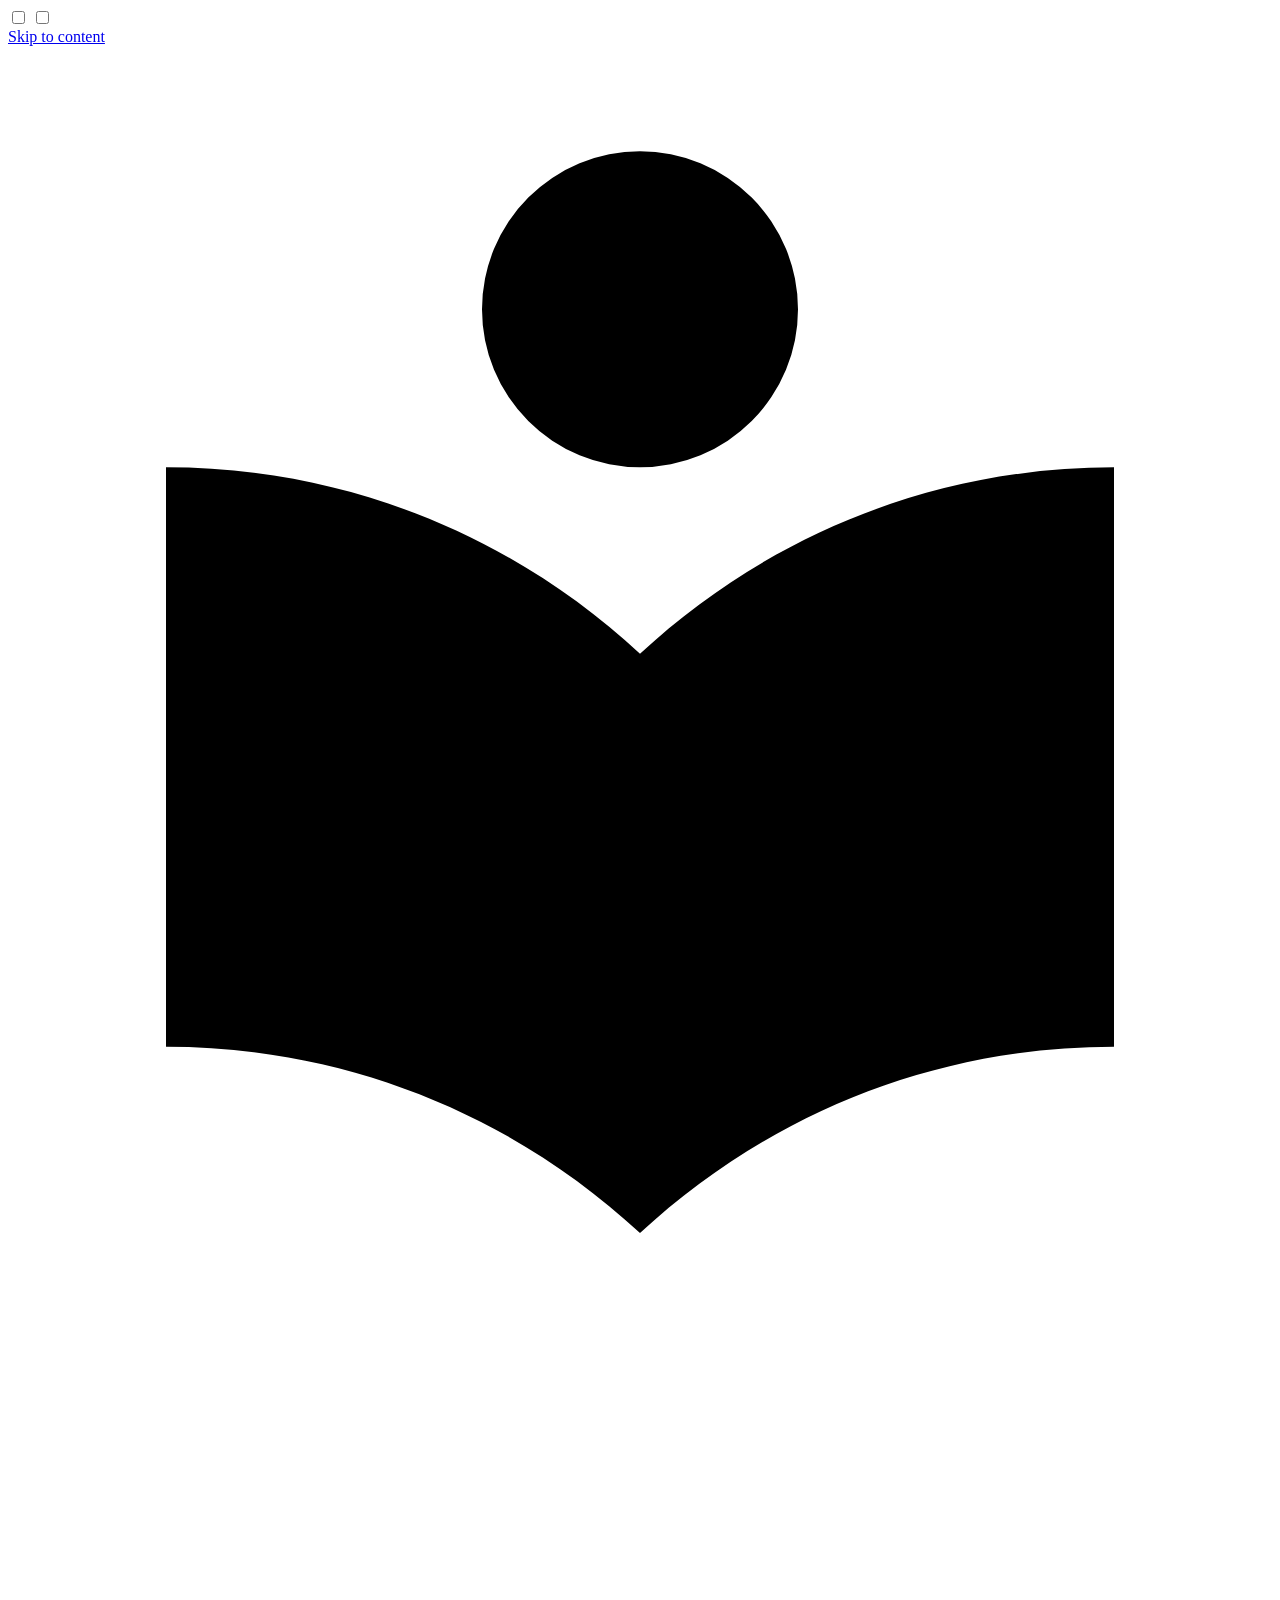
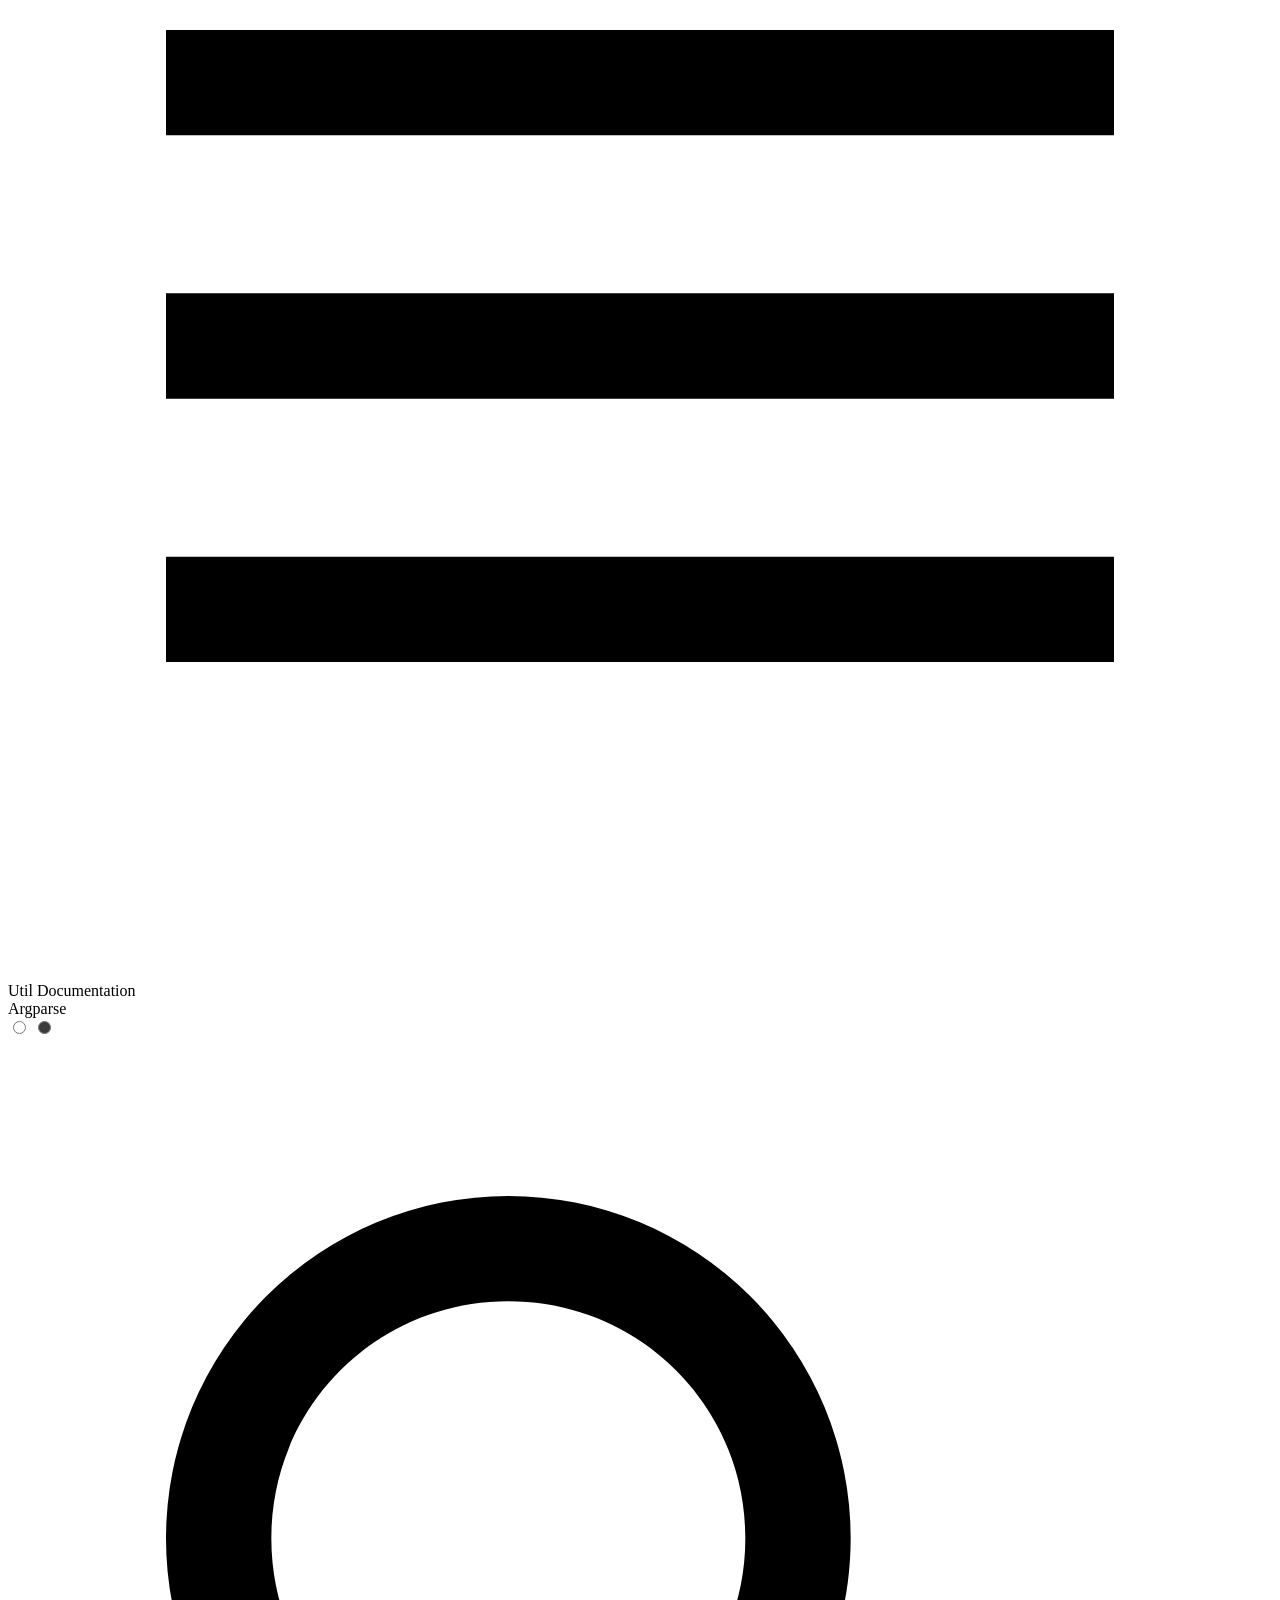
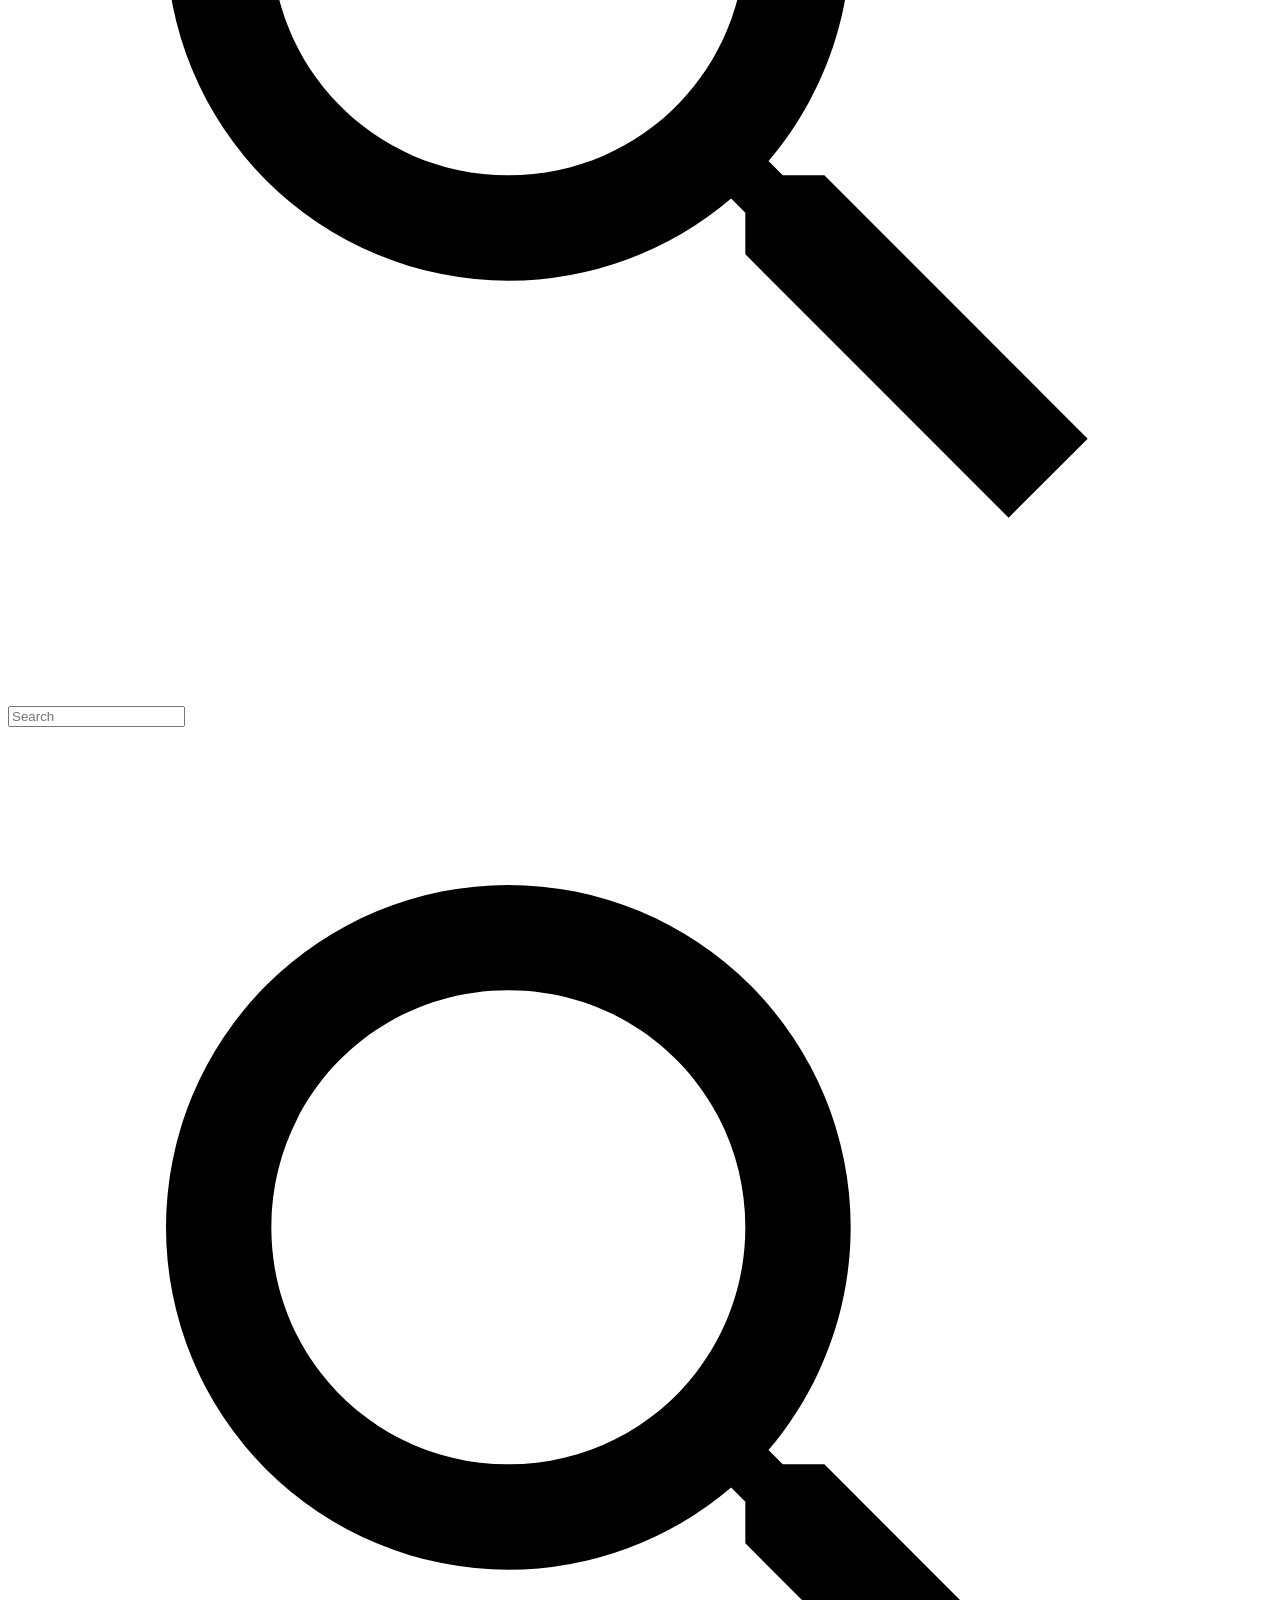
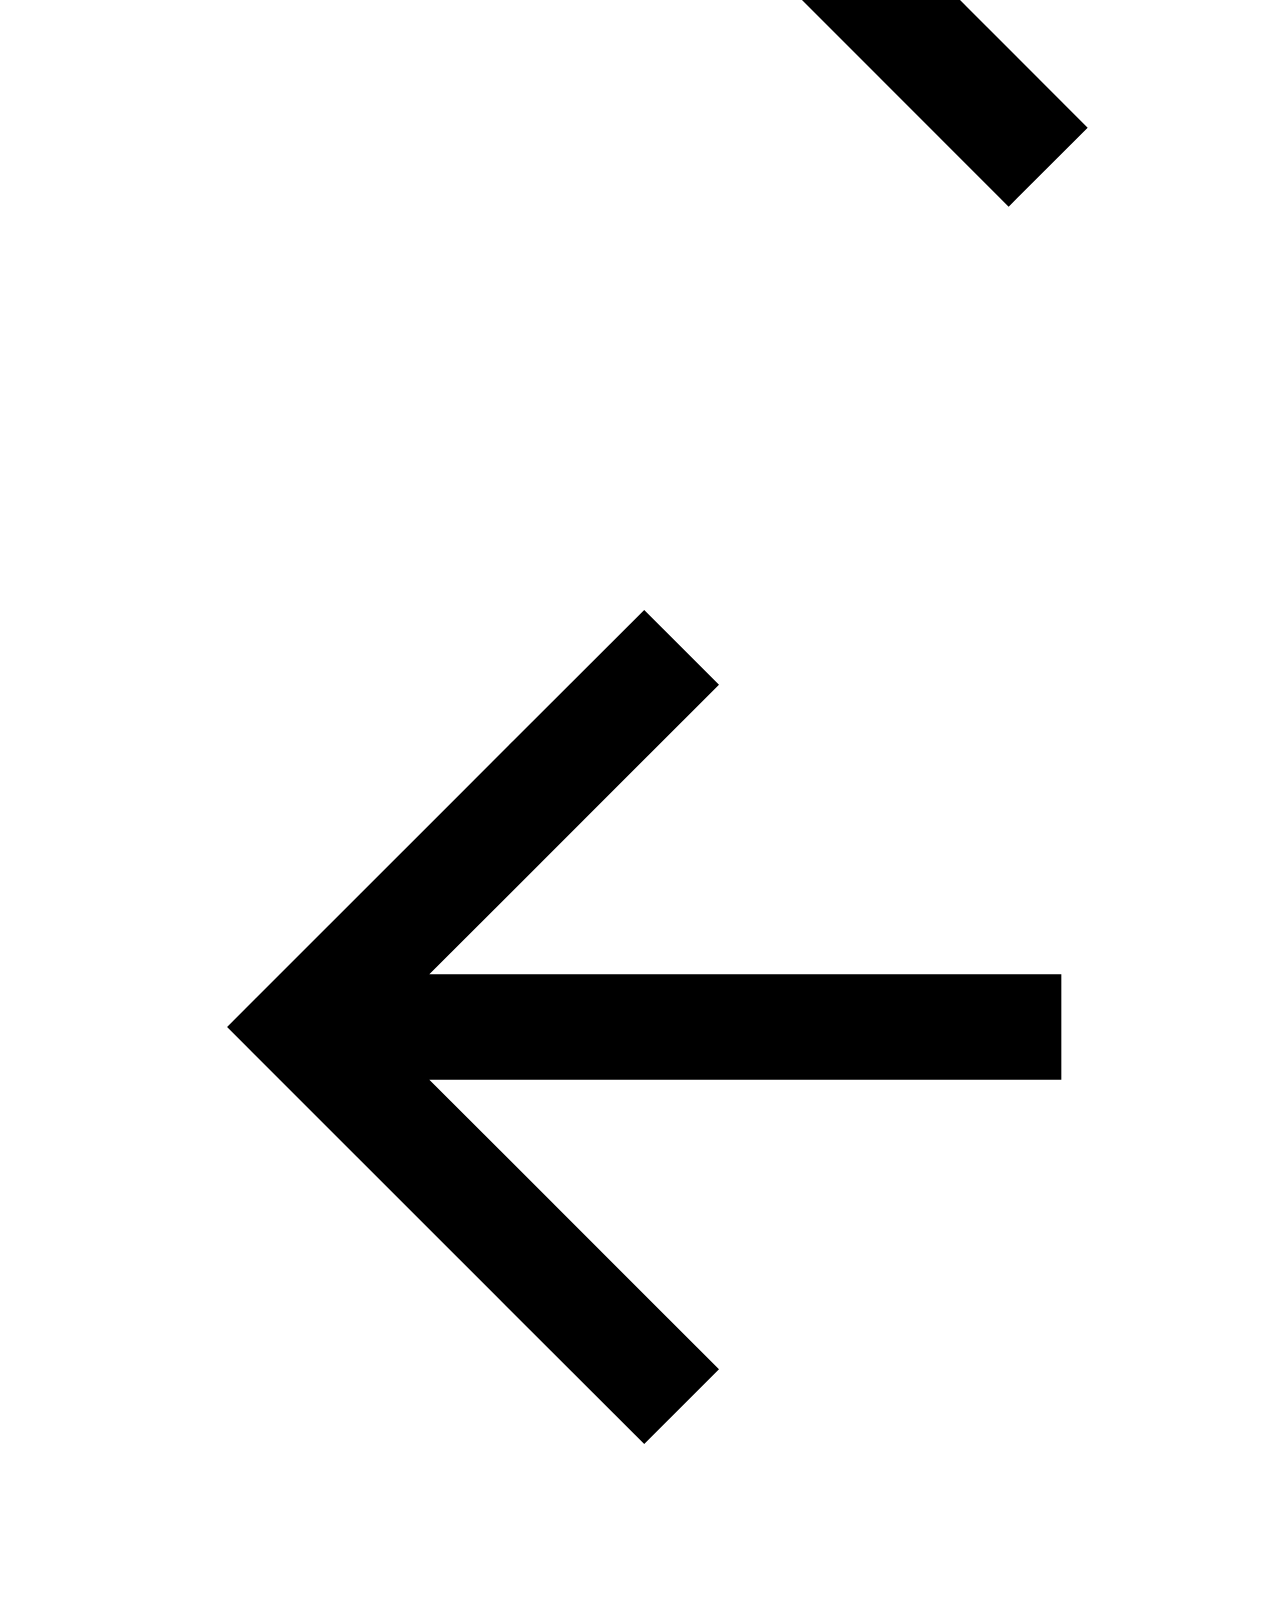
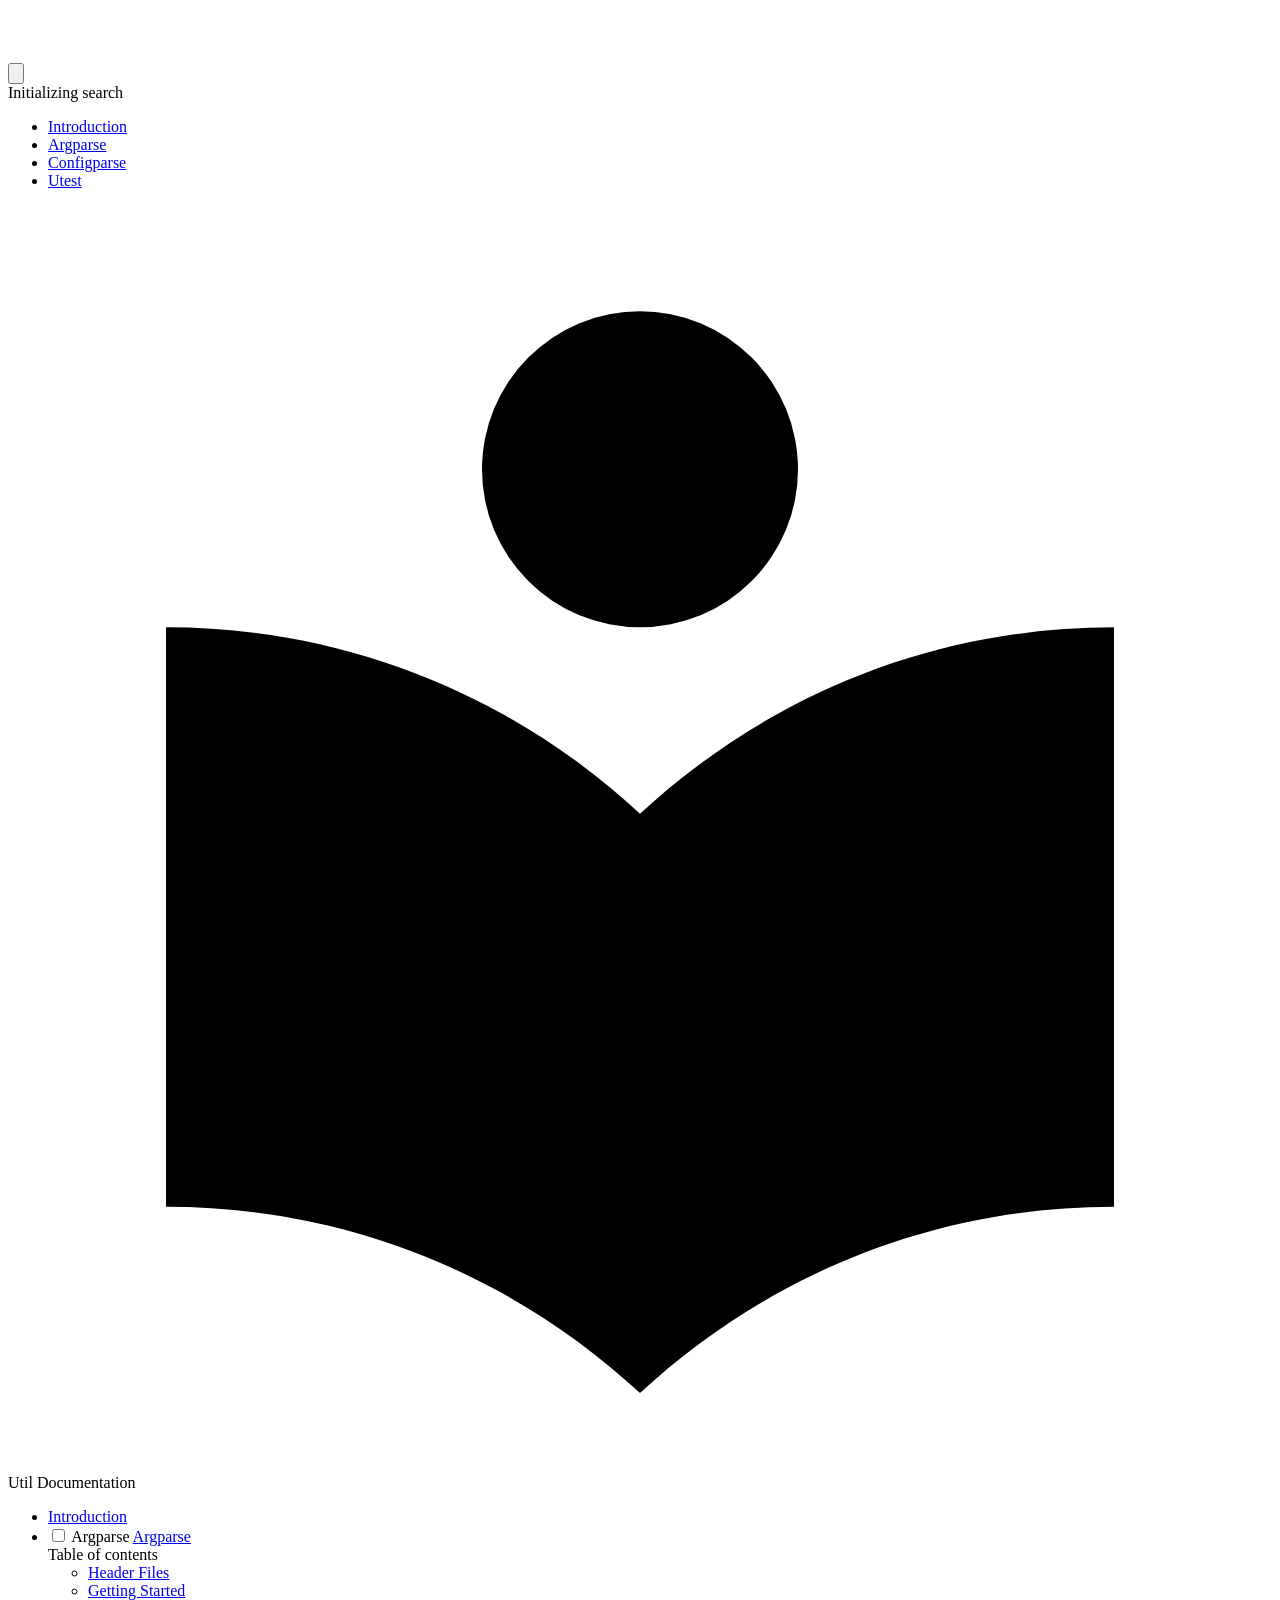
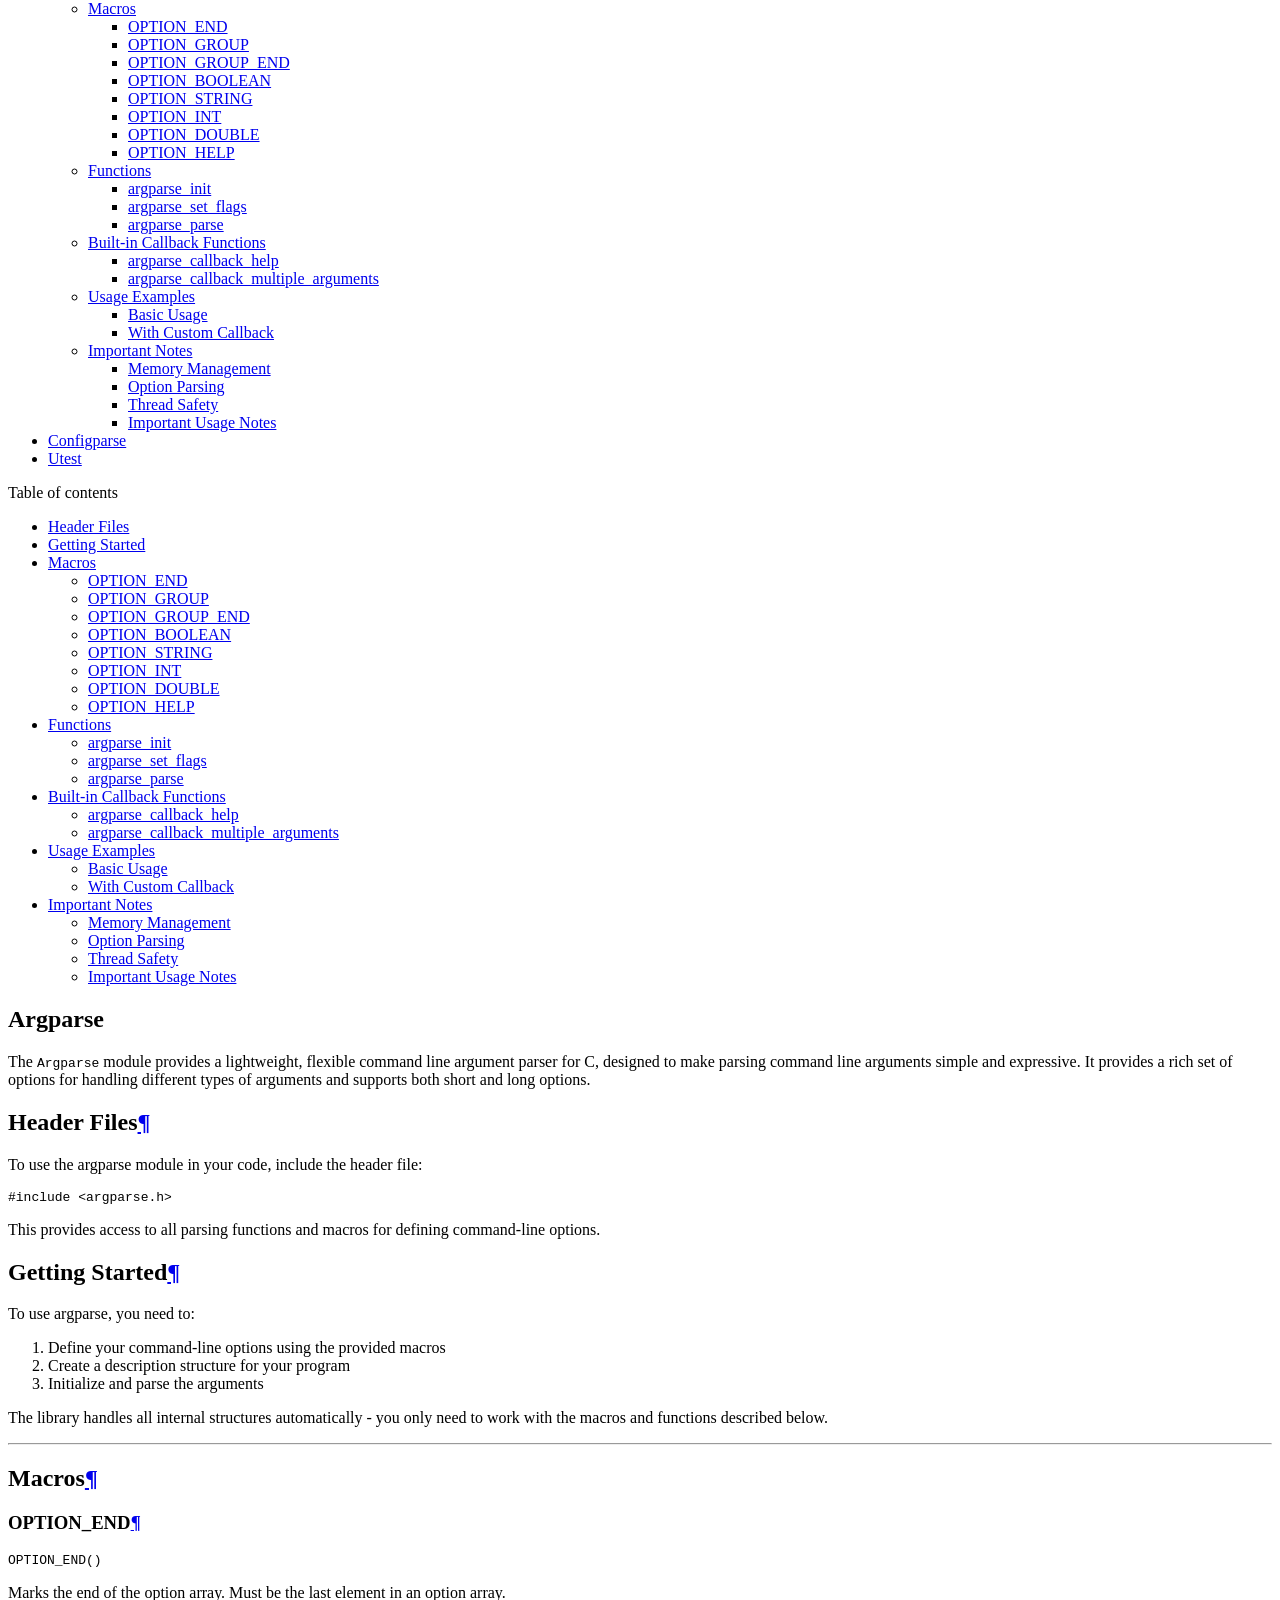
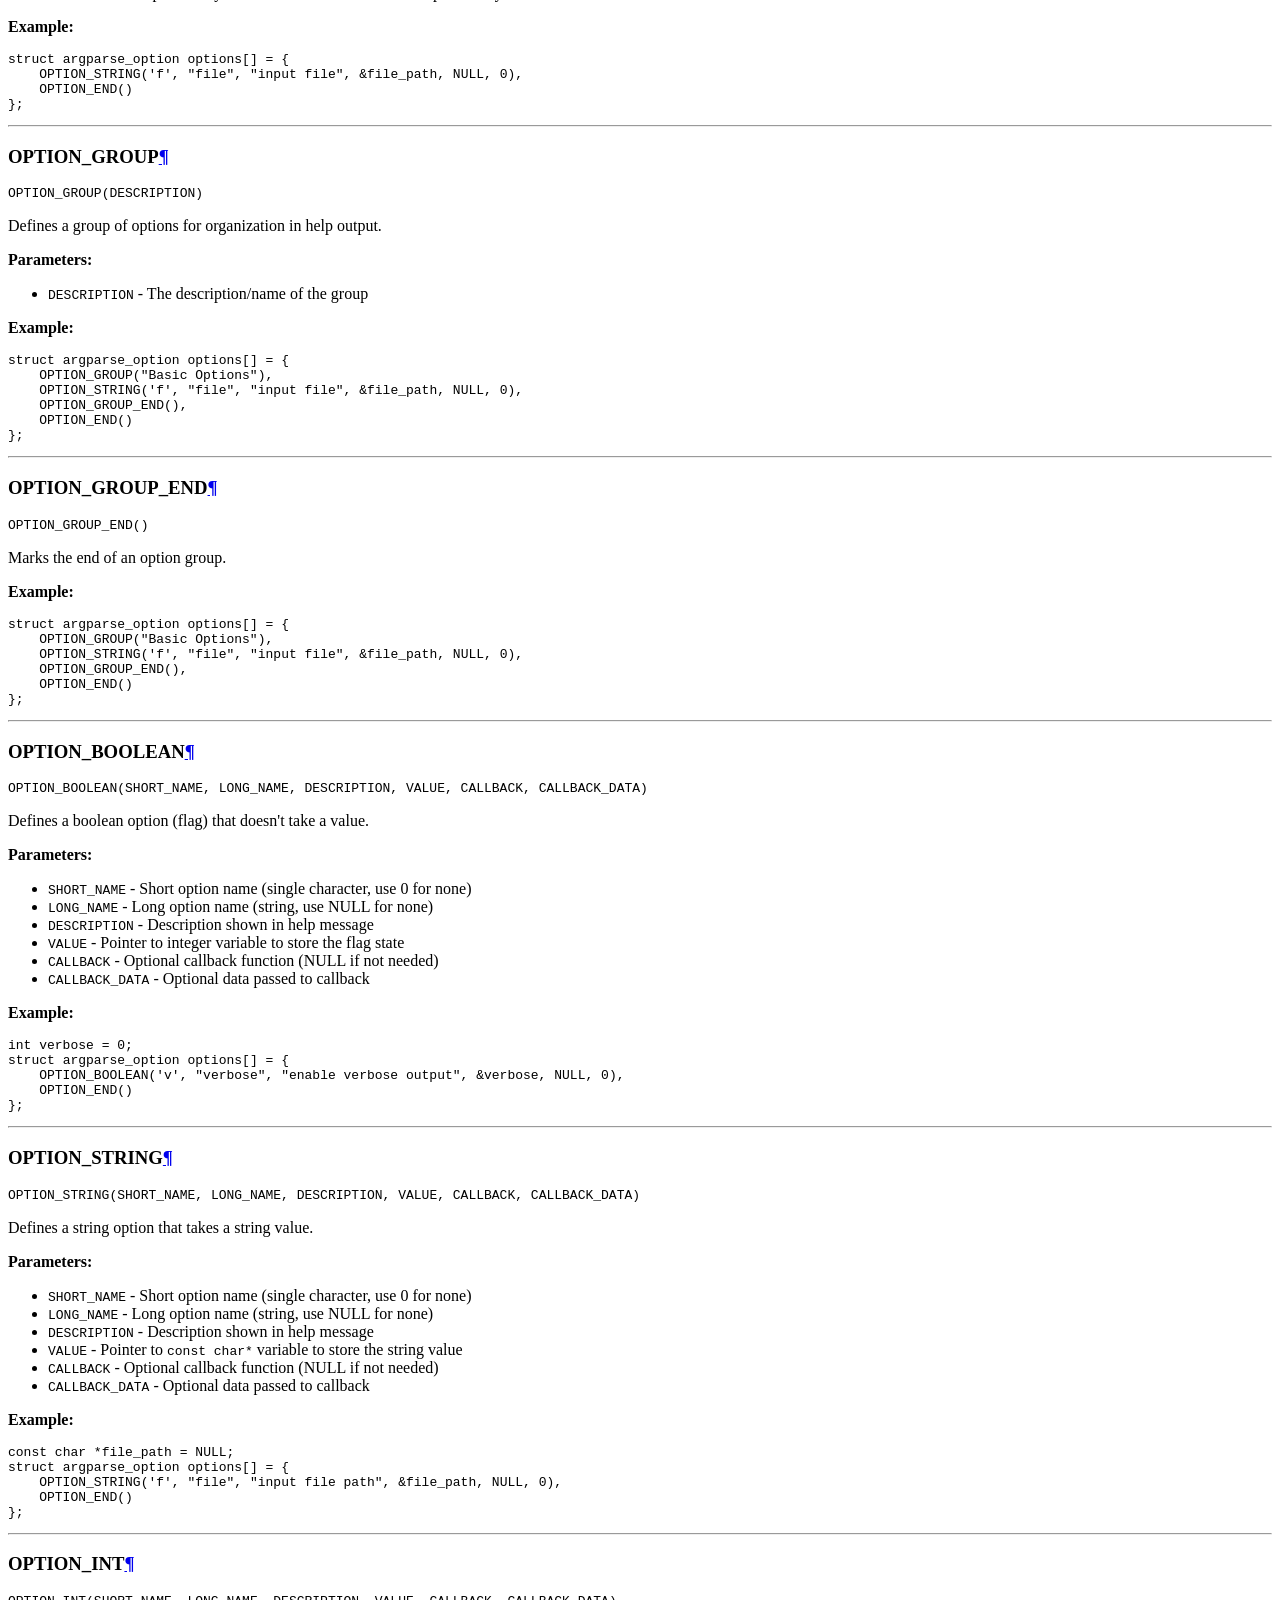
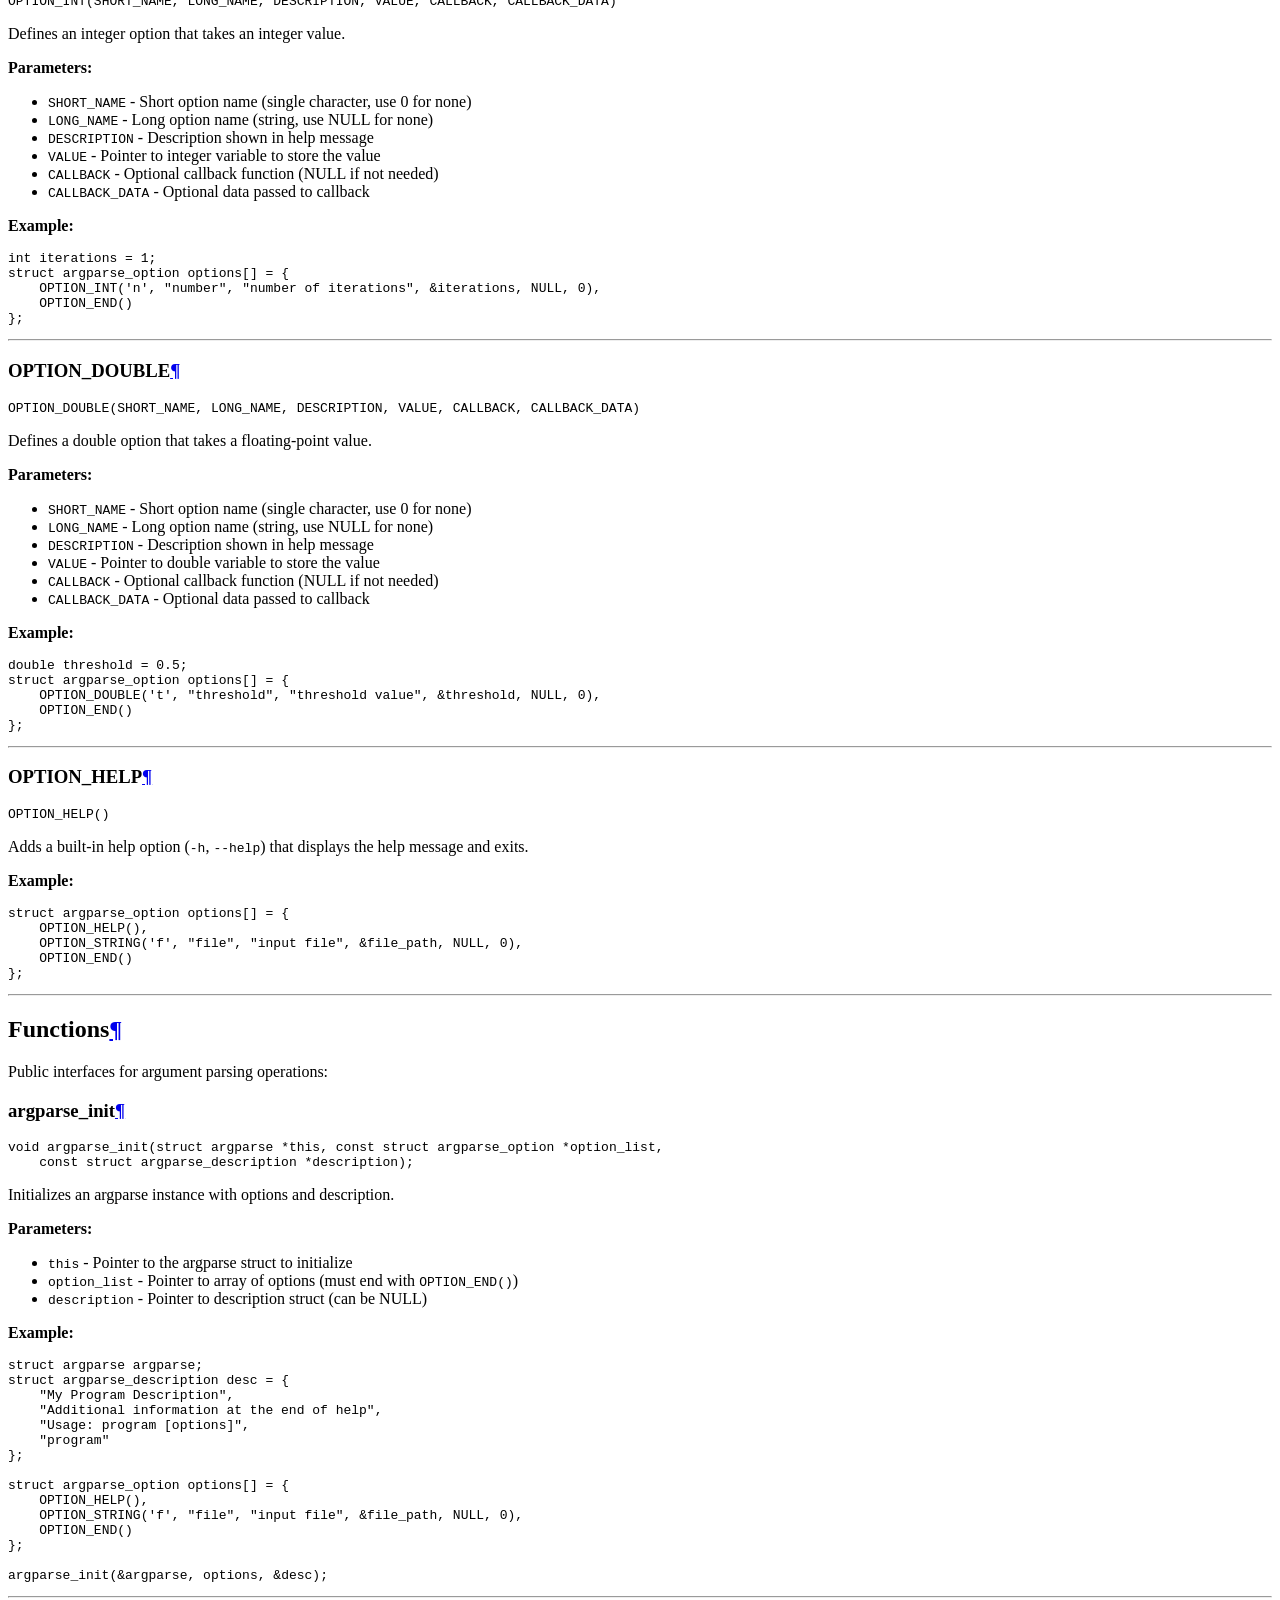
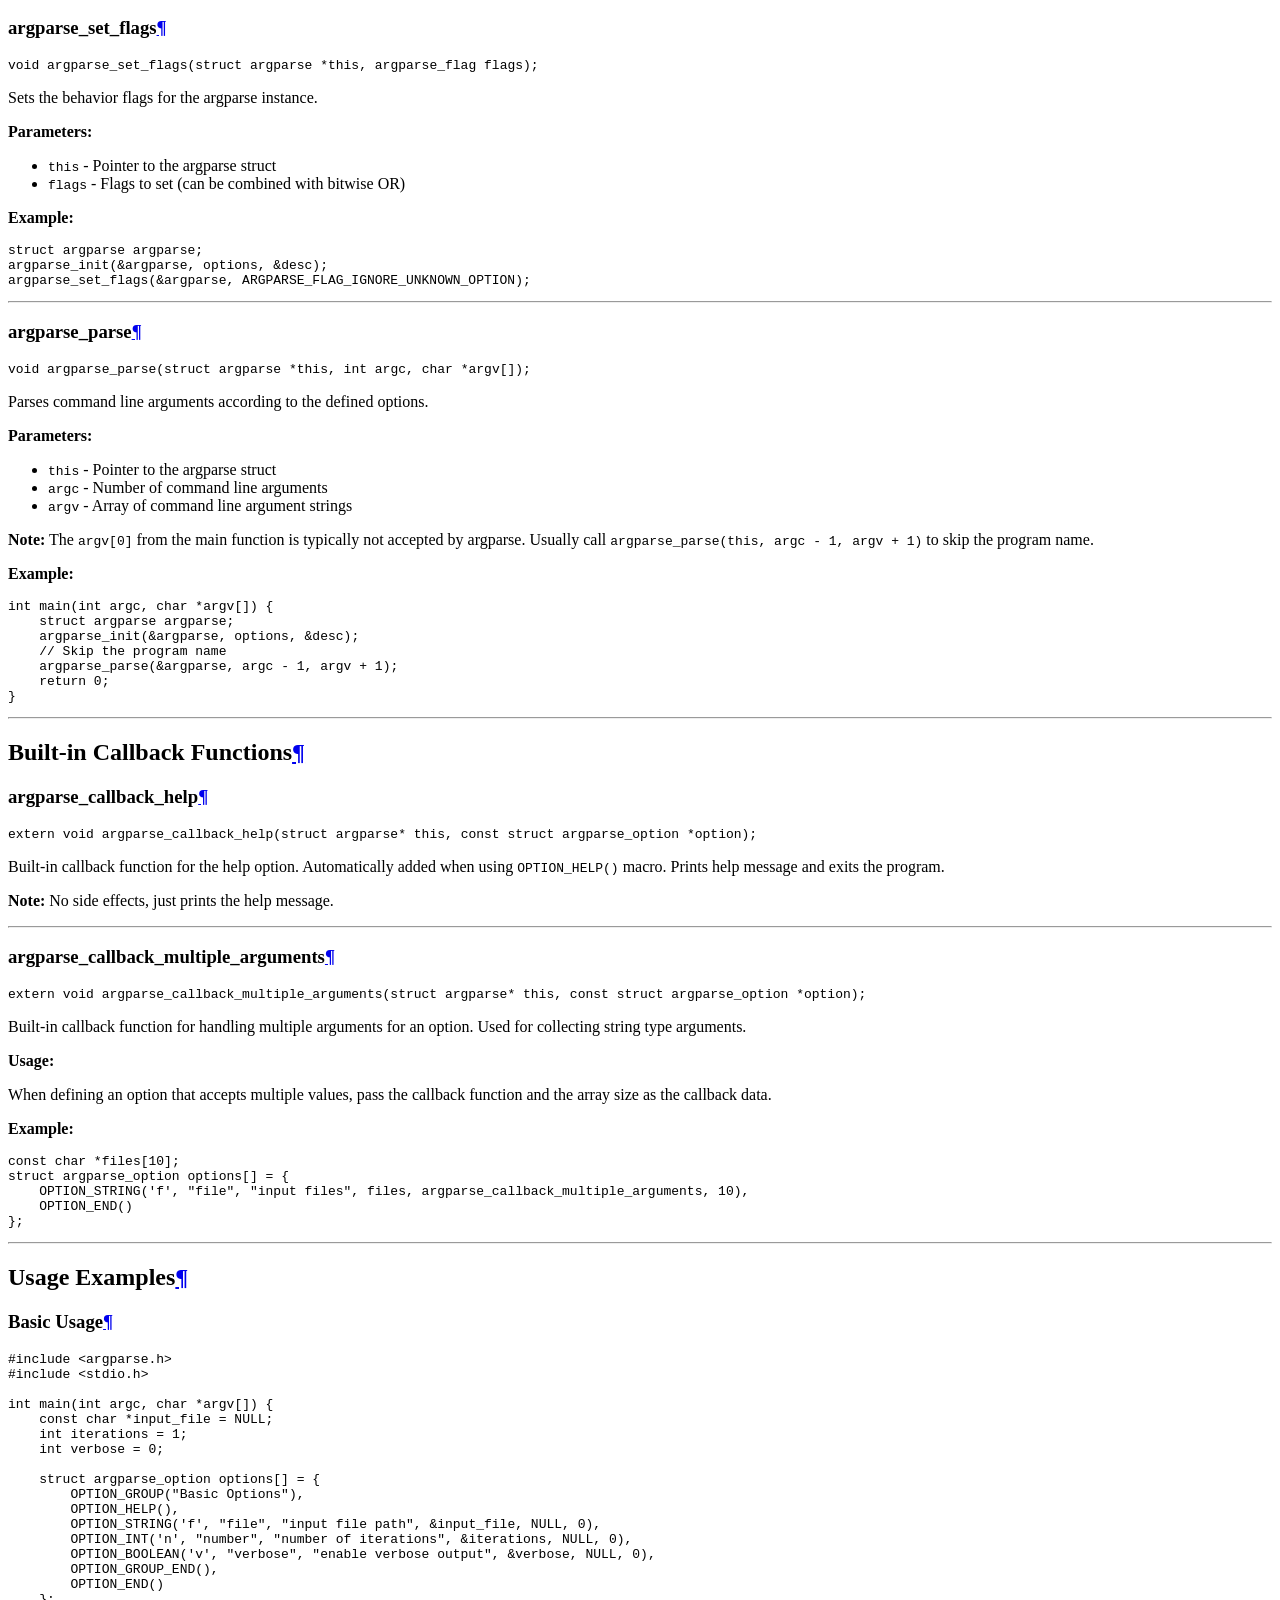
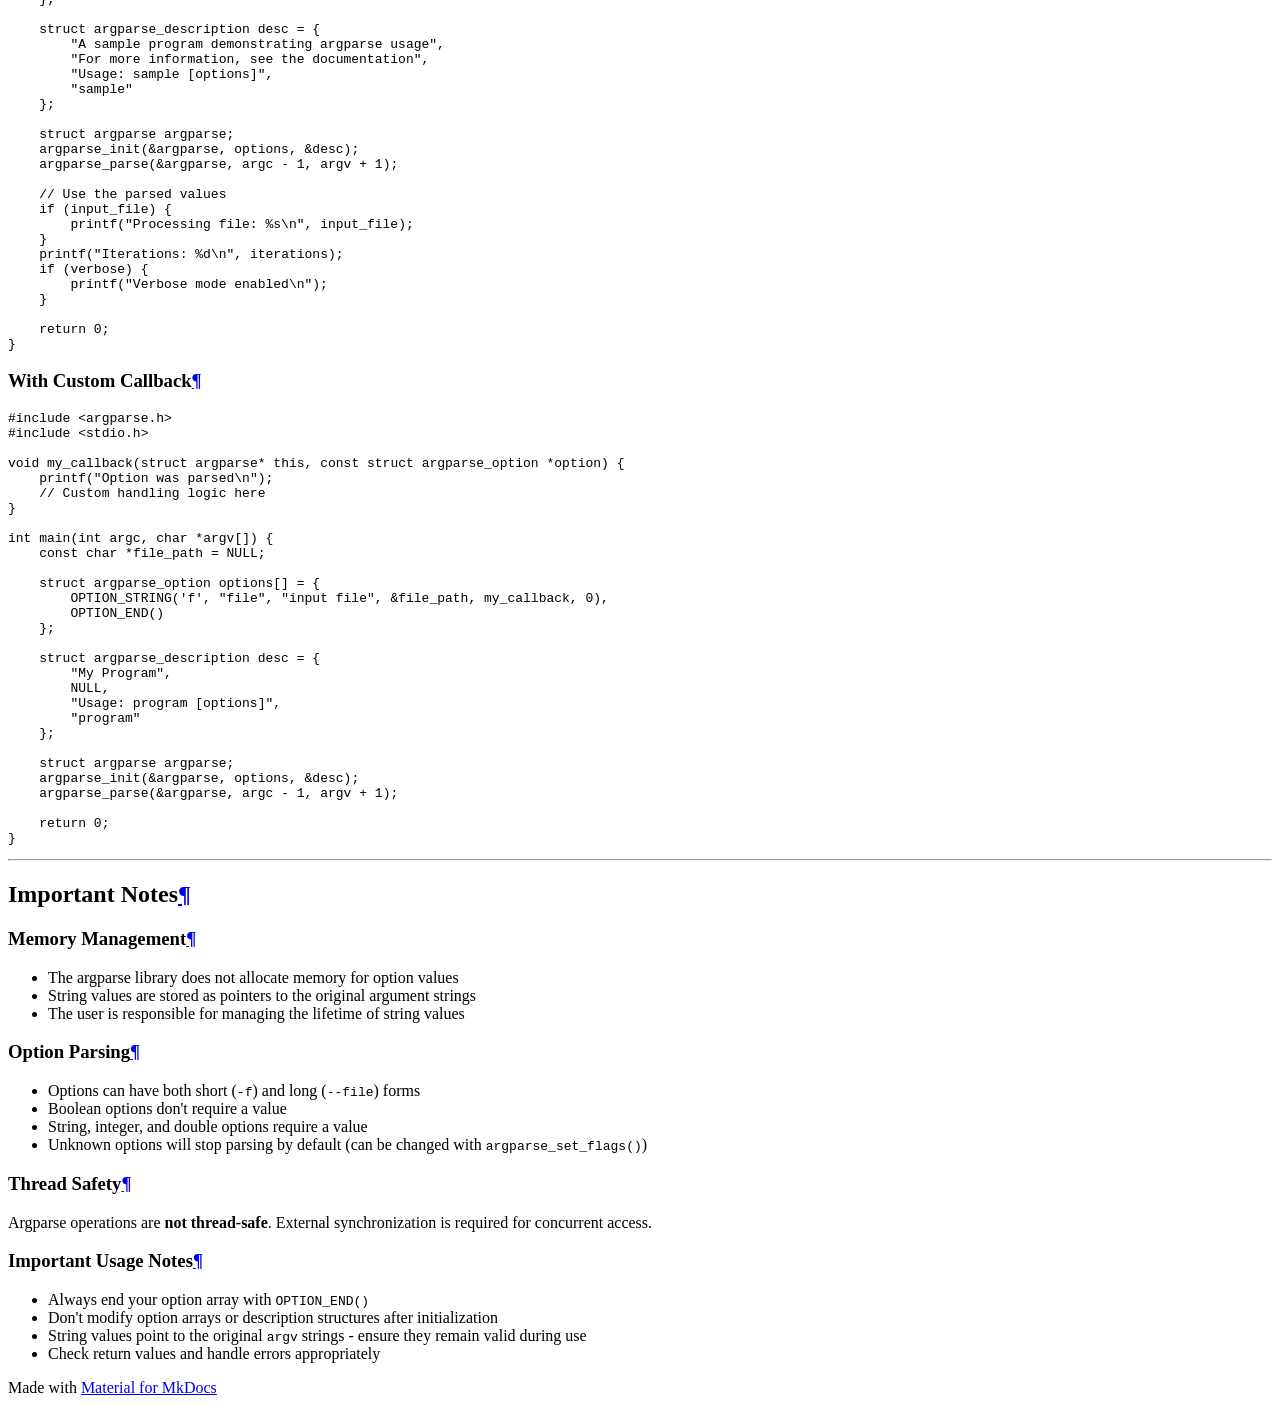
==== argparse/index.html @ 92a948f5 "Deployed 3027ec1 with MkDocs version: 1.6.1" ====
<!doctype html>
<html lang="en" class="no-js">
  <head>
    
      <meta charset="utf-8">
      <meta name="viewport" content="width=device-width,initial-scale=1">
      
        <meta name="description" content="Command-line argument parser with flexible option handling">
      
      
      
      
        <link rel="prev" href="..">
      
      
        <link rel="next" href="../configparse/">
      
      
        
      
      
      <link rel="icon" href="../assets/images/favicon.png">
      <meta name="generator" content="mkdocs-1.6.1, mkdocs-material-9.7.0">
    
    
      
        <title>Argparse - Util Documentation</title>
      
    
    
      <link rel="stylesheet" href="../assets/stylesheets/main.618322db.min.css">
      
        
        <link rel="stylesheet" href="../assets/stylesheets/palette.ab4e12ef.min.css">
      
      


    
    
      
    
    
      
        
        
        <link rel="preconnect" href="https://fonts.gstatic.com" crossorigin>
        <link rel="stylesheet" href="https://fonts.googleapis.com/css?family=Roboto:300,300i,400,400i,700,700i%7CRoboto+Mono:400,400i,700,700i&display=fallback">
        <style>:root{--md-text-font:"Roboto";--md-code-font:"Roboto Mono"}</style>
      
    
    
    <script>__md_scope=new URL("..",location),__md_hash=e=>[...e].reduce(((e,_)=>(e<<5)-e+_.charCodeAt(0)),0),__md_get=(e,_=localStorage,t=__md_scope)=>JSON.parse(_.getItem(t.pathname+"."+e)),__md_set=(e,_,t=localStorage,a=__md_scope)=>{try{t.setItem(a.pathname+"."+e,JSON.stringify(_))}catch(e){}}</script>
    
      

    
    
  </head>
  
  
    
    
      
    
    
    
    
    <body dir="ltr" data-md-color-scheme="default" data-md-color-primary="black" data-md-color-accent="grey">
  
    
    <input class="md-toggle" data-md-toggle="drawer" type="checkbox" id="__drawer" autocomplete="off">
    <input class="md-toggle" data-md-toggle="search" type="checkbox" id="__search" autocomplete="off">
    <label class="md-overlay" for="__drawer"></label>
    <div data-md-component="skip">
      
        
        <a href="#header-files" class="md-skip">
          Skip to content
        </a>
      
    </div>
    <div data-md-component="announce">
      
    </div>
    
    
      

<header class="md-header" data-md-component="header">
  <nav class="md-header__inner md-grid" aria-label="Header">
    <a href=".." title="Util Documentation" class="md-header__button md-logo" aria-label="Util Documentation" data-md-component="logo">
      
  
  <svg xmlns="http://www.w3.org/2000/svg" viewBox="0 0 24 24"><path d="M12 8a3 3 0 0 0 3-3 3 3 0 0 0-3-3 3 3 0 0 0-3 3 3 3 0 0 0 3 3m0 3.54C9.64 9.35 6.5 8 3 8v11c3.5 0 6.64 1.35 9 3.54 2.36-2.19 5.5-3.54 9-3.54V8c-3.5 0-6.64 1.35-9 3.54"/></svg>

    </a>
    <label class="md-header__button md-icon" for="__drawer">
      
      <svg xmlns="http://www.w3.org/2000/svg" viewBox="0 0 24 24"><path d="M3 6h18v2H3zm0 5h18v2H3zm0 5h18v2H3z"/></svg>
    </label>
    <div class="md-header__title" data-md-component="header-title">
      <div class="md-header__ellipsis">
        <div class="md-header__topic">
          <span class="md-ellipsis">
            Util Documentation
          </span>
        </div>
        <div class="md-header__topic" data-md-component="header-topic">
          <span class="md-ellipsis">
            
              Argparse
            
          </span>
        </div>
      </div>
    </div>
    
      
        <form class="md-header__option" data-md-component="palette">
  
    
    
    
    <input class="md-option" data-md-color-media="" data-md-color-scheme="default" data-md-color-primary="black" data-md-color-accent="grey"  aria-label="Switch to dark mode"  type="radio" name="__palette" id="__palette_0">
    
      <label class="md-header__button md-icon" title="Switch to dark mode" for="__palette_1" hidden>
        <svg xmlns="http://www.w3.org/2000/svg" viewBox="0 0 24 24"><path d="M12 8a4 4 0 0 0-4 4 4 4 0 0 0 4 4 4 4 0 0 0 4-4 4 4 0 0 0-4-4m0 10a6 6 0 0 1-6-6 6 6 0 0 1 6-6 6 6 0 0 1 6 6 6 6 0 0 1-6 6m8-9.31V4h-4.69L12 .69 8.69 4H4v4.69L.69 12 4 15.31V20h4.69L12 23.31 15.31 20H20v-4.69L23.31 12z"/></svg>
      </label>
    
  
    
    
    
    <input class="md-option" data-md-color-media="" data-md-color-scheme="slate" data-md-color-primary="grey" data-md-color-accent="grey"  aria-label="Switch to light mode"  type="radio" name="__palette" id="__palette_1">
    
      <label class="md-header__button md-icon" title="Switch to light mode" for="__palette_0" hidden>
        <svg xmlns="http://www.w3.org/2000/svg" viewBox="0 0 24 24"><path d="M12 18c-.89 0-1.74-.2-2.5-.55C11.56 16.5 13 14.42 13 12s-1.44-4.5-3.5-5.45C10.26 6.2 11.11 6 12 6a6 6 0 0 1 6 6 6 6 0 0 1-6 6m8-9.31V4h-4.69L12 .69 8.69 4H4v4.69L.69 12 4 15.31V20h4.69L12 23.31 15.31 20H20v-4.69L23.31 12z"/></svg>
      </label>
    
  
</form>
      
    
    
      <script>var palette=__md_get("__palette");if(palette&&palette.color){if("(prefers-color-scheme)"===palette.color.media){var media=matchMedia("(prefers-color-scheme: light)"),input=document.querySelector(media.matches?"[data-md-color-media='(prefers-color-scheme: light)']":"[data-md-color-media='(prefers-color-scheme: dark)']");palette.color.media=input.getAttribute("data-md-color-media"),palette.color.scheme=input.getAttribute("data-md-color-scheme"),palette.color.primary=input.getAttribute("data-md-color-primary"),palette.color.accent=input.getAttribute("data-md-color-accent")}for(var[key,value]of Object.entries(palette.color))document.body.setAttribute("data-md-color-"+key,value)}</script>
    
    
    
      
      
        <label class="md-header__button md-icon" for="__search">
          
          <svg xmlns="http://www.w3.org/2000/svg" viewBox="0 0 24 24"><path d="M9.5 3A6.5 6.5 0 0 1 16 9.5c0 1.61-.59 3.09-1.56 4.23l.27.27h.79l5 5-1.5 1.5-5-5v-.79l-.27-.27A6.52 6.52 0 0 1 9.5 16 6.5 6.5 0 0 1 3 9.5 6.5 6.5 0 0 1 9.5 3m0 2C7 5 5 7 5 9.5S7 14 9.5 14 14 12 14 9.5 12 5 9.5 5"/></svg>
        </label>
        <div class="md-search" data-md-component="search" role="dialog">
  <label class="md-search__overlay" for="__search"></label>
  <div class="md-search__inner" role="search">
    <form class="md-search__form" name="search">
      <input type="text" class="md-search__input" name="query" aria-label="Search" placeholder="Search" autocapitalize="off" autocorrect="off" autocomplete="off" spellcheck="false" data-md-component="search-query" required>
      <label class="md-search__icon md-icon" for="__search">
        
        <svg xmlns="http://www.w3.org/2000/svg" viewBox="0 0 24 24"><path d="M9.5 3A6.5 6.5 0 0 1 16 9.5c0 1.61-.59 3.09-1.56 4.23l.27.27h.79l5 5-1.5 1.5-5-5v-.79l-.27-.27A6.52 6.52 0 0 1 9.5 16 6.5 6.5 0 0 1 3 9.5 6.5 6.5 0 0 1 9.5 3m0 2C7 5 5 7 5 9.5S7 14 9.5 14 14 12 14 9.5 12 5 9.5 5"/></svg>
        
        <svg xmlns="http://www.w3.org/2000/svg" viewBox="0 0 24 24"><path d="M20 11v2H8l5.5 5.5-1.42 1.42L4.16 12l7.92-7.92L13.5 5.5 8 11z"/></svg>
      </label>
      <nav class="md-search__options" aria-label="Search">
        
        <button type="reset" class="md-search__icon md-icon" title="Clear" aria-label="Clear" tabindex="-1">
          
          <svg xmlns="http://www.w3.org/2000/svg" viewBox="0 0 24 24"><path d="M19 6.41 17.59 5 12 10.59 6.41 5 5 6.41 10.59 12 5 17.59 6.41 19 12 13.41 17.59 19 19 17.59 13.41 12z"/></svg>
        </button>
      </nav>
      
        <div class="md-search__suggest" data-md-component="search-suggest"></div>
      
    </form>
    <div class="md-search__output">
      <div class="md-search__scrollwrap" tabindex="0" data-md-scrollfix>
        <div class="md-search-result" data-md-component="search-result">
          <div class="md-search-result__meta">
            Initializing search
          </div>
          <ol class="md-search-result__list" role="presentation"></ol>
        </div>
      </div>
    </div>
  </div>
</div>
      
    
    
  </nav>
  
</header>
    
    <div class="md-container" data-md-component="container">
      
      
        
          
            
<nav class="md-tabs" aria-label="Tabs" data-md-component="tabs">
  <div class="md-grid">
    <ul class="md-tabs__list">
      
        
  
  
  
  
    <li class="md-tabs__item">
      <a href=".." class="md-tabs__link">
        
  
  
    
  
  Introduction

      </a>
    </li>
  

      
        
  
  
  
    
  
  
    <li class="md-tabs__item md-tabs__item--active">
      <a href="./" class="md-tabs__link">
        
  
  
    
  
  Argparse

      </a>
    </li>
  

      
        
  
  
  
  
    <li class="md-tabs__item">
      <a href="../configparse/" class="md-tabs__link">
        
  
  
    
  
  Configparse

      </a>
    </li>
  

      
        
  
  
  
  
    <li class="md-tabs__item">
      <a href="../utest/" class="md-tabs__link">
        
  
  
    
  
  Utest

      </a>
    </li>
  

      
    </ul>
  </div>
</nav>
          
        
      
      <main class="md-main" data-md-component="main">
        <div class="md-main__inner md-grid">
          
            
              
              <div class="md-sidebar md-sidebar--primary" data-md-component="sidebar" data-md-type="navigation" >
                <div class="md-sidebar__scrollwrap">
                  <div class="md-sidebar__inner">
                    


  


<nav class="md-nav md-nav--primary md-nav--lifted" aria-label="Navigation" data-md-level="0">
  <label class="md-nav__title" for="__drawer">
    <a href=".." title="Util Documentation" class="md-nav__button md-logo" aria-label="Util Documentation" data-md-component="logo">
      
  
  <svg xmlns="http://www.w3.org/2000/svg" viewBox="0 0 24 24"><path d="M12 8a3 3 0 0 0 3-3 3 3 0 0 0-3-3 3 3 0 0 0-3 3 3 3 0 0 0 3 3m0 3.54C9.64 9.35 6.5 8 3 8v11c3.5 0 6.64 1.35 9 3.54 2.36-2.19 5.5-3.54 9-3.54V8c-3.5 0-6.64 1.35-9 3.54"/></svg>

    </a>
    Util Documentation
  </label>
  
  <ul class="md-nav__list" data-md-scrollfix>
    
      
      
  
  
  
  
    <li class="md-nav__item">
      <a href=".." class="md-nav__link">
        
  
  
  <span class="md-ellipsis">
    
  
    Introduction
  

    
  </span>
  
  

      </a>
    </li>
  

    
      
      
  
  
    
  
  
  
    <li class="md-nav__item md-nav__item--active">
      
      <input class="md-nav__toggle md-toggle" type="checkbox" id="__toc">
      
      
      
        <label class="md-nav__link md-nav__link--active" for="__toc">
          
  
  
  <span class="md-ellipsis">
    
  
    Argparse
  

    
  </span>
  
  

          <span class="md-nav__icon md-icon"></span>
        </label>
      
      <a href="./" class="md-nav__link md-nav__link--active">
        
  
  
  <span class="md-ellipsis">
    
  
    Argparse
  

    
  </span>
  
  

      </a>
      
        

<nav class="md-nav md-nav--secondary" aria-label="Table of contents">
  
  
  
  
    <label class="md-nav__title" for="__toc">
      <span class="md-nav__icon md-icon"></span>
      Table of contents
    </label>
    <ul class="md-nav__list" data-md-component="toc" data-md-scrollfix>
      
        <li class="md-nav__item">
  <a href="#header-files" class="md-nav__link">
    <span class="md-ellipsis">
      
        Header Files
      
    </span>
  </a>
  
</li>
      
        <li class="md-nav__item">
  <a href="#getting-started" class="md-nav__link">
    <span class="md-ellipsis">
      
        Getting Started
      
    </span>
  </a>
  
</li>
      
        <li class="md-nav__item">
  <a href="#macros" class="md-nav__link">
    <span class="md-ellipsis">
      
        Macros
      
    </span>
  </a>
  
    <nav class="md-nav" aria-label="Macros">
      <ul class="md-nav__list">
        
          <li class="md-nav__item">
  <a href="#option_end" class="md-nav__link">
    <span class="md-ellipsis">
      
        OPTION_END
      
    </span>
  </a>
  
</li>
        
          <li class="md-nav__item">
  <a href="#option_group" class="md-nav__link">
    <span class="md-ellipsis">
      
        OPTION_GROUP
      
    </span>
  </a>
  
</li>
        
          <li class="md-nav__item">
  <a href="#option_group_end" class="md-nav__link">
    <span class="md-ellipsis">
      
        OPTION_GROUP_END
      
    </span>
  </a>
  
</li>
        
          <li class="md-nav__item">
  <a href="#option_boolean" class="md-nav__link">
    <span class="md-ellipsis">
      
        OPTION_BOOLEAN
      
    </span>
  </a>
  
</li>
        
          <li class="md-nav__item">
  <a href="#option_string" class="md-nav__link">
    <span class="md-ellipsis">
      
        OPTION_STRING
      
    </span>
  </a>
  
</li>
        
          <li class="md-nav__item">
  <a href="#option_int" class="md-nav__link">
    <span class="md-ellipsis">
      
        OPTION_INT
      
    </span>
  </a>
  
</li>
        
          <li class="md-nav__item">
  <a href="#option_double" class="md-nav__link">
    <span class="md-ellipsis">
      
        OPTION_DOUBLE
      
    </span>
  </a>
  
</li>
        
          <li class="md-nav__item">
  <a href="#option_help" class="md-nav__link">
    <span class="md-ellipsis">
      
        OPTION_HELP
      
    </span>
  </a>
  
</li>
        
      </ul>
    </nav>
  
</li>
      
        <li class="md-nav__item">
  <a href="#functions" class="md-nav__link">
    <span class="md-ellipsis">
      
        Functions
      
    </span>
  </a>
  
    <nav class="md-nav" aria-label="Functions">
      <ul class="md-nav__list">
        
          <li class="md-nav__item">
  <a href="#argparse_init" class="md-nav__link">
    <span class="md-ellipsis">
      
        argparse_init
      
    </span>
  </a>
  
</li>
        
          <li class="md-nav__item">
  <a href="#argparse_set_flags" class="md-nav__link">
    <span class="md-ellipsis">
      
        argparse_set_flags
      
    </span>
  </a>
  
</li>
        
          <li class="md-nav__item">
  <a href="#argparse_parse" class="md-nav__link">
    <span class="md-ellipsis">
      
        argparse_parse
      
    </span>
  </a>
  
</li>
        
      </ul>
    </nav>
  
</li>
      
        <li class="md-nav__item">
  <a href="#built-in-callback-functions" class="md-nav__link">
    <span class="md-ellipsis">
      
        Built-in Callback Functions
      
    </span>
  </a>
  
    <nav class="md-nav" aria-label="Built-in Callback Functions">
      <ul class="md-nav__list">
        
          <li class="md-nav__item">
  <a href="#argparse_callback_help" class="md-nav__link">
    <span class="md-ellipsis">
      
        argparse_callback_help
      
    </span>
  </a>
  
</li>
        
          <li class="md-nav__item">
  <a href="#argparse_callback_multiple_arguments" class="md-nav__link">
    <span class="md-ellipsis">
      
        argparse_callback_multiple_arguments
      
    </span>
  </a>
  
</li>
        
      </ul>
    </nav>
  
</li>
      
        <li class="md-nav__item">
  <a href="#usage-examples" class="md-nav__link">
    <span class="md-ellipsis">
      
        Usage Examples
      
    </span>
  </a>
  
    <nav class="md-nav" aria-label="Usage Examples">
      <ul class="md-nav__list">
        
          <li class="md-nav__item">
  <a href="#basic-usage" class="md-nav__link">
    <span class="md-ellipsis">
      
        Basic Usage
      
    </span>
  </a>
  
</li>
        
          <li class="md-nav__item">
  <a href="#with-custom-callback" class="md-nav__link">
    <span class="md-ellipsis">
      
        With Custom Callback
      
    </span>
  </a>
  
</li>
        
      </ul>
    </nav>
  
</li>
      
        <li class="md-nav__item">
  <a href="#important-notes" class="md-nav__link">
    <span class="md-ellipsis">
      
        Important Notes
      
    </span>
  </a>
  
    <nav class="md-nav" aria-label="Important Notes">
      <ul class="md-nav__list">
        
          <li class="md-nav__item">
  <a href="#memory-management" class="md-nav__link">
    <span class="md-ellipsis">
      
        Memory Management
      
    </span>
  </a>
  
</li>
        
          <li class="md-nav__item">
  <a href="#option-parsing" class="md-nav__link">
    <span class="md-ellipsis">
      
        Option Parsing
      
    </span>
  </a>
  
</li>
        
          <li class="md-nav__item">
  <a href="#thread-safety" class="md-nav__link">
    <span class="md-ellipsis">
      
        Thread Safety
      
    </span>
  </a>
  
</li>
        
          <li class="md-nav__item">
  <a href="#important-usage-notes" class="md-nav__link">
    <span class="md-ellipsis">
      
        Important Usage Notes
      
    </span>
  </a>
  
</li>
        
      </ul>
    </nav>
  
</li>
      
    </ul>
  
</nav>
      
    </li>
  

    
      
      
  
  
  
  
    <li class="md-nav__item">
      <a href="../configparse/" class="md-nav__link">
        
  
  
  <span class="md-ellipsis">
    
  
    Configparse
  

    
  </span>
  
  

      </a>
    </li>
  

    
      
      
  
  
  
  
    <li class="md-nav__item">
      <a href="../utest/" class="md-nav__link">
        
  
  
  <span class="md-ellipsis">
    
  
    Utest
  

    
  </span>
  
  

      </a>
    </li>
  

    
  </ul>
</nav>
                  </div>
                </div>
              </div>
            
            
              
              <div class="md-sidebar md-sidebar--secondary" data-md-component="sidebar" data-md-type="toc" >
                <div class="md-sidebar__scrollwrap">
                  <div class="md-sidebar__inner">
                    

<nav class="md-nav md-nav--secondary" aria-label="Table of contents">
  
  
  
  
    <label class="md-nav__title" for="__toc">
      <span class="md-nav__icon md-icon"></span>
      Table of contents
    </label>
    <ul class="md-nav__list" data-md-component="toc" data-md-scrollfix>
      
        <li class="md-nav__item">
  <a href="#header-files" class="md-nav__link">
    <span class="md-ellipsis">
      
        Header Files
      
    </span>
  </a>
  
</li>
      
        <li class="md-nav__item">
  <a href="#getting-started" class="md-nav__link">
    <span class="md-ellipsis">
      
        Getting Started
      
    </span>
  </a>
  
</li>
      
        <li class="md-nav__item">
  <a href="#macros" class="md-nav__link">
    <span class="md-ellipsis">
      
        Macros
      
    </span>
  </a>
  
    <nav class="md-nav" aria-label="Macros">
      <ul class="md-nav__list">
        
          <li class="md-nav__item">
  <a href="#option_end" class="md-nav__link">
    <span class="md-ellipsis">
      
        OPTION_END
      
    </span>
  </a>
  
</li>
        
          <li class="md-nav__item">
  <a href="#option_group" class="md-nav__link">
    <span class="md-ellipsis">
      
        OPTION_GROUP
      
    </span>
  </a>
  
</li>
        
          <li class="md-nav__item">
  <a href="#option_group_end" class="md-nav__link">
    <span class="md-ellipsis">
      
        OPTION_GROUP_END
      
    </span>
  </a>
  
</li>
        
          <li class="md-nav__item">
  <a href="#option_boolean" class="md-nav__link">
    <span class="md-ellipsis">
      
        OPTION_BOOLEAN
      
    </span>
  </a>
  
</li>
        
          <li class="md-nav__item">
  <a href="#option_string" class="md-nav__link">
    <span class="md-ellipsis">
      
        OPTION_STRING
      
    </span>
  </a>
  
</li>
        
          <li class="md-nav__item">
  <a href="#option_int" class="md-nav__link">
    <span class="md-ellipsis">
      
        OPTION_INT
      
    </span>
  </a>
  
</li>
        
          <li class="md-nav__item">
  <a href="#option_double" class="md-nav__link">
    <span class="md-ellipsis">
      
        OPTION_DOUBLE
      
    </span>
  </a>
  
</li>
        
          <li class="md-nav__item">
  <a href="#option_help" class="md-nav__link">
    <span class="md-ellipsis">
      
        OPTION_HELP
      
    </span>
  </a>
  
</li>
        
      </ul>
    </nav>
  
</li>
      
        <li class="md-nav__item">
  <a href="#functions" class="md-nav__link">
    <span class="md-ellipsis">
      
        Functions
      
    </span>
  </a>
  
    <nav class="md-nav" aria-label="Functions">
      <ul class="md-nav__list">
        
          <li class="md-nav__item">
  <a href="#argparse_init" class="md-nav__link">
    <span class="md-ellipsis">
      
        argparse_init
      
    </span>
  </a>
  
</li>
        
          <li class="md-nav__item">
  <a href="#argparse_set_flags" class="md-nav__link">
    <span class="md-ellipsis">
      
        argparse_set_flags
      
    </span>
  </a>
  
</li>
        
          <li class="md-nav__item">
  <a href="#argparse_parse" class="md-nav__link">
    <span class="md-ellipsis">
      
        argparse_parse
      
    </span>
  </a>
  
</li>
        
      </ul>
    </nav>
  
</li>
      
        <li class="md-nav__item">
  <a href="#built-in-callback-functions" class="md-nav__link">
    <span class="md-ellipsis">
      
        Built-in Callback Functions
      
    </span>
  </a>
  
    <nav class="md-nav" aria-label="Built-in Callback Functions">
      <ul class="md-nav__list">
        
          <li class="md-nav__item">
  <a href="#argparse_callback_help" class="md-nav__link">
    <span class="md-ellipsis">
      
        argparse_callback_help
      
    </span>
  </a>
  
</li>
        
          <li class="md-nav__item">
  <a href="#argparse_callback_multiple_arguments" class="md-nav__link">
    <span class="md-ellipsis">
      
        argparse_callback_multiple_arguments
      
    </span>
  </a>
  
</li>
        
      </ul>
    </nav>
  
</li>
      
        <li class="md-nav__item">
  <a href="#usage-examples" class="md-nav__link">
    <span class="md-ellipsis">
      
        Usage Examples
      
    </span>
  </a>
  
    <nav class="md-nav" aria-label="Usage Examples">
      <ul class="md-nav__list">
        
          <li class="md-nav__item">
  <a href="#basic-usage" class="md-nav__link">
    <span class="md-ellipsis">
      
        Basic Usage
      
    </span>
  </a>
  
</li>
        
          <li class="md-nav__item">
  <a href="#with-custom-callback" class="md-nav__link">
    <span class="md-ellipsis">
      
        With Custom Callback
      
    </span>
  </a>
  
</li>
        
      </ul>
    </nav>
  
</li>
      
        <li class="md-nav__item">
  <a href="#important-notes" class="md-nav__link">
    <span class="md-ellipsis">
      
        Important Notes
      
    </span>
  </a>
  
    <nav class="md-nav" aria-label="Important Notes">
      <ul class="md-nav__list">
        
          <li class="md-nav__item">
  <a href="#memory-management" class="md-nav__link">
    <span class="md-ellipsis">
      
        Memory Management
      
    </span>
  </a>
  
</li>
        
          <li class="md-nav__item">
  <a href="#option-parsing" class="md-nav__link">
    <span class="md-ellipsis">
      
        Option Parsing
      
    </span>
  </a>
  
</li>
        
          <li class="md-nav__item">
  <a href="#thread-safety" class="md-nav__link">
    <span class="md-ellipsis">
      
        Thread Safety
      
    </span>
  </a>
  
</li>
        
          <li class="md-nav__item">
  <a href="#important-usage-notes" class="md-nav__link">
    <span class="md-ellipsis">
      
        Important Usage Notes
      
    </span>
  </a>
  
</li>
        
      </ul>
    </nav>
  
</li>
      
    </ul>
  
</nav>
                  </div>
                </div>
              </div>
            
          
          
            <div class="md-content" data-md-component="content">
              
              <article class="md-content__inner md-typeset">
                
                  



  <h1>Argparse</h1>

<p>The <code>Argparse</code> module provides a lightweight, flexible command line argument parser for C, designed to make parsing command line arguments simple and expressive. It provides a rich set of options for handling different types of arguments and supports both short and long options.</p>
<h2 id="header-files">Header Files<a class="headerlink" href="#header-files" title="Permanent link">&para;</a></h2>
<p>To use the argparse module in your code, include the header file:</p>
<div class="highlight"><pre><span></span><code><a id="__codelineno-0-1" name="__codelineno-0-1" href="#__codelineno-0-1"></a><span class="cp">#include</span><span class="w"> </span><span class="cpf">&lt;argparse.h&gt;</span>
</code></pre></div>
<p>This provides access to all parsing functions and macros for defining command-line options.</p>
<h2 id="getting-started">Getting Started<a class="headerlink" href="#getting-started" title="Permanent link">&para;</a></h2>
<p>To use argparse, you need to:</p>
<ol>
<li>Define your command-line options using the provided macros</li>
<li>Create a description structure for your program</li>
<li>Initialize and parse the arguments</li>
</ol>
<p>The library handles all internal structures automatically - you only need to work with the macros and functions described below.</p>
<hr />
<h2 id="macros">Macros<a class="headerlink" href="#macros" title="Permanent link">&para;</a></h2>
<h3 id="option_end">OPTION_END<a class="headerlink" href="#option_end" title="Permanent link">&para;</a></h3>
<div class="highlight"><pre><span></span><code><a id="__codelineno-1-1" name="__codelineno-1-1" href="#__codelineno-1-1"></a><span class="n">OPTION_END</span><span class="p">()</span>
</code></pre></div>
<p>Marks the end of the option array. Must be the last element in an option array.</p>
<p><strong>Example:</strong></p>
<div class="highlight"><pre><span></span><code><a id="__codelineno-2-1" name="__codelineno-2-1" href="#__codelineno-2-1"></a><span class="k">struct</span><span class="w"> </span><span class="nc">argparse_option</span><span class="w"> </span><span class="n">options</span><span class="p">[]</span><span class="w"> </span><span class="o">=</span><span class="w"> </span><span class="p">{</span>
<a id="__codelineno-2-2" name="__codelineno-2-2" href="#__codelineno-2-2"></a><span class="w">    </span><span class="n">OPTION_STRING</span><span class="p">(</span><span class="sc">&#39;f&#39;</span><span class="p">,</span><span class="w"> </span><span class="s">&quot;file&quot;</span><span class="p">,</span><span class="w"> </span><span class="s">&quot;input file&quot;</span><span class="p">,</span><span class="w"> </span><span class="o">&amp;</span><span class="n">file_path</span><span class="p">,</span><span class="w"> </span><span class="nb">NULL</span><span class="p">,</span><span class="w"> </span><span class="mi">0</span><span class="p">),</span>
<a id="__codelineno-2-3" name="__codelineno-2-3" href="#__codelineno-2-3"></a><span class="w">    </span><span class="n">OPTION_END</span><span class="p">()</span>
<a id="__codelineno-2-4" name="__codelineno-2-4" href="#__codelineno-2-4"></a><span class="p">};</span>
</code></pre></div>
<hr />
<h3 id="option_group">OPTION_GROUP<a class="headerlink" href="#option_group" title="Permanent link">&para;</a></h3>
<div class="highlight"><pre><span></span><code><a id="__codelineno-3-1" name="__codelineno-3-1" href="#__codelineno-3-1"></a><span class="n">OPTION_GROUP</span><span class="p">(</span><span class="n">DESCRIPTION</span><span class="p">)</span>
</code></pre></div>
<p>Defines a group of options for organization in help output.</p>
<p><strong>Parameters:</strong></p>
<ul>
<li><code>DESCRIPTION</code> - The description/name of the group</li>
</ul>
<p><strong>Example:</strong></p>
<div class="highlight"><pre><span></span><code><a id="__codelineno-4-1" name="__codelineno-4-1" href="#__codelineno-4-1"></a><span class="k">struct</span><span class="w"> </span><span class="nc">argparse_option</span><span class="w"> </span><span class="n">options</span><span class="p">[]</span><span class="w"> </span><span class="o">=</span><span class="w"> </span><span class="p">{</span>
<a id="__codelineno-4-2" name="__codelineno-4-2" href="#__codelineno-4-2"></a><span class="w">    </span><span class="n">OPTION_GROUP</span><span class="p">(</span><span class="s">&quot;Basic Options&quot;</span><span class="p">),</span>
<a id="__codelineno-4-3" name="__codelineno-4-3" href="#__codelineno-4-3"></a><span class="w">    </span><span class="n">OPTION_STRING</span><span class="p">(</span><span class="sc">&#39;f&#39;</span><span class="p">,</span><span class="w"> </span><span class="s">&quot;file&quot;</span><span class="p">,</span><span class="w"> </span><span class="s">&quot;input file&quot;</span><span class="p">,</span><span class="w"> </span><span class="o">&amp;</span><span class="n">file_path</span><span class="p">,</span><span class="w"> </span><span class="nb">NULL</span><span class="p">,</span><span class="w"> </span><span class="mi">0</span><span class="p">),</span>
<a id="__codelineno-4-4" name="__codelineno-4-4" href="#__codelineno-4-4"></a><span class="w">    </span><span class="n">OPTION_GROUP_END</span><span class="p">(),</span>
<a id="__codelineno-4-5" name="__codelineno-4-5" href="#__codelineno-4-5"></a><span class="w">    </span><span class="n">OPTION_END</span><span class="p">()</span>
<a id="__codelineno-4-6" name="__codelineno-4-6" href="#__codelineno-4-6"></a><span class="p">};</span>
</code></pre></div>
<hr />
<h3 id="option_group_end">OPTION_GROUP_END<a class="headerlink" href="#option_group_end" title="Permanent link">&para;</a></h3>
<div class="highlight"><pre><span></span><code><a id="__codelineno-5-1" name="__codelineno-5-1" href="#__codelineno-5-1"></a><span class="n">OPTION_GROUP_END</span><span class="p">()</span>
</code></pre></div>
<p>Marks the end of an option group.</p>
<p><strong>Example:</strong></p>
<div class="highlight"><pre><span></span><code><a id="__codelineno-6-1" name="__codelineno-6-1" href="#__codelineno-6-1"></a><span class="k">struct</span><span class="w"> </span><span class="nc">argparse_option</span><span class="w"> </span><span class="n">options</span><span class="p">[]</span><span class="w"> </span><span class="o">=</span><span class="w"> </span><span class="p">{</span>
<a id="__codelineno-6-2" name="__codelineno-6-2" href="#__codelineno-6-2"></a><span class="w">    </span><span class="n">OPTION_GROUP</span><span class="p">(</span><span class="s">&quot;Basic Options&quot;</span><span class="p">),</span>
<a id="__codelineno-6-3" name="__codelineno-6-3" href="#__codelineno-6-3"></a><span class="w">    </span><span class="n">OPTION_STRING</span><span class="p">(</span><span class="sc">&#39;f&#39;</span><span class="p">,</span><span class="w"> </span><span class="s">&quot;file&quot;</span><span class="p">,</span><span class="w"> </span><span class="s">&quot;input file&quot;</span><span class="p">,</span><span class="w"> </span><span class="o">&amp;</span><span class="n">file_path</span><span class="p">,</span><span class="w"> </span><span class="nb">NULL</span><span class="p">,</span><span class="w"> </span><span class="mi">0</span><span class="p">),</span>
<a id="__codelineno-6-4" name="__codelineno-6-4" href="#__codelineno-6-4"></a><span class="w">    </span><span class="n">OPTION_GROUP_END</span><span class="p">(),</span>
<a id="__codelineno-6-5" name="__codelineno-6-5" href="#__codelineno-6-5"></a><span class="w">    </span><span class="n">OPTION_END</span><span class="p">()</span>
<a id="__codelineno-6-6" name="__codelineno-6-6" href="#__codelineno-6-6"></a><span class="p">};</span>
</code></pre></div>
<hr />
<h3 id="option_boolean">OPTION_BOOLEAN<a class="headerlink" href="#option_boolean" title="Permanent link">&para;</a></h3>
<div class="highlight"><pre><span></span><code><a id="__codelineno-7-1" name="__codelineno-7-1" href="#__codelineno-7-1"></a><span class="n">OPTION_BOOLEAN</span><span class="p">(</span><span class="n">SHORT_NAME</span><span class="p">,</span><span class="w"> </span><span class="n">LONG_NAME</span><span class="p">,</span><span class="w"> </span><span class="n">DESCRIPTION</span><span class="p">,</span><span class="w"> </span><span class="n">VALUE</span><span class="p">,</span><span class="w"> </span><span class="n">CALLBACK</span><span class="p">,</span><span class="w"> </span><span class="n">CALLBACK_DATA</span><span class="p">)</span>
</code></pre></div>
<p>Defines a boolean option (flag) that doesn't take a value.</p>
<p><strong>Parameters:</strong></p>
<ul>
<li><code>SHORT_NAME</code> - Short option name (single character, use 0 for none)</li>
<li><code>LONG_NAME</code> - Long option name (string, use NULL for none)</li>
<li><code>DESCRIPTION</code> - Description shown in help message</li>
<li><code>VALUE</code> - Pointer to integer variable to store the flag state</li>
<li><code>CALLBACK</code> - Optional callback function (NULL if not needed)</li>
<li><code>CALLBACK_DATA</code> - Optional data passed to callback</li>
</ul>
<p><strong>Example:</strong></p>
<div class="highlight"><pre><span></span><code><a id="__codelineno-8-1" name="__codelineno-8-1" href="#__codelineno-8-1"></a><span class="kt">int</span><span class="w"> </span><span class="n">verbose</span><span class="w"> </span><span class="o">=</span><span class="w"> </span><span class="mi">0</span><span class="p">;</span>
<a id="__codelineno-8-2" name="__codelineno-8-2" href="#__codelineno-8-2"></a><span class="k">struct</span><span class="w"> </span><span class="nc">argparse_option</span><span class="w"> </span><span class="n">options</span><span class="p">[]</span><span class="w"> </span><span class="o">=</span><span class="w"> </span><span class="p">{</span>
<a id="__codelineno-8-3" name="__codelineno-8-3" href="#__codelineno-8-3"></a><span class="w">    </span><span class="n">OPTION_BOOLEAN</span><span class="p">(</span><span class="sc">&#39;v&#39;</span><span class="p">,</span><span class="w"> </span><span class="s">&quot;verbose&quot;</span><span class="p">,</span><span class="w"> </span><span class="s">&quot;enable verbose output&quot;</span><span class="p">,</span><span class="w"> </span><span class="o">&amp;</span><span class="n">verbose</span><span class="p">,</span><span class="w"> </span><span class="nb">NULL</span><span class="p">,</span><span class="w"> </span><span class="mi">0</span><span class="p">),</span>
<a id="__codelineno-8-4" name="__codelineno-8-4" href="#__codelineno-8-4"></a><span class="w">    </span><span class="n">OPTION_END</span><span class="p">()</span>
<a id="__codelineno-8-5" name="__codelineno-8-5" href="#__codelineno-8-5"></a><span class="p">};</span>
</code></pre></div>
<hr />
<h3 id="option_string">OPTION_STRING<a class="headerlink" href="#option_string" title="Permanent link">&para;</a></h3>
<div class="highlight"><pre><span></span><code><a id="__codelineno-9-1" name="__codelineno-9-1" href="#__codelineno-9-1"></a><span class="n">OPTION_STRING</span><span class="p">(</span><span class="n">SHORT_NAME</span><span class="p">,</span><span class="w"> </span><span class="n">LONG_NAME</span><span class="p">,</span><span class="w"> </span><span class="n">DESCRIPTION</span><span class="p">,</span><span class="w"> </span><span class="n">VALUE</span><span class="p">,</span><span class="w"> </span><span class="n">CALLBACK</span><span class="p">,</span><span class="w"> </span><span class="n">CALLBACK_DATA</span><span class="p">)</span>
</code></pre></div>
<p>Defines a string option that takes a string value.</p>
<p><strong>Parameters:</strong></p>
<ul>
<li><code>SHORT_NAME</code> - Short option name (single character, use 0 for none)</li>
<li><code>LONG_NAME</code> - Long option name (string, use NULL for none)</li>
<li><code>DESCRIPTION</code> - Description shown in help message</li>
<li><code>VALUE</code> - Pointer to <code>const char*</code> variable to store the string value</li>
<li><code>CALLBACK</code> - Optional callback function (NULL if not needed)</li>
<li><code>CALLBACK_DATA</code> - Optional data passed to callback</li>
</ul>
<p><strong>Example:</strong></p>
<div class="highlight"><pre><span></span><code><a id="__codelineno-10-1" name="__codelineno-10-1" href="#__codelineno-10-1"></a><span class="k">const</span><span class="w"> </span><span class="kt">char</span><span class="w"> </span><span class="o">*</span><span class="n">file_path</span><span class="w"> </span><span class="o">=</span><span class="w"> </span><span class="nb">NULL</span><span class="p">;</span>
<a id="__codelineno-10-2" name="__codelineno-10-2" href="#__codelineno-10-2"></a><span class="k">struct</span><span class="w"> </span><span class="nc">argparse_option</span><span class="w"> </span><span class="n">options</span><span class="p">[]</span><span class="w"> </span><span class="o">=</span><span class="w"> </span><span class="p">{</span>
<a id="__codelineno-10-3" name="__codelineno-10-3" href="#__codelineno-10-3"></a><span class="w">    </span><span class="n">OPTION_STRING</span><span class="p">(</span><span class="sc">&#39;f&#39;</span><span class="p">,</span><span class="w"> </span><span class="s">&quot;file&quot;</span><span class="p">,</span><span class="w"> </span><span class="s">&quot;input file path&quot;</span><span class="p">,</span><span class="w"> </span><span class="o">&amp;</span><span class="n">file_path</span><span class="p">,</span><span class="w"> </span><span class="nb">NULL</span><span class="p">,</span><span class="w"> </span><span class="mi">0</span><span class="p">),</span>
<a id="__codelineno-10-4" name="__codelineno-10-4" href="#__codelineno-10-4"></a><span class="w">    </span><span class="n">OPTION_END</span><span class="p">()</span>
<a id="__codelineno-10-5" name="__codelineno-10-5" href="#__codelineno-10-5"></a><span class="p">};</span>
</code></pre></div>
<hr />
<h3 id="option_int">OPTION_INT<a class="headerlink" href="#option_int" title="Permanent link">&para;</a></h3>
<div class="highlight"><pre><span></span><code><a id="__codelineno-11-1" name="__codelineno-11-1" href="#__codelineno-11-1"></a><span class="n">OPTION_INT</span><span class="p">(</span><span class="n">SHORT_NAME</span><span class="p">,</span><span class="w"> </span><span class="n">LONG_NAME</span><span class="p">,</span><span class="w"> </span><span class="n">DESCRIPTION</span><span class="p">,</span><span class="w"> </span><span class="n">VALUE</span><span class="p">,</span><span class="w"> </span><span class="n">CALLBACK</span><span class="p">,</span><span class="w"> </span><span class="n">CALLBACK_DATA</span><span class="p">)</span>
</code></pre></div>
<p>Defines an integer option that takes an integer value.</p>
<p><strong>Parameters:</strong></p>
<ul>
<li><code>SHORT_NAME</code> - Short option name (single character, use 0 for none)</li>
<li><code>LONG_NAME</code> - Long option name (string, use NULL for none)</li>
<li><code>DESCRIPTION</code> - Description shown in help message</li>
<li><code>VALUE</code> - Pointer to integer variable to store the value</li>
<li><code>CALLBACK</code> - Optional callback function (NULL if not needed)</li>
<li><code>CALLBACK_DATA</code> - Optional data passed to callback</li>
</ul>
<p><strong>Example:</strong></p>
<div class="highlight"><pre><span></span><code><a id="__codelineno-12-1" name="__codelineno-12-1" href="#__codelineno-12-1"></a><span class="kt">int</span><span class="w"> </span><span class="n">iterations</span><span class="w"> </span><span class="o">=</span><span class="w"> </span><span class="mi">1</span><span class="p">;</span>
<a id="__codelineno-12-2" name="__codelineno-12-2" href="#__codelineno-12-2"></a><span class="k">struct</span><span class="w"> </span><span class="nc">argparse_option</span><span class="w"> </span><span class="n">options</span><span class="p">[]</span><span class="w"> </span><span class="o">=</span><span class="w"> </span><span class="p">{</span>
<a id="__codelineno-12-3" name="__codelineno-12-3" href="#__codelineno-12-3"></a><span class="w">    </span><span class="n">OPTION_INT</span><span class="p">(</span><span class="sc">&#39;n&#39;</span><span class="p">,</span><span class="w"> </span><span class="s">&quot;number&quot;</span><span class="p">,</span><span class="w"> </span><span class="s">&quot;number of iterations&quot;</span><span class="p">,</span><span class="w"> </span><span class="o">&amp;</span><span class="n">iterations</span><span class="p">,</span><span class="w"> </span><span class="nb">NULL</span><span class="p">,</span><span class="w"> </span><span class="mi">0</span><span class="p">),</span>
<a id="__codelineno-12-4" name="__codelineno-12-4" href="#__codelineno-12-4"></a><span class="w">    </span><span class="n">OPTION_END</span><span class="p">()</span>
<a id="__codelineno-12-5" name="__codelineno-12-5" href="#__codelineno-12-5"></a><span class="p">};</span>
</code></pre></div>
<hr />
<h3 id="option_double">OPTION_DOUBLE<a class="headerlink" href="#option_double" title="Permanent link">&para;</a></h3>
<div class="highlight"><pre><span></span><code><a id="__codelineno-13-1" name="__codelineno-13-1" href="#__codelineno-13-1"></a><span class="n">OPTION_DOUBLE</span><span class="p">(</span><span class="n">SHORT_NAME</span><span class="p">,</span><span class="w"> </span><span class="n">LONG_NAME</span><span class="p">,</span><span class="w"> </span><span class="n">DESCRIPTION</span><span class="p">,</span><span class="w"> </span><span class="n">VALUE</span><span class="p">,</span><span class="w"> </span><span class="n">CALLBACK</span><span class="p">,</span><span class="w"> </span><span class="n">CALLBACK_DATA</span><span class="p">)</span>
</code></pre></div>
<p>Defines a double option that takes a floating-point value.</p>
<p><strong>Parameters:</strong></p>
<ul>
<li><code>SHORT_NAME</code> - Short option name (single character, use 0 for none)</li>
<li><code>LONG_NAME</code> - Long option name (string, use NULL for none)</li>
<li><code>DESCRIPTION</code> - Description shown in help message</li>
<li><code>VALUE</code> - Pointer to double variable to store the value</li>
<li><code>CALLBACK</code> - Optional callback function (NULL if not needed)</li>
<li><code>CALLBACK_DATA</code> - Optional data passed to callback</li>
</ul>
<p><strong>Example:</strong></p>
<div class="highlight"><pre><span></span><code><a id="__codelineno-14-1" name="__codelineno-14-1" href="#__codelineno-14-1"></a><span class="kt">double</span><span class="w"> </span><span class="n">threshold</span><span class="w"> </span><span class="o">=</span><span class="w"> </span><span class="mf">0.5</span><span class="p">;</span>
<a id="__codelineno-14-2" name="__codelineno-14-2" href="#__codelineno-14-2"></a><span class="k">struct</span><span class="w"> </span><span class="nc">argparse_option</span><span class="w"> </span><span class="n">options</span><span class="p">[]</span><span class="w"> </span><span class="o">=</span><span class="w"> </span><span class="p">{</span>
<a id="__codelineno-14-3" name="__codelineno-14-3" href="#__codelineno-14-3"></a><span class="w">    </span><span class="n">OPTION_DOUBLE</span><span class="p">(</span><span class="sc">&#39;t&#39;</span><span class="p">,</span><span class="w"> </span><span class="s">&quot;threshold&quot;</span><span class="p">,</span><span class="w"> </span><span class="s">&quot;threshold value&quot;</span><span class="p">,</span><span class="w"> </span><span class="o">&amp;</span><span class="n">threshold</span><span class="p">,</span><span class="w"> </span><span class="nb">NULL</span><span class="p">,</span><span class="w"> </span><span class="mi">0</span><span class="p">),</span>
<a id="__codelineno-14-4" name="__codelineno-14-4" href="#__codelineno-14-4"></a><span class="w">    </span><span class="n">OPTION_END</span><span class="p">()</span>
<a id="__codelineno-14-5" name="__codelineno-14-5" href="#__codelineno-14-5"></a><span class="p">};</span>
</code></pre></div>
<hr />
<h3 id="option_help">OPTION_HELP<a class="headerlink" href="#option_help" title="Permanent link">&para;</a></h3>
<div class="highlight"><pre><span></span><code><a id="__codelineno-15-1" name="__codelineno-15-1" href="#__codelineno-15-1"></a><span class="n">OPTION_HELP</span><span class="p">()</span>
</code></pre></div>
<p>Adds a built-in help option (<code>-h</code>, <code>--help</code>) that displays the help message and exits.</p>
<p><strong>Example:</strong></p>
<div class="highlight"><pre><span></span><code><a id="__codelineno-16-1" name="__codelineno-16-1" href="#__codelineno-16-1"></a><span class="k">struct</span><span class="w"> </span><span class="nc">argparse_option</span><span class="w"> </span><span class="n">options</span><span class="p">[]</span><span class="w"> </span><span class="o">=</span><span class="w"> </span><span class="p">{</span>
<a id="__codelineno-16-2" name="__codelineno-16-2" href="#__codelineno-16-2"></a><span class="w">    </span><span class="n">OPTION_HELP</span><span class="p">(),</span>
<a id="__codelineno-16-3" name="__codelineno-16-3" href="#__codelineno-16-3"></a><span class="w">    </span><span class="n">OPTION_STRING</span><span class="p">(</span><span class="sc">&#39;f&#39;</span><span class="p">,</span><span class="w"> </span><span class="s">&quot;file&quot;</span><span class="p">,</span><span class="w"> </span><span class="s">&quot;input file&quot;</span><span class="p">,</span><span class="w"> </span><span class="o">&amp;</span><span class="n">file_path</span><span class="p">,</span><span class="w"> </span><span class="nb">NULL</span><span class="p">,</span><span class="w"> </span><span class="mi">0</span><span class="p">),</span>
<a id="__codelineno-16-4" name="__codelineno-16-4" href="#__codelineno-16-4"></a><span class="w">    </span><span class="n">OPTION_END</span><span class="p">()</span>
<a id="__codelineno-16-5" name="__codelineno-16-5" href="#__codelineno-16-5"></a><span class="p">};</span>
</code></pre></div>
<hr />
<h2 id="functions">Functions<a class="headerlink" href="#functions" title="Permanent link">&para;</a></h2>
<p>Public interfaces for argument parsing operations:</p>
<h3 id="argparse_init">argparse_init<a class="headerlink" href="#argparse_init" title="Permanent link">&para;</a></h3>
<div class="highlight"><pre><span></span><code><a id="__codelineno-17-1" name="__codelineno-17-1" href="#__codelineno-17-1"></a><span class="kt">void</span><span class="w"> </span><span class="nf">argparse_init</span><span class="p">(</span><span class="k">struct</span><span class="w"> </span><span class="nc">argparse</span><span class="w"> </span><span class="o">*</span><span class="n">this</span><span class="p">,</span><span class="w"> </span><span class="k">const</span><span class="w"> </span><span class="k">struct</span><span class="w"> </span><span class="nc">argparse_option</span><span class="w"> </span><span class="o">*</span><span class="n">option_list</span><span class="p">,</span><span class="w"> </span>
<a id="__codelineno-17-2" name="__codelineno-17-2" href="#__codelineno-17-2"></a><span class="w">    </span><span class="k">const</span><span class="w"> </span><span class="k">struct</span><span class="w"> </span><span class="nc">argparse_description</span><span class="w"> </span><span class="o">*</span><span class="n">description</span><span class="p">);</span>
</code></pre></div>
<p>Initializes an argparse instance with options and description.</p>
<p><strong>Parameters:</strong></p>
<ul>
<li><code>this</code> - Pointer to the argparse struct to initialize</li>
<li><code>option_list</code> - Pointer to array of options (must end with <code>OPTION_END()</code>)</li>
<li><code>description</code> - Pointer to description struct (can be NULL)</li>
</ul>
<p><strong>Example:</strong></p>
<div class="highlight"><pre><span></span><code><a id="__codelineno-18-1" name="__codelineno-18-1" href="#__codelineno-18-1"></a><span class="k">struct</span><span class="w"> </span><span class="nc">argparse</span><span class="w"> </span><span class="n">argparse</span><span class="p">;</span>
<a id="__codelineno-18-2" name="__codelineno-18-2" href="#__codelineno-18-2"></a><span class="k">struct</span><span class="w"> </span><span class="nc">argparse_description</span><span class="w"> </span><span class="n">desc</span><span class="w"> </span><span class="o">=</span><span class="w"> </span><span class="p">{</span>
<a id="__codelineno-18-3" name="__codelineno-18-3" href="#__codelineno-18-3"></a><span class="w">    </span><span class="s">&quot;My Program Description&quot;</span><span class="p">,</span>
<a id="__codelineno-18-4" name="__codelineno-18-4" href="#__codelineno-18-4"></a><span class="w">    </span><span class="s">&quot;Additional information at the end of help&quot;</span><span class="p">,</span>
<a id="__codelineno-18-5" name="__codelineno-18-5" href="#__codelineno-18-5"></a><span class="w">    </span><span class="s">&quot;Usage: program [options]&quot;</span><span class="p">,</span>
<a id="__codelineno-18-6" name="__codelineno-18-6" href="#__codelineno-18-6"></a><span class="w">    </span><span class="s">&quot;program&quot;</span>
<a id="__codelineno-18-7" name="__codelineno-18-7" href="#__codelineno-18-7"></a><span class="p">};</span>
<a id="__codelineno-18-8" name="__codelineno-18-8" href="#__codelineno-18-8"></a>
<a id="__codelineno-18-9" name="__codelineno-18-9" href="#__codelineno-18-9"></a><span class="k">struct</span><span class="w"> </span><span class="nc">argparse_option</span><span class="w"> </span><span class="n">options</span><span class="p">[]</span><span class="w"> </span><span class="o">=</span><span class="w"> </span><span class="p">{</span>
<a id="__codelineno-18-10" name="__codelineno-18-10" href="#__codelineno-18-10"></a><span class="w">    </span><span class="n">OPTION_HELP</span><span class="p">(),</span>
<a id="__codelineno-18-11" name="__codelineno-18-11" href="#__codelineno-18-11"></a><span class="w">    </span><span class="n">OPTION_STRING</span><span class="p">(</span><span class="sc">&#39;f&#39;</span><span class="p">,</span><span class="w"> </span><span class="s">&quot;file&quot;</span><span class="p">,</span><span class="w"> </span><span class="s">&quot;input file&quot;</span><span class="p">,</span><span class="w"> </span><span class="o">&amp;</span><span class="n">file_path</span><span class="p">,</span><span class="w"> </span><span class="nb">NULL</span><span class="p">,</span><span class="w"> </span><span class="mi">0</span><span class="p">),</span>
<a id="__codelineno-18-12" name="__codelineno-18-12" href="#__codelineno-18-12"></a><span class="w">    </span><span class="n">OPTION_END</span><span class="p">()</span>
<a id="__codelineno-18-13" name="__codelineno-18-13" href="#__codelineno-18-13"></a><span class="p">};</span>
<a id="__codelineno-18-14" name="__codelineno-18-14" href="#__codelineno-18-14"></a>
<a id="__codelineno-18-15" name="__codelineno-18-15" href="#__codelineno-18-15"></a><span class="n">argparse_init</span><span class="p">(</span><span class="o">&amp;</span><span class="n">argparse</span><span class="p">,</span><span class="w"> </span><span class="n">options</span><span class="p">,</span><span class="w"> </span><span class="o">&amp;</span><span class="n">desc</span><span class="p">);</span>
</code></pre></div>
<hr />
<h3 id="argparse_set_flags">argparse_set_flags<a class="headerlink" href="#argparse_set_flags" title="Permanent link">&para;</a></h3>
<div class="highlight"><pre><span></span><code><a id="__codelineno-19-1" name="__codelineno-19-1" href="#__codelineno-19-1"></a><span class="kt">void</span><span class="w"> </span><span class="nf">argparse_set_flags</span><span class="p">(</span><span class="k">struct</span><span class="w"> </span><span class="nc">argparse</span><span class="w"> </span><span class="o">*</span><span class="n">this</span><span class="p">,</span><span class="w"> </span><span class="n">argparse_flag</span><span class="w"> </span><span class="n">flags</span><span class="p">);</span>
</code></pre></div>
<p>Sets the behavior flags for the argparse instance.</p>
<p><strong>Parameters:</strong></p>
<ul>
<li><code>this</code> - Pointer to the argparse struct</li>
<li><code>flags</code> - Flags to set (can be combined with bitwise OR)</li>
</ul>
<p><strong>Example:</strong></p>
<div class="highlight"><pre><span></span><code><a id="__codelineno-20-1" name="__codelineno-20-1" href="#__codelineno-20-1"></a><span class="k">struct</span><span class="w"> </span><span class="nc">argparse</span><span class="w"> </span><span class="n">argparse</span><span class="p">;</span>
<a id="__codelineno-20-2" name="__codelineno-20-2" href="#__codelineno-20-2"></a><span class="n">argparse_init</span><span class="p">(</span><span class="o">&amp;</span><span class="n">argparse</span><span class="p">,</span><span class="w"> </span><span class="n">options</span><span class="p">,</span><span class="w"> </span><span class="o">&amp;</span><span class="n">desc</span><span class="p">);</span>
<a id="__codelineno-20-3" name="__codelineno-20-3" href="#__codelineno-20-3"></a><span class="n">argparse_set_flags</span><span class="p">(</span><span class="o">&amp;</span><span class="n">argparse</span><span class="p">,</span><span class="w"> </span><span class="n">ARGPARSE_FLAG_IGNORE_UNKNOWN_OPTION</span><span class="p">);</span>
</code></pre></div>
<hr />
<h3 id="argparse_parse">argparse_parse<a class="headerlink" href="#argparse_parse" title="Permanent link">&para;</a></h3>
<div class="highlight"><pre><span></span><code><a id="__codelineno-21-1" name="__codelineno-21-1" href="#__codelineno-21-1"></a><span class="kt">void</span><span class="w"> </span><span class="nf">argparse_parse</span><span class="p">(</span><span class="k">struct</span><span class="w"> </span><span class="nc">argparse</span><span class="w"> </span><span class="o">*</span><span class="n">this</span><span class="p">,</span><span class="w"> </span><span class="kt">int</span><span class="w"> </span><span class="n">argc</span><span class="p">,</span><span class="w"> </span><span class="kt">char</span><span class="w"> </span><span class="o">*</span><span class="n">argv</span><span class="p">[]);</span>
</code></pre></div>
<p>Parses command line arguments according to the defined options.</p>
<p><strong>Parameters:</strong></p>
<ul>
<li><code>this</code> - Pointer to the argparse struct</li>
<li><code>argc</code> - Number of command line arguments</li>
<li><code>argv</code> - Array of command line argument strings</li>
</ul>
<p><strong>Note:</strong> The <code>argv[0]</code> from the main function is typically not accepted by argparse. Usually call <code>argparse_parse(this, argc - 1, argv + 1)</code> to skip the program name.</p>
<p><strong>Example:</strong></p>
<div class="highlight"><pre><span></span><code><a id="__codelineno-22-1" name="__codelineno-22-1" href="#__codelineno-22-1"></a><span class="kt">int</span><span class="w"> </span><span class="nf">main</span><span class="p">(</span><span class="kt">int</span><span class="w"> </span><span class="n">argc</span><span class="p">,</span><span class="w"> </span><span class="kt">char</span><span class="w"> </span><span class="o">*</span><span class="n">argv</span><span class="p">[])</span><span class="w"> </span><span class="p">{</span>
<a id="__codelineno-22-2" name="__codelineno-22-2" href="#__codelineno-22-2"></a><span class="w">    </span><span class="k">struct</span><span class="w"> </span><span class="nc">argparse</span><span class="w"> </span><span class="n">argparse</span><span class="p">;</span>
<a id="__codelineno-22-3" name="__codelineno-22-3" href="#__codelineno-22-3"></a><span class="w">    </span><span class="n">argparse_init</span><span class="p">(</span><span class="o">&amp;</span><span class="n">argparse</span><span class="p">,</span><span class="w"> </span><span class="n">options</span><span class="p">,</span><span class="w"> </span><span class="o">&amp;</span><span class="n">desc</span><span class="p">);</span>
<a id="__codelineno-22-4" name="__codelineno-22-4" href="#__codelineno-22-4"></a><span class="w">    </span><span class="c1">// Skip the program name</span>
<a id="__codelineno-22-5" name="__codelineno-22-5" href="#__codelineno-22-5"></a><span class="w">    </span><span class="n">argparse_parse</span><span class="p">(</span><span class="o">&amp;</span><span class="n">argparse</span><span class="p">,</span><span class="w"> </span><span class="n">argc</span><span class="w"> </span><span class="o">-</span><span class="w"> </span><span class="mi">1</span><span class="p">,</span><span class="w"> </span><span class="n">argv</span><span class="w"> </span><span class="o">+</span><span class="w"> </span><span class="mi">1</span><span class="p">);</span>
<a id="__codelineno-22-6" name="__codelineno-22-6" href="#__codelineno-22-6"></a><span class="w">    </span><span class="k">return</span><span class="w"> </span><span class="mi">0</span><span class="p">;</span>
<a id="__codelineno-22-7" name="__codelineno-22-7" href="#__codelineno-22-7"></a><span class="p">}</span>
</code></pre></div>
<hr />
<h2 id="built-in-callback-functions">Built-in Callback Functions<a class="headerlink" href="#built-in-callback-functions" title="Permanent link">&para;</a></h2>
<h3 id="argparse_callback_help">argparse_callback_help<a class="headerlink" href="#argparse_callback_help" title="Permanent link">&para;</a></h3>
<div class="highlight"><pre><span></span><code><a id="__codelineno-23-1" name="__codelineno-23-1" href="#__codelineno-23-1"></a><span class="k">extern</span><span class="w"> </span><span class="kt">void</span><span class="w"> </span><span class="nf">argparse_callback_help</span><span class="p">(</span><span class="k">struct</span><span class="w"> </span><span class="nc">argparse</span><span class="o">*</span><span class="w"> </span><span class="n">this</span><span class="p">,</span><span class="w"> </span><span class="k">const</span><span class="w"> </span><span class="k">struct</span><span class="w"> </span><span class="nc">argparse_option</span><span class="w"> </span><span class="o">*</span><span class="n">option</span><span class="p">);</span>
</code></pre></div>
<p>Built-in callback function for the help option. Automatically added when using <code>OPTION_HELP()</code> macro. Prints help message and exits the program.</p>
<p><strong>Note:</strong> No side effects, just prints the help message.</p>
<hr />
<h3 id="argparse_callback_multiple_arguments">argparse_callback_multiple_arguments<a class="headerlink" href="#argparse_callback_multiple_arguments" title="Permanent link">&para;</a></h3>
<div class="highlight"><pre><span></span><code><a id="__codelineno-24-1" name="__codelineno-24-1" href="#__codelineno-24-1"></a><span class="k">extern</span><span class="w"> </span><span class="kt">void</span><span class="w"> </span><span class="nf">argparse_callback_multiple_arguments</span><span class="p">(</span><span class="k">struct</span><span class="w"> </span><span class="nc">argparse</span><span class="o">*</span><span class="w"> </span><span class="n">this</span><span class="p">,</span><span class="w"> </span><span class="k">const</span><span class="w"> </span><span class="k">struct</span><span class="w"> </span><span class="nc">argparse_option</span><span class="w"> </span><span class="o">*</span><span class="n">option</span><span class="p">);</span>
</code></pre></div>
<p>Built-in callback function for handling multiple arguments for an option. Used for collecting string type arguments.</p>
<p><strong>Usage:</strong></p>
<p>When defining an option that accepts multiple values, pass the callback function and the array size as the callback data.</p>
<p><strong>Example:</strong></p>
<div class="highlight"><pre><span></span><code><a id="__codelineno-25-1" name="__codelineno-25-1" href="#__codelineno-25-1"></a><span class="k">const</span><span class="w"> </span><span class="kt">char</span><span class="w"> </span><span class="o">*</span><span class="n">files</span><span class="p">[</span><span class="mi">10</span><span class="p">];</span>
<a id="__codelineno-25-2" name="__codelineno-25-2" href="#__codelineno-25-2"></a><span class="k">struct</span><span class="w"> </span><span class="nc">argparse_option</span><span class="w"> </span><span class="n">options</span><span class="p">[]</span><span class="w"> </span><span class="o">=</span><span class="w"> </span><span class="p">{</span>
<a id="__codelineno-25-3" name="__codelineno-25-3" href="#__codelineno-25-3"></a><span class="w">    </span><span class="n">OPTION_STRING</span><span class="p">(</span><span class="sc">&#39;f&#39;</span><span class="p">,</span><span class="w"> </span><span class="s">&quot;file&quot;</span><span class="p">,</span><span class="w"> </span><span class="s">&quot;input files&quot;</span><span class="p">,</span><span class="w"> </span><span class="n">files</span><span class="p">,</span><span class="w"> </span><span class="n">argparse_callback_multiple_arguments</span><span class="p">,</span><span class="w"> </span><span class="mi">10</span><span class="p">),</span>
<a id="__codelineno-25-4" name="__codelineno-25-4" href="#__codelineno-25-4"></a><span class="w">    </span><span class="n">OPTION_END</span><span class="p">()</span>
<a id="__codelineno-25-5" name="__codelineno-25-5" href="#__codelineno-25-5"></a><span class="p">};</span>
</code></pre></div>
<hr />
<h2 id="usage-examples">Usage Examples<a class="headerlink" href="#usage-examples" title="Permanent link">&para;</a></h2>
<h3 id="basic-usage">Basic Usage<a class="headerlink" href="#basic-usage" title="Permanent link">&para;</a></h3>
<div class="highlight"><pre><span></span><code><a id="__codelineno-26-1" name="__codelineno-26-1" href="#__codelineno-26-1"></a><span class="cp">#include</span><span class="w"> </span><span class="cpf">&lt;argparse.h&gt;</span>
<a id="__codelineno-26-2" name="__codelineno-26-2" href="#__codelineno-26-2"></a><span class="cp">#include</span><span class="w"> </span><span class="cpf">&lt;stdio.h&gt;</span>
<a id="__codelineno-26-3" name="__codelineno-26-3" href="#__codelineno-26-3"></a>
<a id="__codelineno-26-4" name="__codelineno-26-4" href="#__codelineno-26-4"></a><span class="kt">int</span><span class="w"> </span><span class="nf">main</span><span class="p">(</span><span class="kt">int</span><span class="w"> </span><span class="n">argc</span><span class="p">,</span><span class="w"> </span><span class="kt">char</span><span class="w"> </span><span class="o">*</span><span class="n">argv</span><span class="p">[])</span><span class="w"> </span><span class="p">{</span>
<a id="__codelineno-26-5" name="__codelineno-26-5" href="#__codelineno-26-5"></a><span class="w">    </span><span class="k">const</span><span class="w"> </span><span class="kt">char</span><span class="w"> </span><span class="o">*</span><span class="n">input_file</span><span class="w"> </span><span class="o">=</span><span class="w"> </span><span class="nb">NULL</span><span class="p">;</span>
<a id="__codelineno-26-6" name="__codelineno-26-6" href="#__codelineno-26-6"></a><span class="w">    </span><span class="kt">int</span><span class="w"> </span><span class="n">iterations</span><span class="w"> </span><span class="o">=</span><span class="w"> </span><span class="mi">1</span><span class="p">;</span>
<a id="__codelineno-26-7" name="__codelineno-26-7" href="#__codelineno-26-7"></a><span class="w">    </span><span class="kt">int</span><span class="w"> </span><span class="n">verbose</span><span class="w"> </span><span class="o">=</span><span class="w"> </span><span class="mi">0</span><span class="p">;</span>
<a id="__codelineno-26-8" name="__codelineno-26-8" href="#__codelineno-26-8"></a>
<a id="__codelineno-26-9" name="__codelineno-26-9" href="#__codelineno-26-9"></a><span class="w">    </span><span class="k">struct</span><span class="w"> </span><span class="nc">argparse_option</span><span class="w"> </span><span class="n">options</span><span class="p">[]</span><span class="w"> </span><span class="o">=</span><span class="w"> </span><span class="p">{</span>
<a id="__codelineno-26-10" name="__codelineno-26-10" href="#__codelineno-26-10"></a><span class="w">        </span><span class="n">OPTION_GROUP</span><span class="p">(</span><span class="s">&quot;Basic Options&quot;</span><span class="p">),</span>
<a id="__codelineno-26-11" name="__codelineno-26-11" href="#__codelineno-26-11"></a><span class="w">        </span><span class="n">OPTION_HELP</span><span class="p">(),</span>
<a id="__codelineno-26-12" name="__codelineno-26-12" href="#__codelineno-26-12"></a><span class="w">        </span><span class="n">OPTION_STRING</span><span class="p">(</span><span class="sc">&#39;f&#39;</span><span class="p">,</span><span class="w"> </span><span class="s">&quot;file&quot;</span><span class="p">,</span><span class="w"> </span><span class="s">&quot;input file path&quot;</span><span class="p">,</span><span class="w"> </span><span class="o">&amp;</span><span class="n">input_file</span><span class="p">,</span><span class="w"> </span><span class="nb">NULL</span><span class="p">,</span><span class="w"> </span><span class="mi">0</span><span class="p">),</span>
<a id="__codelineno-26-13" name="__codelineno-26-13" href="#__codelineno-26-13"></a><span class="w">        </span><span class="n">OPTION_INT</span><span class="p">(</span><span class="sc">&#39;n&#39;</span><span class="p">,</span><span class="w"> </span><span class="s">&quot;number&quot;</span><span class="p">,</span><span class="w"> </span><span class="s">&quot;number of iterations&quot;</span><span class="p">,</span><span class="w"> </span><span class="o">&amp;</span><span class="n">iterations</span><span class="p">,</span><span class="w"> </span><span class="nb">NULL</span><span class="p">,</span><span class="w"> </span><span class="mi">0</span><span class="p">),</span>
<a id="__codelineno-26-14" name="__codelineno-26-14" href="#__codelineno-26-14"></a><span class="w">        </span><span class="n">OPTION_BOOLEAN</span><span class="p">(</span><span class="sc">&#39;v&#39;</span><span class="p">,</span><span class="w"> </span><span class="s">&quot;verbose&quot;</span><span class="p">,</span><span class="w"> </span><span class="s">&quot;enable verbose output&quot;</span><span class="p">,</span><span class="w"> </span><span class="o">&amp;</span><span class="n">verbose</span><span class="p">,</span><span class="w"> </span><span class="nb">NULL</span><span class="p">,</span><span class="w"> </span><span class="mi">0</span><span class="p">),</span>
<a id="__codelineno-26-15" name="__codelineno-26-15" href="#__codelineno-26-15"></a><span class="w">        </span><span class="n">OPTION_GROUP_END</span><span class="p">(),</span>
<a id="__codelineno-26-16" name="__codelineno-26-16" href="#__codelineno-26-16"></a><span class="w">        </span><span class="n">OPTION_END</span><span class="p">()</span>
<a id="__codelineno-26-17" name="__codelineno-26-17" href="#__codelineno-26-17"></a><span class="w">    </span><span class="p">};</span>
<a id="__codelineno-26-18" name="__codelineno-26-18" href="#__codelineno-26-18"></a>
<a id="__codelineno-26-19" name="__codelineno-26-19" href="#__codelineno-26-19"></a><span class="w">    </span><span class="k">struct</span><span class="w"> </span><span class="nc">argparse_description</span><span class="w"> </span><span class="n">desc</span><span class="w"> </span><span class="o">=</span><span class="w"> </span><span class="p">{</span>
<a id="__codelineno-26-20" name="__codelineno-26-20" href="#__codelineno-26-20"></a><span class="w">        </span><span class="s">&quot;A sample program demonstrating argparse usage&quot;</span><span class="p">,</span>
<a id="__codelineno-26-21" name="__codelineno-26-21" href="#__codelineno-26-21"></a><span class="w">        </span><span class="s">&quot;For more information, see the documentation&quot;</span><span class="p">,</span>
<a id="__codelineno-26-22" name="__codelineno-26-22" href="#__codelineno-26-22"></a><span class="w">        </span><span class="s">&quot;Usage: sample [options]&quot;</span><span class="p">,</span>
<a id="__codelineno-26-23" name="__codelineno-26-23" href="#__codelineno-26-23"></a><span class="w">        </span><span class="s">&quot;sample&quot;</span>
<a id="__codelineno-26-24" name="__codelineno-26-24" href="#__codelineno-26-24"></a><span class="w">    </span><span class="p">};</span>
<a id="__codelineno-26-25" name="__codelineno-26-25" href="#__codelineno-26-25"></a>
<a id="__codelineno-26-26" name="__codelineno-26-26" href="#__codelineno-26-26"></a><span class="w">    </span><span class="k">struct</span><span class="w"> </span><span class="nc">argparse</span><span class="w"> </span><span class="n">argparse</span><span class="p">;</span>
<a id="__codelineno-26-27" name="__codelineno-26-27" href="#__codelineno-26-27"></a><span class="w">    </span><span class="n">argparse_init</span><span class="p">(</span><span class="o">&amp;</span><span class="n">argparse</span><span class="p">,</span><span class="w"> </span><span class="n">options</span><span class="p">,</span><span class="w"> </span><span class="o">&amp;</span><span class="n">desc</span><span class="p">);</span>
<a id="__codelineno-26-28" name="__codelineno-26-28" href="#__codelineno-26-28"></a><span class="w">    </span><span class="n">argparse_parse</span><span class="p">(</span><span class="o">&amp;</span><span class="n">argparse</span><span class="p">,</span><span class="w"> </span><span class="n">argc</span><span class="w"> </span><span class="o">-</span><span class="w"> </span><span class="mi">1</span><span class="p">,</span><span class="w"> </span><span class="n">argv</span><span class="w"> </span><span class="o">+</span><span class="w"> </span><span class="mi">1</span><span class="p">);</span>
<a id="__codelineno-26-29" name="__codelineno-26-29" href="#__codelineno-26-29"></a>
<a id="__codelineno-26-30" name="__codelineno-26-30" href="#__codelineno-26-30"></a><span class="w">    </span><span class="c1">// Use the parsed values</span>
<a id="__codelineno-26-31" name="__codelineno-26-31" href="#__codelineno-26-31"></a><span class="w">    </span><span class="k">if</span><span class="w"> </span><span class="p">(</span><span class="n">input_file</span><span class="p">)</span><span class="w"> </span><span class="p">{</span>
<a id="__codelineno-26-32" name="__codelineno-26-32" href="#__codelineno-26-32"></a><span class="w">        </span><span class="n">printf</span><span class="p">(</span><span class="s">&quot;Processing file: %s</span><span class="se">\n</span><span class="s">&quot;</span><span class="p">,</span><span class="w"> </span><span class="n">input_file</span><span class="p">);</span>
<a id="__codelineno-26-33" name="__codelineno-26-33" href="#__codelineno-26-33"></a><span class="w">    </span><span class="p">}</span>
<a id="__codelineno-26-34" name="__codelineno-26-34" href="#__codelineno-26-34"></a><span class="w">    </span><span class="n">printf</span><span class="p">(</span><span class="s">&quot;Iterations: %d</span><span class="se">\n</span><span class="s">&quot;</span><span class="p">,</span><span class="w"> </span><span class="n">iterations</span><span class="p">);</span>
<a id="__codelineno-26-35" name="__codelineno-26-35" href="#__codelineno-26-35"></a><span class="w">    </span><span class="k">if</span><span class="w"> </span><span class="p">(</span><span class="n">verbose</span><span class="p">)</span><span class="w"> </span><span class="p">{</span>
<a id="__codelineno-26-36" name="__codelineno-26-36" href="#__codelineno-26-36"></a><span class="w">        </span><span class="n">printf</span><span class="p">(</span><span class="s">&quot;Verbose mode enabled</span><span class="se">\n</span><span class="s">&quot;</span><span class="p">);</span>
<a id="__codelineno-26-37" name="__codelineno-26-37" href="#__codelineno-26-37"></a><span class="w">    </span><span class="p">}</span>
<a id="__codelineno-26-38" name="__codelineno-26-38" href="#__codelineno-26-38"></a>
<a id="__codelineno-26-39" name="__codelineno-26-39" href="#__codelineno-26-39"></a><span class="w">    </span><span class="k">return</span><span class="w"> </span><span class="mi">0</span><span class="p">;</span>
<a id="__codelineno-26-40" name="__codelineno-26-40" href="#__codelineno-26-40"></a><span class="p">}</span>
</code></pre></div>
<h3 id="with-custom-callback">With Custom Callback<a class="headerlink" href="#with-custom-callback" title="Permanent link">&para;</a></h3>
<div class="highlight"><pre><span></span><code><a id="__codelineno-27-1" name="__codelineno-27-1" href="#__codelineno-27-1"></a><span class="cp">#include</span><span class="w"> </span><span class="cpf">&lt;argparse.h&gt;</span>
<a id="__codelineno-27-2" name="__codelineno-27-2" href="#__codelineno-27-2"></a><span class="cp">#include</span><span class="w"> </span><span class="cpf">&lt;stdio.h&gt;</span>
<a id="__codelineno-27-3" name="__codelineno-27-3" href="#__codelineno-27-3"></a>
<a id="__codelineno-27-4" name="__codelineno-27-4" href="#__codelineno-27-4"></a><span class="kt">void</span><span class="w"> </span><span class="nf">my_callback</span><span class="p">(</span><span class="k">struct</span><span class="w"> </span><span class="nc">argparse</span><span class="o">*</span><span class="w"> </span><span class="n">this</span><span class="p">,</span><span class="w"> </span><span class="k">const</span><span class="w"> </span><span class="k">struct</span><span class="w"> </span><span class="nc">argparse_option</span><span class="w"> </span><span class="o">*</span><span class="n">option</span><span class="p">)</span><span class="w"> </span><span class="p">{</span>
<a id="__codelineno-27-5" name="__codelineno-27-5" href="#__codelineno-27-5"></a><span class="w">    </span><span class="n">printf</span><span class="p">(</span><span class="s">&quot;Option was parsed</span><span class="se">\n</span><span class="s">&quot;</span><span class="p">);</span>
<a id="__codelineno-27-6" name="__codelineno-27-6" href="#__codelineno-27-6"></a><span class="w">    </span><span class="c1">// Custom handling logic here</span>
<a id="__codelineno-27-7" name="__codelineno-27-7" href="#__codelineno-27-7"></a><span class="p">}</span>
<a id="__codelineno-27-8" name="__codelineno-27-8" href="#__codelineno-27-8"></a>
<a id="__codelineno-27-9" name="__codelineno-27-9" href="#__codelineno-27-9"></a><span class="kt">int</span><span class="w"> </span><span class="nf">main</span><span class="p">(</span><span class="kt">int</span><span class="w"> </span><span class="n">argc</span><span class="p">,</span><span class="w"> </span><span class="kt">char</span><span class="w"> </span><span class="o">*</span><span class="n">argv</span><span class="p">[])</span><span class="w"> </span><span class="p">{</span>
<a id="__codelineno-27-10" name="__codelineno-27-10" href="#__codelineno-27-10"></a><span class="w">    </span><span class="k">const</span><span class="w"> </span><span class="kt">char</span><span class="w"> </span><span class="o">*</span><span class="n">file_path</span><span class="w"> </span><span class="o">=</span><span class="w"> </span><span class="nb">NULL</span><span class="p">;</span>
<a id="__codelineno-27-11" name="__codelineno-27-11" href="#__codelineno-27-11"></a>
<a id="__codelineno-27-12" name="__codelineno-27-12" href="#__codelineno-27-12"></a><span class="w">    </span><span class="k">struct</span><span class="w"> </span><span class="nc">argparse_option</span><span class="w"> </span><span class="n">options</span><span class="p">[]</span><span class="w"> </span><span class="o">=</span><span class="w"> </span><span class="p">{</span>
<a id="__codelineno-27-13" name="__codelineno-27-13" href="#__codelineno-27-13"></a><span class="w">        </span><span class="n">OPTION_STRING</span><span class="p">(</span><span class="sc">&#39;f&#39;</span><span class="p">,</span><span class="w"> </span><span class="s">&quot;file&quot;</span><span class="p">,</span><span class="w"> </span><span class="s">&quot;input file&quot;</span><span class="p">,</span><span class="w"> </span><span class="o">&amp;</span><span class="n">file_path</span><span class="p">,</span><span class="w"> </span><span class="n">my_callback</span><span class="p">,</span><span class="w"> </span><span class="mi">0</span><span class="p">),</span>
<a id="__codelineno-27-14" name="__codelineno-27-14" href="#__codelineno-27-14"></a><span class="w">        </span><span class="n">OPTION_END</span><span class="p">()</span>
<a id="__codelineno-27-15" name="__codelineno-27-15" href="#__codelineno-27-15"></a><span class="w">    </span><span class="p">};</span>
<a id="__codelineno-27-16" name="__codelineno-27-16" href="#__codelineno-27-16"></a>
<a id="__codelineno-27-17" name="__codelineno-27-17" href="#__codelineno-27-17"></a><span class="w">    </span><span class="k">struct</span><span class="w"> </span><span class="nc">argparse_description</span><span class="w"> </span><span class="n">desc</span><span class="w"> </span><span class="o">=</span><span class="w"> </span><span class="p">{</span>
<a id="__codelineno-27-18" name="__codelineno-27-18" href="#__codelineno-27-18"></a><span class="w">        </span><span class="s">&quot;My Program&quot;</span><span class="p">,</span>
<a id="__codelineno-27-19" name="__codelineno-27-19" href="#__codelineno-27-19"></a><span class="w">        </span><span class="nb">NULL</span><span class="p">,</span>
<a id="__codelineno-27-20" name="__codelineno-27-20" href="#__codelineno-27-20"></a><span class="w">        </span><span class="s">&quot;Usage: program [options]&quot;</span><span class="p">,</span>
<a id="__codelineno-27-21" name="__codelineno-27-21" href="#__codelineno-27-21"></a><span class="w">        </span><span class="s">&quot;program&quot;</span>
<a id="__codelineno-27-22" name="__codelineno-27-22" href="#__codelineno-27-22"></a><span class="w">    </span><span class="p">};</span>
<a id="__codelineno-27-23" name="__codelineno-27-23" href="#__codelineno-27-23"></a>
<a id="__codelineno-27-24" name="__codelineno-27-24" href="#__codelineno-27-24"></a><span class="w">    </span><span class="k">struct</span><span class="w"> </span><span class="nc">argparse</span><span class="w"> </span><span class="n">argparse</span><span class="p">;</span>
<a id="__codelineno-27-25" name="__codelineno-27-25" href="#__codelineno-27-25"></a><span class="w">    </span><span class="n">argparse_init</span><span class="p">(</span><span class="o">&amp;</span><span class="n">argparse</span><span class="p">,</span><span class="w"> </span><span class="n">options</span><span class="p">,</span><span class="w"> </span><span class="o">&amp;</span><span class="n">desc</span><span class="p">);</span>
<a id="__codelineno-27-26" name="__codelineno-27-26" href="#__codelineno-27-26"></a><span class="w">    </span><span class="n">argparse_parse</span><span class="p">(</span><span class="o">&amp;</span><span class="n">argparse</span><span class="p">,</span><span class="w"> </span><span class="n">argc</span><span class="w"> </span><span class="o">-</span><span class="w"> </span><span class="mi">1</span><span class="p">,</span><span class="w"> </span><span class="n">argv</span><span class="w"> </span><span class="o">+</span><span class="w"> </span><span class="mi">1</span><span class="p">);</span>
<a id="__codelineno-27-27" name="__codelineno-27-27" href="#__codelineno-27-27"></a>
<a id="__codelineno-27-28" name="__codelineno-27-28" href="#__codelineno-27-28"></a><span class="w">    </span><span class="k">return</span><span class="w"> </span><span class="mi">0</span><span class="p">;</span>
<a id="__codelineno-27-29" name="__codelineno-27-29" href="#__codelineno-27-29"></a><span class="p">}</span>
</code></pre></div>
<hr />
<h2 id="important-notes">Important Notes<a class="headerlink" href="#important-notes" title="Permanent link">&para;</a></h2>
<h3 id="memory-management">Memory Management<a class="headerlink" href="#memory-management" title="Permanent link">&para;</a></h3>
<ul>
<li>The argparse library does not allocate memory for option values</li>
<li>String values are stored as pointers to the original argument strings</li>
<li>The user is responsible for managing the lifetime of string values</li>
</ul>
<h3 id="option-parsing">Option Parsing<a class="headerlink" href="#option-parsing" title="Permanent link">&para;</a></h3>
<ul>
<li>Options can have both short (<code>-f</code>) and long (<code>--file</code>) forms</li>
<li>Boolean options don't require a value</li>
<li>String, integer, and double options require a value</li>
<li>Unknown options will stop parsing by default (can be changed with <code>argparse_set_flags()</code>)</li>
</ul>
<h3 id="thread-safety">Thread Safety<a class="headerlink" href="#thread-safety" title="Permanent link">&para;</a></h3>
<p>Argparse operations are <strong>not thread-safe</strong>. External synchronization is required for concurrent access.</p>
<h3 id="important-usage-notes">Important Usage Notes<a class="headerlink" href="#important-usage-notes" title="Permanent link">&para;</a></h3>
<ul>
<li>Always end your option array with <code>OPTION_END()</code></li>
<li>Don't modify option arrays or description structures after initialization</li>
<li>String values point to the original <code>argv</code> strings - ensure they remain valid during use</li>
<li>Check return values and handle errors appropriately</li>
</ul>







  
  






                
              </article>
            </div>
          
          
<script>var target=document.getElementById(location.hash.slice(1));target&&target.name&&(target.checked=target.name.startsWith("__tabbed_"))</script>
        </div>
        
      </main>
      
        <footer class="md-footer">
  
  <div class="md-footer-meta md-typeset">
    <div class="md-footer-meta__inner md-grid">
      <div class="md-copyright">
  
  
    Made with
    <a href="https://squidfunk.github.io/mkdocs-material/" target="_blank" rel="noopener">
      Material for MkDocs
    </a>
  
</div>
      
    </div>
  </div>
</footer>
      
    </div>
    <div class="md-dialog" data-md-component="dialog">
      <div class="md-dialog__inner md-typeset"></div>
    </div>
    
    
    
      
      
      <script id="__config" type="application/json">{"annotate": null, "base": "..", "features": ["navigation.tabs", "navigation.sections", "navigation.expand", "navigation.toc.integrate", "search.suggest", "search.highlight"], "search": "../assets/javascripts/workers/search.7a47a382.min.js", "tags": null, "translations": {"clipboard.copied": "Copied to clipboard", "clipboard.copy": "Copy to clipboard", "search.result.more.one": "1 more on this page", "search.result.more.other": "# more on this page", "search.result.none": "No matching documents", "search.result.one": "1 matching document", "search.result.other": "# matching documents", "search.result.placeholder": "Type to start searching", "search.result.term.missing": "Missing", "select.version": "Select version"}, "version": null}</script>
    
    
      <script src="../assets/javascripts/bundle.e71a0d61.min.js"></script>
      
    
  </body>
</html>
---- assets/stylesheets/main.618322db.min.css ----
@charset "UTF-8";html{-webkit-text-size-adjust:none;-moz-text-size-adjust:none;text-size-adjust:none;box-sizing:border-box}*,:after,:before{box-sizing:inherit}@media (prefers-reduced-motion){*,:after,:before{transition:none!important}}body{margin:0}a,button,input,label{-webkit-tap-highlight-color:transparent}a{color:inherit;text-decoration:none}hr{border:0;box-sizing:initial;display:block;height:.05rem;overflow:visible;padding:0}small{font-size:80%}sub,sup{line-height:1em}img{border-style:none}table{border-collapse:initial;border-spacing:0}td,th{font-weight:400;vertical-align:top}button{background:#0000;border:0;font-family:inherit;font-size:inherit;margin:0;padding:0}input{border:0;outline:none}:root{--md-primary-fg-color:#4051b5;--md-primary-fg-color--light:#5d6cc0;--md-primary-fg-color--dark:#303fa1;--md-primary-bg-color:#fff;--md-primary-bg-color--light:#ffffffb3;--md-accent-fg-color:#526cfe;--md-accent-fg-color--transparent:#526cfe1a;--md-accent-bg-color:#fff;--md-accent-bg-color--light:#ffffffb3}[data-md-color-scheme=default]{color-scheme:light}[data-md-color-scheme=default] img[src$="#gh-dark-mode-only"],[data-md-color-scheme=default] img[src$="#only-dark"]{display:none}:root,[data-md-color-scheme=default]{--md-hue:225deg;--md-default-fg-color:#000000de;--md-default-fg-color--light:#0000008a;--md-default-fg-color--lighter:#00000052;--md-default-fg-color--lightest:#00000012;--md-default-bg-color:#fff;--md-default-bg-color--light:#ffffffb3;--md-default-bg-color--lighter:#ffffff4d;--md-default-bg-color--lightest:#ffffff1f;--md-code-fg-color:#36464e;--md-code-bg-color:#f5f5f5;--md-code-bg-color--light:#f5f5f5b3;--md-code-bg-color--lighter:#f5f5f54d;--md-code-hl-color:#4287ff;--md-code-hl-color--light:#4287ff1a;--md-code-hl-number-color:#d52a2a;--md-code-hl-special-color:#db1457;--md-code-hl-function-color:#a846b9;--md-code-hl-constant-color:#6e59d9;--md-code-hl-keyword-color:#3f6ec6;--md-code-hl-string-color:#1c7d4d;--md-code-hl-name-color:var(--md-code-fg-color);--md-code-hl-operator-color:var(--md-default-fg-color--light);--md-code-hl-punctuation-color:var(--md-default-fg-color--light);--md-code-hl-comment-color:var(--md-default-fg-color--light);--md-code-hl-generic-color:var(--md-default-fg-color--light);--md-code-hl-variable-color:var(--md-default-fg-color--light);--md-typeset-color:var(--md-default-fg-color);--md-typeset-a-color:var(--md-primary-fg-color);--md-typeset-del-color:#f5503d26;--md-typeset-ins-color:#0bd57026;--md-typeset-kbd-color:#fafafa;--md-typeset-kbd-accent-color:#fff;--md-typeset-kbd-border-color:#b8b8b8;--md-typeset-mark-color:#ffff0080;--md-typeset-table-color:#0000001f;--md-typeset-table-color--light:rgba(0,0,0,.035);--md-admonition-fg-color:var(--md-default-fg-color);--md-admonition-bg-color:var(--md-default-bg-color);--md-warning-fg-color:#000000de;--md-warning-bg-color:#ff9;--md-footer-fg-color:#fff;--md-footer-fg-color--light:#ffffffb3;--md-footer-fg-color--lighter:#ffffff73;--md-footer-bg-color:#000000de;--md-footer-bg-color--dark:#00000052;--md-shadow-z1:0 0.2rem 0.5rem #0000000d,0 0 0.05rem #0000001a;--md-shadow-z2:0 0.2rem 0.5rem #0000001a,0 0 0.05rem #00000040;--md-shadow-z3:0 0.2rem 0.5rem #0003,0 0 0.05rem #00000059}.md-icon svg{fill:currentcolor;display:block;height:1.2rem;width:1.2rem}body{-webkit-font-smoothing:antialiased;-moz-osx-font-smoothing:grayscale;--md-text-font-family:var(--md-text-font,_),-apple-system,BlinkMacSystemFont,Helvetica,Arial,sans-serif;--md-code-font-family:var(--md-code-font,_),SFMono-Regular,Consolas,Menlo,monospace}aside,body,input{font-feature-settings:"kern","liga";color:var(--md-typeset-color);font-family:var(--md-text-font-family)}code,kbd,pre{font-feature-settings:"kern";font-family:var(--md-code-font-family)}:root{--md-typeset-table-sort-icon:url('data:image/svg+xml;charset=utf-8,<svg xmlns="http://www.w3.org/2000/svg" viewBox="0 0 24 24"><path d="m18 21-4-4h3V7h-3l4-4 4 4h-3v10h3M2 19v-2h10v2M2 13v-2h7v2M2 7V5h4v2z"/></svg>');--md-typeset-table-sort-icon--asc:url('data:image/svg+xml;charset=utf-8,<svg xmlns="http://www.w3.org/2000/svg" viewBox="0 0 24 24"><path d="M19 17h3l-4 4-4-4h3V3h2M2 17h10v2H2M6 5v2H2V5m0 6h7v2H2z"/></svg>');--md-typeset-table-sort-icon--desc:url('data:image/svg+xml;charset=utf-8,<svg xmlns="http://www.w3.org/2000/svg" viewBox="0 0 24 24"><path d="M19 7h3l-4-4-4 4h3v14h2M2 17h10v2H2M6 5v2H2V5m0 6h7v2H2z"/></svg>')}.md-typeset{-webkit-print-color-adjust:exact;color-adjust:exact;font-size:.8rem;line-height:1.6;overflow-wrap:break-word}@media print{.md-typeset{font-size:.68rem}}.md-typeset blockquote,.md-typeset dl,.md-typeset figure,.md-typeset ol,.md-typeset pre,.md-typeset ul{margin-bottom:1em;margin-top:1em}.md-typeset h1{color:var(--md-default-fg-color--light);font-size:2em;line-height:1.3;margin:0 0 1.25em}.md-typeset h1,.md-typeset h2{font-weight:300;letter-spacing:-.01em}.md-typeset h2{font-size:1.5625em;line-height:1.4;margin:1.6em 0 .64em}.md-typeset h3{font-size:1.25em;font-weight:400;letter-spacing:-.01em;line-height:1.5;margin:1.6em 0 .8em}.md-typeset h2+h3{margin-top:.8em}.md-typeset h4{font-weight:700;letter-spacing:-.01em;margin:1em 0}.md-typeset h5,.md-typeset h6{color:var(--md-default-fg-color--light);font-size:.8em;font-weight:700;letter-spacing:-.01em;margin:1.25em 0}.md-typeset h5{text-transform:uppercase}.md-typeset h5 code{text-transform:none}.md-typeset hr{border-bottom:.05rem solid var(--md-default-fg-color--lightest);display:flow-root;margin:1.5em 0}.md-typeset a{color:var(--md-typeset-a-color);word-break:break-word}.md-typeset a,.md-typeset a:before{transition:color 125ms}.md-typeset a:focus,.md-typeset a:hover{color:var(--md-accent-fg-color)}.md-typeset a:focus code,.md-typeset a:hover code{background-color:var(--md-accent-fg-color--transparent);color:var(--md-accent-fg-color)}.md-typeset a code{color:var(--md-typeset-a-color)}.md-typeset a.focus-visible{outline-color:var(--md-accent-fg-color);outline-offset:.2rem}.md-typeset code,.md-typeset kbd,.md-typeset pre{color:var(--md-code-fg-color);direction:ltr;font-variant-ligatures:none;transition:background-color 125ms}@media print{.md-typeset code,.md-typeset kbd,.md-typeset pre{white-space:pre-wrap}}.md-typeset code{background-color:var(--md-code-bg-color);border-radius:.1rem;-webkit-box-decoration-break:clone;box-decoration-break:clone;font-size:.85em;padding:0 .2941176471em;transition:color 125ms,background-color 125ms;word-break:break-word}.md-typeset code:not(.focus-visible){-webkit-tap-highlight-color:transparent;outline:none}.md-typeset pre{display:flow-root;line-height:1.4;position:relative}.md-typeset pre>code{-webkit-box-decoration-break:slice;box-decoration-break:slice;box-shadow:none;display:block;margin:0;outline-color:var(--md-accent-fg-color);overflow:auto;padding:.7720588235em 1.1764705882em;scrollbar-color:var(--md-default-fg-color--lighter) #0000;scrollbar-width:thin;touch-action:auto;word-break:normal}.md-typeset pre>code:hover{scrollbar-color:var(--md-accent-fg-color) #0000}.md-typeset pre>code::-webkit-scrollbar{height:.2rem;width:.2rem}.md-typeset pre>code::-webkit-scrollbar-thumb{background-color:var(--md-default-fg-color--lighter)}.md-typeset pre>code::-webkit-scrollbar-thumb:hover{background-color:var(--md-accent-fg-color)}.md-typeset kbd{background-color:var(--md-typeset-kbd-color);border-radius:.1rem;box-shadow:0 .1rem 0 .05rem var(--md-typeset-kbd-border-color),0 .1rem 0 var(--md-typeset-kbd-border-color),0 -.1rem .2rem var(--md-typeset-kbd-accent-color) inset;color:var(--md-default-fg-color);display:inline-block;font-size:.75em;padding:0 .6666666667em;vertical-align:text-top;word-break:break-word}.md-typeset mark{background-color:var(--md-typeset-mark-color);-webkit-box-decoration-break:clone;box-decoration-break:clone;color:inherit;word-break:break-word}.md-typeset abbr{cursor:help;text-decoration:none}.md-typeset [data-preview],.md-typeset abbr{border-bottom:.05rem dotted var(--md-default-fg-color--light)}.md-typeset small{opacity:.75}[dir=ltr] .md-typeset sub,[dir=ltr] .md-typeset sup{margin-left:.078125em}[dir=rtl] .md-typeset sub,[dir=rtl] .md-typeset sup{margin-right:.078125em}[dir=ltr] .md-typeset blockquote{padding-left:.6rem}[dir=rtl] .md-typeset blockquote{padding-right:.6rem}[dir=ltr] .md-typeset blockquote{border-left:.2rem solid var(--md-default-fg-color--lighter)}[dir=rtl] .md-typeset blockquote{border-right:.2rem solid var(--md-default-fg-color--lighter)}.md-typeset blockquote{color:var(--md-default-fg-color--light);margin-left:0;margin-right:0}.md-typeset ul{list-style-type:disc}.md-typeset ul[type]{list-style-type:revert-layer}[dir=ltr] .md-typeset ol,[dir=ltr] .md-typeset ul{margin-left:.625em}[dir=rtl] .md-typeset ol,[dir=rtl] .md-typeset ul{margin-right:.625em}.md-typeset ol,.md-typeset ul{padding:0}.md-typeset ol:not([hidden]),.md-typeset ul:not([hidden]){display:flow-root}.md-typeset ol ol,.md-typeset ul ol{list-style-type:lower-alpha}.md-typeset ol ol ol,.md-typeset ul ol ol{list-style-type:lower-roman}.md-typeset ol ol ol ol,.md-typeset ul ol ol ol{list-style-type:upper-alpha}.md-typeset ol ol ol ol ol,.md-typeset ul ol ol ol ol{list-style-type:upper-roman}.md-typeset ol[type],.md-typeset ul[type]{list-style-type:revert-layer}[dir=ltr] .md-typeset ol li,[dir=ltr] .md-typeset ul li{margin-left:1.25em}[dir=rtl] .md-typeset ol li,[dir=rtl] .md-typeset ul li{margin-right:1.25em}.md-typeset ol li,.md-typeset ul li{margin-bottom:.5em}.md-typeset ol li blockquote,.md-typeset ol li p,.md-typeset ul li blockquote,.md-typeset ul li p{margin:.5em 0}.md-typeset ol li:last-child,.md-typeset ul li:last-child{margin-bottom:0}[dir=ltr] .md-typeset ol li ol,[dir=ltr] .md-typeset ol li ul,[dir=ltr] .md-typeset ul li ol,[dir=ltr] .md-typeset ul li ul{margin-left:.625em}[dir=rtl] .md-typeset ol li ol,[dir=rtl] .md-typeset ol li ul,[dir=rtl] .md-typeset ul li ol,[dir=rtl] .md-typeset ul li ul{margin-right:.625em}.md-typeset ol li ol,.md-typeset ol li ul,.md-typeset ul li ol,.md-typeset ul li ul{margin-bottom:.5em;margin-top:.5em}[dir=ltr] .md-typeset dd{margin-left:1.875em}[dir=rtl] .md-typeset dd{margin-right:1.875em}.md-typeset dd{margin-bottom:1.5em;margin-top:1em}.md-typeset img,.md-typeset svg,.md-typeset video{height:auto;max-width:100%}.md-typeset img[align=left]{margin:1em 1em 1em 0}.md-typeset img[align=right]{margin:1em 0 1em 1em}.md-typeset img[align]:only-child{margin-top:0}.md-typeset figure{display:flow-root;margin:1em auto;max-width:100%;text-align:center;width:fit-content}.md-typeset figure img{display:block;margin:0 auto}.md-typeset figcaption{font-style:italic;margin:1em auto;max-width:24rem}.md-typeset iframe{max-width:100%}.md-typeset table:not([class]){background-color:var(--md-default-bg-color);border:.05rem solid var(--md-typeset-table-color);border-radius:.1rem;display:inline-block;font-size:.64rem;max-width:100%;overflow:auto;touch-action:auto}@media print{.md-typeset table:not([class]){display:table}}.md-typeset table:not([class])+*{margin-top:1.5em}.md-typeset table:not([class]) td>:first-child,.md-typeset table:not([class]) th>:first-child{margin-top:0}.md-typeset table:not([class]) td>:last-child,.md-typeset table:not([class]) th>:last-child{margin-bottom:0}.md-typeset table:not([class]) td:not([align]),.md-typeset table:not([class]) th:not([align]){text-align:left}[dir=rtl] .md-typeset table:not([class]) td:not([align]),[dir=rtl] .md-typeset table:not([class]) th:not([align]){text-align:right}.md-typeset table:not([class]) th{font-weight:700;min-width:5rem;padding:.9375em 1.25em;vertical-align:top}.md-typeset table:not([class]) td{border-top:.05rem solid var(--md-typeset-table-color);padding:.9375em 1.25em;vertical-align:top}.md-typeset table:not([class]) tbody tr{transition:background-color 125ms}.md-typeset table:not([class]) tbody tr:hover{background-color:var(--md-typeset-table-color--light);box-shadow:0 .05rem 0 var(--md-default-bg-color) inset}.md-typeset table:not([class]) a{word-break:normal}.md-typeset table th[role=columnheader]{cursor:pointer}[dir=ltr] .md-typeset table th[role=columnheader]:after{margin-left:.5em}[dir=rtl] .md-typeset table th[role=columnheader]:after{margin-right:.5em}.md-typeset table th[role=columnheader]:after{content:"";display:inline-block;height:1.2em;-webkit-mask-image:var(--md-typeset-table-sort-icon);mask-image:var(--md-typeset-table-sort-icon);-webkit-mask-repeat:no-repeat;mask-repeat:no-repeat;-webkit-mask-size:contain;mask-size:contain;transition:background-color 125ms;vertical-align:text-bottom;width:1.2em}.md-typeset table th[role=columnheader]:hover:after{background-color:var(--md-default-fg-color--lighter)}.md-typeset table th[role=columnheader][aria-sort=ascending]:after{background-color:var(--md-default-fg-color--light);-webkit-mask-image:var(--md-typeset-table-sort-icon--asc);mask-image:var(--md-typeset-table-sort-icon--asc)}.md-typeset table th[role=columnheader][aria-sort=descending]:after{background-color:var(--md-default-fg-color--light);-webkit-mask-image:var(--md-typeset-table-sort-icon--desc);mask-image:var(--md-typeset-table-sort-icon--desc)}.md-typeset__scrollwrap{margin:1em -.8rem;overflow-x:auto;touch-action:auto}.md-typeset__table{display:inline-block;margin-bottom:.5em;padding:0 .8rem}@media print{.md-typeset__table{display:block}}html .md-typeset__table table{display:table;margin:0;overflow:hidden;width:100%}@media screen and (max-width:44.984375em){.md-content__inner>pre{margin:1em -.8rem}.md-content__inner>pre code{border-radius:0}}.md-typeset .md-author{border-radius:100%;display:block;flex-shrink:0;height:1.6rem;overflow:hidden;position:relative;transition:color 125ms,transform 125ms;width:1.6rem}.md-typeset .md-author img{display:block}.md-typeset .md-author--more{background:var(--md-default-fg-color--lightest);color:var(--md-default-fg-color--lighter);font-size:.6rem;font-weight:700;line-height:1.6rem;text-align:center}.md-typeset .md-author--long{height:2.4rem;width:2.4rem}.md-typeset a.md-author{transform:scale(1)}.md-typeset a.md-author img{border-radius:100%;filter:grayscale(100%) opacity(75%);transition:filter 125ms}.md-typeset a.md-author:focus,.md-typeset a.md-author:hover{transform:scale(1.1);z-index:1}.md-typeset a.md-author:focus img,.md-typeset a.md-author:hover img{filter:grayscale(0)}.md-banner{background-color:var(--md-footer-bg-color);color:var(--md-footer-fg-color);overflow:auto}@media print{.md-banner{display:none}}.md-banner--warning{background-color:var(--md-warning-bg-color);color:var(--md-warning-fg-color)}.md-banner__inner{font-size:.7rem;margin:.6rem auto;padding:0 .8rem}[dir=ltr] .md-banner__button{float:right}[dir=rtl] .md-banner__button{float:left}.md-banner__button{color:inherit;cursor:pointer;transition:opacity .25s}.no-js .md-banner__button{display:none}.md-banner__button:hover{opacity:.7}html{font-size:125%;height:100%;overflow-x:hidden}@media screen and (min-width:100em){html{font-size:137.5%}}@media screen and (min-width:125em){html{font-size:150%}}body{background-color:var(--md-default-bg-color);display:flex;flex-direction:column;font-size:.5rem;min-height:100%;position:relative;width:100%}@media print{body{display:block}}@media screen and (max-width:59.984375em){body[data-md-scrolllock]{position:fixed}}.md-grid{margin-left:auto;margin-right:auto;max-width:61rem}.md-container{display:flex;flex-direction:column;flex-grow:1}@media print{.md-container{display:block}}.md-main{flex-grow:1}.md-main__inner{display:flex;height:100%;margin-top:1.5rem}.md-ellipsis{overflow:hidden;text-overflow:ellipsis}.md-toggle{display:none}.md-option{height:0;opacity:0;position:absolute;width:0}.md-option:checked+label:not([hidden]){display:block}.md-option.focus-visible+label{outline-color:var(--md-accent-fg-color);outline-style:auto}.md-skip{background-color:var(--md-default-fg-color);border-radius:.1rem;color:var(--md-default-bg-color);font-size:.64rem;margin:.5rem;opacity:0;outline-color:var(--md-accent-fg-color);padding:.3rem .5rem;position:fixed;transform:translateY(.4rem);z-index:-1}.md-skip:focus{opacity:1;transform:translateY(0);transition:transform .25s cubic-bezier(.4,0,.2,1),opacity 175ms 75ms;z-index:10}@page{margin:25mm}:root{--md-clipboard-icon:url('data:image/svg+xml;charset=utf-8,<svg xmlns="http://www.w3.org/2000/svg" viewBox="0 0 24 24"><path d="M19 21H8V7h11m0-2H8a2 2 0 0 0-2 2v14a2 2 0 0 0 2 2h11a2 2 0 0 0 2-2V7a2 2 0 0 0-2-2m-3-4H4a2 2 0 0 0-2 2v14h2V3h12z"/></svg>')}.md-clipboard{border-radius:.1rem;color:var(--md-default-fg-color--lightest);cursor:pointer;height:1.5em;outline-color:var(--md-accent-fg-color);outline-offset:.1rem;transition:color .25s;width:1.5em;z-index:1}@media print{.md-clipboard{display:none}}.md-clipboard:not(.focus-visible){-webkit-tap-highlight-color:transparent;outline:none}:hover>.md-clipboard{color:var(--md-default-fg-color--light)}.md-clipboard:focus,.md-clipboard:hover{color:var(--md-accent-fg-color)}.md-clipboard:after{background-color:currentcolor;content:"";display:block;height:1.125em;margin:0 auto;-webkit-mask-image:var(--md-clipboard-icon);mask-image:var(--md-clipboard-icon);-webkit-mask-position:center;mask-position:center;-webkit-mask-repeat:no-repeat;mask-repeat:no-repeat;-webkit-mask-size:contain;mask-size:contain;width:1.125em}.md-clipboard--inline{cursor:pointer}.md-clipboard--inline code{transition:color .25s,background-color .25s}.md-clipboard--inline:focus code,.md-clipboard--inline:hover code{background-color:var(--md-accent-fg-color--transparent);color:var(--md-accent-fg-color)}:root{--md-code-select-icon:url('data:image/svg+xml;charset=utf-8,<svg xmlns="http://www.w3.org/2000/svg" viewBox="0 0 24 24"><path d="M19 19h-4v2h4c1.1 0 2-.9 2-2v-4h-2m0-12h-4v2h4v4h2V5c0-1.1-.9-2-2-2M5 5h4V3H5c-1.1 0-2 .9-2 2v4h2m0 6H3v4c0 1.1.9 2 2 2h4v-2H5zm2-4h2v2H7zm4 0h2v2h-2zm4 0h2v2h-2zM7 7h2v2H7zm4 0h2v2h-2zm4 0h2v2h-2zm-8 8h2v2H7zm4 0h2v2h-2zm4 0h2v2h-2z"/></svg>');--md-code-copy-icon:url('data:image/svg+xml;charset=utf-8,<svg xmlns="http://www.w3.org/2000/svg" viewBox="0 0 24 24"><path d="M19 21H8V7h11m0-2H8a2 2 0 0 0-2 2v14a2 2 0 0 0 2 2h11a2 2 0 0 0 2-2V7a2 2 0 0 0-2-2m-3-4H4a2 2 0 0 0-2 2v14h2V3h12z"/></svg>')}.md-typeset .md-code__content{display:grid}.md-code__nav{background-color:var(--md-code-bg-color--lighter);border-radius:.1rem;display:flex;gap:.2rem;padding:.2rem;position:absolute;right:.25em;top:.25em;transition:background-color .25s;z-index:1}:hover>.md-code__nav{background-color:var(--md-code-bg-color--light)}.md-code__button{color:var(--md-default-fg-color--lightest);cursor:pointer;display:block;height:1.5em;outline-color:var(--md-accent-fg-color);outline-offset:.1rem;transition:color .25s;width:1.5em}:hover>*>.md-code__button{color:var(--md-default-fg-color--light)}.md-code__button.focus-visible,.md-code__button:hover{color:var(--md-accent-fg-color)}.md-code__button--active{color:var(--md-default-fg-color)!important}.md-code__button:after{background-color:currentcolor;content:"";display:block;height:1.125em;margin:0 auto;-webkit-mask-position:center;mask-position:center;-webkit-mask-repeat:no-repeat;mask-repeat:no-repeat;-webkit-mask-size:contain;mask-size:contain;width:1.125em}.md-code__button[data-md-type=select]:after{-webkit-mask-image:var(--md-code-select-icon);mask-image:var(--md-code-select-icon)}.md-code__button[data-md-type=copy]:after{-webkit-mask-image:var(--md-code-copy-icon);mask-image:var(--md-code-copy-icon)}@keyframes consent{0%{opacity:0;transform:translateY(100%)}to{opacity:1;transform:translateY(0)}}@keyframes overlay{0%{opacity:0}to{opacity:1}}.md-consent__overlay{animation:overlay .25s both;-webkit-backdrop-filter:blur(.1rem);backdrop-filter:blur(.1rem);background-color:#0000008a;height:100%;opacity:1;position:fixed;top:0;width:100%;z-index:5}.md-consent__inner{animation:consent .5s cubic-bezier(.1,.7,.1,1) both;background-color:var(--md-default-bg-color);border:0;border-radius:.1rem;bottom:0;box-shadow:0 0 .2rem #0000001a,0 .2rem .4rem #0003;max-height:100%;overflow:auto;padding:0;position:fixed;width:100%;z-index:5}.md-consent__form{padding:.8rem}.md-consent__settings{display:none;margin:1em 0}input:checked+.md-consent__settings{display:block}.md-consent__controls{margin-bottom:.8rem}.md-typeset .md-consent__controls .md-button{display:inline}@media screen and (max-width:44.984375em){.md-typeset .md-consent__controls .md-button{display:block;margin-top:.4rem;text-align:center;width:100%}}.md-consent label{cursor:pointer}.md-content{flex-grow:1;min-width:0}.md-content__inner{margin:0 .8rem 1.2rem;padding-top:.6rem}@media screen and (min-width:76.25em){[dir=ltr] .md-sidebar--primary:not([hidden])~.md-content>.md-content__inner{margin-left:1.2rem}[dir=ltr] .md-sidebar--secondary:not([hidden])~.md-content>.md-content__inner,[dir=rtl] .md-sidebar--primary:not([hidden])~.md-content>.md-content__inner{margin-right:1.2rem}[dir=rtl] .md-sidebar--secondary:not([hidden])~.md-content>.md-content__inner{margin-left:1.2rem}}.md-content__inner:before{content:"";display:block;height:.4rem}.md-content__inner>:last-child{margin-bottom:0}[dir=ltr] .md-content__button{float:right}[dir=rtl] .md-content__button{float:left}[dir=ltr] .md-content__button{margin-left:.4rem}[dir=rtl] .md-content__button{margin-right:.4rem}.md-content__button{margin:.4rem 0;padding:0}@media print{.md-content__button{display:none}}.md-typeset .md-content__button{color:var(--md-default-fg-color--lighter)}.md-content__button svg{display:inline;vertical-align:top}[dir=rtl] .md-content__button svg{transform:scaleX(-1)}[dir=ltr] .md-dialog{right:.8rem}[dir=rtl] .md-dialog{left:.8rem}.md-dialog{background-color:var(--md-default-fg-color);border-radius:.1rem;bottom:.8rem;box-shadow:var(--md-shadow-z3);min-width:11.1rem;opacity:0;padding:.4rem .6rem;pointer-events:none;position:fixed;transform:translateY(100%);transition:transform 0ms .4s,opacity .4s;z-index:4}@media print{.md-dialog{display:none}}.md-dialog--active{opacity:1;pointer-events:auto;transform:translateY(0);transition:transform .4s cubic-bezier(.075,.85,.175,1),opacity .4s}.md-dialog__inner{color:var(--md-default-bg-color);font-size:.7rem}.md-feedback{margin:2em 0 1em;text-align:center}.md-feedback fieldset{border:none;margin:0;padding:0}.md-feedback__title{font-weight:700;margin:1em auto}.md-feedback__inner{position:relative}.md-feedback__list{display:flex;flex-wrap:wrap;place-content:baseline center;position:relative}.md-feedback__list:hover .md-icon:not(:disabled){color:var(--md-default-fg-color--lighter)}:disabled .md-feedback__list{min-height:1.8rem}.md-feedback__icon{color:var(--md-default-fg-color--light);cursor:pointer;flex-shrink:0;margin:0 .1rem;transition:color 125ms}.md-feedback__icon:not(:disabled).md-icon:hover{color:var(--md-accent-fg-color)}.md-feedback__icon:disabled{color:var(--md-default-fg-color--lightest);pointer-events:none}.md-feedback__note{opacity:0;position:relative;transform:translateY(.4rem);transition:transform .4s cubic-bezier(.1,.7,.1,1),opacity .15s}.md-feedback__note>*{margin:0 auto;max-width:16rem}:disabled .md-feedback__note{opacity:1;transform:translateY(0)}@media print{.md-feedback{display:none}}.md-footer{background-color:var(--md-footer-bg-color);color:var(--md-footer-fg-color)}@media print{.md-footer{display:none}}.md-footer__inner{justify-content:space-between;overflow:auto;padding:.2rem}.md-footer__inner:not([hidden]){display:flex}.md-footer__link{align-items:end;display:flex;flex-grow:0.01;margin-bottom:.4rem;margin-top:1rem;max-width:100%;outline-color:var(--md-accent-fg-color);overflow:hidden;transition:opacity .25s}.md-footer__link:focus,.md-footer__link:hover{opacity:.7}[dir=rtl] .md-footer__link svg{transform:scaleX(-1)}@media screen and (max-width:44.984375em){.md-footer__link--prev{flex-shrink:0}.md-footer__link--prev .md-footer__title{display:none}}[dir=ltr] .md-footer__link--next{margin-left:auto}[dir=rtl] .md-footer__link--next{margin-right:auto}.md-footer__link--next{text-align:right}[dir=rtl] .md-footer__link--next{text-align:left}.md-footer__title{flex-grow:1;font-size:.9rem;margin-bottom:.7rem;max-width:calc(100% - 2.4rem);padding:0 1rem;white-space:nowrap}.md-footer__button{margin:.2rem;padding:.4rem}.md-footer__direction{font-size:.64rem;opacity:.7}.md-footer-meta{background-color:var(--md-footer-bg-color--dark)}.md-footer-meta__inner{display:flex;flex-wrap:wrap;justify-content:space-between;padding:.2rem}html .md-footer-meta.md-typeset a{color:var(--md-footer-fg-color--light)}html .md-footer-meta.md-typeset a:focus,html .md-footer-meta.md-typeset a:hover{color:var(--md-footer-fg-color)}.md-copyright{color:var(--md-footer-fg-color--lighter);font-size:.64rem;margin:auto .6rem;padding:.4rem 0;width:100%}@media screen and (min-width:45em){.md-copyright{width:auto}}.md-copyright__highlight{color:var(--md-footer-fg-color--light)}.md-social{display:inline-flex;gap:.2rem;margin:0 .4rem;padding:.2rem 0 .6rem}@media screen and (min-width:45em){.md-social{padding:.6rem 0}}.md-social__link{display:inline-block;height:1.6rem;text-align:center;width:1.6rem}.md-social__link:before{line-height:1.9}.md-social__link svg{fill:currentcolor;max-height:.8rem;vertical-align:-25%}.md-typeset .md-button{border:.1rem solid;border-radius:.1rem;color:var(--md-primary-fg-color);cursor:pointer;display:inline-block;font-weight:700;padding:.625em 2em;transition:color 125ms,background-color 125ms,border-color 125ms}.md-typeset .md-button--primary{background-color:var(--md-primary-fg-color);border-color:var(--md-primary-fg-color);color:var(--md-primary-bg-color)}.md-typeset .md-button:focus,.md-typeset .md-button:hover{background-color:var(--md-accent-fg-color);border-color:var(--md-accent-fg-color);color:var(--md-accent-bg-color)}[dir=ltr] .md-typeset .md-input{border-top-left-radius:.1rem}[dir=ltr] .md-typeset .md-input,[dir=rtl] .md-typeset .md-input{border-top-right-radius:.1rem}[dir=rtl] .md-typeset .md-input{border-top-left-radius:.1rem}.md-typeset .md-input{border-bottom:.1rem solid var(--md-default-fg-color--lighter);box-shadow:var(--md-shadow-z1);font-size:.8rem;height:1.8rem;padding:0 .6rem;transition:border .25s,box-shadow .25s}.md-typeset .md-input:focus,.md-typeset .md-input:hover{border-bottom-color:var(--md-accent-fg-color);box-shadow:var(--md-shadow-z2)}.md-typeset .md-input--stretch{width:100%}.md-header{background-color:var(--md-primary-fg-color);box-shadow:0 0 .2rem #0000,0 .2rem .4rem #0000;color:var(--md-primary-bg-color);display:block;left:0;position:sticky;right:0;top:0;z-index:4}@media print{.md-header{display:none}}.md-header[hidden]{transform:translateY(-100%);transition:transform .25s cubic-bezier(.8,0,.6,1),box-shadow .25s}.md-header--shadow{box-shadow:0 0 .2rem #0000001a,0 .2rem .4rem #0003;transition:transform .25s cubic-bezier(.1,.7,.1,1),box-shadow .25s}.md-header__inner{align-items:center;display:flex;padding:0 .2rem}.md-header__button{color:currentcolor;cursor:pointer;margin:.2rem;outline-color:var(--md-accent-fg-color);padding:.4rem;position:relative;transition:opacity .25s;vertical-align:middle;z-index:1}.md-header__button:hover{opacity:.7}.md-header__button:not([hidden]){display:inline-block}.md-header__button:not(.focus-visible){-webkit-tap-highlight-color:transparent;outline:none}.md-header__button.md-logo{margin:.2rem;padding:.4rem}@media screen and (max-width:76.234375em){.md-header__button.md-logo{display:none}}.md-header__button.md-logo img,.md-header__button.md-logo svg{fill:currentcolor;display:block;height:1.2rem;width:auto}@media screen and (min-width:60em){.md-header__button[for=__search]{display:none}}.no-js .md-header__button[for=__search]{display:none}[dir=rtl] .md-header__button[for=__search] svg{transform:scaleX(-1)}@media screen and (min-width:76.25em){.md-header__button[for=__drawer]{display:none}}.md-header__topic{display:flex;max-width:100%;position:absolute;transition:transform .4s cubic-bezier(.1,.7,.1,1),opacity .15s;white-space:nowrap}.md-header__topic+.md-header__topic{opacity:0;pointer-events:none;transform:translateX(1.25rem);transition:transform .4s cubic-bezier(1,.7,.1,.1),opacity .15s;z-index:-1}[dir=rtl] .md-header__topic+.md-header__topic{transform:translateX(-1.25rem)}.md-header__topic:first-child{font-weight:700}[dir=ltr] .md-header__title{margin-left:1rem;margin-right:.4rem}[dir=rtl] .md-header__title{margin-left:.4rem;margin-right:1rem}.md-header__title{flex-grow:1;font-size:.9rem;height:2.4rem;line-height:2.4rem}.md-header__title--active .md-header__topic{opacity:0;pointer-events:none;transform:translateX(-1.25rem);transition:transform .4s cubic-bezier(1,.7,.1,.1),opacity .15s;z-index:-1}[dir=rtl] .md-header__title--active .md-header__topic{transform:translateX(1.25rem)}.md-header__title--active .md-header__topic+.md-header__topic{opacity:1;pointer-events:auto;transform:translateX(0);transition:transform .4s cubic-bezier(.1,.7,.1,1),opacity .15s;z-index:0}.md-header__title>.md-header__ellipsis{height:100%;position:relative;width:100%}.md-header__option{display:flex;flex-shrink:0;max-width:100%;transition:max-width 0ms .25s,opacity .25s .25s;white-space:nowrap}[data-md-toggle=search]:checked~.md-header .md-header__option{max-width:0;opacity:0;transition:max-width 0ms,opacity 0ms}.md-header__option>input{bottom:0}.md-header__source{display:none}@media screen and (min-width:60em){[dir=ltr] .md-header__source{margin-left:1rem}[dir=rtl] .md-header__source{margin-right:1rem}.md-header__source{display:block;max-width:11.7rem;width:11.7rem}}@media screen and (min-width:76.25em){[dir=ltr] .md-header__source{margin-left:1.4rem}[dir=rtl] .md-header__source{margin-right:1.4rem}}.md-meta{color:var(--md-default-fg-color--light);font-size:.7rem;line-height:1.3}.md-meta__list{display:inline-flex;flex-wrap:wrap;list-style:none;margin:0;padding:0}.md-meta__item:not(:last-child):after{content:"·";margin-left:.2rem;margin-right:.2rem}.md-meta__link{color:var(--md-typeset-a-color)}.md-meta__link:focus,.md-meta__link:hover{color:var(--md-accent-fg-color)}.md-draft{background-color:#ff1744;border-radius:.125em;color:#fff;display:inline-block;font-weight:700;padding-left:.5714285714em;padding-right:.5714285714em}:root{--md-nav-icon--prev:url('data:image/svg+xml;charset=utf-8,<svg xmlns="http://www.w3.org/2000/svg" viewBox="0 0 24 24"><path d="M20 11v2H8l5.5 5.5-1.42 1.42L4.16 12l7.92-7.92L13.5 5.5 8 11z"/></svg>');--md-nav-icon--next:url('data:image/svg+xml;charset=utf-8,<svg xmlns="http://www.w3.org/2000/svg" viewBox="0 0 24 24"><path d="M8.59 16.58 13.17 12 8.59 7.41 10 6l6 6-6 6z"/></svg>');--md-toc-icon:url('data:image/svg+xml;charset=utf-8,<svg xmlns="http://www.w3.org/2000/svg" viewBox="0 0 24 24"><path d="M3 9h14V7H3zm0 4h14v-2H3zm0 4h14v-2H3zm16 0h2v-2h-2zm0-10v2h2V7zm0 6h2v-2h-2z"/></svg>')}.md-nav{font-size:.7rem;line-height:1.3}.md-nav__title{color:var(--md-default-fg-color--light);display:block;font-weight:700;overflow:hidden;padding:0 .6rem;text-overflow:ellipsis}.md-nav__title .md-nav__button{display:none}.md-nav__title .md-nav__button img{height:100%;width:auto}.md-nav__title .md-nav__button.md-logo img,.md-nav__title .md-nav__button.md-logo svg{fill:currentcolor;display:block;height:2.4rem;max-width:100%;object-fit:contain;width:auto}.md-nav__list{list-style:none;margin:0;padding:0}.md-nav__link{align-items:flex-start;display:flex;gap:.4rem;margin-top:.625em;scroll-snap-align:start;transition:color 125ms}.md-nav__link--passed,.md-nav__link--passed code{color:var(--md-default-fg-color--light)}.md-nav__item .md-nav__link--active,.md-nav__item .md-nav__link--active code{color:var(--md-typeset-a-color)}.md-nav__link .md-ellipsis{position:relative}.md-nav__link .md-ellipsis code{word-break:normal}[dir=ltr] .md-nav__link .md-icon:last-child{margin-left:auto}[dir=rtl] .md-nav__link .md-icon:last-child{margin-right:auto}.md-nav__link .md-typeset{font-size:.7rem;line-height:1.3}.md-nav__link svg{fill:currentcolor;flex-shrink:0;height:1.3em;position:relative}.md-nav__link[for]:focus,.md-nav__link[for]:hover,.md-nav__link[href]:focus,.md-nav__link[href]:hover{color:var(--md-accent-fg-color);cursor:pointer}.md-nav__link[for]:focus code,.md-nav__link[for]:hover code,.md-nav__link[href]:focus code,.md-nav__link[href]:hover code{background-color:var(--md-accent-fg-color--transparent);color:var(--md-accent-fg-color)}.md-nav__link.focus-visible{outline-color:var(--md-accent-fg-color);outline-offset:.2rem}.md-nav--primary .md-nav__link[for=__toc]{display:none}.md-nav--primary .md-nav__link[for=__toc] .md-icon:after{background-color:currentcolor;display:block;height:100%;-webkit-mask-image:var(--md-toc-icon);mask-image:var(--md-toc-icon);width:100%}.md-nav--primary .md-nav__link[for=__toc]~.md-nav{display:none}.md-nav__container>.md-nav__link{margin-top:0}.md-nav__container>.md-nav__link:first-child{flex-grow:1;min-width:0}.md-nav__icon{flex-shrink:0}.md-nav__source{display:none}@media screen and (max-width:76.234375em){.md-nav--primary,.md-nav--primary .md-nav{background-color:var(--md-default-bg-color);display:flex;flex-direction:column;height:100%;left:0;position:absolute;right:0;top:0;z-index:1}.md-nav--primary .md-nav__item,.md-nav--primary .md-nav__title{font-size:.8rem;line-height:1.5}.md-nav--primary .md-nav__title{background-color:var(--md-default-fg-color--lightest);color:var(--md-default-fg-color--light);cursor:pointer;height:5.6rem;line-height:2.4rem;padding:3rem .8rem .2rem;position:relative;white-space:nowrap}[dir=ltr] .md-nav--primary .md-nav__title .md-nav__icon{left:.4rem}[dir=rtl] .md-nav--primary .md-nav__title .md-nav__icon{right:.4rem}.md-nav--primary .md-nav__title .md-nav__icon{display:block;height:1.2rem;margin:.2rem;position:absolute;top:.4rem;width:1.2rem}.md-nav--primary .md-nav__title .md-nav__icon:after{background-color:currentcolor;content:"";display:block;height:100%;-webkit-mask-image:var(--md-nav-icon--prev);mask-image:var(--md-nav-icon--prev);-webkit-mask-position:center;mask-position:center;-webkit-mask-repeat:no-repeat;mask-repeat:no-repeat;-webkit-mask-size:contain;mask-size:contain;width:100%}.md-nav--primary .md-nav__title~.md-nav__list{background-color:var(--md-default-bg-color);box-shadow:0 .05rem 0 var(--md-default-fg-color--lightest) inset;overflow-y:auto;scroll-snap-type:y mandatory;touch-action:pan-y}.md-nav--primary .md-nav__title~.md-nav__list>:first-child{border-top:0}.md-nav--primary .md-nav__title[for=__drawer]{background-color:var(--md-primary-fg-color);color:var(--md-primary-bg-color);font-weight:700}.md-nav--primary .md-nav__title .md-logo{display:block;left:.2rem;margin:.2rem;padding:.4rem;position:absolute;right:.2rem;top:.2rem}.md-nav--primary .md-nav__list{flex:1}.md-nav--primary .md-nav__item{border-top:.05rem solid var(--md-default-fg-color--lightest)}.md-nav--primary .md-nav__item--active>.md-nav__link{color:var(--md-typeset-a-color)}.md-nav--primary .md-nav__item--active>.md-nav__link:focus,.md-nav--primary .md-nav__item--active>.md-nav__link:hover{color:var(--md-accent-fg-color)}.md-nav--primary .md-nav__link{margin-top:0;padding:.6rem .8rem}.md-nav--primary .md-nav__link svg{margin-top:.1em}.md-nav--primary .md-nav__link>.md-nav__link{padding:0}[dir=ltr] .md-nav--primary .md-nav__link .md-nav__icon{margin-right:-.2rem}[dir=rtl] .md-nav--primary .md-nav__link .md-nav__icon{margin-left:-.2rem}.md-nav--primary .md-nav__link .md-nav__icon{font-size:1.2rem;height:1.2rem;width:1.2rem}.md-nav--primary .md-nav__link .md-nav__icon:after{background-color:currentcolor;content:"";display:block;height:100%;-webkit-mask-image:var(--md-nav-icon--next);mask-image:var(--md-nav-icon--next);-webkit-mask-position:center;mask-position:center;-webkit-mask-repeat:no-repeat;mask-repeat:no-repeat;-webkit-mask-size:contain;mask-size:contain;width:100%}[dir=rtl] .md-nav--primary .md-nav__icon:after{transform:scale(-1)}.md-nav--primary .md-nav--secondary .md-nav{background-color:initial;position:static}[dir=ltr] .md-nav--primary .md-nav--secondary .md-nav .md-nav__link{padding-left:1.4rem}[dir=rtl] .md-nav--primary .md-nav--secondary .md-nav .md-nav__link{padding-right:1.4rem}[dir=ltr] .md-nav--primary .md-nav--secondary .md-nav .md-nav .md-nav__link{padding-left:2rem}[dir=rtl] .md-nav--primary .md-nav--secondary .md-nav .md-nav .md-nav__link{padding-right:2rem}[dir=ltr] .md-nav--primary .md-nav--secondary .md-nav .md-nav .md-nav .md-nav__link{padding-left:2.6rem}[dir=rtl] .md-nav--primary .md-nav--secondary .md-nav .md-nav .md-nav .md-nav__link{padding-right:2.6rem}[dir=ltr] .md-nav--primary .md-nav--secondary .md-nav .md-nav .md-nav .md-nav .md-nav__link{padding-left:3.2rem}[dir=rtl] .md-nav--primary .md-nav--secondary .md-nav .md-nav .md-nav .md-nav .md-nav__link{padding-right:3.2rem}.md-nav--secondary{background-color:initial}.md-nav__toggle~.md-nav{display:flex;opacity:0;transform:translateX(100%);transition:transform .25s cubic-bezier(.8,0,.6,1),opacity 125ms 50ms}[dir=rtl] .md-nav__toggle~.md-nav{transform:translateX(-100%)}.md-nav__toggle:checked~.md-nav{opacity:1;transform:translateX(0);transition:transform .25s cubic-bezier(.4,0,.2,1),opacity 125ms 125ms}.md-nav__toggle:checked~.md-nav>.md-nav__list{-webkit-backface-visibility:hidden;backface-visibility:hidden}}@media screen and (max-width:59.984375em){.md-nav--primary .md-nav__link[for=__toc]{display:flex}.md-nav--primary .md-nav__link[for=__toc] .md-icon:after{content:""}.md-nav--primary .md-nav__link[for=__toc]+.md-nav__link{display:none}.md-nav--primary .md-nav__link[for=__toc]~.md-nav{display:flex}.md-nav__source{background-color:var(--md-primary-fg-color--dark);color:var(--md-primary-bg-color);display:block;padding:0 .2rem}}@media screen and (min-width:60em) and (max-width:76.234375em){.md-nav--integrated .md-nav__link[for=__toc]{display:flex}.md-nav--integrated .md-nav__link[for=__toc] .md-icon:after{content:""}.md-nav--integrated .md-nav__link[for=__toc]+.md-nav__link{display:none}.md-nav--integrated .md-nav__link[for=__toc]~.md-nav{display:flex}}@media screen and (min-width:60em){.md-nav{margin-bottom:-.4rem}.md-nav--secondary .md-nav__title{background:var(--md-default-bg-color);box-shadow:0 0 .4rem .4rem var(--md-default-bg-color);position:sticky;top:0;z-index:1}.md-nav--secondary .md-nav__title[for=__toc]{scroll-snap-align:start}.md-nav--secondary .md-nav__title .md-nav__icon{display:none}[dir=ltr] .md-nav--secondary .md-nav__list{padding-left:.6rem}[dir=rtl] .md-nav--secondary .md-nav__list{padding-right:.6rem}.md-nav--secondary .md-nav__list{padding-bottom:.4rem}[dir=ltr] .md-nav--secondary .md-nav__item>.md-nav__link{margin-right:.4rem}[dir=rtl] .md-nav--secondary .md-nav__item>.md-nav__link{margin-left:.4rem}}@media screen and (min-width:76.25em){.md-nav{margin-bottom:-.4rem;transition:max-height .25s cubic-bezier(.86,0,.07,1)}.md-nav--primary .md-nav__title{background:var(--md-default-bg-color);box-shadow:0 0 .4rem .4rem var(--md-default-bg-color);position:sticky;top:0;z-index:1}.md-nav--primary .md-nav__title[for=__drawer]{scroll-snap-align:start}.md-nav--primary .md-nav__title .md-nav__icon{display:none}[dir=ltr] .md-nav--primary .md-nav__list{padding-left:.6rem}[dir=rtl] .md-nav--primary .md-nav__list{padding-right:.6rem}.md-nav--primary .md-nav__list{padding-bottom:.4rem}[dir=ltr] .md-nav--primary .md-nav__item>.md-nav__link{margin-right:.4rem}[dir=rtl] .md-nav--primary .md-nav__item>.md-nav__link{margin-left:.4rem}.md-nav__toggle~.md-nav{display:grid;grid-template-rows:minmax(.4rem,0fr);opacity:0;transition:grid-template-rows .25s cubic-bezier(.86,0,.07,1),opacity .25s,visibility 0ms .25s;visibility:collapse}.md-nav__toggle~.md-nav>.md-nav__list{overflow:hidden}.md-nav__toggle.md-toggle--indeterminate~.md-nav,.md-nav__toggle:checked~.md-nav{grid-template-rows:minmax(.4rem,1fr);opacity:1;transition:grid-template-rows .25s cubic-bezier(.86,0,.07,1),opacity .15s .1s,visibility 0ms;visibility:visible}.md-nav__toggle.md-toggle--indeterminate~.md-nav{transition:none}.md-nav__item--nested>.md-nav>.md-nav__title{display:none}.md-nav__item--section{display:block;margin:1.25em 0}.md-nav__item--section:last-child{margin-bottom:0}.md-nav__item--section>.md-nav__link{font-weight:700}.md-nav__item--section>.md-nav__link[for]{color:var(--md-default-fg-color--light)}.md-nav__item--section>.md-nav__link:not(.md-nav__container){pointer-events:none}.md-nav__item--section>.md-nav__link .md-icon,.md-nav__item--section>.md-nav__link>[for]{display:none}[dir=ltr] .md-nav__item--section>.md-nav{margin-left:-.6rem}[dir=rtl] .md-nav__item--section>.md-nav{margin-right:-.6rem}.md-nav__item--section>.md-nav{display:block;opacity:1;visibility:visible}.md-nav__item--section>.md-nav>.md-nav__list>.md-nav__item{padding:0}.md-nav__icon{border-radius:100%;height:.9rem;transition:background-color .25s;width:.9rem}.md-nav__icon:hover{background-color:var(--md-accent-fg-color--transparent)}.md-nav__icon:after{background-color:currentcolor;border-radius:100%;content:"";display:inline-block;height:100%;-webkit-mask-image:var(--md-nav-icon--next);mask-image:var(--md-nav-icon--next);-webkit-mask-position:center;mask-position:center;-webkit-mask-repeat:no-repeat;mask-repeat:no-repeat;-webkit-mask-size:contain;mask-size:contain;transition:transform .25s;vertical-align:-.1rem;width:100%}[dir=rtl] .md-nav__icon:after{transform:rotate(180deg)}.md-nav__item--nested .md-nav__toggle:checked~.md-nav__link .md-nav__icon:after,.md-nav__item--nested .md-toggle--indeterminate~.md-nav__link .md-nav__icon:after{transform:rotate(90deg)}.md-nav--lifted>.md-nav__list>.md-nav__item,.md-nav--lifted>.md-nav__title{display:none}.md-nav--lifted>.md-nav__list>.md-nav__item--active{display:block}.md-nav--lifted>.md-nav__list>.md-nav__item--active>.md-nav__link{background:var(--md-default-bg-color);box-shadow:0 0 .4rem .4rem var(--md-default-bg-color);margin-top:0;position:sticky;top:0;z-index:1}.md-nav--lifted>.md-nav__list>.md-nav__item--active>.md-nav__link:not(.md-nav__container){pointer-events:none}.md-nav--lifted>.md-nav__list>.md-nav__item--active.md-nav__item--section{margin:0}[dir=ltr] .md-nav--lifted>.md-nav__list>.md-nav__item>.md-nav:not(.md-nav--secondary){margin-left:-.6rem}[dir=rtl] .md-nav--lifted>.md-nav__list>.md-nav__item>.md-nav:not(.md-nav--secondary){margin-right:-.6rem}.md-nav--lifted>.md-nav__list>.md-nav__item>[for]{color:var(--md-default-fg-color--light)}.md-nav--lifted .md-nav[data-md-level="1"]{grid-template-rows:minmax(.4rem,1fr);opacity:1;visibility:visible}[dir=ltr] .md-nav--integrated>.md-nav__list>.md-nav__item--active .md-nav--secondary{border-left:.05rem solid var(--md-primary-fg-color)}[dir=rtl] .md-nav--integrated>.md-nav__list>.md-nav__item--active .md-nav--secondary{border-right:.05rem solid var(--md-primary-fg-color)}.md-nav--integrated>.md-nav__list>.md-nav__item--active .md-nav--secondary{display:block;margin-bottom:1.25em;opacity:1;visibility:visible}.md-nav--integrated>.md-nav__list>.md-nav__item--active .md-nav--secondary>.md-nav__list{overflow:visible;padding-bottom:0}.md-nav--integrated>.md-nav__list>.md-nav__item--active .md-nav--secondary>.md-nav__title{display:none}}.md-pagination{font-size:.8rem;font-weight:700;gap:.4rem}.md-pagination,.md-pagination>*{align-items:center;display:flex;justify-content:center}.md-pagination>*{border-radius:.2rem;height:1.8rem;min-width:1.8rem;text-align:center}.md-pagination__current{background-color:var(--md-default-fg-color--lightest);color:var(--md-default-fg-color--light)}.md-pagination__link{transition:color 125ms,background-color 125ms}.md-pagination__link:focus,.md-pagination__link:hover{background-color:var(--md-accent-fg-color--transparent);color:var(--md-accent-fg-color)}.md-pagination__link:focus svg,.md-pagination__link:hover svg{color:var(--md-accent-fg-color)}.md-pagination__link.focus-visible{outline-color:var(--md-accent-fg-color);outline-offset:.2rem}.md-pagination__link svg{fill:currentcolor;color:var(--md-default-fg-color--lighter);display:block;max-height:100%;width:1.2rem}:root{--md-path-icon:url('data:image/svg+xml;charset=utf-8,<svg xmlns="http://www.w3.org/2000/svg" viewBox="0 0 24 24"><path d="M8.59 16.58 13.17 12 8.59 7.41 10 6l6 6-6 6z"/></svg>')}.md-path{font-size:.7rem;margin:0 .8rem;overflow:auto;padding-top:1.2rem}.md-path:not([hidden]){display:block}@media screen and (min-width:76.25em){.md-path{margin:0 1.2rem}}.md-path__list{align-items:center;display:flex;gap:.2rem;list-style:none;margin:0;padding:0}.md-path__item:not(:first-child){display:inline-flex;gap:.2rem;white-space:nowrap}.md-path__item:not(:first-child):before{background-color:var(--md-default-fg-color--lighter);content:"";display:inline;height:.8rem;-webkit-mask-image:var(--md-path-icon);mask-image:var(--md-path-icon);width:.8rem}.md-path__link{align-items:center;color:var(--md-default-fg-color--light);display:flex}.md-path__link:focus,.md-path__link:hover{color:var(--md-accent-fg-color)}:root{--md-post-pin-icon:url('data:image/svg+xml;charset=utf-8,<svg xmlns="http://www.w3.org/2000/svg" viewBox="0 0 24 24"><path d="M16 12V4h1V2H7v2h1v8l-2 2v2h5.2v6h1.6v-6H18v-2z"/></svg>')}.md-post__back{border-bottom:.05rem solid var(--md-default-fg-color--lightest);margin-bottom:1.2rem;padding-bottom:1.2rem}@media screen and (max-width:76.234375em){.md-post__back{display:none}}[dir=rtl] .md-post__back svg{transform:scaleX(-1)}.md-post__authors{display:flex;flex-direction:column;gap:.6rem;margin:0 .6rem 1.2rem}.md-post .md-post__meta a{transition:color 125ms}.md-post .md-post__meta a:focus,.md-post .md-post__meta a:hover{color:var(--md-accent-fg-color)}.md-post__title{color:var(--md-default-fg-color--light);font-weight:700}.md-post--excerpt{margin-bottom:3.2rem}.md-post--excerpt .md-post__header{align-items:center;display:flex;gap:.6rem;min-height:1.6rem}.md-post--excerpt .md-post__authors{align-items:center;display:inline-flex;flex-direction:row;gap:.2rem;margin:0;min-height:2.4rem}[dir=ltr] .md-post--excerpt .md-post__meta .md-meta__list{margin-right:.4rem}[dir=rtl] .md-post--excerpt .md-post__meta .md-meta__list{margin-left:.4rem}.md-post--excerpt .md-post__content>:first-child{--md-scroll-margin:6rem;margin-top:0}.md-post>.md-nav--secondary{margin:1em 0}.md-pin{background:var(--md-default-fg-color--lightest);border-radius:1rem;margin-top:-.05rem;padding:.2rem}.md-pin:after{background-color:currentcolor;content:"";display:block;height:.6rem;margin:0 auto;-webkit-mask-image:var(--md-post-pin-icon);mask-image:var(--md-post-pin-icon);-webkit-mask-position:center;mask-position:center;-webkit-mask-repeat:no-repeat;mask-repeat:no-repeat;-webkit-mask-size:contain;mask-size:contain;width:.6rem}.md-profile{align-items:center;display:flex;font-size:.7rem;gap:.6rem;line-height:1.4;width:100%}.md-profile__description{flex-grow:1}.md-content--post{display:flex}@media screen and (max-width:76.234375em){.md-content--post{flex-flow:column-reverse}}.md-content--post>.md-content__inner{flex-grow:1;min-width:0}@media screen and (min-width:76.25em){[dir=ltr] .md-content--post>.md-content__inner{margin-left:1.2rem}[dir=rtl] .md-content--post>.md-content__inner{margin-right:1.2rem}}@media screen and (max-width:76.234375em){.md-sidebar.md-sidebar--post{padding:0;position:static;width:100%}.md-sidebar.md-sidebar--post .md-sidebar__scrollwrap{overflow:visible}.md-sidebar.md-sidebar--post .md-sidebar__inner{padding:0}.md-sidebar.md-sidebar--post .md-post__meta{margin-left:.6rem;margin-right:.6rem}.md-sidebar.md-sidebar--post .md-nav__item{border:none;display:inline}.md-sidebar.md-sidebar--post .md-nav__list{display:inline-flex;flex-wrap:wrap;gap:.6rem;padding-bottom:.6rem;padding-top:.6rem}.md-sidebar.md-sidebar--post .md-nav__link{padding:0}.md-sidebar.md-sidebar--post .md-nav{height:auto;margin-bottom:0;position:static}}:root{--md-progress-value:0;--md-progress-delay:400ms}.md-progress{background:var(--md-primary-bg-color);height:.075rem;opacity:min(clamp(0,var(--md-progress-value),1),clamp(0,100 - var(--md-progress-value),1));position:fixed;top:0;transform:scaleX(calc(var(--md-progress-value)*1%));transform-origin:left;transition:transform .5s cubic-bezier(.19,1,.22,1),opacity .25s var(--md-progress-delay);width:100%;z-index:4}:root{--md-search-result-icon:url('data:image/svg+xml;charset=utf-8,<svg xmlns="http://www.w3.org/2000/svg" viewBox="0 0 24 24"><path d="M14 2H6a2 2 0 0 0-2 2v16a2 2 0 0 0 2 2h7c-.41-.25-.8-.56-1.14-.9-.33-.33-.61-.7-.86-1.1H6V4h7v5h5v1.18c.71.16 1.39.43 2 .82V8zm6.31 16.9c1.33-2.11.69-4.9-1.4-6.22-2.11-1.33-4.91-.68-6.22 1.4-1.34 2.11-.69 4.89 1.4 6.22 1.46.93 3.32.93 4.79.02L22 23.39 23.39 22zm-3.81.1a2.5 2.5 0 0 1-2.5-2.5 2.5 2.5 0 0 1 2.5-2.5 2.5 2.5 0 0 1 2.5 2.5 2.5 2.5 0 0 1-2.5 2.5"/></svg>')}.md-search{position:relative}@media screen and (min-width:60em){.md-search{padding:.2rem 0}}.no-js .md-search{display:none}.md-search__overlay{opacity:0;z-index:1}@media screen and (max-width:59.984375em){[dir=ltr] .md-search__overlay{left:-2.2rem}[dir=rtl] .md-search__overlay{right:-2.2rem}.md-search__overlay{background-color:var(--md-default-bg-color);border-radius:1rem;height:2rem;overflow:hidden;pointer-events:none;position:absolute;top:-1rem;transform-origin:center;transition:transform .3s .1s,opacity .2s .2s;width:2rem}[data-md-toggle=search]:checked~.md-header .md-search__overlay{opacity:1;transition:transform .4s,opacity .1s}}@media screen and (min-width:60em){[dir=ltr] .md-search__overlay{left:0}[dir=rtl] .md-search__overlay{right:0}.md-search__overlay{background-color:#0000008a;cursor:pointer;height:0;position:fixed;top:0;transition:width 0ms .25s,height 0ms .25s,opacity .25s;width:0}[data-md-toggle=search]:checked~.md-header .md-search__overlay{height:200vh;opacity:1;transition:width 0ms,height 0ms,opacity .25s;width:100%}}@media screen and (max-width:29.984375em){[data-md-toggle=search]:checked~.md-header .md-search__overlay{transform:scale(45)}}@media screen and (min-width:30em) and (max-width:44.984375em){[data-md-toggle=search]:checked~.md-header .md-search__overlay{transform:scale(60)}}@media screen and (min-width:45em) and (max-width:59.984375em){[data-md-toggle=search]:checked~.md-header .md-search__overlay{transform:scale(75)}}.md-search__inner{-webkit-backface-visibility:hidden;backface-visibility:hidden}@media screen and (max-width:59.984375em){[dir=ltr] .md-search__inner{left:0}[dir=rtl] .md-search__inner{right:0}.md-search__inner{height:0;opacity:0;overflow:hidden;position:fixed;top:0;transform:translateX(5%);transition:width 0ms .3s,height 0ms .3s,transform .15s cubic-bezier(.4,0,.2,1) .15s,opacity .15s .15s;width:0;z-index:2}[dir=rtl] .md-search__inner{transform:translateX(-5%)}[data-md-toggle=search]:checked~.md-header .md-search__inner{height:100%;opacity:1;transform:translateX(0);transition:width 0ms 0ms,height 0ms 0ms,transform .15s cubic-bezier(.1,.7,.1,1) .15s,opacity .15s .15s;width:100%}}@media screen and (min-width:60em){[dir=ltr] .md-search__inner{float:right}[dir=rtl] .md-search__inner{float:left}.md-search__inner{padding:.1rem 0;position:relative;transition:width .25s cubic-bezier(.1,.7,.1,1);width:11.7rem}}@media screen and (min-width:60em) and (max-width:76.234375em){[data-md-toggle=search]:checked~.md-header .md-search__inner{width:23.4rem}}@media screen and (min-width:76.25em){[data-md-toggle=search]:checked~.md-header .md-search__inner{width:34.4rem}}.md-search__form{background-color:var(--md-default-bg-color);box-shadow:0 0 .6rem #0000;height:2.4rem;position:relative;transition:color .25s,background-color .25s;z-index:2}@media screen and (min-width:60em){.md-search__form{background-color:#00000042;border-radius:.1rem;height:1.8rem}.md-search__form:hover{background-color:#ffffff1f}}[data-md-toggle=search]:checked~.md-header .md-search__form{background-color:var(--md-default-bg-color);border-radius:.1rem .1rem 0 0;box-shadow:0 0 .6rem #00000012;color:var(--md-default-fg-color)}[dir=ltr] .md-search__input{padding-left:3.6rem;padding-right:2.2rem}[dir=rtl] .md-search__input{padding-left:2.2rem;padding-right:3.6rem}.md-search__input{background:#0000;font-size:.9rem;height:100%;position:relative;text-overflow:ellipsis;width:100%;z-index:2}.md-search__input::placeholder{transition:color .25s}.md-search__input::placeholder,.md-search__input~.md-search__icon{color:var(--md-default-fg-color--light)}.md-search__input::-ms-clear{display:none}@media screen and (max-width:59.984375em){.md-search__input{font-size:.9rem;height:2.4rem;width:100%}}@media screen and (min-width:60em){[dir=ltr] .md-search__input{padding-left:2.2rem}[dir=rtl] .md-search__input{padding-right:2.2rem}.md-search__input{color:inherit;font-size:.8rem}.md-search__input::placeholder{color:var(--md-primary-bg-color--light)}.md-search__input+.md-search__icon{color:var(--md-primary-bg-color)}[data-md-toggle=search]:checked~.md-header .md-search__input{text-overflow:clip}[data-md-toggle=search]:checked~.md-header .md-search__input+.md-search__icon{color:var(--md-default-fg-color--light)}[data-md-toggle=search]:checked~.md-header .md-search__input::placeholder{color:#0000}}.md-search__icon{cursor:pointer;display:inline-block;height:1.2rem;transition:color .25s,opacity .25s;width:1.2rem}.md-search__icon:hover{opacity:.7}[dir=ltr] .md-search__icon[for=__search]{left:.5rem}[dir=rtl] .md-search__icon[for=__search]{right:.5rem}.md-search__icon[for=__search]{position:absolute;top:.3rem;z-index:2}[dir=rtl] .md-search__icon[for=__search] svg{transform:scaleX(-1)}@media screen and (max-width:59.984375em){[dir=ltr] .md-search__icon[for=__search]{left:.8rem}[dir=rtl] .md-search__icon[for=__search]{right:.8rem}.md-search__icon[for=__search]{top:.6rem}.md-search__icon[for=__search] svg:first-child{display:none}}@media screen and (min-width:60em){.md-search__icon[for=__search]{pointer-events:none}.md-search__icon[for=__search] svg:last-child{display:none}}[dir=ltr] .md-search__options{right:.5rem}[dir=rtl] .md-search__options{left:.5rem}.md-search__options{pointer-events:none;position:absolute;top:.3rem;z-index:2}@media screen and (max-width:59.984375em){[dir=ltr] .md-search__options{right:.8rem}[dir=rtl] .md-search__options{left:.8rem}.md-search__options{top:.6rem}}[dir=ltr] .md-search__options>.md-icon{margin-left:.2rem}[dir=rtl] .md-search__options>.md-icon{margin-right:.2rem}.md-search__options>.md-icon{color:var(--md-default-fg-color--light);opacity:0;transform:scale(.75);transition:transform .15s cubic-bezier(.1,.7,.1,1),opacity .15s}.md-search__options>.md-icon:not(.focus-visible){-webkit-tap-highlight-color:transparent;outline:none}[data-md-toggle=search]:checked~.md-header .md-search__input:valid~.md-search__options>.md-icon{opacity:1;pointer-events:auto;transform:scale(1)}[data-md-toggle=search]:checked~.md-header .md-search__input:valid~.md-search__options>.md-icon:hover{opacity:.7}[dir=ltr] .md-search__suggest{padding-left:3.6rem;padding-right:2.2rem}[dir=rtl] .md-search__suggest{padding-left:2.2rem;padding-right:3.6rem}.md-search__suggest{align-items:center;color:var(--md-default-fg-color--lighter);display:flex;font-size:.9rem;height:100%;opacity:0;position:absolute;top:0;transition:opacity 50ms;white-space:nowrap;width:100%}@media screen and (min-width:60em){[dir=ltr] .md-search__suggest{padding-left:2.2rem}[dir=rtl] .md-search__suggest{padding-right:2.2rem}.md-search__suggest{font-size:.8rem}}[data-md-toggle=search]:checked~.md-header .md-search__suggest{opacity:1;transition:opacity .3s .1s}[dir=ltr] .md-search__output{border-bottom-left-radius:.1rem}[dir=ltr] .md-search__output,[dir=rtl] .md-search__output{border-bottom-right-radius:.1rem}[dir=rtl] .md-search__output{border-bottom-left-radius:.1rem}.md-search__output{overflow:hidden;position:absolute;width:100%;z-index:1}@media screen and (max-width:59.984375em){.md-search__output{bottom:0;top:2.4rem}}@media screen and (min-width:60em){.md-search__output{opacity:0;top:1.9rem;transition:opacity .4s}[data-md-toggle=search]:checked~.md-header .md-search__output{box-shadow:var(--md-shadow-z3);opacity:1}}.md-search__scrollwrap{-webkit-backface-visibility:hidden;backface-visibility:hidden;background-color:var(--md-default-bg-color);height:100%;overflow-y:auto;touch-action:pan-y}@media (-webkit-max-device-pixel-ratio:1),(max-resolution:1dppx){.md-search__scrollwrap{transform:translateZ(0)}}@media screen and (min-width:60em) and (max-width:76.234375em){.md-search__scrollwrap{width:23.4rem}}@media screen and (min-width:76.25em){.md-search__scrollwrap{width:34.4rem}}@media screen and (min-width:60em){.md-search__scrollwrap{max-height:0;scrollbar-color:var(--md-default-fg-color--lighter) #0000;scrollbar-width:thin}[data-md-toggle=search]:checked~.md-header .md-search__scrollwrap{max-height:75vh}.md-search__scrollwrap:hover{scrollbar-color:var(--md-accent-fg-color) #0000}.md-search__scrollwrap::-webkit-scrollbar{height:.2rem;width:.2rem}.md-search__scrollwrap::-webkit-scrollbar-thumb{background-color:var(--md-default-fg-color--lighter)}.md-search__scrollwrap::-webkit-scrollbar-thumb:hover{background-color:var(--md-accent-fg-color)}}.md-search-result{color:var(--md-default-fg-color);word-break:break-word}.md-search-result__meta{background-color:var(--md-default-fg-color--lightest);color:var(--md-default-fg-color--light);font-size:.64rem;line-height:1.8rem;padding:0 .8rem;scroll-snap-align:start}@media screen and (min-width:60em){[dir=ltr] .md-search-result__meta{padding-left:2.2rem}[dir=rtl] .md-search-result__meta{padding-right:2.2rem}}.md-search-result__list{list-style:none;margin:0;padding:0;-webkit-user-select:none;user-select:none}.md-search-result__item{box-shadow:0 -.05rem var(--md-default-fg-color--lightest)}.md-search-result__item:first-child{box-shadow:none}.md-search-result__link{display:block;outline:none;scroll-snap-align:start;transition:background-color .25s}.md-search-result__link:focus,.md-search-result__link:hover{background-color:var(--md-accent-fg-color--transparent)}.md-search-result__link:last-child p:last-child{margin-bottom:.6rem}.md-search-result__more>summary{cursor:pointer;display:block;outline:none;position:sticky;scroll-snap-align:start;top:0;z-index:1}.md-search-result__more>summary::marker{display:none}.md-search-result__more>summary::-webkit-details-marker{display:none}.md-search-result__more>summary>div{color:var(--md-typeset-a-color);font-size:.64rem;padding:.75em .8rem;transition:color .25s,background-color .25s}@media screen and (min-width:60em){[dir=ltr] .md-search-result__more>summary>div{padding-left:2.2rem}[dir=rtl] .md-search-result__more>summary>div{padding-right:2.2rem}}.md-search-result__more>summary:focus>div,.md-search-result__more>summary:hover>div{background-color:var(--md-accent-fg-color--transparent);color:var(--md-accent-fg-color)}.md-search-result__more[open]>summary{background-color:var(--md-default-bg-color)}.md-search-result__article{overflow:hidden;padding:0 .8rem;position:relative}@media screen and (min-width:60em){[dir=ltr] .md-search-result__article{padding-left:2.2rem}[dir=rtl] .md-search-result__article{padding-right:2.2rem}}[dir=ltr] .md-search-result__icon{left:0}[dir=rtl] .md-search-result__icon{right:0}.md-search-result__icon{color:var(--md-default-fg-color--light);height:1.2rem;margin:.5rem;position:absolute;width:1.2rem}@media screen and (max-width:59.984375em){.md-search-result__icon{display:none}}.md-search-result__icon:after{background-color:currentcolor;content:"";display:inline-block;height:100%;-webkit-mask-image:var(--md-search-result-icon);mask-image:var(--md-search-result-icon);-webkit-mask-position:center;mask-position:center;-webkit-mask-repeat:no-repeat;mask-repeat:no-repeat;-webkit-mask-size:contain;mask-size:contain;width:100%}[dir=rtl] .md-search-result__icon:after{transform:scaleX(-1)}.md-search-result .md-typeset{color:var(--md-default-fg-color--light);font-size:.64rem;line-height:1.6}.md-search-result .md-typeset h1{color:var(--md-default-fg-color);font-size:.8rem;font-weight:400;line-height:1.4;margin:.55rem 0}.md-search-result .md-typeset h1 mark{text-decoration:none}.md-search-result .md-typeset h2{color:var(--md-default-fg-color);font-size:.64rem;font-weight:700;line-height:1.6;margin:.5em 0}.md-search-result .md-typeset h2 mark{text-decoration:none}.md-search-result__terms{color:var(--md-default-fg-color);display:block;font-size:.64rem;font-style:italic;margin:.5em 0}.md-search-result mark{background-color:initial;color:var(--md-accent-fg-color);text-decoration:underline}.md-select{position:relative;z-index:1}.md-select__inner{background-color:var(--md-default-bg-color);border-radius:.1rem;box-shadow:var(--md-shadow-z2);color:var(--md-default-fg-color);left:50%;margin-top:.2rem;max-height:0;opacity:0;position:absolute;top:calc(100% - .2rem);transform:translate3d(-50%,.3rem,0);transition:transform .25s 375ms,opacity .25s .25s,max-height 0ms .5s}.md-select:focus-within .md-select__inner,.md-select:hover .md-select__inner{max-height:10rem;opacity:1;transform:translate3d(-50%,0,0);transition:transform .25s cubic-bezier(.1,.7,.1,1),opacity .25s,max-height 0ms}.md-select__inner:after{border-bottom:.2rem solid #0000;border-bottom-color:var(--md-default-bg-color);border-left:.2rem solid #0000;border-right:.2rem solid #0000;border-top:0;content:"";height:0;left:50%;margin-left:-.2rem;margin-top:-.2rem;position:absolute;top:0;width:0}.md-select__list{border-radius:.1rem;font-size:.8rem;list-style-type:none;margin:0;max-height:inherit;overflow:auto;padding:0}.md-select__item{line-height:1.8rem}[dir=ltr] .md-select__link{padding-left:.6rem;padding-right:1.2rem}[dir=rtl] .md-select__link{padding-left:1.2rem;padding-right:.6rem}.md-select__link{cursor:pointer;display:block;outline:none;scroll-snap-align:start;transition:background-color .25s,color .25s;width:100%}.md-select__link:focus,.md-select__link:hover{color:var(--md-accent-fg-color)}.md-select__link:focus{background-color:var(--md-default-fg-color--lightest)}.md-sidebar{align-self:flex-start;flex-shrink:0;padding:1.2rem 0;position:sticky;top:2.4rem;width:12.1rem}@media print{.md-sidebar{display:none}}@media screen and (max-width:76.234375em){[dir=ltr] .md-sidebar--primary{left:-12.1rem}[dir=rtl] .md-sidebar--primary{right:-12.1rem}.md-sidebar--primary{background-color:var(--md-default-bg-color);display:block;height:100%;position:fixed;top:0;transform:translateX(0);transition:transform .25s cubic-bezier(.4,0,.2,1),box-shadow .25s;width:12.1rem;z-index:5}[data-md-toggle=drawer]:checked~.md-container .md-sidebar--primary{box-shadow:var(--md-shadow-z3);transform:translateX(12.1rem)}[dir=rtl] [data-md-toggle=drawer]:checked~.md-container .md-sidebar--primary{transform:translateX(-12.1rem)}.md-sidebar--primary .md-sidebar__scrollwrap{bottom:0;left:0;margin:0;overflow:hidden;position:absolute;right:0;scroll-snap-type:none;top:0}}@media screen and (min-width:76.25em){.md-sidebar{height:0}.no-js .md-sidebar{height:auto}.md-header--lifted~.md-container .md-sidebar{top:4.8rem}}.md-sidebar--secondary{display:none;order:2}@media screen and (min-width:60em){.md-sidebar--secondary{height:0}.no-js .md-sidebar--secondary{height:auto}.md-sidebar--secondary:not([hidden]){display:block}.md-sidebar--secondary .md-sidebar__scrollwrap{touch-action:pan-y}}.md-sidebar__scrollwrap{-webkit-backface-visibility:hidden;backface-visibility:hidden;margin:0 .2rem;overflow-y:auto;scrollbar-color:var(--md-default-fg-color--lighter) #0000}@media screen and (min-width:60em){.md-sidebar__scrollwrap{scrollbar-gutter:stable;scrollbar-width:thin}}.md-sidebar__scrollwrap::-webkit-scrollbar{height:.2rem;width:.2rem}.md-sidebar__scrollwrap:focus-within,.md-sidebar__scrollwrap:hover{scrollbar-color:var(--md-accent-fg-color) #0000}.md-sidebar__scrollwrap:focus-within::-webkit-scrollbar-thumb,.md-sidebar__scrollwrap:hover::-webkit-scrollbar-thumb{background-color:var(--md-default-fg-color--lighter)}.md-sidebar__scrollwrap:focus-within::-webkit-scrollbar-thumb:hover,.md-sidebar__scrollwrap:hover::-webkit-scrollbar-thumb:hover{background-color:var(--md-accent-fg-color)}@supports selector(::-webkit-scrollbar){.md-sidebar__scrollwrap{scrollbar-gutter:auto}[dir=ltr] .md-sidebar__inner{padding-right:calc(100% - 11.5rem)}[dir=rtl] .md-sidebar__inner{padding-left:calc(100% - 11.5rem)}}@media screen and (max-width:76.234375em){.md-overlay{background-color:#0000008a;height:0;opacity:0;position:fixed;top:0;transition:width 0ms .25s,height 0ms .25s,opacity .25s;width:0;z-index:5}[data-md-toggle=drawer]:checked~.md-overlay{height:100%;opacity:1;transition:width 0ms,height 0ms,opacity .25s;width:100%}}@keyframes facts{0%{height:0}to{height:.65rem}}@keyframes fact{0%{opacity:0;transform:translateY(100%)}50%{opacity:0}to{opacity:1;transform:translateY(0)}}:root{--md-source-forks-icon:url('data:image/svg+xml;charset=utf-8,<svg xmlns="http://www.w3.org/2000/svg" viewBox="0 0 16 16"><path d="M5 5.372v.878c0 .414.336.75.75.75h4.5a.75.75 0 0 0 .75-.75v-.878a2.25 2.25 0 1 1 1.5 0v.878a2.25 2.25 0 0 1-2.25 2.25h-1.5v2.128a2.251 2.251 0 1 1-1.5 0V8.5h-1.5A2.25 2.25 0 0 1 3.5 6.25v-.878a2.25 2.25 0 1 1 1.5 0M5 3.25a.75.75 0 1 0-1.5 0 .75.75 0 0 0 1.5 0m6.75.75a.75.75 0 1 0 0-1.5.75.75 0 0 0 0 1.5m-3 8.75a.75.75 0 1 0-1.5 0 .75.75 0 0 0 1.5 0"/></svg>');--md-source-repositories-icon:url('data:image/svg+xml;charset=utf-8,<svg xmlns="http://www.w3.org/2000/svg" viewBox="0 0 16 16"><path d="M2 2.5A2.5 2.5 0 0 1 4.5 0h8.75a.75.75 0 0 1 .75.75v12.5a.75.75 0 0 1-.75.75h-2.5a.75.75 0 0 1 0-1.5h1.75v-2h-8a1 1 0 0 0-.714 1.7.75.75 0 1 1-1.072 1.05A2.5 2.5 0 0 1 2 11.5Zm10.5-1h-8a1 1 0 0 0-1 1v6.708A2.5 2.5 0 0 1 4.5 9h8ZM5 12.25a.25.25 0 0 1 .25-.25h3.5a.25.25 0 0 1 .25.25v3.25a.25.25 0 0 1-.4.2l-1.45-1.087a.25.25 0 0 0-.3 0L5.4 15.7a.25.25 0 0 1-.4-.2Z"/></svg>');--md-source-stars-icon:url('data:image/svg+xml;charset=utf-8,<svg xmlns="http://www.w3.org/2000/svg" viewBox="0 0 16 16"><path d="M8 .25a.75.75 0 0 1 .673.418l1.882 3.815 4.21.612a.75.75 0 0 1 .416 1.279l-3.046 2.97.719 4.192a.751.751 0 0 1-1.088.791L8 12.347l-3.766 1.98a.75.75 0 0 1-1.088-.79l.72-4.194L.818 6.374a.75.75 0 0 1 .416-1.28l4.21-.611L7.327.668A.75.75 0 0 1 8 .25m0 2.445L6.615 5.5a.75.75 0 0 1-.564.41l-3.097.45 2.24 2.184a.75.75 0 0 1 .216.664l-.528 3.084 2.769-1.456a.75.75 0 0 1 .698 0l2.77 1.456-.53-3.084a.75.75 0 0 1 .216-.664l2.24-2.183-3.096-.45a.75.75 0 0 1-.564-.41z"/></svg>');--md-source-version-icon:url('data:image/svg+xml;charset=utf-8,<svg xmlns="http://www.w3.org/2000/svg" viewBox="0 0 16 16"><path d="M1 7.775V2.75C1 1.784 1.784 1 2.75 1h5.025c.464 0 .91.184 1.238.513l6.25 6.25a1.75 1.75 0 0 1 0 2.474l-5.026 5.026a1.75 1.75 0 0 1-2.474 0l-6.25-6.25A1.75 1.75 0 0 1 1 7.775m1.5 0c0 .066.026.13.073.177l6.25 6.25a.25.25 0 0 0 .354 0l5.025-5.025a.25.25 0 0 0 0-.354l-6.25-6.25a.25.25 0 0 0-.177-.073H2.75a.25.25 0 0 0-.25.25ZM6 5a1 1 0 1 1 0 2 1 1 0 0 1 0-2"/></svg>')}.md-source{-webkit-backface-visibility:hidden;backface-visibility:hidden;display:block;font-size:.65rem;line-height:1.2;outline-color:var(--md-accent-fg-color);transition:opacity .25s;white-space:nowrap}.md-source:hover{opacity:.7}.md-source__icon{display:inline-block;height:2.4rem;vertical-align:middle;width:2rem}[dir=ltr] .md-source__icon svg{margin-left:.6rem}[dir=rtl] .md-source__icon svg{margin-right:.6rem}.md-source__icon svg{margin-top:.6rem}[dir=ltr] .md-source__icon+.md-source__repository{padding-left:2rem}[dir=rtl] .md-source__icon+.md-source__repository{padding-right:2rem}[dir=ltr] .md-source__icon+.md-source__repository{margin-left:-2rem}[dir=rtl] .md-source__icon+.md-source__repository{margin-right:-2rem}[dir=ltr] .md-source__repository{margin-left:.6rem}[dir=rtl] .md-source__repository{margin-right:.6rem}.md-source__repository{display:inline-block;max-width:calc(100% - 1.2rem);overflow:hidden;text-overflow:ellipsis;vertical-align:middle}.md-source__facts{display:flex;font-size:.55rem;gap:.4rem;list-style-type:none;margin:.1rem 0 0;opacity:.75;overflow:hidden;padding:0;width:100%}.md-source__repository--active .md-source__facts{animation:facts .25s ease-in}.md-source__fact{overflow:hidden;text-overflow:ellipsis}.md-source__repository--active .md-source__fact{animation:fact .4s ease-out}[dir=ltr] .md-source__fact:before{margin-right:.1rem}[dir=rtl] .md-source__fact:before{margin-left:.1rem}.md-source__fact:before{background-color:currentcolor;content:"";display:inline-block;height:.6rem;-webkit-mask-position:center;mask-position:center;-webkit-mask-repeat:no-repeat;mask-repeat:no-repeat;-webkit-mask-size:contain;mask-size:contain;vertical-align:text-top;width:.6rem}.md-source__fact:nth-child(1n+2){flex-shrink:0}.md-source__fact--version:before{-webkit-mask-image:var(--md-source-version-icon);mask-image:var(--md-source-version-icon)}.md-source__fact--stars:before{-webkit-mask-image:var(--md-source-stars-icon);mask-image:var(--md-source-stars-icon)}.md-source__fact--forks:before{-webkit-mask-image:var(--md-source-forks-icon);mask-image:var(--md-source-forks-icon)}.md-source__fact--repositories:before{-webkit-mask-image:var(--md-source-repositories-icon);mask-image:var(--md-source-repositories-icon)}.md-source-file{margin:1em 0}[dir=ltr] .md-source-file__fact{margin-right:.6rem}[dir=rtl] .md-source-file__fact{margin-left:.6rem}.md-source-file__fact{align-items:center;color:var(--md-default-fg-color--light);display:inline-flex;font-size:.68rem;gap:.3rem}.md-source-file__fact .md-icon{flex-shrink:0;margin-bottom:.05rem}[dir=ltr] .md-source-file__fact .md-author{float:left}[dir=rtl] .md-source-file__fact .md-author{float:right}.md-source-file__fact .md-author{margin-right:.2rem}.md-source-file__fact svg{width:.9rem}:root{--md-status:url('data:image/svg+xml;charset=utf-8,<svg xmlns="http://www.w3.org/2000/svg" viewBox="0 0 24 24"><path d="M11 9h2V7h-2m1 13c-4.41 0-8-3.59-8-8s3.59-8 8-8 8 3.59 8 8-3.59 8-8 8m0-18A10 10 0 0 0 2 12a10 10 0 0 0 10 10 10 10 0 0 0 10-10A10 10 0 0 0 12 2m-1 15h2v-6h-2z"/></svg>');--md-status--new:url('data:image/svg+xml;charset=utf-8,<svg xmlns="http://www.w3.org/2000/svg" viewBox="0 0 24 24"><path d="m23 12-2.44-2.78.34-3.68-3.61-.82-1.89-3.18L12 3 8.6 1.54 6.71 4.72l-3.61.81.34 3.68L1 12l2.44 2.78-.34 3.69 3.61.82 1.89 3.18L12 21l3.4 1.46 1.89-3.18 3.61-.82-.34-3.68zm-10 5h-2v-2h2zm0-4h-2V7h2z"/></svg>');--md-status--deprecated:url('data:image/svg+xml;charset=utf-8,<svg xmlns="http://www.w3.org/2000/svg" viewBox="0 0 24 24"><path d="M9 3v1H4v2h1v13a2 2 0 0 0 2 2h10a2 2 0 0 0 2-2V6h1V4h-5V3zm0 5h2v9H9zm4 0h2v9h-2z"/></svg>');--md-status--encrypted:url('data:image/svg+xml;charset=utf-8,<svg xmlns="http://www.w3.org/2000/svg" viewBox="0 0 24 24"><path d="M12 1 3 5v6c0 5.55 3.84 10.74 9 12 5.16-1.26 9-6.45 9-12V5zm0 6c1.4 0 2.8 1.1 2.8 2.5V11c.6 0 1.2.6 1.2 1.3v3.5c0 .6-.6 1.2-1.3 1.2H9.2c-.6 0-1.2-.6-1.2-1.3v-3.5c0-.6.6-1.2 1.2-1.2V9.5C9.2 8.1 10.6 7 12 7m0 1.2c-.8 0-1.5.5-1.5 1.3V11h3V9.5c0-.8-.7-1.3-1.5-1.3"/></svg>')}.md-status:after{background-color:var(--md-default-fg-color--light);content:"";display:inline-block;height:1.125em;-webkit-mask-image:var(--md-status);mask-image:var(--md-status);-webkit-mask-position:center;mask-position:center;-webkit-mask-repeat:no-repeat;mask-repeat:no-repeat;-webkit-mask-size:contain;mask-size:contain;vertical-align:text-bottom;width:1.125em}.md-status:hover:after{background-color:currentcolor}.md-status--new:after{-webkit-mask-image:var(--md-status--new);mask-image:var(--md-status--new)}.md-status--deprecated:after{-webkit-mask-image:var(--md-status--deprecated);mask-image:var(--md-status--deprecated)}.md-status--encrypted:after{-webkit-mask-image:var(--md-status--encrypted);mask-image:var(--md-status--encrypted)}.md-tabs{background-color:var(--md-primary-fg-color);color:var(--md-primary-bg-color);display:block;line-height:1.3;overflow:auto;width:100%;z-index:3}@media print{.md-tabs{display:none}}@media screen and (max-width:76.234375em){.md-tabs{display:none}}.md-tabs[hidden]{pointer-events:none}[dir=ltr] .md-tabs__list{margin-left:.2rem}[dir=rtl] .md-tabs__list{margin-right:.2rem}.md-tabs__list{contain:content;display:flex;list-style:none;margin:0;overflow:auto;padding:0;scrollbar-width:none;white-space:nowrap}.md-tabs__list::-webkit-scrollbar{display:none}.md-tabs__item{height:2.4rem;padding-left:.6rem;padding-right:.6rem}.md-tabs__item--active .md-tabs__link{color:inherit;opacity:1}.md-tabs__link{-webkit-backface-visibility:hidden;backface-visibility:hidden;display:flex;font-size:.7rem;margin-top:.8rem;opacity:.7;outline-color:var(--md-accent-fg-color);outline-offset:.2rem;transition:transform .4s cubic-bezier(.1,.7,.1,1),opacity .25s}.md-tabs__link:focus,.md-tabs__link:hover{color:inherit;opacity:1}[dir=ltr] .md-tabs__link svg{margin-right:.4rem}[dir=rtl] .md-tabs__link svg{margin-left:.4rem}.md-tabs__link svg{fill:currentcolor;height:1.3em}.md-tabs__item:nth-child(2) .md-tabs__link{transition-delay:20ms}.md-tabs__item:nth-child(3) .md-tabs__link{transition-delay:40ms}.md-tabs__item:nth-child(4) .md-tabs__link{transition-delay:60ms}.md-tabs__item:nth-child(5) .md-tabs__link{transition-delay:80ms}.md-tabs__item:nth-child(6) .md-tabs__link{transition-delay:.1s}.md-tabs__item:nth-child(7) .md-tabs__link{transition-delay:.12s}.md-tabs__item:nth-child(8) .md-tabs__link{transition-delay:.14s}.md-tabs__item:nth-child(9) .md-tabs__link{transition-delay:.16s}.md-tabs__item:nth-child(10) .md-tabs__link{transition-delay:.18s}.md-tabs__item:nth-child(11) .md-tabs__link{transition-delay:.2s}.md-tabs__item:nth-child(12) .md-tabs__link{transition-delay:.22s}.md-tabs__item:nth-child(13) .md-tabs__link{transition-delay:.24s}.md-tabs__item:nth-child(14) .md-tabs__link{transition-delay:.26s}.md-tabs__item:nth-child(15) .md-tabs__link{transition-delay:.28s}.md-tabs__item:nth-child(16) .md-tabs__link{transition-delay:.3s}.md-tabs[hidden] .md-tabs__link{opacity:0;transform:translateY(50%);transition:transform 0ms .1s,opacity .1s}:root{--md-tag-icon:url('data:image/svg+xml;charset=utf-8,<svg xmlns="http://www.w3.org/2000/svg" viewBox="0 0 24 24"><path d="m5.41 21 .71-4h-4l.35-2h4l1.06-6h-4l.35-2h4l.71-4h2l-.71 4h6l.71-4h2l-.71 4h4l-.35 2h-4l-1.06 6h4l-.35 2h-4l-.71 4h-2l.71-4h-6l-.71 4zM9.53 9l-1.06 6h6l1.06-6z"/></svg>')}.md-typeset .md-tags:not([hidden]){display:inline-flex;flex-wrap:wrap;gap:.5em;margin-bottom:.75em;margin-top:-.125em}.md-typeset .md-tag{align-items:center;background:var(--md-default-fg-color--lightest);border-radius:2.4rem;display:inline-flex;font-size:.64rem;font-size:min(.8em,.64rem);font-weight:700;gap:.5em;letter-spacing:normal;line-height:1.6;padding:.3125em .78125em}.md-typeset .md-tag[href]{-webkit-tap-highlight-color:transparent;color:inherit;outline:none;transition:color 125ms,background-color 125ms}.md-typeset .md-tag[href]:focus,.md-typeset .md-tag[href]:hover{background-color:var(--md-accent-fg-color);color:var(--md-accent-bg-color)}[id]>.md-typeset .md-tag{vertical-align:text-top}.md-typeset .md-tag-shadow{opacity:.5}.md-typeset .md-tag-icon:before{background-color:var(--md-default-fg-color--lighter);content:"";display:inline-block;height:1.2em;-webkit-mask-image:var(--md-tag-icon);mask-image:var(--md-tag-icon);-webkit-mask-position:center;mask-position:center;-webkit-mask-repeat:no-repeat;mask-repeat:no-repeat;-webkit-mask-size:contain;mask-size:contain;transition:background-color 125ms;vertical-align:text-bottom;width:1.2em}.md-typeset .md-tag-icon[href]:focus:before,.md-typeset .md-tag-icon[href]:hover:before{background-color:var(--md-accent-bg-color)}@keyframes pulse{0%{transform:scale(.95)}75%{transform:scale(1)}to{transform:scale(.95)}}:root{--md-annotation-bg-icon:url('data:image/svg+xml;charset=utf-8,<svg xmlns="http://www.w3.org/2000/svg" viewBox="0 0 24 24"><path d="M12 2A10 10 0 0 0 2 12a10 10 0 0 0 10 10 10 10 0 0 0 10-10A10 10 0 0 0 12 2"/></svg>');--md-annotation-icon:url('data:image/svg+xml;charset=utf-8,<svg xmlns="http://www.w3.org/2000/svg" viewBox="0 0 24 24"><path d="M17 13h-4v4h-2v-4H7v-2h4V7h2v4h4m-5-9A10 10 0 0 0 2 12a10 10 0 0 0 10 10 10 10 0 0 0 10-10A10 10 0 0 0 12 2"/></svg>')}.md-tooltip{-webkit-backface-visibility:hidden;backface-visibility:hidden;background-color:var(--md-default-bg-color);border-radius:.1rem;box-shadow:var(--md-shadow-z2);color:var(--md-default-fg-color);font-family:var(--md-text-font-family);left:clamp(var(--md-tooltip-0,0rem) + .8rem,var(--md-tooltip-x),100vw + var(--md-tooltip-0,0rem) + .8rem - var(--md-tooltip-width) - 2 * .8rem);max-width:calc(100vw - 1.6rem);opacity:0;position:absolute;top:var(--md-tooltip-y);transform:translateY(-.4rem);transition:transform 0ms .25s,opacity .25s,z-index .25s;width:var(--md-tooltip-width);z-index:0}.md-tooltip--active{opacity:1;transform:translateY(0);transition:transform .25s cubic-bezier(.1,.7,.1,1),opacity .25s,z-index 0ms;z-index:2}.md-tooltip--inline{font-weight:700;-webkit-user-select:none;user-select:none;width:auto}.md-tooltip--inline:not(.md-tooltip--active){transform:translateY(.2rem) scale(.9)}.md-tooltip--inline .md-tooltip__inner{font-size:.5rem;padding:.2rem .4rem}[hidden]+.md-tooltip--inline{display:none}.focus-visible>.md-tooltip,.md-tooltip:target{outline:var(--md-accent-fg-color) auto}.md-tooltip__inner{font-size:.64rem;padding:.8rem}.md-tooltip__inner.md-typeset>:first-child{margin-top:0}.md-tooltip__inner.md-typeset>:last-child{margin-bottom:0}.md-annotation{font-style:normal;font-weight:400;outline:none;text-align:initial;vertical-align:text-bottom;white-space:normal}[dir=rtl] .md-annotation{direction:rtl}code .md-annotation{font-family:var(--md-code-font-family);font-size:inherit}.md-annotation:not([hidden]){display:inline-block;line-height:1.25}.md-annotation__index{border-radius:.01px;cursor:pointer;display:inline-block;margin-left:.4ch;margin-right:.4ch;outline:none;overflow:hidden;position:relative;-webkit-user-select:none;user-select:none;vertical-align:text-top;z-index:0}.md-annotation .md-annotation__index{transition:z-index .25s}@media screen{.md-annotation__index{width:2.2ch}[data-md-visible]>.md-annotation__index{animation:pulse 2s infinite}.md-annotation__index:before{background:var(--md-default-bg-color);-webkit-mask-image:var(--md-annotation-bg-icon);mask-image:var(--md-annotation-bg-icon)}.md-annotation__index:after,.md-annotation__index:before{content:"";height:2.2ch;-webkit-mask-position:center;mask-position:center;-webkit-mask-repeat:no-repeat;mask-repeat:no-repeat;-webkit-mask-size:contain;mask-size:contain;position:absolute;top:-.1ch;width:2.2ch;z-index:-1}.md-annotation__index:after{background-color:var(--md-default-fg-color--lighter);-webkit-mask-image:var(--md-annotation-icon);mask-image:var(--md-annotation-icon);transform:scale(1.0001);transition:background-color .25s,transform .25s}.md-tooltip--active+.md-annotation__index:after{transform:rotate(45deg)}.md-tooltip--active+.md-annotation__index:after,:hover>.md-annotation__index:after{background-color:var(--md-accent-fg-color)}}.md-tooltip--active+.md-annotation__index{animation-play-state:paused;transition-duration:0ms;z-index:2}.md-annotation__index [data-md-annotation-id]{display:inline-block}@media print{.md-annotation__index [data-md-annotation-id]{background:var(--md-default-fg-color--lighter);border-radius:2ch;color:var(--md-default-bg-color);font-weight:700;padding:0 .6ch;white-space:nowrap}.md-annotation__index [data-md-annotation-id]:after{content:attr(data-md-annotation-id)}}.md-typeset .md-annotation-list{counter-reset:annotation;list-style:none!important}.md-typeset .md-annotation-list li{position:relative}[dir=ltr] .md-typeset .md-annotation-list li:before{left:-2.125em}[dir=rtl] .md-typeset .md-annotation-list li:before{right:-2.125em}.md-typeset .md-annotation-list li:before{background:var(--md-default-fg-color--lighter);border-radius:2ch;color:var(--md-default-bg-color);content:counter(annotation);counter-increment:annotation;font-size:.8875em;font-weight:700;height:2ch;line-height:1.25;min-width:2ch;padding:0 .6ch;position:absolute;text-align:center;top:.25em}:root{--md-tooltip-width:20rem;--md-tooltip-tail:0.3rem}.md-tooltip2{-webkit-backface-visibility:hidden;backface-visibility:hidden;color:var(--md-default-fg-color);font-family:var(--md-text-font-family);opacity:0;pointer-events:none;position:absolute;top:calc(var(--md-tooltip-host-y) + var(--md-tooltip-y));transform:translateY(-.4rem);transform-origin:calc(var(--md-tooltip-host-x) + var(--md-tooltip-x)) 0;transition:transform 0ms .25s,opacity .25s,z-index .25s;width:100%;z-index:0}.md-tooltip2:before{border-left:var(--md-tooltip-tail) solid #0000;border-right:var(--md-tooltip-tail) solid #0000;content:"";display:block;left:clamp(1.5 * .8rem,var(--md-tooltip-host-x) + var(--md-tooltip-x) - var(--md-tooltip-tail),100vw - 2 * var(--md-tooltip-tail) - 1.5 * .8rem);position:absolute;z-index:1}.md-tooltip2--top:before{border-top:var(--md-tooltip-tail) solid var(--md-default-bg-color);bottom:calc(var(--md-tooltip-tail)*-1 + .025rem);filter:drop-shadow(0 1px 0 hsla(0,0%,0%,.05))}.md-tooltip2--bottom:before{border-bottom:var(--md-tooltip-tail) solid var(--md-default-bg-color);filter:drop-shadow(0 -1px 0 hsla(0,0%,0%,.05));top:calc(var(--md-tooltip-tail)*-1 + .025rem)}.md-tooltip2--active{opacity:1;transform:translateY(0);transition:transform .4s cubic-bezier(0,1,.5,1),opacity .25s,z-index 0ms;z-index:2}.md-tooltip2__inner{scrollbar-gutter:stable;background-color:var(--md-default-bg-color);border-radius:.1rem;box-shadow:var(--md-shadow-z2);left:clamp(.8rem,var(--md-tooltip-host-x) - .8rem,100vw - var(--md-tooltip-width) - .8rem);max-height:40vh;max-width:calc(100vw - 1.6rem);position:relative;scrollbar-width:thin}.md-tooltip2__inner::-webkit-scrollbar{height:.2rem;width:.2rem}.md-tooltip2__inner::-webkit-scrollbar-thumb{background-color:var(--md-default-fg-color--lighter)}.md-tooltip2__inner::-webkit-scrollbar-thumb:hover{background-color:var(--md-accent-fg-color)}[role=dialog]>.md-tooltip2__inner{font-size:.64rem;overflow:auto;padding:0 .8rem;pointer-events:auto;width:var(--md-tooltip-width)}[role=dialog]>.md-tooltip2__inner:after,[role=dialog]>.md-tooltip2__inner:before{content:"";display:block;height:.8rem;position:sticky;width:100%;z-index:10}[role=dialog]>.md-tooltip2__inner:before{background:linear-gradient(var(--md-default-bg-color),#0000 75%);top:0}[role=dialog]>.md-tooltip2__inner:after{background:linear-gradient(#0000,var(--md-default-bg-color) 75%);bottom:0}[role=tooltip]>.md-tooltip2__inner{font-size:.5rem;font-weight:700;left:clamp(.8rem,var(--md-tooltip-host-x) + var(--md-tooltip-x) - var(--md-tooltip-width)/2,100vw - var(--md-tooltip-width) - .8rem);max-width:min(100vw - 2 * .8rem,400px);padding:.2rem .4rem;-webkit-user-select:none;user-select:none;width:fit-content}.md-tooltip2__inner.md-typeset>:first-child{margin-top:0}.md-tooltip2__inner.md-typeset>:last-child{margin-bottom:0}[dir=ltr] .md-top{margin-left:50%}[dir=rtl] .md-top{margin-right:50%}.md-top{background-color:var(--md-default-bg-color);border-radius:1.6rem;box-shadow:var(--md-shadow-z2);color:var(--md-default-fg-color--light);cursor:pointer;display:block;font-size:.7rem;outline:none;padding:.4rem .8rem;position:fixed;top:3.2rem;transform:translate(-50%);transition:color 125ms,background-color 125ms,transform 125ms cubic-bezier(.4,0,.2,1),opacity 125ms;z-index:2}@media print{.md-top{display:none}}[dir=rtl] .md-top{transform:translate(50%)}.md-top[hidden]{opacity:0;pointer-events:none;transform:translate(-50%,.2rem);transition-duration:0ms}[dir=rtl] .md-top[hidden]{transform:translate(50%,.2rem)}.md-top:focus,.md-top:hover{background-color:var(--md-accent-fg-color);color:var(--md-accent-bg-color)}.md-top svg{display:inline-block;vertical-align:-.5em}@keyframes hoverfix{0%{pointer-events:none}}:root{--md-version-icon:url('data:image/svg+xml;charset=utf-8,<svg xmlns="http://www.w3.org/2000/svg" viewBox="0 0 320 512"><!--! Font Awesome Free 7.1.0 by @fontawesome - https://fontawesome.com License - https://fontawesome.com/license/free (Icons: CC BY 4.0, Fonts: SIL OFL 1.1, Code: MIT License) Copyright 2025 Fonticons, Inc.--><path d="M140.3 376.8c12.6 10.2 31.1 9.5 42.8-2.2l128-128c9.2-9.2 11.9-22.9 6.9-34.9S301.4 192 288.5 192h-256c-12.9 0-24.6 7.8-29.6 19.8s-2.2 25.7 7 34.8l128 128z"/></svg>')}.md-version{flex-shrink:0;font-size:.8rem;height:2.4rem}[dir=ltr] .md-version__current{margin-left:1.4rem;margin-right:.4rem}[dir=rtl] .md-version__current{margin-left:.4rem;margin-right:1.4rem}.md-version__current{color:inherit;cursor:pointer;outline:none;position:relative;top:.05rem}[dir=ltr] .md-version__current:after{margin-left:.4rem}[dir=rtl] .md-version__current:after{margin-right:.4rem}.md-version__current:after{background-color:currentcolor;content:"";display:inline-block;height:.6rem;-webkit-mask-image:var(--md-version-icon);mask-image:var(--md-version-icon);-webkit-mask-position:center;mask-position:center;-webkit-mask-repeat:no-repeat;mask-repeat:no-repeat;-webkit-mask-size:contain;mask-size:contain;width:.4rem}.md-version__alias{margin-left:.3rem;opacity:.7}.md-version__list{background-color:var(--md-default-bg-color);border-radius:.1rem;box-shadow:var(--md-shadow-z2);color:var(--md-default-fg-color);list-style-type:none;margin:.2rem .8rem;max-height:0;opacity:0;overflow:auto;padding:0;position:absolute;scroll-snap-type:y mandatory;top:.15rem;transition:max-height 0ms .5s,opacity .25s .25s;z-index:3}.md-version:focus-within .md-version__list,.md-version:hover .md-version__list{max-height:10rem;opacity:1;transition:max-height 0ms,opacity .25s}@media (hover:none),(pointer:coarse){.md-version:hover .md-version__list{animation:hoverfix .25s forwards}.md-version:focus-within .md-version__list{animation:none}}.md-version__item{line-height:1.8rem}[dir=ltr] .md-version__link{padding-left:.6rem;padding-right:1.2rem}[dir=rtl] .md-version__link{padding-left:1.2rem;padding-right:.6rem}.md-version__link{cursor:pointer;display:block;outline:none;scroll-snap-align:start;transition:color .25s,background-color .25s;white-space:nowrap;width:100%}.md-version__link:focus,.md-version__link:hover{color:var(--md-accent-fg-color)}.md-version__link:focus{background-color:var(--md-default-fg-color--lightest)}:root{--md-admonition-icon--note:url('data:image/svg+xml;charset=utf-8,<svg xmlns="http://www.w3.org/2000/svg" viewBox="0 0 24 24"><path d="M12 2C6.47 2 2 6.47 2 12s4.47 10 10 10 10-4.47 10-10S17.53 2 12 2m3.1 5.07c.14 0 .28.05.4.16l1.27 1.27c.23.22.23.57 0 .78l-1 1-2.05-2.05 1-1c.1-.11.24-.16.38-.16m-1.97 1.74 2.06 2.06-6.06 6.06H7.07v-2.06z"/></svg>');--md-admonition-icon--abstract:url('data:image/svg+xml;charset=utf-8,<svg xmlns="http://www.w3.org/2000/svg" viewBox="0 0 24 24"><path d="M17 9H7V7h10m0 6H7v-2h10m-3 6H7v-2h7M12 3a1 1 0 0 1 1 1 1 1 0 0 1-1 1 1 1 0 0 1-1-1 1 1 0 0 1 1-1m7 0h-4.18C14.4 1.84 13.3 1 12 1s-2.4.84-2.82 2H5a2 2 0 0 0-2 2v14a2 2 0 0 0 2 2h14a2 2 0 0 0 2-2V5a2 2 0 0 0-2-2"/></svg>');--md-admonition-icon--info:url('data:image/svg+xml;charset=utf-8,<svg xmlns="http://www.w3.org/2000/svg" viewBox="0 0 24 24"><path d="M13 9h-2V7h2m0 10h-2v-6h2m-1-9A10 10 0 0 0 2 12a10 10 0 0 0 10 10 10 10 0 0 0 10-10A10 10 0 0 0 12 2"/></svg>');--md-admonition-icon--tip:url('data:image/svg+xml;charset=utf-8,<svg xmlns="http://www.w3.org/2000/svg" viewBox="0 0 24 24"><path d="M17.66 11.2c-.23-.3-.51-.56-.77-.82-.67-.6-1.43-1.03-2.07-1.66C13.33 7.26 13 4.85 13.95 3c-.95.23-1.78.75-2.49 1.32-2.59 2.08-3.61 5.75-2.39 8.9.04.1.08.2.08.33 0 .22-.15.42-.35.5-.23.1-.47.04-.66-.12a.6.6 0 0 1-.14-.17c-1.13-1.43-1.31-3.48-.55-5.12C5.78 10 4.87 12.3 5 14.47c.06.5.12 1 .29 1.5.14.6.41 1.2.71 1.73 1.08 1.73 2.95 2.97 4.96 3.22 2.14.27 4.43-.12 6.07-1.6 1.83-1.66 2.47-4.32 1.53-6.6l-.13-.26c-.21-.46-.77-1.26-.77-1.26m-3.16 6.3c-.28.24-.74.5-1.1.6-1.12.4-2.24-.16-2.9-.82 1.19-.28 1.9-1.16 2.11-2.05.17-.8-.15-1.46-.28-2.23-.12-.74-.1-1.37.17-2.06.19.38.39.76.63 1.06.77 1 1.98 1.44 2.24 2.8.04.14.06.28.06.43.03.82-.33 1.72-.93 2.27"/></svg>');--md-admonition-icon--success:url('data:image/svg+xml;charset=utf-8,<svg xmlns="http://www.w3.org/2000/svg" viewBox="0 0 24 24"><path d="M21 7 9 19l-5.5-5.5 1.41-1.41L9 16.17 19.59 5.59z"/></svg>');--md-admonition-icon--question:url('data:image/svg+xml;charset=utf-8,<svg xmlns="http://www.w3.org/2000/svg" viewBox="0 0 24 24"><path d="m15.07 11.25-.9.92C13.45 12.89 13 13.5 13 15h-2v-.5c0-1.11.45-2.11 1.17-2.83l1.24-1.26c.37-.36.59-.86.59-1.41a2 2 0 0 0-2-2 2 2 0 0 0-2 2H8a4 4 0 0 1 4-4 4 4 0 0 1 4 4 3.2 3.2 0 0 1-.93 2.25M13 19h-2v-2h2M12 2A10 10 0 0 0 2 12a10 10 0 0 0 10 10 10 10 0 0 0 10-10c0-5.53-4.5-10-10-10"/></svg>');--md-admonition-icon--warning:url('data:image/svg+xml;charset=utf-8,<svg xmlns="http://www.w3.org/2000/svg" viewBox="0 0 24 24"><path d="M13 14h-2V9h2m0 9h-2v-2h2M1 21h22L12 2z"/></svg>');--md-admonition-icon--failure:url('data:image/svg+xml;charset=utf-8,<svg xmlns="http://www.w3.org/2000/svg" viewBox="0 0 24 24"><path d="M19 6.41 17.59 5 12 10.59 6.41 5 5 6.41 10.59 12 5 17.59 6.41 19 12 13.41 17.59 19 19 17.59 13.41 12z"/></svg>');--md-admonition-icon--danger:url('data:image/svg+xml;charset=utf-8,<svg xmlns="http://www.w3.org/2000/svg" viewBox="0 0 24 24"><path d="m11.5 20 4.86-9.73H13V4l-5 9.73h3.5zM12 2c2.75 0 5.1 1 7.05 2.95S22 9.25 22 12s-1 5.1-2.95 7.05S14.75 22 12 22s-5.1-1-7.05-2.95S2 14.75 2 12s1-5.1 2.95-7.05S9.25 2 12 2"/></svg>');--md-admonition-icon--bug:url('data:image/svg+xml;charset=utf-8,<svg xmlns="http://www.w3.org/2000/svg" viewBox="0 0 24 24"><path d="M11 13h2v1h-2zm10-8v6c0 5.5-3.8 10.7-9 12-5.2-1.3-9-6.5-9-12V5l9-4zm-4 5h-2.2c-.2-.6-.6-1.1-1.1-1.5l1.2-1.2-.7-.7L12.8 8H12c-.2 0-.5 0-.7.1L9.9 6.6l-.8.8 1.2 1.2c-.5.3-.9.8-1.1 1.4H7v1h2v1H7v1h2v1H7v1h2.2c.4 1.2 1.5 2 2.8 2s2.4-.8 2.8-2H17v-1h-2v-1h2v-1h-2v-1h2zm-6 2h2v-1h-2z"/></svg>');--md-admonition-icon--example:url('data:image/svg+xml;charset=utf-8,<svg xmlns="http://www.w3.org/2000/svg" viewBox="0 0 24 24"><path d="M7 2v2h1v14a4 4 0 0 0 4 4 4 4 0 0 0 4-4V4h1V2zm4 14c-.6 0-1-.4-1-1s.4-1 1-1 1 .4 1 1-.4 1-1 1m2-4c-.6 0-1-.4-1-1s.4-1 1-1 1 .4 1 1-.4 1-1 1m1-5h-4V4h4z"/></svg>');--md-admonition-icon--quote:url('data:image/svg+xml;charset=utf-8,<svg xmlns="http://www.w3.org/2000/svg" viewBox="0 0 24 24"><path d="M14 17h3l2-4V7h-6v6h3M6 17h3l2-4V7H5v6h3z"/></svg>')}.md-typeset .admonition,.md-typeset details{background-color:var(--md-admonition-bg-color);border:.075rem solid #448aff;border-radius:.2rem;box-shadow:var(--md-shadow-z1);color:var(--md-admonition-fg-color);display:flow-root;font-size:.64rem;margin:1.5625em 0;padding:0 .6rem;page-break-inside:avoid;transition:box-shadow 125ms}@media print{.md-typeset .admonition,.md-typeset details{box-shadow:none}}.md-typeset .admonition:focus-within,.md-typeset details:focus-within{box-shadow:0 0 0 .2rem #448aff1a}.md-typeset .admonition>*,.md-typeset details>*{box-sizing:border-box}.md-typeset .admonition .admonition,.md-typeset .admonition details,.md-typeset details .admonition,.md-typeset details details{margin-bottom:1em;margin-top:1em}.md-typeset .admonition .md-typeset__scrollwrap,.md-typeset details .md-typeset__scrollwrap{margin:1em -.6rem}.md-typeset .admonition .md-typeset__table,.md-typeset details .md-typeset__table{padding:0 .6rem}.md-typeset .admonition>.tabbed-set:only-child,.md-typeset details>.tabbed-set:only-child{margin-top:0}html .md-typeset .admonition>:last-child,html .md-typeset details>:last-child{margin-bottom:.6rem}[dir=ltr] .md-typeset .admonition-title,[dir=ltr] .md-typeset summary{padding-left:2rem;padding-right:.6rem}[dir=rtl] .md-typeset .admonition-title,[dir=rtl] .md-typeset summary{padding-left:.6rem;padding-right:2rem}[dir=ltr] .md-typeset .admonition-title,[dir=ltr] .md-typeset summary{border-left-width:.2rem}[dir=rtl] .md-typeset .admonition-title,[dir=rtl] .md-typeset summary{border-right-width:.2rem}[dir=ltr] .md-typeset .admonition-title,[dir=ltr] .md-typeset summary{border-top-left-radius:.1rem}[dir=ltr] .md-typeset .admonition-title,[dir=ltr] .md-typeset summary,[dir=rtl] .md-typeset .admonition-title,[dir=rtl] .md-typeset summary{border-top-right-radius:.1rem}[dir=rtl] .md-typeset .admonition-title,[dir=rtl] .md-typeset summary{border-top-left-radius:.1rem}.md-typeset .admonition-title,.md-typeset summary{background-color:#448aff1a;border:none;font-weight:700;margin:0 -.6rem;padding-bottom:.4rem;padding-top:.4rem;position:relative}html .md-typeset .admonition-title:last-child,html .md-typeset summary:last-child{margin-bottom:0}[dir=ltr] .md-typeset .admonition-title:before,[dir=ltr] .md-typeset summary:before{left:.6rem}[dir=rtl] .md-typeset .admonition-title:before,[dir=rtl] .md-typeset summary:before{right:.6rem}.md-typeset .admonition-title:before,.md-typeset summary:before{background-color:#448aff;content:"";height:1rem;-webkit-mask-image:var(--md-admonition-icon--note);mask-image:var(--md-admonition-icon--note);-webkit-mask-position:center;mask-position:center;-webkit-mask-repeat:no-repeat;mask-repeat:no-repeat;-webkit-mask-size:contain;mask-size:contain;position:absolute;top:.625em;width:1rem}.md-typeset .admonition-title code,.md-typeset summary code{box-shadow:0 0 0 .05rem var(--md-default-fg-color--lightest)}.md-typeset .admonition.note,.md-typeset details.note{border-color:#448aff}.md-typeset .admonition.note:focus-within,.md-typeset details.note:focus-within{box-shadow:0 0 0 .2rem #448aff1a}.md-typeset .note>.admonition-title,.md-typeset .note>summary{background-color:#448aff1a}.md-typeset .note>.admonition-title:before,.md-typeset .note>summary:before{background-color:#448aff;-webkit-mask-image:var(--md-admonition-icon--note);mask-image:var(--md-admonition-icon--note)}.md-typeset .note>.admonition-title:after,.md-typeset .note>summary:after{color:#448aff}.md-typeset .admonition.abstract,.md-typeset details.abstract{border-color:#00b0ff}.md-typeset .admonition.abstract:focus-within,.md-typeset details.abstract:focus-within{box-shadow:0 0 0 .2rem #00b0ff1a}.md-typeset .abstract>.admonition-title,.md-typeset .abstract>summary{background-color:#00b0ff1a}.md-typeset .abstract>.admonition-title:before,.md-typeset .abstract>summary:before{background-color:#00b0ff;-webkit-mask-image:var(--md-admonition-icon--abstract);mask-image:var(--md-admonition-icon--abstract)}.md-typeset .abstract>.admonition-title:after,.md-typeset .abstract>summary:after{color:#00b0ff}.md-typeset .admonition.info,.md-typeset details.info{border-color:#00b8d4}.md-typeset .admonition.info:focus-within,.md-typeset details.info:focus-within{box-shadow:0 0 0 .2rem #00b8d41a}.md-typeset .info>.admonition-title,.md-typeset .info>summary{background-color:#00b8d41a}.md-typeset .info>.admonition-title:before,.md-typeset .info>summary:before{background-color:#00b8d4;-webkit-mask-image:var(--md-admonition-icon--info);mask-image:var(--md-admonition-icon--info)}.md-typeset .info>.admonition-title:after,.md-typeset .info>summary:after{color:#00b8d4}.md-typeset .admonition.tip,.md-typeset details.tip{border-color:#00bfa5}.md-typeset .admonition.tip:focus-within,.md-typeset details.tip:focus-within{box-shadow:0 0 0 .2rem #00bfa51a}.md-typeset .tip>.admonition-title,.md-typeset .tip>summary{background-color:#00bfa51a}.md-typeset .tip>.admonition-title:before,.md-typeset .tip>summary:before{background-color:#00bfa5;-webkit-mask-image:var(--md-admonition-icon--tip);mask-image:var(--md-admonition-icon--tip)}.md-typeset .tip>.admonition-title:after,.md-typeset .tip>summary:after{color:#00bfa5}.md-typeset .admonition.success,.md-typeset details.success{border-color:#00c853}.md-typeset .admonition.success:focus-within,.md-typeset details.success:focus-within{box-shadow:0 0 0 .2rem #00c8531a}.md-typeset .success>.admonition-title,.md-typeset .success>summary{background-color:#00c8531a}.md-typeset .success>.admonition-title:before,.md-typeset .success>summary:before{background-color:#00c853;-webkit-mask-image:var(--md-admonition-icon--success);mask-image:var(--md-admonition-icon--success)}.md-typeset .success>.admonition-title:after,.md-typeset .success>summary:after{color:#00c853}.md-typeset .admonition.question,.md-typeset details.question{border-color:#64dd17}.md-typeset .admonition.question:focus-within,.md-typeset details.question:focus-within{box-shadow:0 0 0 .2rem #64dd171a}.md-typeset .question>.admonition-title,.md-typeset .question>summary{background-color:#64dd171a}.md-typeset .question>.admonition-title:before,.md-typeset .question>summary:before{background-color:#64dd17;-webkit-mask-image:var(--md-admonition-icon--question);mask-image:var(--md-admonition-icon--question)}.md-typeset .question>.admonition-title:after,.md-typeset .question>summary:after{color:#64dd17}.md-typeset .admonition.warning,.md-typeset details.warning{border-color:#ff9100}.md-typeset .admonition.warning:focus-within,.md-typeset details.warning:focus-within{box-shadow:0 0 0 .2rem #ff91001a}.md-typeset .warning>.admonition-title,.md-typeset .warning>summary{background-color:#ff91001a}.md-typeset .warning>.admonition-title:before,.md-typeset .warning>summary:before{background-color:#ff9100;-webkit-mask-image:var(--md-admonition-icon--warning);mask-image:var(--md-admonition-icon--warning)}.md-typeset .warning>.admonition-title:after,.md-typeset .warning>summary:after{color:#ff9100}.md-typeset .admonition.failure,.md-typeset details.failure{border-color:#ff5252}.md-typeset .admonition.failure:focus-within,.md-typeset details.failure:focus-within{box-shadow:0 0 0 .2rem #ff52521a}.md-typeset .failure>.admonition-title,.md-typeset .failure>summary{background-color:#ff52521a}.md-typeset .failure>.admonition-title:before,.md-typeset .failure>summary:before{background-color:#ff5252;-webkit-mask-image:var(--md-admonition-icon--failure);mask-image:var(--md-admonition-icon--failure)}.md-typeset .failure>.admonition-title:after,.md-typeset .failure>summary:after{color:#ff5252}.md-typeset .admonition.danger,.md-typeset details.danger{border-color:#ff1744}.md-typeset .admonition.danger:focus-within,.md-typeset details.danger:focus-within{box-shadow:0 0 0 .2rem #ff17441a}.md-typeset .danger>.admonition-title,.md-typeset .danger>summary{background-color:#ff17441a}.md-typeset .danger>.admonition-title:before,.md-typeset .danger>summary:before{background-color:#ff1744;-webkit-mask-image:var(--md-admonition-icon--danger);mask-image:var(--md-admonition-icon--danger)}.md-typeset .danger>.admonition-title:after,.md-typeset .danger>summary:after{color:#ff1744}.md-typeset .admonition.bug,.md-typeset details.bug{border-color:#f50057}.md-typeset .admonition.bug:focus-within,.md-typeset details.bug:focus-within{box-shadow:0 0 0 .2rem #f500571a}.md-typeset .bug>.admonition-title,.md-typeset .bug>summary{background-color:#f500571a}.md-typeset .bug>.admonition-title:before,.md-typeset .bug>summary:before{background-color:#f50057;-webkit-mask-image:var(--md-admonition-icon--bug);mask-image:var(--md-admonition-icon--bug)}.md-typeset .bug>.admonition-title:after,.md-typeset .bug>summary:after{color:#f50057}.md-typeset .admonition.example,.md-typeset details.example{border-color:#7c4dff}.md-typeset .admonition.example:focus-within,.md-typeset details.example:focus-within{box-shadow:0 0 0 .2rem #7c4dff1a}.md-typeset .example>.admonition-title,.md-typeset .example>summary{background-color:#7c4dff1a}.md-typeset .example>.admonition-title:before,.md-typeset .example>summary:before{background-color:#7c4dff;-webkit-mask-image:var(--md-admonition-icon--example);mask-image:var(--md-admonition-icon--example)}.md-typeset .example>.admonition-title:after,.md-typeset .example>summary:after{color:#7c4dff}.md-typeset .admonition.quote,.md-typeset details.quote{border-color:#9e9e9e}.md-typeset .admonition.quote:focus-within,.md-typeset details.quote:focus-within{box-shadow:0 0 0 .2rem #9e9e9e1a}.md-typeset .quote>.admonition-title,.md-typeset .quote>summary{background-color:#9e9e9e1a}.md-typeset .quote>.admonition-title:before,.md-typeset .quote>summary:before{background-color:#9e9e9e;-webkit-mask-image:var(--md-admonition-icon--quote);mask-image:var(--md-admonition-icon--quote)}.md-typeset .quote>.admonition-title:after,.md-typeset .quote>summary:after{color:#9e9e9e}:root{--md-footnotes-icon:url('data:image/svg+xml;charset=utf-8,<svg xmlns="http://www.w3.org/2000/svg" viewBox="0 0 24 24"><path d="M19 7v4H5.83l3.58-3.59L8 6l-6 6 6 6 1.41-1.42L5.83 13H21V7z"/></svg>')}.md-typeset .footnote{color:var(--md-default-fg-color--light);font-size:.64rem}[dir=ltr] .md-typeset .footnote>ol{margin-left:0}[dir=rtl] .md-typeset .footnote>ol{margin-right:0}.md-typeset .footnote>ol>li{transition:color 125ms}.md-typeset .footnote>ol>li:target{color:var(--md-default-fg-color)}.md-typeset .footnote>ol>li:focus-within .footnote-backref{opacity:1;transform:translateX(0);transition:none}.md-typeset .footnote>ol>li:hover .footnote-backref,.md-typeset .footnote>ol>li:target .footnote-backref{opacity:1;transform:translateX(0)}.md-typeset .footnote>ol>li>:first-child{margin-top:0}.md-typeset .footnote-ref{font-size:.75em;font-weight:700}html .md-typeset .footnote-ref{outline-offset:.1rem}.md-typeset [id^="fnref:"]:target>.footnote-ref{outline:auto}.md-typeset .footnote-backref{color:var(--md-typeset-a-color);display:inline-block;font-size:0;opacity:0;transform:translateX(.25rem);transition:color .25s,transform .25s .25s,opacity 125ms .25s;vertical-align:text-bottom}@media print{.md-typeset .footnote-backref{color:var(--md-typeset-a-color);opacity:1;transform:translateX(0)}}[dir=rtl] .md-typeset .footnote-backref{transform:translateX(-.25rem)}.md-typeset .footnote-backref:hover{color:var(--md-accent-fg-color)}.md-typeset .footnote-backref:before{background-color:currentcolor;content:"";display:inline-block;height:.8rem;-webkit-mask-image:var(--md-footnotes-icon);mask-image:var(--md-footnotes-icon);-webkit-mask-position:center;mask-position:center;-webkit-mask-repeat:no-repeat;mask-repeat:no-repeat;-webkit-mask-size:contain;mask-size:contain;width:.8rem}[dir=rtl] .md-typeset .footnote-backref:before{transform:scaleX(-1)}[dir=ltr] .md-typeset .headerlink{margin-left:.5rem}[dir=rtl] .md-typeset .headerlink{margin-right:.5rem}.md-typeset .headerlink{color:var(--md-default-fg-color--lighter);display:inline-block;opacity:0;transition:color .25s,opacity 125ms}@media print{.md-typeset .headerlink{display:none}}.md-typeset .headerlink:focus,.md-typeset :hover>.headerlink,.md-typeset :target>.headerlink{opacity:1;transition:color .25s,opacity 125ms}.md-typeset .headerlink:focus,.md-typeset .headerlink:hover,.md-typeset :target>.headerlink{color:var(--md-accent-fg-color)}.md-typeset :target{--md-scroll-margin:3.6rem;--md-scroll-offset:0rem;scroll-margin-top:calc(var(--md-scroll-margin) - var(--md-scroll-offset))}@media screen and (min-width:76.25em){.md-header--lifted~.md-container .md-typeset :target{--md-scroll-margin:6rem}}.md-typeset h1:target,.md-typeset h2:target,.md-typeset h3:target{--md-scroll-offset:0.2rem}.md-typeset h4:target{--md-scroll-offset:0.15rem}.md-typeset div.arithmatex{overflow:auto}@media screen and (max-width:44.984375em){.md-typeset div.arithmatex{margin:0 -.8rem}.md-typeset div.arithmatex>*{width:min-content}}.md-typeset div.arithmatex>*{margin-left:auto!important;margin-right:auto!important;padding:0 .8rem;touch-action:auto}.md-typeset div.arithmatex>* mjx-container{margin:0!important}.md-typeset div.arithmatex mjx-assistive-mml{height:0}.md-typeset .katex-html svg{max-width:revert}.md-typeset del.critic{background-color:var(--md-typeset-del-color)}.md-typeset del.critic,.md-typeset ins.critic{-webkit-box-decoration-break:clone;box-decoration-break:clone}.md-typeset ins.critic{background-color:var(--md-typeset-ins-color)}.md-typeset .critic.comment{-webkit-box-decoration-break:clone;box-decoration-break:clone;color:var(--md-code-hl-comment-color)}.md-typeset .critic.comment:before{content:"/* "}.md-typeset .critic.comment:after{content:" */"}.md-typeset .critic.block{box-shadow:none;display:block;margin:1em 0;overflow:auto;padding-left:.8rem;padding-right:.8rem}.md-typeset .critic.block>:first-child{margin-top:.5em}.md-typeset .critic.block>:last-child{margin-bottom:.5em}:root{--md-details-icon:url('data:image/svg+xml;charset=utf-8,<svg xmlns="http://www.w3.org/2000/svg" viewBox="0 0 24 24"><path d="M8.59 16.58 13.17 12 8.59 7.41 10 6l6 6-6 6z"/></svg>')}.md-typeset details{display:flow-root;overflow:visible;padding-top:0}.md-typeset details[open]>summary:after{transform:rotate(90deg)}.md-typeset details:not([open]){box-shadow:none;padding-bottom:0}.md-typeset details:not([open])>summary{border-radius:.1rem}[dir=ltr] .md-typeset summary{padding-right:1.8rem}[dir=rtl] .md-typeset summary{padding-left:1.8rem}[dir=ltr] .md-typeset summary{border-top-left-radius:.1rem}[dir=ltr] .md-typeset summary,[dir=rtl] .md-typeset summary{border-top-right-radius:.1rem}[dir=rtl] .md-typeset summary{border-top-left-radius:.1rem}.md-typeset summary{cursor:pointer;display:block;min-height:1rem;overflow:hidden}.md-typeset summary.focus-visible{outline-color:var(--md-accent-fg-color);outline-offset:.2rem}.md-typeset summary:not(.focus-visible){-webkit-tap-highlight-color:transparent;outline:none}[dir=ltr] .md-typeset summary:after{right:.4rem}[dir=rtl] .md-typeset summary:after{left:.4rem}.md-typeset summary:after{background-color:currentcolor;content:"";height:1rem;-webkit-mask-image:var(--md-details-icon);mask-image:var(--md-details-icon);-webkit-mask-position:center;mask-position:center;-webkit-mask-repeat:no-repeat;mask-repeat:no-repeat;-webkit-mask-size:contain;mask-size:contain;position:absolute;top:.625em;transform:rotate(0deg);transition:transform .25s;width:1rem}[dir=rtl] .md-typeset summary:after{transform:rotate(180deg)}.md-typeset summary::marker{display:none}.md-typeset summary::-webkit-details-marker{display:none}.md-typeset .emojione,.md-typeset .gemoji,.md-typeset .twemoji{--md-icon-size:1.125em;display:inline-flex;height:var(--md-icon-size);vertical-align:text-top}.md-typeset .emojione svg,.md-typeset .gemoji svg,.md-typeset .twemoji svg{fill:currentcolor;max-height:100%;width:var(--md-icon-size)}.md-typeset .lg,.md-typeset .xl,.md-typeset .xxl,.md-typeset .xxxl{vertical-align:text-bottom}.md-typeset .middle{vertical-align:middle}.md-typeset .lg{--md-icon-size:1.5em}.md-typeset .xl{--md-icon-size:2.25em}.md-typeset .xxl{--md-icon-size:3em}.md-typeset .xxxl{--md-icon-size:4em}.highlight .o,.highlight .ow{color:var(--md-code-hl-operator-color)}.highlight .p{color:var(--md-code-hl-punctuation-color)}.highlight .cpf,.highlight .l,.highlight .s,.highlight .s1,.highlight .s2,.highlight .sb,.highlight .sc,.highlight .si,.highlight .ss{color:var(--md-code-hl-string-color)}.highlight .cp,.highlight .se,.highlight .sh,.highlight .sr,.highlight .sx{color:var(--md-code-hl-special-color)}.highlight .il,.highlight .m,.highlight .mb,.highlight .mf,.highlight .mh,.highlight .mi,.highlight .mo{color:var(--md-code-hl-number-color)}.highlight .k,.highlight .kd,.highlight .kn,.highlight .kp,.highlight .kr,.highlight .kt{color:var(--md-code-hl-keyword-color)}.highlight .kc,.highlight .n{color:var(--md-code-hl-name-color)}.highlight .bp,.highlight .nb,.highlight .no{color:var(--md-code-hl-constant-color)}.highlight .nc,.highlight .ne,.highlight .nf,.highlight .nn{color:var(--md-code-hl-function-color)}.highlight .nd,.highlight .ni,.highlight .nl,.highlight .nt{color:var(--md-code-hl-keyword-color)}.highlight .c,.highlight .c1,.highlight .ch,.highlight .cm,.highlight .cs,.highlight .sd{color:var(--md-code-hl-comment-color)}.highlight .na,.highlight .nv,.highlight .vc,.highlight .vg,.highlight .vi{color:var(--md-code-hl-variable-color)}.highlight .ge,.highlight .gh,.highlight .go,.highlight .gp,.highlight .gr,.highlight .gs,.highlight .gt,.highlight .gu{color:var(--md-code-hl-generic-color)}.highlight .gd,.highlight .gi{border-radius:.1rem;margin:0 -.125em;padding:0 .125em}.highlight .gd{background-color:var(--md-typeset-del-color)}.highlight .gi{background-color:var(--md-typeset-ins-color)}.highlight .hll{background-color:var(--md-code-hl-color--light);box-shadow:2px 0 0 0 var(--md-code-hl-color) inset;display:block;margin:0 -1.1764705882em;padding:0 1.1764705882em}.highlight span.filename{background-color:var(--md-code-bg-color);border-bottom:.05rem solid var(--md-default-fg-color--lightest);border-top-left-radius:.1rem;border-top-right-radius:.1rem;display:flow-root;font-size:.85em;font-weight:700;margin-top:1em;padding:.6617647059em 1.1764705882em;position:relative}.highlight span.filename+pre{margin-top:0}.highlight span.filename+pre>code{border-top-left-radius:0;border-top-right-radius:0}.highlight [data-linenos]:before{background-color:var(--md-code-bg-color);box-shadow:-.05rem 0 var(--md-default-fg-color--lightest) inset;color:var(--md-default-fg-color--light);content:attr(data-linenos);float:left;left:-1.1764705882em;margin-left:-1.1764705882em;margin-right:1.1764705882em;padding-left:1.1764705882em;position:sticky;-webkit-user-select:none;user-select:none;z-index:3}.highlight code a[id]{position:absolute;visibility:hidden}.highlight code[data-md-copying]{display:initial}.highlight code[data-md-copying] .hll{display:contents}.highlight code[data-md-copying] .md-annotation{display:none}.highlighttable{display:flow-root}.highlighttable tbody,.highlighttable td{display:block;padding:0}.highlighttable tr{display:flex}.highlighttable pre{margin:0}.highlighttable th.filename{flex-grow:1;padding:0;text-align:left}.highlighttable th.filename span.filename{margin-top:0}.highlighttable .linenos{background-color:var(--md-code-bg-color);border-bottom-left-radius:.1rem;border-top-left-radius:.1rem;font-size:.85em;padding:.7720588235em 0 .7720588235em 1.1764705882em;-webkit-user-select:none;user-select:none}.highlighttable .linenodiv{box-shadow:-.05rem 0 var(--md-default-fg-color--lightest) inset}.highlighttable .linenodiv pre{color:var(--md-default-fg-color--light);text-align:right}.highlighttable .linenodiv span[class]{padding-right:.5882352941em}.highlighttable .code{flex:1;min-width:0}.linenodiv a{color:inherit}.md-typeset .highlighttable{direction:ltr;margin:1em 0}.md-typeset .highlighttable>tbody>tr>.code>div>pre>code{border-bottom-left-radius:0;border-top-left-radius:0}.md-typeset .highlight+.result{border:.05rem solid var(--md-code-bg-color);border-bottom-left-radius:.1rem;border-bottom-right-radius:.1rem;border-top-width:.1rem;margin-top:-1.125em;overflow:visible;padding:0 1em}.md-typeset .highlight+.result:after{clear:both;content:"";display:block}@media screen and (max-width:44.984375em){.md-content__inner>.highlight{margin:1em -.8rem}.md-content__inner>.highlight>.filename,.md-content__inner>.highlight>.highlighttable>tbody>tr>.code>div>pre>code,.md-content__inner>.highlight>.highlighttable>tbody>tr>.filename span.filename,.md-content__inner>.highlight>.highlighttable>tbody>tr>.linenos,.md-content__inner>.highlight>pre>code{border-radius:0}.md-content__inner>.highlight+.result{border-left-width:0;border-radius:0;border-right-width:0;margin-left:-.8rem;margin-right:-.8rem}}.md-typeset .keys kbd:after,.md-typeset .keys kbd:before{-moz-osx-font-smoothing:initial;-webkit-font-smoothing:initial;color:inherit;margin:0;position:relative}.md-typeset .keys span{color:var(--md-default-fg-color--light);padding:0 .2em}.md-typeset .keys .key-alt:before,.md-typeset .keys .key-left-alt:before,.md-typeset .keys .key-right-alt:before{content:"⎇";padding-right:.4em}.md-typeset .keys .key-command:before,.md-typeset .keys .key-left-command:before,.md-typeset .keys .key-right-command:before{content:"⌘";padding-right:.4em}.md-typeset .keys .key-control:before,.md-typeset .keys .key-left-control:before,.md-typeset .keys .key-right-control:before{content:"⌃";padding-right:.4em}.md-typeset .keys .key-left-meta:before,.md-typeset .keys .key-meta:before,.md-typeset .keys .key-right-meta:before{content:"◆";padding-right:.4em}.md-typeset .keys .key-left-option:before,.md-typeset .keys .key-option:before,.md-typeset .keys .key-right-option:before{content:"⌥";padding-right:.4em}.md-typeset .keys .key-left-shift:before,.md-typeset .keys .key-right-shift:before,.md-typeset .keys .key-shift:before{content:"⇧";padding-right:.4em}.md-typeset .keys .key-left-super:before,.md-typeset .keys .key-right-super:before,.md-typeset .keys .key-super:before{content:"❖";padding-right:.4em}.md-typeset .keys .key-left-windows:before,.md-typeset .keys .key-right-windows:before,.md-typeset .keys .key-windows:before{content:"⊞";padding-right:.4em}.md-typeset .keys .key-arrow-down:before{content:"↓";padding-right:.4em}.md-typeset .keys .key-arrow-left:before{content:"←";padding-right:.4em}.md-typeset .keys .key-arrow-right:before{content:"→";padding-right:.4em}.md-typeset .keys .key-arrow-up:before{content:"↑";padding-right:.4em}.md-typeset .keys .key-backspace:before{content:"⌫";padding-right:.4em}.md-typeset .keys .key-backtab:before{content:"⇤";padding-right:.4em}.md-typeset .keys .key-caps-lock:before{content:"⇪";padding-right:.4em}.md-typeset .keys .key-clear:before{content:"⌧";padding-right:.4em}.md-typeset .keys .key-context-menu:before{content:"☰";padding-right:.4em}.md-typeset .keys .key-delete:before{content:"⌦";padding-right:.4em}.md-typeset .keys .key-eject:before{content:"⏏";padding-right:.4em}.md-typeset .keys .key-end:before{content:"⤓";padding-right:.4em}.md-typeset .keys .key-escape:before{content:"⎋";padding-right:.4em}.md-typeset .keys .key-home:before{content:"⤒";padding-right:.4em}.md-typeset .keys .key-insert:before{content:"⎀";padding-right:.4em}.md-typeset .keys .key-page-down:before{content:"⇟";padding-right:.4em}.md-typeset .keys .key-page-up:before{content:"⇞";padding-right:.4em}.md-typeset .keys .key-print-screen:before{content:"⎙";padding-right:.4em}.md-typeset .keys .key-tab:after{content:"⇥";padding-left:.4em}.md-typeset .keys .key-num-enter:after{content:"⌤";padding-left:.4em}.md-typeset .keys .key-enter:after{content:"⏎";padding-left:.4em}:root{--md-tabbed-icon--prev:url('data:image/svg+xml;charset=utf-8,<svg xmlns="http://www.w3.org/2000/svg" viewBox="0 0 24 24"><path d="M15.41 16.58 10.83 12l4.58-4.59L14 6l-6 6 6 6z"/></svg>');--md-tabbed-icon--next:url('data:image/svg+xml;charset=utf-8,<svg xmlns="http://www.w3.org/2000/svg" viewBox="0 0 24 24"><path d="M8.59 16.58 13.17 12 8.59 7.41 10 6l6 6-6 6z"/></svg>')}.md-typeset .tabbed-set{border-radius:.1rem;display:flex;flex-flow:column wrap;margin:1em 0;position:relative}.md-typeset .tabbed-set>input{height:0;opacity:0;position:absolute;width:0}.md-typeset .tabbed-set>input:target{--md-scroll-offset:0.625em}.md-typeset .tabbed-set>input.focus-visible~.tabbed-labels:before{background-color:var(--md-accent-fg-color)}.md-typeset .tabbed-labels{-ms-overflow-style:none;box-shadow:0 -.05rem var(--md-default-fg-color--lightest) inset;display:flex;max-width:100%;overflow:auto;scrollbar-width:none}@media print{.md-typeset .tabbed-labels{display:contents}}@media screen{.js .md-typeset .tabbed-labels{position:relative}.js .md-typeset .tabbed-labels:before{background:var(--md-default-fg-color);bottom:0;content:"";display:block;height:2px;left:0;position:absolute;transform:translateX(var(--md-indicator-x));transition:width 225ms,background-color .25s,transform .25s;transition-timing-function:cubic-bezier(.4,0,.2,1);width:var(--md-indicator-width)}}.md-typeset .tabbed-labels::-webkit-scrollbar{display:none}.md-typeset .tabbed-labels>label{border-bottom:.1rem solid #0000;border-radius:.1rem .1rem 0 0;color:var(--md-default-fg-color--light);cursor:pointer;flex-shrink:0;font-size:.64rem;font-weight:700;padding:.78125em 1.25em .625em;scroll-margin-inline-start:1rem;transition:background-color .25s,color .25s;white-space:nowrap;width:auto}@media print{.md-typeset .tabbed-labels>label:first-child{order:1}.md-typeset .tabbed-labels>label:nth-child(2){order:2}.md-typeset .tabbed-labels>label:nth-child(3){order:3}.md-typeset .tabbed-labels>label:nth-child(4){order:4}.md-typeset .tabbed-labels>label:nth-child(5){order:5}.md-typeset .tabbed-labels>label:nth-child(6){order:6}.md-typeset .tabbed-labels>label:nth-child(7){order:7}.md-typeset .tabbed-labels>label:nth-child(8){order:8}.md-typeset .tabbed-labels>label:nth-child(9){order:9}.md-typeset .tabbed-labels>label:nth-child(10){order:10}.md-typeset .tabbed-labels>label:nth-child(11){order:11}.md-typeset .tabbed-labels>label:nth-child(12){order:12}.md-typeset .tabbed-labels>label:nth-child(13){order:13}.md-typeset .tabbed-labels>label:nth-child(14){order:14}.md-typeset .tabbed-labels>label:nth-child(15){order:15}.md-typeset .tabbed-labels>label:nth-child(16){order:16}.md-typeset .tabbed-labels>label:nth-child(17){order:17}.md-typeset .tabbed-labels>label:nth-child(18){order:18}.md-typeset .tabbed-labels>label:nth-child(19){order:19}.md-typeset .tabbed-labels>label:nth-child(20){order:20}}.md-typeset .tabbed-labels>label:hover{color:var(--md-default-fg-color)}.md-typeset .tabbed-labels>label>[href]:first-child{color:inherit}.md-typeset .tabbed-labels--linked>label{padding:0}.md-typeset .tabbed-labels--linked>label>a{display:block;padding:.78125em 1.25em .625em}.md-typeset .tabbed-content{width:100%}@media print{.md-typeset .tabbed-content{display:contents}}.md-typeset .tabbed-block{display:none}@media print{.md-typeset .tabbed-block{display:block}.md-typeset .tabbed-block:first-child{order:1}.md-typeset .tabbed-block:nth-child(2){order:2}.md-typeset .tabbed-block:nth-child(3){order:3}.md-typeset .tabbed-block:nth-child(4){order:4}.md-typeset .tabbed-block:nth-child(5){order:5}.md-typeset .tabbed-block:nth-child(6){order:6}.md-typeset .tabbed-block:nth-child(7){order:7}.md-typeset .tabbed-block:nth-child(8){order:8}.md-typeset .tabbed-block:nth-child(9){order:9}.md-typeset .tabbed-block:nth-child(10){order:10}.md-typeset .tabbed-block:nth-child(11){order:11}.md-typeset .tabbed-block:nth-child(12){order:12}.md-typeset .tabbed-block:nth-child(13){order:13}.md-typeset .tabbed-block:nth-child(14){order:14}.md-typeset .tabbed-block:nth-child(15){order:15}.md-typeset .tabbed-block:nth-child(16){order:16}.md-typeset .tabbed-block:nth-child(17){order:17}.md-typeset .tabbed-block:nth-child(18){order:18}.md-typeset .tabbed-block:nth-child(19){order:19}.md-typeset .tabbed-block:nth-child(20){order:20}}.md-typeset .tabbed-block>.highlight:first-child>pre,.md-typeset .tabbed-block>pre:first-child{margin:0}.md-typeset .tabbed-block>.highlight:first-child>pre>code,.md-typeset .tabbed-block>pre:first-child>code{border-top-left-radius:0;border-top-right-radius:0}.md-typeset .tabbed-block>.highlight:first-child>.filename{border-top-left-radius:0;border-top-right-radius:0;margin:0}.md-typeset .tabbed-block>.highlight:first-child>.highlighttable{margin:0}.md-typeset .tabbed-block>.highlight:first-child>.highlighttable>tbody>tr>.filename span.filename,.md-typeset .tabbed-block>.highlight:first-child>.highlighttable>tbody>tr>.linenos{border-top-left-radius:0;border-top-right-radius:0;margin:0}.md-typeset .tabbed-block>.highlight:first-child>.highlighttable>tbody>tr>.code>div>pre>code{border-top-left-radius:0;border-top-right-radius:0}.md-typeset .tabbed-block>.highlight:first-child+.result{margin-top:-.125em}.md-typeset .tabbed-block>.tabbed-set{margin:0}.md-typeset .tabbed-button{align-self:center;border-radius:100%;color:var(--md-default-fg-color--light);cursor:pointer;display:block;height:.9rem;margin-top:.1rem;pointer-events:auto;transition:background-color .25s;width:.9rem}.md-typeset .tabbed-button:hover{background-color:var(--md-accent-fg-color--transparent);color:var(--md-accent-fg-color)}.md-typeset .tabbed-button:after{background-color:currentcolor;content:"";display:block;height:100%;-webkit-mask-image:var(--md-tabbed-icon--prev);mask-image:var(--md-tabbed-icon--prev);-webkit-mask-position:center;mask-position:center;-webkit-mask-repeat:no-repeat;mask-repeat:no-repeat;-webkit-mask-size:contain;mask-size:contain;transition:background-color .25s,transform .25s;width:100%}.md-typeset .tabbed-control{background:linear-gradient(to right,var(--md-default-bg-color) 60%,#0000);display:flex;height:1.9rem;justify-content:start;pointer-events:none;position:absolute;transition:opacity 125ms;width:1.2rem}[dir=rtl] .md-typeset .tabbed-control{transform:rotate(180deg)}.md-typeset .tabbed-control[hidden]{opacity:0}.md-typeset .tabbed-control--next{background:linear-gradient(to left,var(--md-default-bg-color) 60%,#0000);justify-content:end;right:0}.md-typeset .tabbed-control--next .tabbed-button:after{-webkit-mask-image:var(--md-tabbed-icon--next);mask-image:var(--md-tabbed-icon--next)}@media screen and (max-width:44.984375em){[dir=ltr] .md-content__inner>.tabbed-set .tabbed-labels{padding-left:.8rem}[dir=rtl] .md-content__inner>.tabbed-set .tabbed-labels{padding-right:.8rem}.md-content__inner>.tabbed-set .tabbed-labels{margin:0 -.8rem;max-width:100vw;scroll-padding-inline-start:.8rem}[dir=ltr] .md-content__inner>.tabbed-set .tabbed-labels:after{padding-right:.8rem}[dir=rtl] .md-content__inner>.tabbed-set .tabbed-labels:after{padding-left:.8rem}.md-content__inner>.tabbed-set .tabbed-labels:after{content:""}[dir=ltr] .md-content__inner>.tabbed-set .tabbed-labels~.tabbed-control--prev{padding-left:.8rem}[dir=rtl] .md-content__inner>.tabbed-set .tabbed-labels~.tabbed-control--prev{padding-right:.8rem}[dir=ltr] .md-content__inner>.tabbed-set .tabbed-labels~.tabbed-control--prev{margin-left:-.8rem}[dir=rtl] .md-content__inner>.tabbed-set .tabbed-labels~.tabbed-control--prev{margin-right:-.8rem}.md-content__inner>.tabbed-set .tabbed-labels~.tabbed-control--prev{width:2rem}[dir=ltr] .md-content__inner>.tabbed-set .tabbed-labels~.tabbed-control--next{padding-right:.8rem}[dir=rtl] .md-content__inner>.tabbed-set .tabbed-labels~.tabbed-control--next{padding-left:.8rem}[dir=ltr] .md-content__inner>.tabbed-set .tabbed-labels~.tabbed-control--next{margin-right:-.8rem}[dir=rtl] .md-content__inner>.tabbed-set .tabbed-labels~.tabbed-control--next{margin-left:-.8rem}.md-content__inner>.tabbed-set .tabbed-labels~.tabbed-control--next{width:2rem}}@media screen{.md-typeset .tabbed-set>input:first-child:checked~.tabbed-labels>:first-child,.md-typeset .tabbed-set>input:nth-child(10):checked~.tabbed-labels>:nth-child(10),.md-typeset .tabbed-set>input:nth-child(11):checked~.tabbed-labels>:nth-child(11),.md-typeset .tabbed-set>input:nth-child(12):checked~.tabbed-labels>:nth-child(12),.md-typeset .tabbed-set>input:nth-child(13):checked~.tabbed-labels>:nth-child(13),.md-typeset .tabbed-set>input:nth-child(14):checked~.tabbed-labels>:nth-child(14),.md-typeset .tabbed-set>input:nth-child(15):checked~.tabbed-labels>:nth-child(15),.md-typeset .tabbed-set>input:nth-child(16):checked~.tabbed-labels>:nth-child(16),.md-typeset .tabbed-set>input:nth-child(17):checked~.tabbed-labels>:nth-child(17),.md-typeset .tabbed-set>input:nth-child(18):checked~.tabbed-labels>:nth-child(18),.md-typeset .tabbed-set>input:nth-child(19):checked~.tabbed-labels>:nth-child(19),.md-typeset .tabbed-set>input:nth-child(2):checked~.tabbed-labels>:nth-child(2),.md-typeset .tabbed-set>input:nth-child(20):checked~.tabbed-labels>:nth-child(20),.md-typeset .tabbed-set>input:nth-child(3):checked~.tabbed-labels>:nth-child(3),.md-typeset .tabbed-set>input:nth-child(4):checked~.tabbed-labels>:nth-child(4),.md-typeset .tabbed-set>input:nth-child(5):checked~.tabbed-labels>:nth-child(5),.md-typeset .tabbed-set>input:nth-child(6):checked~.tabbed-labels>:nth-child(6),.md-typeset .tabbed-set>input:nth-child(7):checked~.tabbed-labels>:nth-child(7),.md-typeset .tabbed-set>input:nth-child(8):checked~.tabbed-labels>:nth-child(8),.md-typeset .tabbed-set>input:nth-child(9):checked~.tabbed-labels>:nth-child(9){color:var(--md-default-fg-color)}.md-typeset .no-js .tabbed-set>input:first-child:checked~.tabbed-labels>:first-child,.md-typeset .no-js .tabbed-set>input:nth-child(10):checked~.tabbed-labels>:nth-child(10),.md-typeset .no-js .tabbed-set>input:nth-child(11):checked~.tabbed-labels>:nth-child(11),.md-typeset .no-js .tabbed-set>input:nth-child(12):checked~.tabbed-labels>:nth-child(12),.md-typeset .no-js .tabbed-set>input:nth-child(13):checked~.tabbed-labels>:nth-child(13),.md-typeset .no-js .tabbed-set>input:nth-child(14):checked~.tabbed-labels>:nth-child(14),.md-typeset .no-js .tabbed-set>input:nth-child(15):checked~.tabbed-labels>:nth-child(15),.md-typeset .no-js .tabbed-set>input:nth-child(16):checked~.tabbed-labels>:nth-child(16),.md-typeset .no-js .tabbed-set>input:nth-child(17):checked~.tabbed-labels>:nth-child(17),.md-typeset .no-js .tabbed-set>input:nth-child(18):checked~.tabbed-labels>:nth-child(18),.md-typeset .no-js .tabbed-set>input:nth-child(19):checked~.tabbed-labels>:nth-child(19),.md-typeset .no-js .tabbed-set>input:nth-child(2):checked~.tabbed-labels>:nth-child(2),.md-typeset .no-js .tabbed-set>input:nth-child(20):checked~.tabbed-labels>:nth-child(20),.md-typeset .no-js .tabbed-set>input:nth-child(3):checked~.tabbed-labels>:nth-child(3),.md-typeset .no-js .tabbed-set>input:nth-child(4):checked~.tabbed-labels>:nth-child(4),.md-typeset .no-js .tabbed-set>input:nth-child(5):checked~.tabbed-labels>:nth-child(5),.md-typeset .no-js .tabbed-set>input:nth-child(6):checked~.tabbed-labels>:nth-child(6),.md-typeset .no-js .tabbed-set>input:nth-child(7):checked~.tabbed-labels>:nth-child(7),.md-typeset .no-js .tabbed-set>input:nth-child(8):checked~.tabbed-labels>:nth-child(8),.md-typeset .no-js .tabbed-set>input:nth-child(9):checked~.tabbed-labels>:nth-child(9),.md-typeset [role=dialog] .tabbed-set>input:first-child:checked~.tabbed-labels>:first-child,.md-typeset [role=dialog] .tabbed-set>input:nth-child(10):checked~.tabbed-labels>:nth-child(10),.md-typeset [role=dialog] .tabbed-set>input:nth-child(11):checked~.tabbed-labels>:nth-child(11),.md-typeset [role=dialog] .tabbed-set>input:nth-child(12):checked~.tabbed-labels>:nth-child(12),.md-typeset [role=dialog] .tabbed-set>input:nth-child(13):checked~.tabbed-labels>:nth-child(13),.md-typeset [role=dialog] .tabbed-set>input:nth-child(14):checked~.tabbed-labels>:nth-child(14),.md-typeset [role=dialog] .tabbed-set>input:nth-child(15):checked~.tabbed-labels>:nth-child(15),.md-typeset [role=dialog] .tabbed-set>input:nth-child(16):checked~.tabbed-labels>:nth-child(16),.md-typeset [role=dialog] .tabbed-set>input:nth-child(17):checked~.tabbed-labels>:nth-child(17),.md-typeset [role=dialog] .tabbed-set>input:nth-child(18):checked~.tabbed-labels>:nth-child(18),.md-typeset [role=dialog] .tabbed-set>input:nth-child(19):checked~.tabbed-labels>:nth-child(19),.md-typeset [role=dialog] .tabbed-set>input:nth-child(2):checked~.tabbed-labels>:nth-child(2),.md-typeset [role=dialog] .tabbed-set>input:nth-child(20):checked~.tabbed-labels>:nth-child(20),.md-typeset [role=dialog] .tabbed-set>input:nth-child(3):checked~.tabbed-labels>:nth-child(3),.md-typeset [role=dialog] .tabbed-set>input:nth-child(4):checked~.tabbed-labels>:nth-child(4),.md-typeset [role=dialog] .tabbed-set>input:nth-child(5):checked~.tabbed-labels>:nth-child(5),.md-typeset [role=dialog] .tabbed-set>input:nth-child(6):checked~.tabbed-labels>:nth-child(6),.md-typeset [role=dialog] .tabbed-set>input:nth-child(7):checked~.tabbed-labels>:nth-child(7),.md-typeset [role=dialog] .tabbed-set>input:nth-child(8):checked~.tabbed-labels>:nth-child(8),.md-typeset [role=dialog] .tabbed-set>input:nth-child(9):checked~.tabbed-labels>:nth-child(9),.no-js .md-typeset .tabbed-set>input:first-child:checked~.tabbed-labels>:first-child,.no-js .md-typeset .tabbed-set>input:nth-child(10):checked~.tabbed-labels>:nth-child(10),.no-js .md-typeset .tabbed-set>input:nth-child(11):checked~.tabbed-labels>:nth-child(11),.no-js .md-typeset .tabbed-set>input:nth-child(12):checked~.tabbed-labels>:nth-child(12),.no-js .md-typeset .tabbed-set>input:nth-child(13):checked~.tabbed-labels>:nth-child(13),.no-js .md-typeset .tabbed-set>input:nth-child(14):checked~.tabbed-labels>:nth-child(14),.no-js .md-typeset .tabbed-set>input:nth-child(15):checked~.tabbed-labels>:nth-child(15),.no-js .md-typeset .tabbed-set>input:nth-child(16):checked~.tabbed-labels>:nth-child(16),.no-js .md-typeset .tabbed-set>input:nth-child(17):checked~.tabbed-labels>:nth-child(17),.no-js .md-typeset .tabbed-set>input:nth-child(18):checked~.tabbed-labels>:nth-child(18),.no-js .md-typeset .tabbed-set>input:nth-child(19):checked~.tabbed-labels>:nth-child(19),.no-js .md-typeset .tabbed-set>input:nth-child(2):checked~.tabbed-labels>:nth-child(2),.no-js .md-typeset .tabbed-set>input:nth-child(20):checked~.tabbed-labels>:nth-child(20),.no-js .md-typeset .tabbed-set>input:nth-child(3):checked~.tabbed-labels>:nth-child(3),.no-js .md-typeset .tabbed-set>input:nth-child(4):checked~.tabbed-labels>:nth-child(4),.no-js .md-typeset .tabbed-set>input:nth-child(5):checked~.tabbed-labels>:nth-child(5),.no-js .md-typeset .tabbed-set>input:nth-child(6):checked~.tabbed-labels>:nth-child(6),.no-js .md-typeset .tabbed-set>input:nth-child(7):checked~.tabbed-labels>:nth-child(7),.no-js .md-typeset .tabbed-set>input:nth-child(8):checked~.tabbed-labels>:nth-child(8),.no-js .md-typeset .tabbed-set>input:nth-child(9):checked~.tabbed-labels>:nth-child(9),[role=dialog] .md-typeset .tabbed-set>input:first-child:checked~.tabbed-labels>:first-child,[role=dialog] .md-typeset .tabbed-set>input:nth-child(10):checked~.tabbed-labels>:nth-child(10),[role=dialog] .md-typeset .tabbed-set>input:nth-child(11):checked~.tabbed-labels>:nth-child(11),[role=dialog] .md-typeset .tabbed-set>input:nth-child(12):checked~.tabbed-labels>:nth-child(12),[role=dialog] .md-typeset .tabbed-set>input:nth-child(13):checked~.tabbed-labels>:nth-child(13),[role=dialog] .md-typeset .tabbed-set>input:nth-child(14):checked~.tabbed-labels>:nth-child(14),[role=dialog] .md-typeset .tabbed-set>input:nth-child(15):checked~.tabbed-labels>:nth-child(15),[role=dialog] .md-typeset .tabbed-set>input:nth-child(16):checked~.tabbed-labels>:nth-child(16),[role=dialog] .md-typeset .tabbed-set>input:nth-child(17):checked~.tabbed-labels>:nth-child(17),[role=dialog] .md-typeset .tabbed-set>input:nth-child(18):checked~.tabbed-labels>:nth-child(18),[role=dialog] .md-typeset .tabbed-set>input:nth-child(19):checked~.tabbed-labels>:nth-child(19),[role=dialog] .md-typeset .tabbed-set>input:nth-child(2):checked~.tabbed-labels>:nth-child(2),[role=dialog] .md-typeset .tabbed-set>input:nth-child(20):checked~.tabbed-labels>:nth-child(20),[role=dialog] .md-typeset .tabbed-set>input:nth-child(3):checked~.tabbed-labels>:nth-child(3),[role=dialog] .md-typeset .tabbed-set>input:nth-child(4):checked~.tabbed-labels>:nth-child(4),[role=dialog] .md-typeset .tabbed-set>input:nth-child(5):checked~.tabbed-labels>:nth-child(5),[role=dialog] .md-typeset .tabbed-set>input:nth-child(6):checked~.tabbed-labels>:nth-child(6),[role=dialog] .md-typeset .tabbed-set>input:nth-child(7):checked~.tabbed-labels>:nth-child(7),[role=dialog] .md-typeset .tabbed-set>input:nth-child(8):checked~.tabbed-labels>:nth-child(8),[role=dialog] .md-typeset .tabbed-set>input:nth-child(9):checked~.tabbed-labels>:nth-child(9){border-color:var(--md-default-fg-color)}}.md-typeset .tabbed-set>input:first-child.focus-visible~.tabbed-labels>:first-child,.md-typeset .tabbed-set>input:nth-child(10).focus-visible~.tabbed-labels>:nth-child(10),.md-typeset .tabbed-set>input:nth-child(11).focus-visible~.tabbed-labels>:nth-child(11),.md-typeset .tabbed-set>input:nth-child(12).focus-visible~.tabbed-labels>:nth-child(12),.md-typeset .tabbed-set>input:nth-child(13).focus-visible~.tabbed-labels>:nth-child(13),.md-typeset .tabbed-set>input:nth-child(14).focus-visible~.tabbed-labels>:nth-child(14),.md-typeset .tabbed-set>input:nth-child(15).focus-visible~.tabbed-labels>:nth-child(15),.md-typeset .tabbed-set>input:nth-child(16).focus-visible~.tabbed-labels>:nth-child(16),.md-typeset .tabbed-set>input:nth-child(17).focus-visible~.tabbed-labels>:nth-child(17),.md-typeset .tabbed-set>input:nth-child(18).focus-visible~.tabbed-labels>:nth-child(18),.md-typeset .tabbed-set>input:nth-child(19).focus-visible~.tabbed-labels>:nth-child(19),.md-typeset .tabbed-set>input:nth-child(2).focus-visible~.tabbed-labels>:nth-child(2),.md-typeset .tabbed-set>input:nth-child(20).focus-visible~.tabbed-labels>:nth-child(20),.md-typeset .tabbed-set>input:nth-child(3).focus-visible~.tabbed-labels>:nth-child(3),.md-typeset .tabbed-set>input:nth-child(4).focus-visible~.tabbed-labels>:nth-child(4),.md-typeset .tabbed-set>input:nth-child(5).focus-visible~.tabbed-labels>:nth-child(5),.md-typeset .tabbed-set>input:nth-child(6).focus-visible~.tabbed-labels>:nth-child(6),.md-typeset .tabbed-set>input:nth-child(7).focus-visible~.tabbed-labels>:nth-child(7),.md-typeset .tabbed-set>input:nth-child(8).focus-visible~.tabbed-labels>:nth-child(8),.md-typeset .tabbed-set>input:nth-child(9).focus-visible~.tabbed-labels>:nth-child(9){color:var(--md-accent-fg-color)}.md-typeset .tabbed-set>input:first-child:checked~.tabbed-content>:first-child,.md-typeset .tabbed-set>input:nth-child(10):checked~.tabbed-content>:nth-child(10),.md-typeset .tabbed-set>input:nth-child(11):checked~.tabbed-content>:nth-child(11),.md-typeset .tabbed-set>input:nth-child(12):checked~.tabbed-content>:nth-child(12),.md-typeset .tabbed-set>input:nth-child(13):checked~.tabbed-content>:nth-child(13),.md-typeset .tabbed-set>input:nth-child(14):checked~.tabbed-content>:nth-child(14),.md-typeset .tabbed-set>input:nth-child(15):checked~.tabbed-content>:nth-child(15),.md-typeset .tabbed-set>input:nth-child(16):checked~.tabbed-content>:nth-child(16),.md-typeset .tabbed-set>input:nth-child(17):checked~.tabbed-content>:nth-child(17),.md-typeset .tabbed-set>input:nth-child(18):checked~.tabbed-content>:nth-child(18),.md-typeset .tabbed-set>input:nth-child(19):checked~.tabbed-content>:nth-child(19),.md-typeset .tabbed-set>input:nth-child(2):checked~.tabbed-content>:nth-child(2),.md-typeset .tabbed-set>input:nth-child(20):checked~.tabbed-content>:nth-child(20),.md-typeset .tabbed-set>input:nth-child(3):checked~.tabbed-content>:nth-child(3),.md-typeset .tabbed-set>input:nth-child(4):checked~.tabbed-content>:nth-child(4),.md-typeset .tabbed-set>input:nth-child(5):checked~.tabbed-content>:nth-child(5),.md-typeset .tabbed-set>input:nth-child(6):checked~.tabbed-content>:nth-child(6),.md-typeset .tabbed-set>input:nth-child(7):checked~.tabbed-content>:nth-child(7),.md-typeset .tabbed-set>input:nth-child(8):checked~.tabbed-content>:nth-child(8),.md-typeset .tabbed-set>input:nth-child(9):checked~.tabbed-content>:nth-child(9){display:block}:root{--md-tasklist-icon:url('data:image/svg+xml;charset=utf-8,<svg xmlns="http://www.w3.org/2000/svg" viewBox="0 0 24 24"><path d="M1 12C1 5.925 5.925 1 12 1s11 4.925 11 11-4.925 11-11 11S1 18.075 1 12m16.28-2.72a.75.75 0 0 0-.018-1.042.75.75 0 0 0-1.042-.018l-5.97 5.97-2.47-2.47a.75.75 0 0 0-1.042.018.75.75 0 0 0-.018 1.042l3 3a.75.75 0 0 0 1.06 0Z"/></svg>');--md-tasklist-icon--checked:url('data:image/svg+xml;charset=utf-8,<svg xmlns="http://www.w3.org/2000/svg" viewBox="0 0 24 24"><path d="M1 12C1 5.925 5.925 1 12 1s11 4.925 11 11-4.925 11-11 11S1 18.075 1 12m16.28-2.72a.75.75 0 0 0-.018-1.042.75.75 0 0 0-1.042-.018l-5.97 5.97-2.47-2.47a.75.75 0 0 0-1.042.018.75.75 0 0 0-.018 1.042l3 3a.75.75 0 0 0 1.06 0Z"/></svg>')}.md-typeset .task-list-item{list-style-type:none;position:relative}[dir=ltr] .md-typeset .task-list-item [type=checkbox]{left:-2em}[dir=rtl] .md-typeset .task-list-item [type=checkbox]{right:-2em}.md-typeset .task-list-item [type=checkbox]{position:absolute;top:.45em}.md-typeset .task-list-control [type=checkbox]{opacity:0;z-index:-1}[dir=ltr] .md-typeset .task-list-indicator:before{left:-1.5em}[dir=rtl] .md-typeset .task-list-indicator:before{right:-1.5em}.md-typeset .task-list-indicator:before{background-color:var(--md-default-fg-color--lightest);content:"";height:1.25em;-webkit-mask-image:var(--md-tasklist-icon);mask-image:var(--md-tasklist-icon);-webkit-mask-position:center;mask-position:center;-webkit-mask-repeat:no-repeat;mask-repeat:no-repeat;-webkit-mask-size:contain;mask-size:contain;position:absolute;top:.15em;width:1.25em}.md-typeset [type=checkbox]:checked+.task-list-indicator:before{background-color:#00e676;-webkit-mask-image:var(--md-tasklist-icon--checked);mask-image:var(--md-tasklist-icon--checked)}@media print{.giscus,[id=__comments]{display:none}}:root>*{--md-mermaid-font-family:var(--md-text-font-family),sans-serif;--md-mermaid-edge-color:var(--md-code-fg-color);--md-mermaid-node-bg-color:var(--md-accent-fg-color--transparent);--md-mermaid-node-fg-color:var(--md-accent-fg-color);--md-mermaid-label-bg-color:var(--md-default-bg-color);--md-mermaid-label-fg-color:var(--md-code-fg-color);--md-mermaid-sequence-actor-bg-color:var(--md-mermaid-label-bg-color);--md-mermaid-sequence-actor-fg-color:var(--md-mermaid-label-fg-color);--md-mermaid-sequence-actor-border-color:var(--md-mermaid-node-fg-color);--md-mermaid-sequence-actor-line-color:var(--md-default-fg-color--lighter);--md-mermaid-sequence-actorman-bg-color:var(--md-mermaid-label-bg-color);--md-mermaid-sequence-actorman-line-color:var(--md-mermaid-node-fg-color);--md-mermaid-sequence-box-bg-color:var(--md-mermaid-node-bg-color);--md-mermaid-sequence-box-fg-color:var(--md-mermaid-edge-color);--md-mermaid-sequence-label-bg-color:var(--md-mermaid-node-bg-color);--md-mermaid-sequence-label-fg-color:var(--md-mermaid-node-fg-color);--md-mermaid-sequence-loop-bg-color:var(--md-mermaid-node-bg-color);--md-mermaid-sequence-loop-fg-color:var(--md-mermaid-edge-color);--md-mermaid-sequence-loop-border-color:var(--md-mermaid-node-fg-color);--md-mermaid-sequence-message-fg-color:var(--md-mermaid-edge-color);--md-mermaid-sequence-message-line-color:var(--md-mermaid-edge-color);--md-mermaid-sequence-note-bg-color:var(--md-mermaid-label-bg-color);--md-mermaid-sequence-note-fg-color:var(--md-mermaid-edge-color);--md-mermaid-sequence-note-border-color:var(--md-mermaid-label-fg-color);--md-mermaid-sequence-number-bg-color:var(--md-mermaid-node-fg-color);--md-mermaid-sequence-number-fg-color:var(--md-accent-bg-color)}.mermaid{line-height:normal;margin:1em 0}.md-typeset .grid{grid-gap:.4rem;display:grid;grid-template-columns:repeat(auto-fit,minmax(min(100%,16rem),1fr));margin:1em 0}.md-typeset .grid.cards>ol,.md-typeset .grid.cards>ul{display:contents}.md-typeset .grid.cards>ol>li,.md-typeset .grid.cards>ul>li,.md-typeset .grid>.card{border:.05rem solid var(--md-default-fg-color--lightest);border-radius:.1rem;display:block;margin:0;padding:.8rem;transition:border .25s,box-shadow .25s}.md-typeset .grid.cards>ol>li:focus-within,.md-typeset .grid.cards>ol>li:hover,.md-typeset .grid.cards>ul>li:focus-within,.md-typeset .grid.cards>ul>li:hover,.md-typeset .grid>.card:focus-within,.md-typeset .grid>.card:hover{border-color:#0000;box-shadow:var(--md-shadow-z2)}.md-typeset .grid.cards>ol>li>hr,.md-typeset .grid.cards>ul>li>hr,.md-typeset .grid>.card>hr{margin-bottom:1em;margin-top:1em}.md-typeset .grid.cards>ol>li>:first-child,.md-typeset .grid.cards>ul>li>:first-child,.md-typeset .grid>.card>:first-child{margin-top:0}.md-typeset .grid.cards>ol>li>:last-child,.md-typeset .grid.cards>ul>li>:last-child,.md-typeset .grid>.card>:last-child{margin-bottom:0}.md-typeset .grid>*,.md-typeset .grid>.admonition,.md-typeset .grid>.highlight>*,.md-typeset .grid>.highlighttable,.md-typeset .grid>.md-typeset details,.md-typeset .grid>details,.md-typeset .grid>pre{margin-bottom:0;margin-top:0}.md-typeset .grid>.highlight>pre:only-child,.md-typeset .grid>.highlight>pre>code,.md-typeset .grid>.highlighttable,.md-typeset .grid>.highlighttable>tbody,.md-typeset .grid>.highlighttable>tbody>tr,.md-typeset .grid>.highlighttable>tbody>tr>.code,.md-typeset .grid>.highlighttable>tbody>tr>.code>.highlight,.md-typeset .grid>.highlighttable>tbody>tr>.code>.highlight>pre,.md-typeset .grid>.highlighttable>tbody>tr>.code>.highlight>pre>code{height:100%}.md-typeset .grid>.tabbed-set{margin-bottom:0;margin-top:0}@media screen and (min-width:45em){[dir=ltr] .md-typeset .inline{float:left}[dir=rtl] .md-typeset .inline{float:right}[dir=ltr] .md-typeset .inline{margin-right:.8rem}[dir=rtl] .md-typeset .inline{margin-left:.8rem}.md-typeset .inline{margin-bottom:.8rem;margin-top:0;width:11.7rem}[dir=ltr] .md-typeset .inline.end{float:right}[dir=rtl] .md-typeset .inline.end{float:left}[dir=ltr] .md-typeset .inline.end{margin-left:.8rem;margin-right:0}[dir=rtl] .md-typeset .inline.end{margin-left:0;margin-right:.8rem}}
---- assets/stylesheets/palette.ab4e12ef.min.css ----
@media screen{[data-md-color-scheme=slate]{--md-default-fg-color:hsla(var(--md-hue),15%,90%,0.82);--md-default-fg-color--light:hsla(var(--md-hue),15%,90%,0.56);--md-default-fg-color--lighter:hsla(var(--md-hue),15%,90%,0.32);--md-default-fg-color--lightest:hsla(var(--md-hue),15%,90%,0.12);--md-default-bg-color:hsla(var(--md-hue),15%,14%,1);--md-default-bg-color--light:hsla(var(--md-hue),15%,14%,0.54);--md-default-bg-color--lighter:hsla(var(--md-hue),15%,14%,0.26);--md-default-bg-color--lightest:hsla(var(--md-hue),15%,14%,0.07);--md-code-fg-color:hsla(var(--md-hue),18%,86%,0.82);--md-code-bg-color:hsla(var(--md-hue),15%,18%,1);--md-code-bg-color--light:hsla(var(--md-hue),15%,18%,0.9);--md-code-bg-color--lighter:hsla(var(--md-hue),15%,18%,0.54);--md-code-hl-color:#2977ff;--md-code-hl-color--light:#2977ff1a;--md-code-hl-number-color:#e6695b;--md-code-hl-special-color:#f06090;--md-code-hl-function-color:#c973d9;--md-code-hl-constant-color:#9383e2;--md-code-hl-keyword-color:#6791e0;--md-code-hl-string-color:#2fb170;--md-code-hl-name-color:var(--md-code-fg-color);--md-code-hl-operator-color:var(--md-default-fg-color--light);--md-code-hl-punctuation-color:var(--md-default-fg-color--light);--md-code-hl-comment-color:var(--md-default-fg-color--light);--md-code-hl-generic-color:var(--md-default-fg-color--light);--md-code-hl-variable-color:var(--md-default-fg-color--light);--md-typeset-color:var(--md-default-fg-color);--md-typeset-a-color:var(--md-primary-fg-color);--md-typeset-kbd-color:hsla(var(--md-hue),15%,90%,0.12);--md-typeset-kbd-accent-color:hsla(var(--md-hue),15%,90%,0.2);--md-typeset-kbd-border-color:hsla(var(--md-hue),15%,14%,1);--md-typeset-mark-color:#4287ff4d;--md-typeset-table-color:hsla(var(--md-hue),15%,95%,0.12);--md-typeset-table-color--light:hsla(var(--md-hue),15%,95%,0.035);--md-admonition-fg-color:var(--md-default-fg-color);--md-admonition-bg-color:var(--md-default-bg-color);--md-footer-bg-color:hsla(var(--md-hue),15%,10%,0.87);--md-footer-bg-color--dark:hsla(var(--md-hue),15%,8%,1);--md-shadow-z1:0 0.2rem 0.5rem #0000000d,0 0 0.05rem #0000001a;--md-shadow-z2:0 0.2rem 0.5rem #00000040,0 0 0.05rem #00000040;--md-shadow-z3:0 0.2rem 0.5rem #0006,0 0 0.05rem #00000059;color-scheme:dark}[data-md-color-scheme=slate] img[src$="#gh-light-mode-only"],[data-md-color-scheme=slate] img[src$="#only-light"]{display:none}[data-md-color-scheme=slate][data-md-color-primary=pink]{--md-typeset-a-color:#ed5487}[data-md-color-scheme=slate][data-md-color-primary=purple]{--md-typeset-a-color:#c46fd3}[data-md-color-scheme=slate][data-md-color-primary=deep-purple]{--md-typeset-a-color:#a47bea}[data-md-color-scheme=slate][data-md-color-primary=indigo]{--md-typeset-a-color:#5488e8}[data-md-color-scheme=slate][data-md-color-primary=teal]{--md-typeset-a-color:#00ccb8}[data-md-color-scheme=slate][data-md-color-primary=green]{--md-typeset-a-color:#71c174}[data-md-color-scheme=slate][data-md-color-primary=deep-orange]{--md-typeset-a-color:#ff764d}[data-md-color-scheme=slate][data-md-color-primary=brown]{--md-typeset-a-color:#c1775c}[data-md-color-scheme=slate][data-md-color-primary=black],[data-md-color-scheme=slate][data-md-color-primary=blue-grey],[data-md-color-scheme=slate][data-md-color-primary=grey],[data-md-color-scheme=slate][data-md-color-primary=white]{--md-typeset-a-color:#5e8bde}[data-md-color-switching] *,[data-md-color-switching] :after,[data-md-color-switching] :before{transition-duration:0ms!important}}[data-md-color-accent=red]{--md-accent-fg-color:#ff1947;--md-accent-fg-color--transparent:#ff19471a;--md-accent-bg-color:#fff;--md-accent-bg-color--light:#ffffffb3}[data-md-color-accent=pink]{--md-accent-fg-color:#f50056;--md-accent-fg-color--transparent:#f500561a;--md-accent-bg-color:#fff;--md-accent-bg-color--light:#ffffffb3}[data-md-color-accent=purple]{--md-accent-fg-color:#df41fb;--md-accent-fg-color--transparent:#df41fb1a;--md-accent-bg-color:#fff;--md-accent-bg-color--light:#ffffffb3}[data-md-color-accent=deep-purple]{--md-accent-fg-color:#7c4dff;--md-accent-fg-color--transparent:#7c4dff1a;--md-accent-bg-color:#fff;--md-accent-bg-color--light:#ffffffb3}[data-md-color-accent=indigo]{--md-accent-fg-color:#526cfe;--md-accent-fg-color--transparent:#526cfe1a;--md-accent-bg-color:#fff;--md-accent-bg-color--light:#ffffffb3}[data-md-color-accent=blue]{--md-accent-fg-color:#4287ff;--md-accent-fg-color--transparent:#4287ff1a;--md-accent-bg-color:#fff;--md-accent-bg-color--light:#ffffffb3}[data-md-color-accent=light-blue]{--md-accent-fg-color:#0091eb;--md-accent-fg-color--transparent:#0091eb1a;--md-accent-bg-color:#fff;--md-accent-bg-color--light:#ffffffb3}[data-md-color-accent=cyan]{--md-accent-fg-color:#00bad6;--md-accent-fg-color--transparent:#00bad61a;--md-accent-bg-color:#fff;--md-accent-bg-color--light:#ffffffb3}[data-md-color-accent=teal]{--md-accent-fg-color:#00bda4;--md-accent-fg-color--transparent:#00bda41a;--md-accent-bg-color:#fff;--md-accent-bg-color--light:#ffffffb3}[data-md-color-accent=green]{--md-accent-fg-color:#00c753;--md-accent-fg-color--transparent:#00c7531a;--md-accent-bg-color:#fff;--md-accent-bg-color--light:#ffffffb3}[data-md-color-accent=light-green]{--md-accent-fg-color:#63de17;--md-accent-fg-color--transparent:#63de171a;--md-accent-bg-color:#fff;--md-accent-bg-color--light:#ffffffb3}[data-md-color-accent=lime]{--md-accent-fg-color:#b0eb00;--md-accent-fg-color--transparent:#b0eb001a;--md-accent-bg-color:#000000de;--md-accent-bg-color--light:#0000008a}[data-md-color-accent=yellow]{--md-accent-fg-color:#ffd500;--md-accent-fg-color--transparent:#ffd5001a;--md-accent-bg-color:#000000de;--md-accent-bg-color--light:#0000008a}[data-md-color-accent=amber]{--md-accent-fg-color:#fa0;--md-accent-fg-color--transparent:#ffaa001a;--md-accent-bg-color:#000000de;--md-accent-bg-color--light:#0000008a}[data-md-color-accent=orange]{--md-accent-fg-color:#ff9100;--md-accent-fg-color--transparent:#ff91001a;--md-accent-bg-color:#000000de;--md-accent-bg-color--light:#0000008a}[data-md-color-accent=deep-orange]{--md-accent-fg-color:#ff6e42;--md-accent-fg-color--transparent:#ff6e421a;--md-accent-bg-color:#fff;--md-accent-bg-color--light:#ffffffb3}[data-md-color-primary=red]{--md-primary-fg-color:#ef5552;--md-primary-fg-color--light:#e57171;--md-primary-fg-color--dark:#e53734;--md-primary-bg-color:#fff;--md-primary-bg-color--light:#ffffffb3}[data-md-color-primary=pink]{--md-primary-fg-color:#e92063;--md-primary-fg-color--light:#ec417a;--md-primary-fg-color--dark:#c3185d;--md-primary-bg-color:#fff;--md-primary-bg-color--light:#ffffffb3}[data-md-color-primary=purple]{--md-primary-fg-color:#ab47bd;--md-primary-fg-color--light:#bb69c9;--md-primary-fg-color--dark:#8c24a8;--md-primary-bg-color:#fff;--md-primary-bg-color--light:#ffffffb3}[data-md-color-primary=deep-purple]{--md-primary-fg-color:#7e56c2;--md-primary-fg-color--light:#9574cd;--md-primary-fg-color--dark:#673ab6;--md-primary-bg-color:#fff;--md-primary-bg-color--light:#ffffffb3}[data-md-color-primary=indigo]{--md-primary-fg-color:#4051b5;--md-primary-fg-color--light:#5d6cc0;--md-primary-fg-color--dark:#303fa1;--md-primary-bg-color:#fff;--md-primary-bg-color--light:#ffffffb3}[data-md-color-primary=blue]{--md-primary-fg-color:#2094f3;--md-primary-fg-color--light:#42a5f5;--md-primary-fg-color--dark:#1975d2;--md-primary-bg-color:#fff;--md-primary-bg-color--light:#ffffffb3}[data-md-color-primary=light-blue]{--md-primary-fg-color:#02a6f2;--md-primary-fg-color--light:#28b5f6;--md-primary-fg-color--dark:#0287cf;--md-primary-bg-color:#fff;--md-primary-bg-color--light:#ffffffb3}[data-md-color-primary=cyan]{--md-primary-fg-color:#00bdd6;--md-primary-fg-color--light:#25c5da;--md-primary-fg-color--dark:#0097a8;--md-primary-bg-color:#fff;--md-primary-bg-color--light:#ffffffb3}[data-md-color-primary=teal]{--md-primary-fg-color:#009485;--md-primary-fg-color--light:#26a699;--md-primary-fg-color--dark:#007a6c;--md-primary-bg-color:#fff;--md-primary-bg-color--light:#ffffffb3}[data-md-color-primary=green]{--md-primary-fg-color:#4cae4f;--md-primary-fg-color--light:#68bb6c;--md-primary-fg-color--dark:#398e3d;--md-primary-bg-color:#fff;--md-primary-bg-color--light:#ffffffb3}[data-md-color-primary=light-green]{--md-primary-fg-color:#8bc34b;--md-primary-fg-color--light:#9ccc66;--md-primary-fg-color--dark:#689f38;--md-primary-bg-color:#fff;--md-primary-bg-color--light:#ffffffb3}[data-md-color-primary=lime]{--md-primary-fg-color:#cbdc38;--md-primary-fg-color--light:#d3e156;--md-primary-fg-color--dark:#b0b52c;--md-primary-bg-color:#000000de;--md-primary-bg-color--light:#0000008a}[data-md-color-primary=yellow]{--md-primary-fg-color:#ffec3d;--md-primary-fg-color--light:#ffee57;--md-primary-fg-color--dark:#fbc02d;--md-primary-bg-color:#000000de;--md-primary-bg-color--light:#0000008a}[data-md-color-primary=amber]{--md-primary-fg-color:#ffc105;--md-primary-fg-color--light:#ffc929;--md-primary-fg-color--dark:#ffa200;--md-primary-bg-color:#000000de;--md-primary-bg-color--light:#0000008a}[data-md-color-primary=orange]{--md-primary-fg-color:#ffa724;--md-primary-fg-color--light:#ffa724;--md-primary-fg-color--dark:#fa8900;--md-primary-bg-color:#000000de;--md-primary-bg-color--light:#0000008a}[data-md-color-primary=deep-orange]{--md-primary-fg-color:#ff6e42;--md-primary-fg-color--light:#ff8a66;--md-primary-fg-color--dark:#f4511f;--md-primary-bg-color:#fff;--md-primary-bg-color--light:#ffffffb3}[data-md-color-primary=brown]{--md-primary-fg-color:#795649;--md-primary-fg-color--light:#8d6e62;--md-primary-fg-color--dark:#5d4037;--md-primary-bg-color:#fff;--md-primary-bg-color--light:#ffffffb3}[data-md-color-primary=grey]{--md-primary-fg-color:#757575;--md-primary-fg-color--light:#9e9e9e;--md-primary-fg-color--dark:#616161;--md-primary-bg-color:#fff;--md-primary-bg-color--light:#ffffffb3;--md-typeset-a-color:#4051b5}[data-md-color-primary=blue-grey]{--md-primary-fg-color:#546d78;--md-primary-fg-color--light:#607c8a;--md-primary-fg-color--dark:#455a63;--md-primary-bg-color:#fff;--md-primary-bg-color--light:#ffffffb3;--md-typeset-a-color:#4051b5}[data-md-color-primary=light-green]:not([data-md-color-scheme=slate]){--md-typeset-a-color:#72ad2e}[data-md-color-primary=lime]:not([data-md-color-scheme=slate]){--md-typeset-a-color:#8b990a}[data-md-color-primary=yellow]:not([data-md-color-scheme=slate]){--md-typeset-a-color:#b8a500}[data-md-color-primary=amber]:not([data-md-color-scheme=slate]){--md-typeset-a-color:#d19d00}[data-md-color-primary=orange]:not([data-md-color-scheme=slate]){--md-typeset-a-color:#e68a00}[data-md-color-primary=white]{--md-primary-fg-color:hsla(var(--md-hue),0%,100%,1);--md-primary-fg-color--light:hsla(var(--md-hue),0%,100%,0.7);--md-primary-fg-color--dark:hsla(var(--md-hue),0%,0%,0.07);--md-primary-bg-color:hsla(var(--md-hue),0%,0%,0.87);--md-primary-bg-color--light:hsla(var(--md-hue),0%,0%,0.54);--md-typeset-a-color:#4051b5}[data-md-color-primary=white] .md-button{color:var(--md-typeset-a-color)}[data-md-color-primary=white] .md-button--primary{background-color:var(--md-typeset-a-color);border-color:var(--md-typeset-a-color);color:hsla(var(--md-hue),0%,100%,1)}@media screen and (min-width:60em){[data-md-color-primary=white] .md-search__form{background-color:hsla(var(--md-hue),0%,0%,.07)}[data-md-color-primary=white] .md-search__form:hover{background-color:hsla(var(--md-hue),0%,0%,.32)}[data-md-color-primary=white] .md-search__input+.md-search__icon{color:hsla(var(--md-hue),0%,0%,.87)}}@media screen and (min-width:76.25em){[data-md-color-primary=white] .md-tabs{border-bottom:.05rem solid #00000012}}[data-md-color-primary=black]{--md-primary-fg-color:hsla(var(--md-hue),15%,9%,1);--md-primary-fg-color--light:hsla(var(--md-hue),15%,9%,0.54);--md-primary-fg-color--dark:hsla(var(--md-hue),15%,9%,1);--md-primary-bg-color:hsla(var(--md-hue),15%,100%,1);--md-primary-bg-color--light:hsla(var(--md-hue),15%,100%,0.7);--md-typeset-a-color:#4051b5}[data-md-color-primary=black] .md-button{color:var(--md-typeset-a-color)}[data-md-color-primary=black] .md-button--primary{background-color:var(--md-typeset-a-color);border-color:var(--md-typeset-a-color);color:hsla(var(--md-hue),0%,100%,1)}[data-md-color-primary=black] .md-header{background-color:hsla(var(--md-hue),15%,9%,1)}@media screen and (max-width:59.984375em){[data-md-color-primary=black] .md-nav__source{background-color:hsla(var(--md-hue),15%,11%,.87)}}@media screen and (max-width:76.234375em){html [data-md-color-primary=black] .md-nav--primary .md-nav__title[for=__drawer]{background-color:hsla(var(--md-hue),15%,9%,1)}}@media screen and (min-width:76.25em){[data-md-color-primary=black] .md-tabs{background-color:hsla(var(--md-hue),15%,9%,1)}}
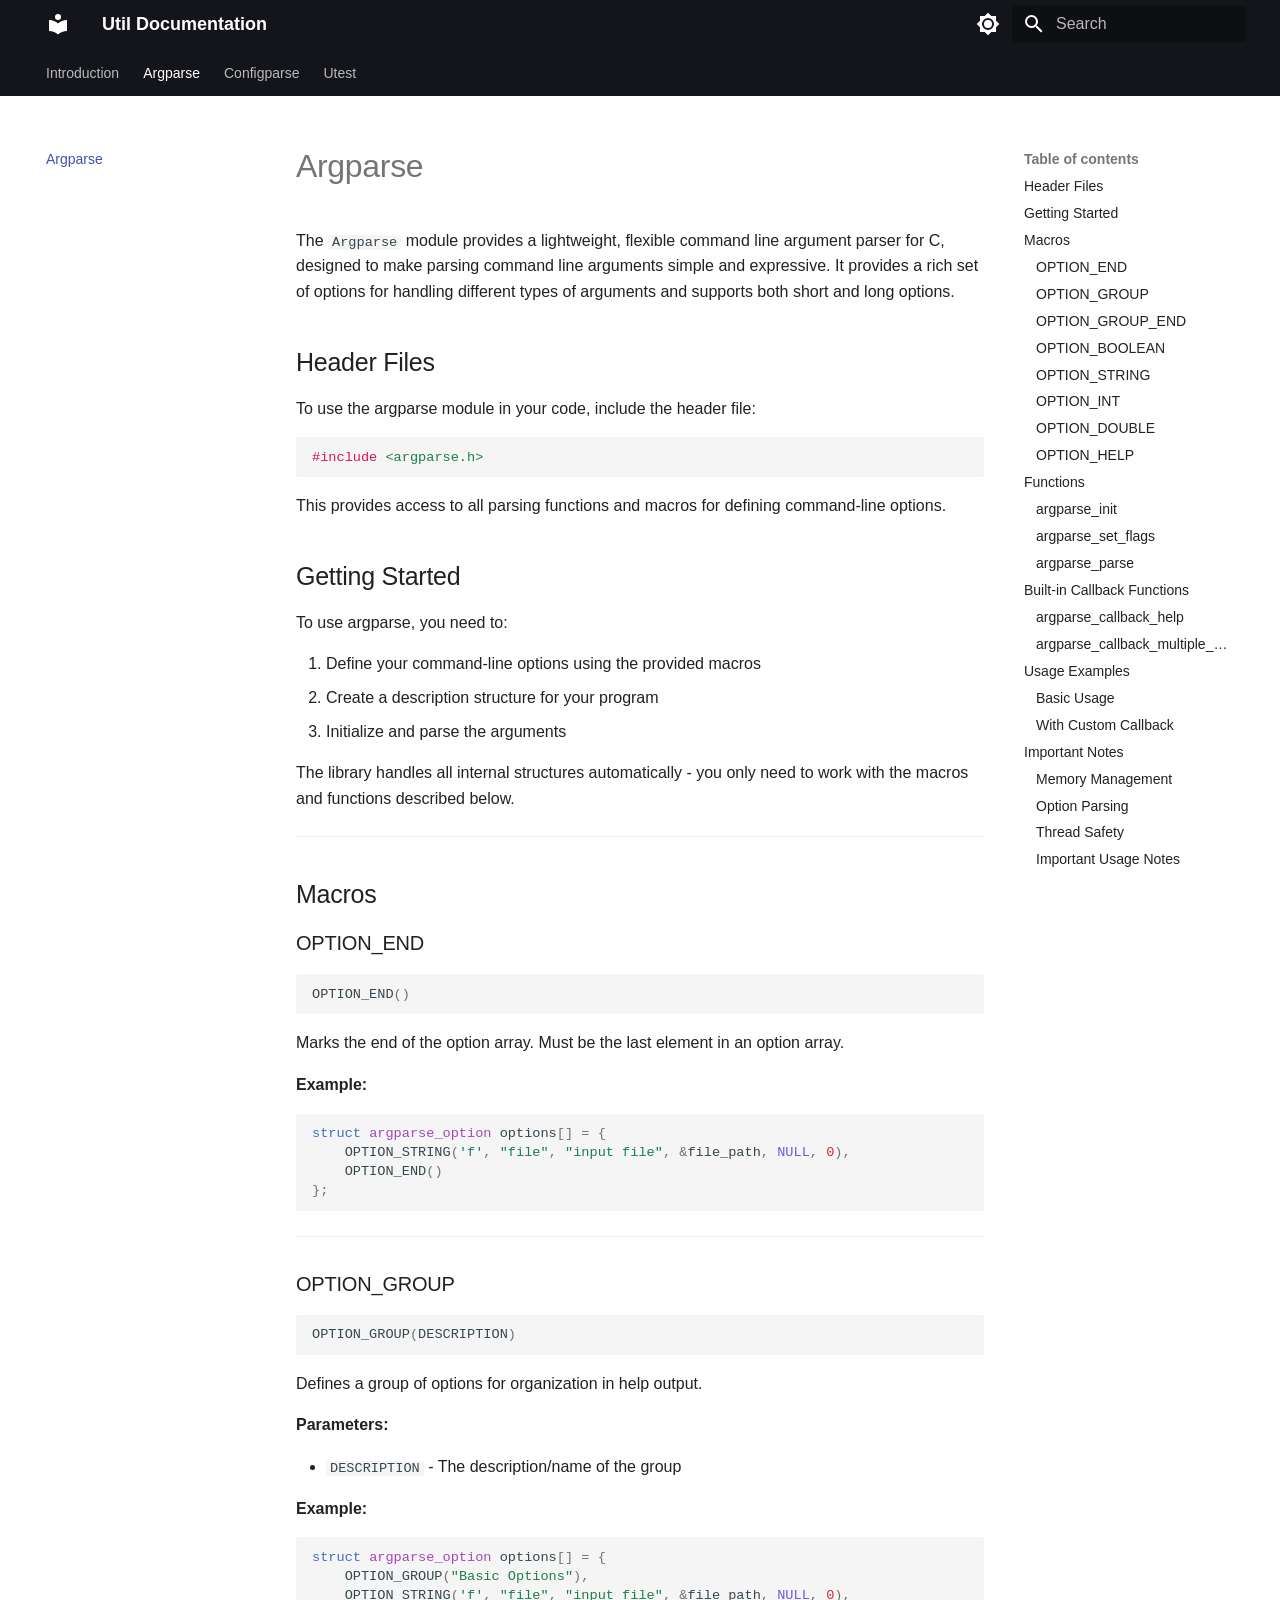
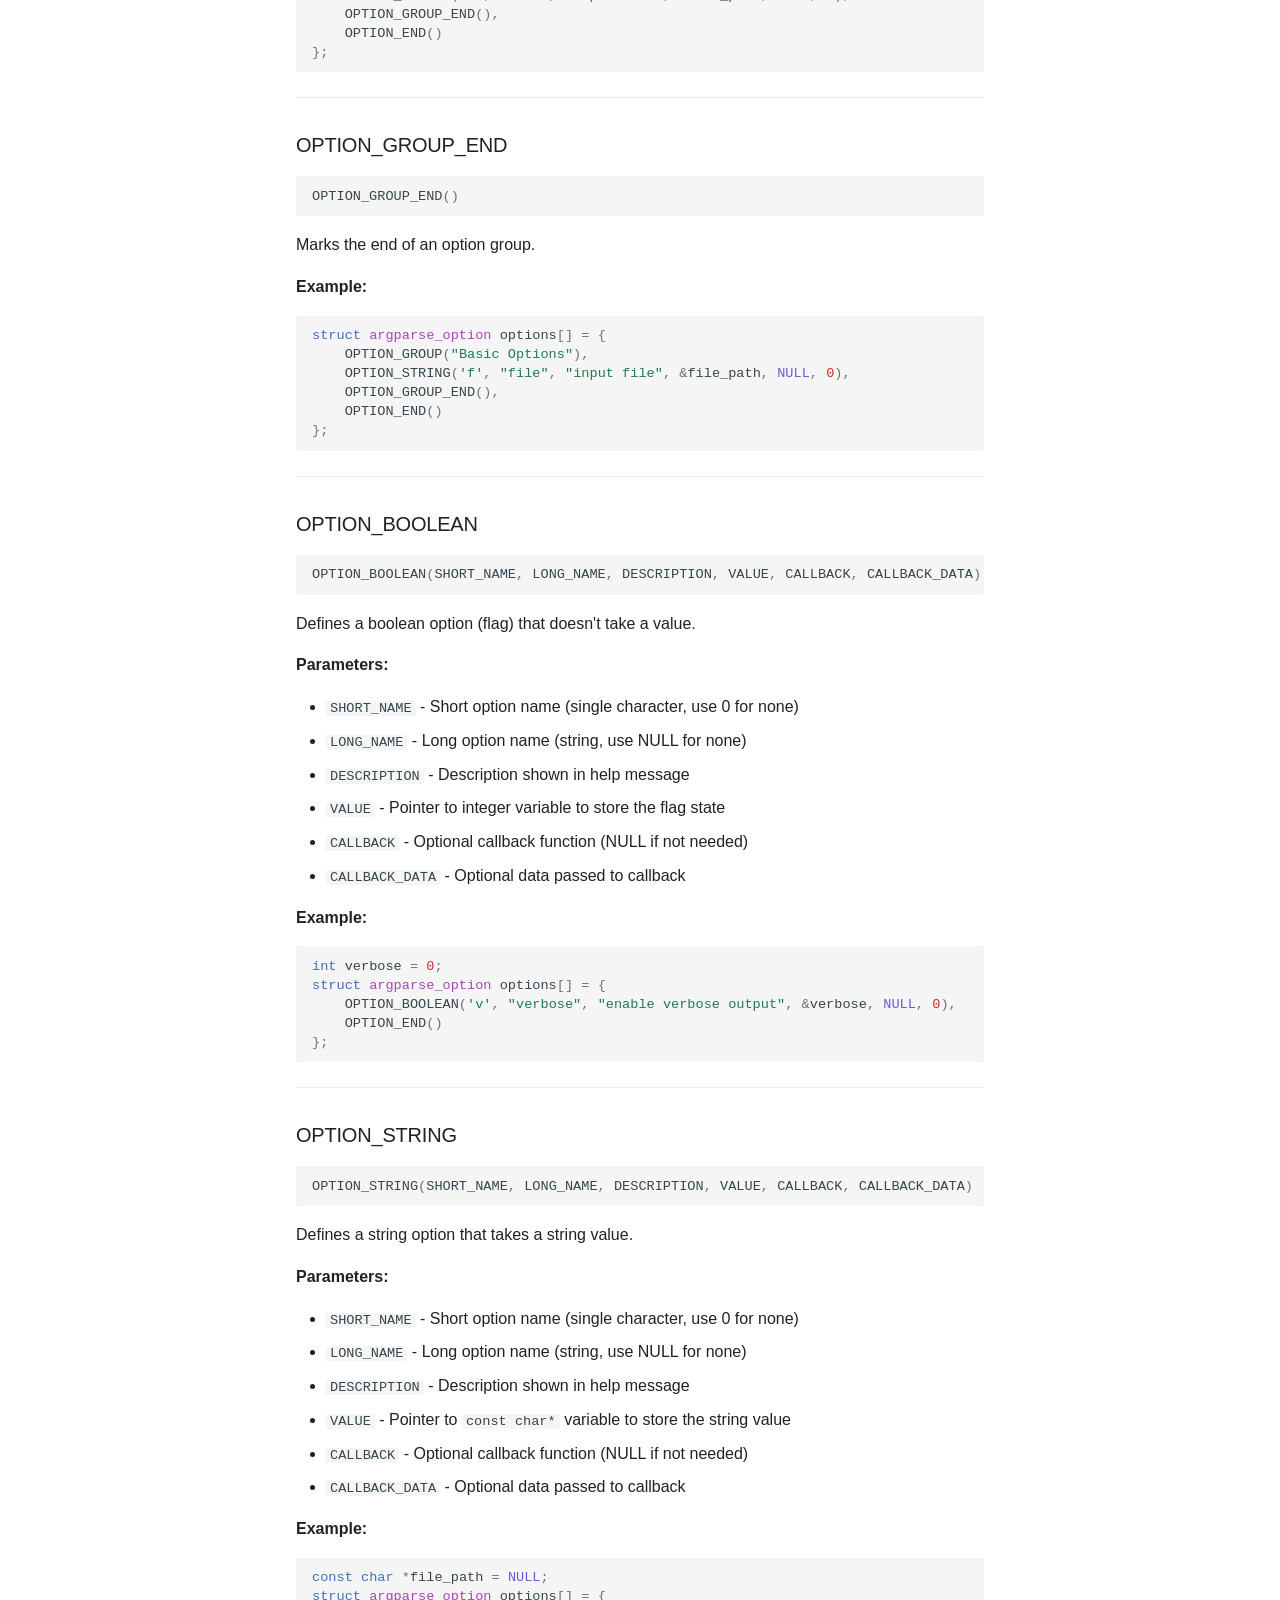
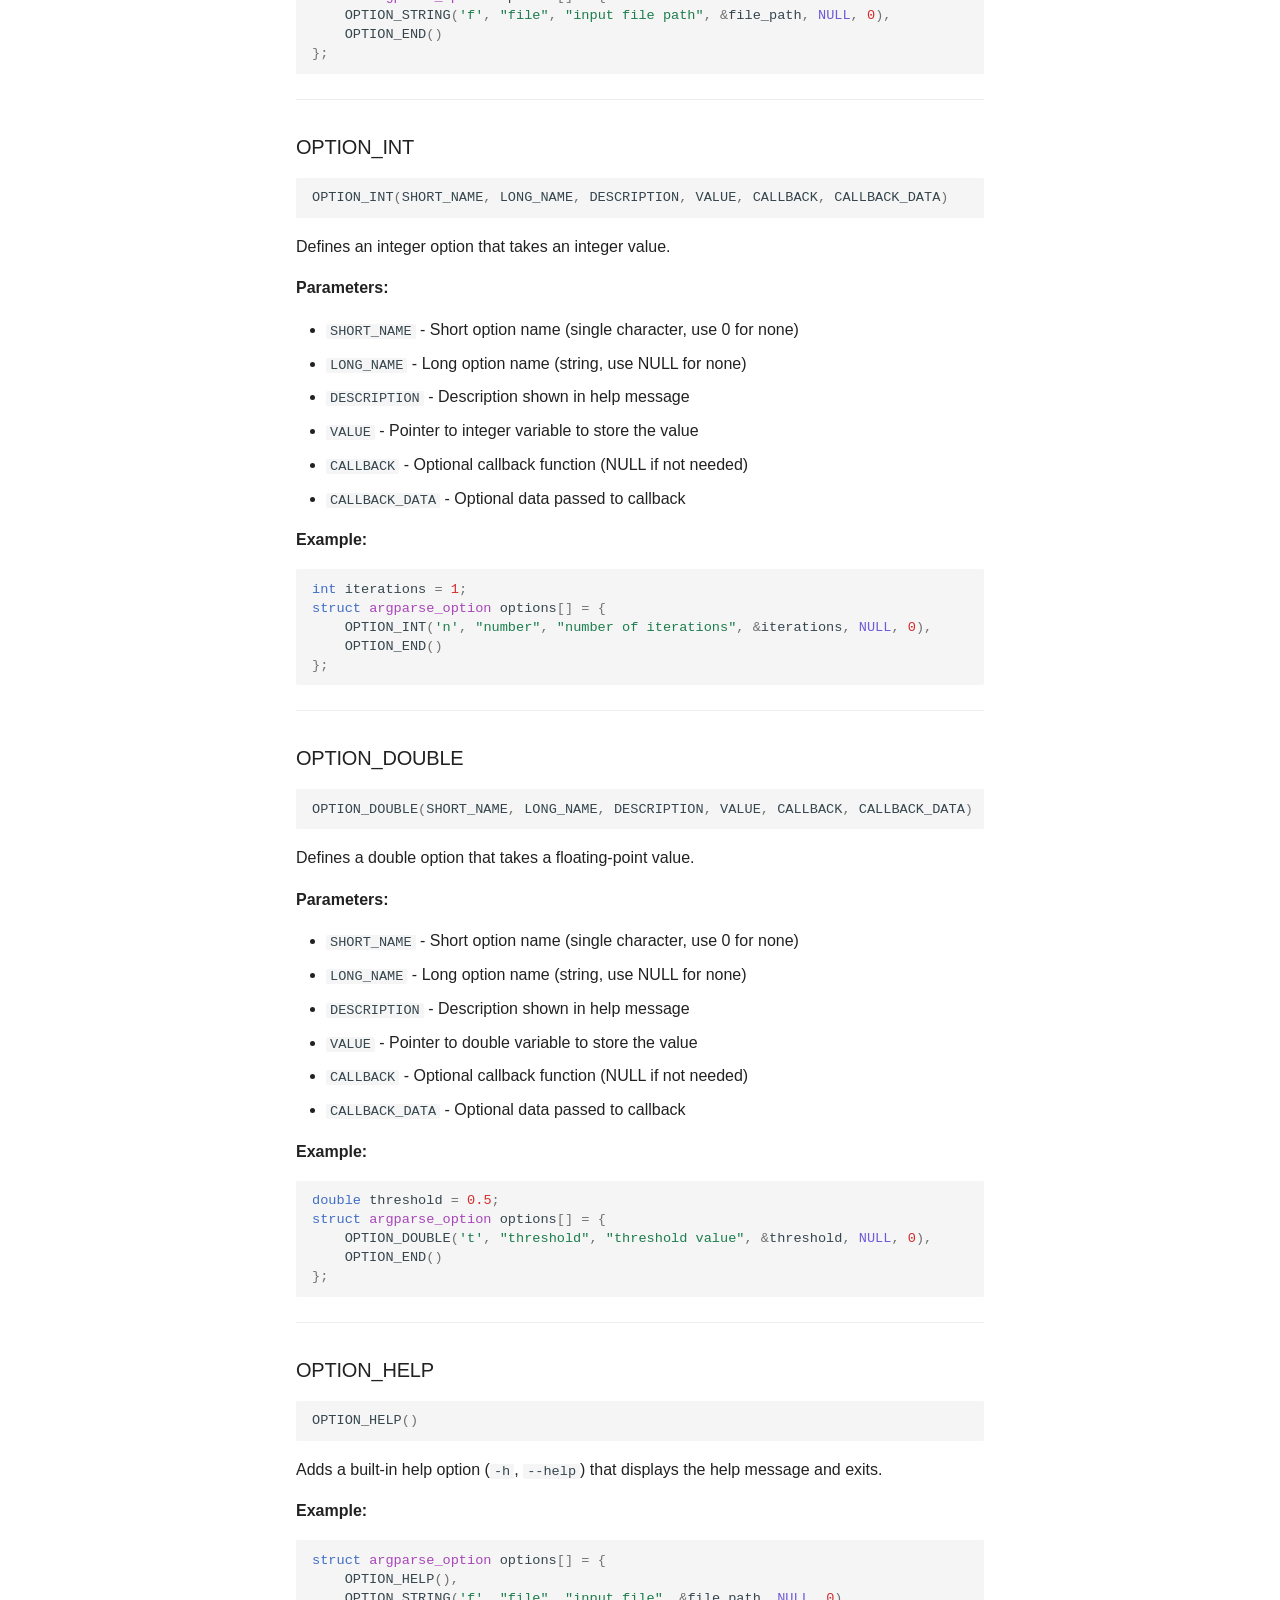
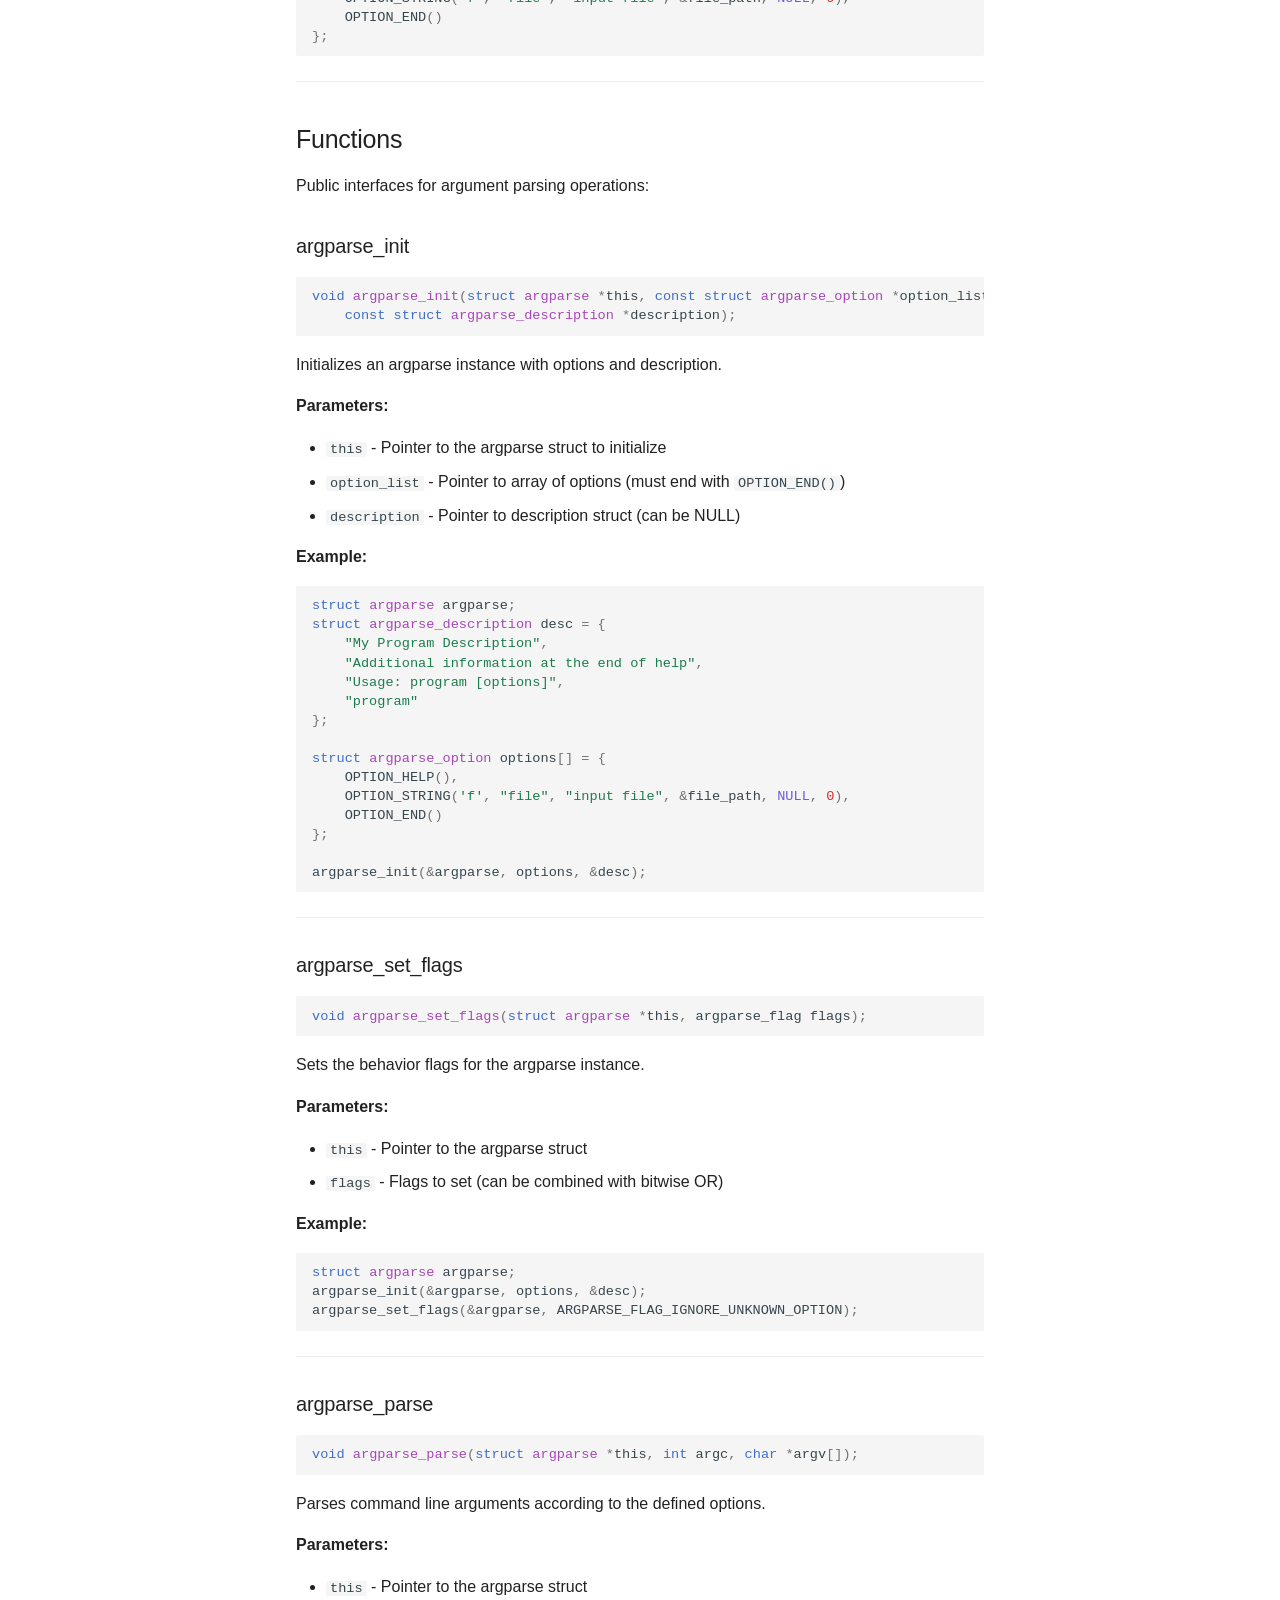
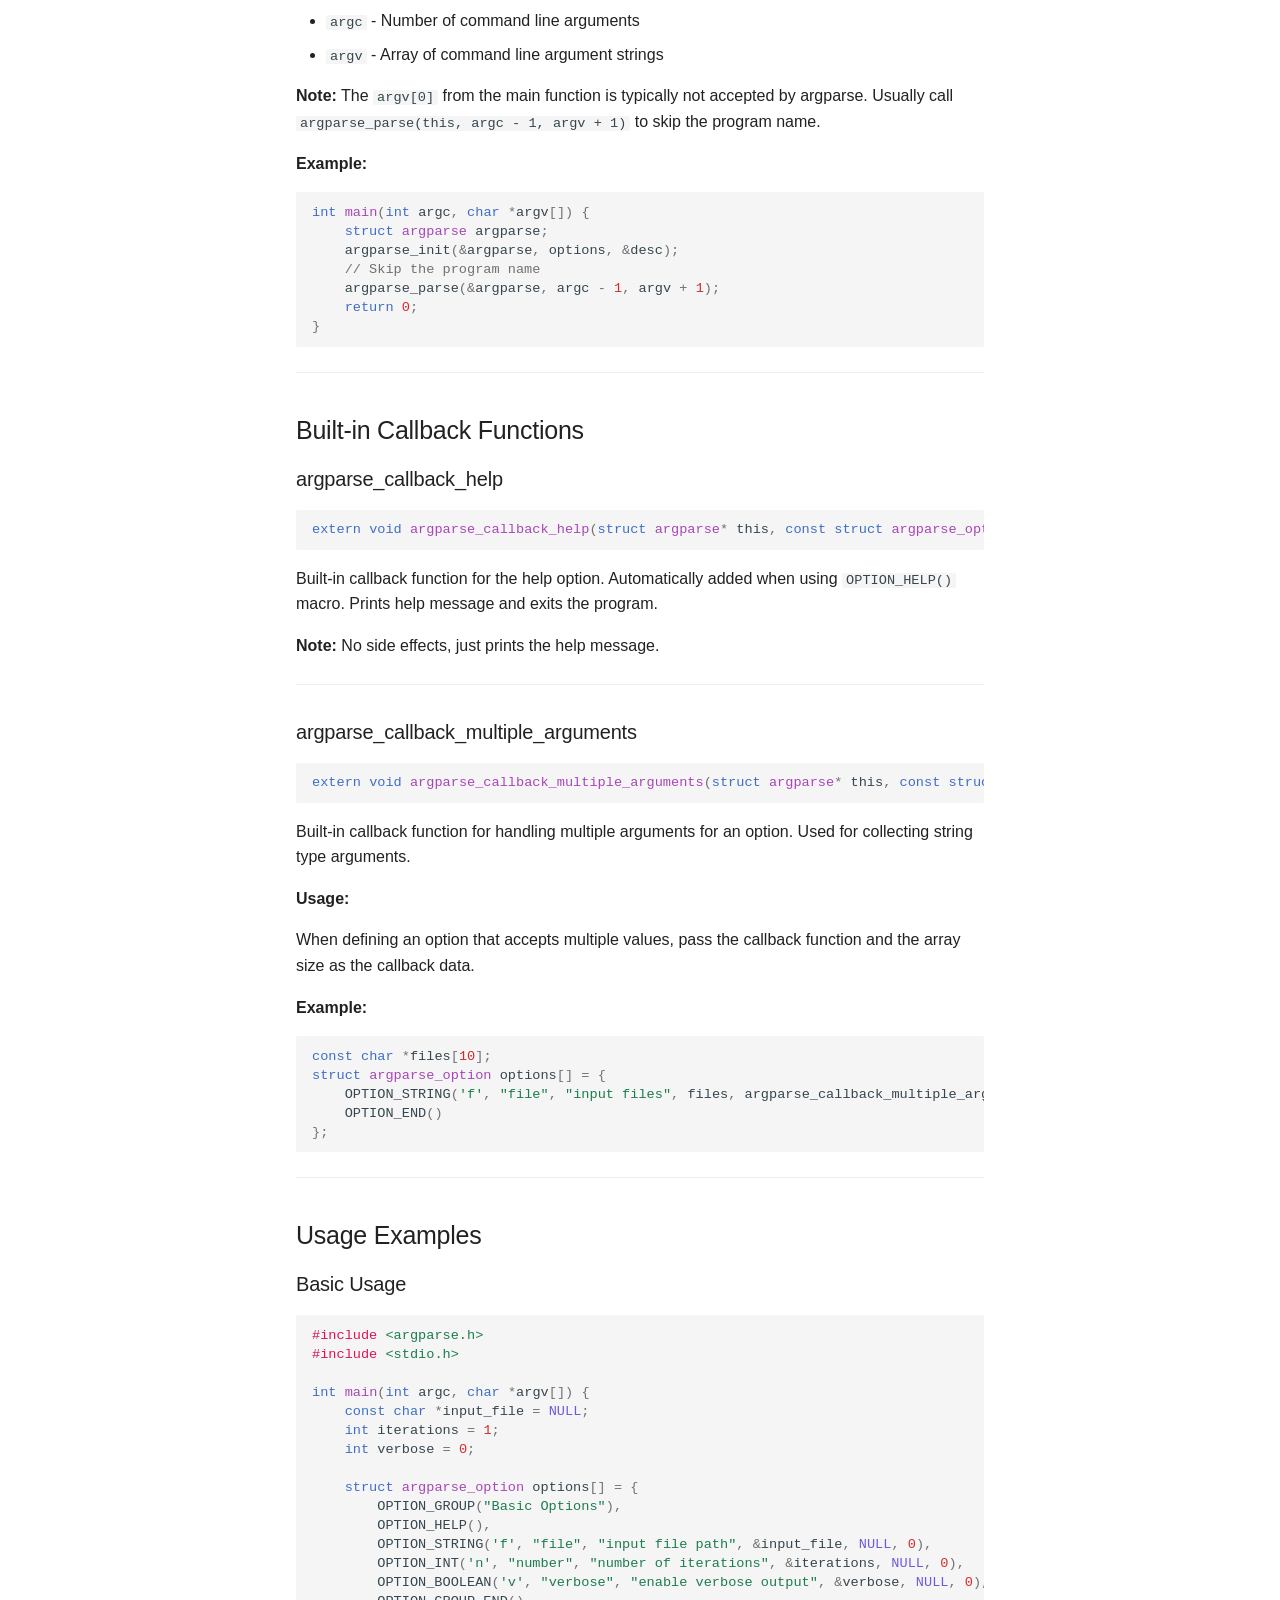
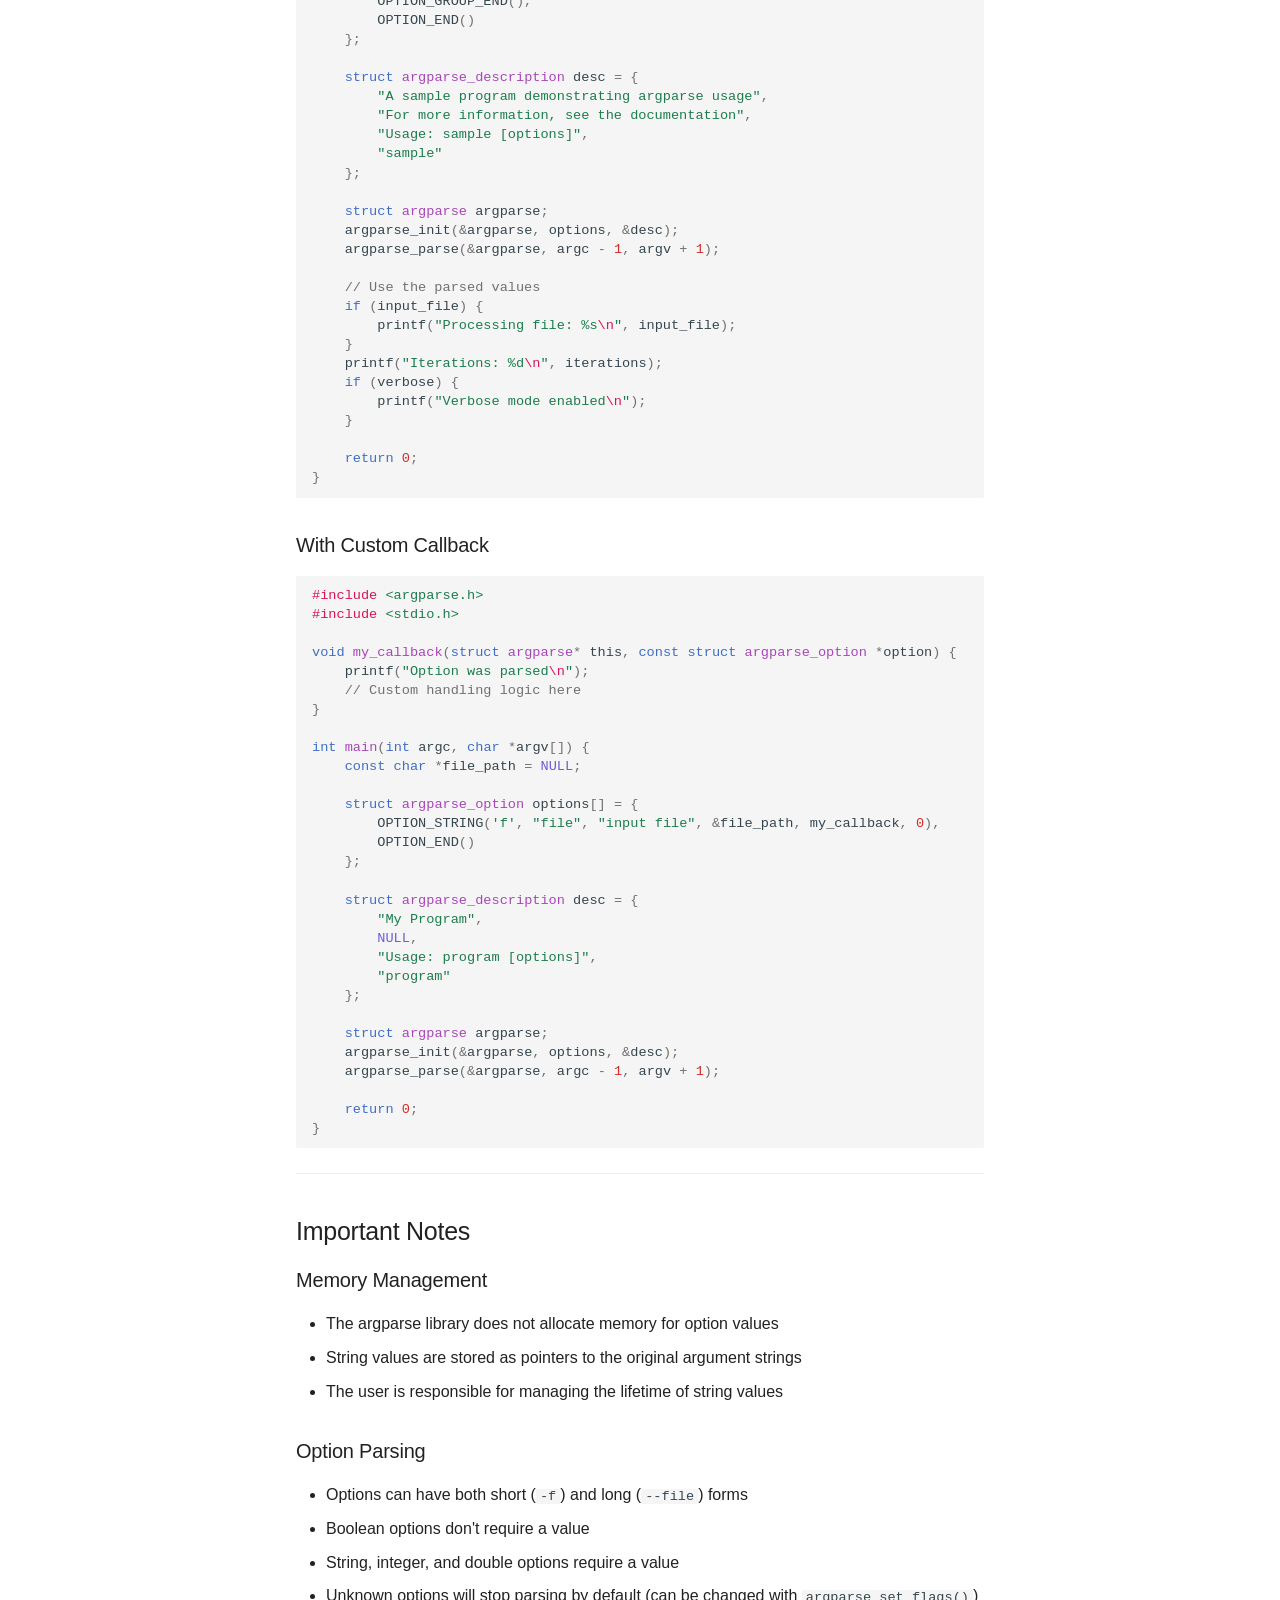
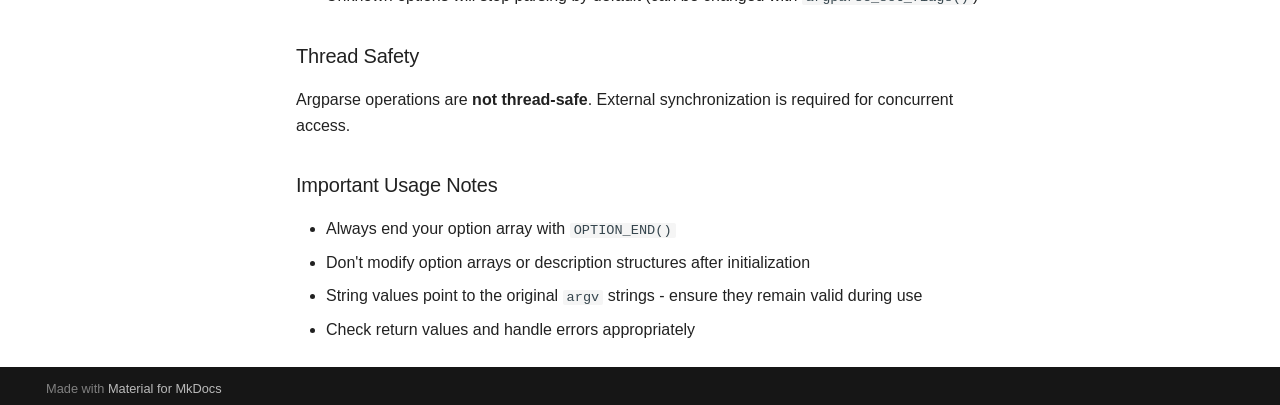
==== commit 9396baf9: "Deployed 182f434 with MkDocs version: 1.6.1" ====
--- a/argparse/index.html
+++ b/argparse/index.html
@@ -21,7 +21,7 @@
       
       
       <link rel="icon" href="../assets/images/favicon.png">
-      <meta name="generator" content="mkdocs-1.6.1, mkdocs-material-9.7.0">
+      <meta name="generator" content="mkdocs-1.6.1, mkdocs-material-9.7.3">
     
     
       
@@ -29,7 +29,7 @@
       
     
     
-      <link rel="stylesheet" href="../assets/stylesheets/main.618322db.min.css">
+      <link rel="stylesheet" href="../assets/stylesheets/main.484c7ddc.min.css">
       
         
         <link rel="stylesheet" href="../assets/stylesheets/palette.ab4e12ef.min.css">
@@ -1533,10 +1533,10 @@
     
       
       
-      <script id="__config" type="application/json">{"annotate": null, "base": "..", "features": ["navigation.tabs", "navigation.sections", "navigation.expand", "navigation.toc.integrate", "search.suggest", "search.highlight"], "search": "../assets/javascripts/workers/search.7a47a382.min.js", "tags": null, "translations": {"clipboard.copied": "Copied to clipboard", "clipboard.copy": "Copy to clipboard", "search.result.more.one": "1 more on this page", "search.result.more.other": "# more on this page", "search.result.none": "No matching documents", "search.result.one": "1 matching document", "search.result.other": "# matching documents", "search.result.placeholder": "Type to start searching", "search.result.term.missing": "Missing", "select.version": "Select version"}, "version": null}</script>
-    
-    
-      <script src="../assets/javascripts/bundle.e71a0d61.min.js"></script>
+      <script id="__config" type="application/json">{"annotate": null, "base": "..", "features": ["navigation.tabs", "navigation.sections", "navigation.expand", "navigation.toc.integrate", "search.suggest", "search.highlight"], "search": "../assets/javascripts/workers/search.2c215733.min.js", "tags": null, "translations": {"clipboard.copied": "Copied to clipboard", "clipboard.copy": "Copy to clipboard", "search.result.more.one": "1 more on this page", "search.result.more.other": "# more on this page", "search.result.none": "No matching documents", "search.result.one": "1 matching document", "search.result.other": "# matching documents", "search.result.placeholder": "Type to start searching", "search.result.term.missing": "Missing", "select.version": "Select version"}, "version": null}</script>
+    
+    
+      <script src="../assets/javascripts/bundle.79ae519e.min.js"></script>
       
     
   </body>
--- a/assets/stylesheets/main.484c7ddc.min.css
+++ b/assets/stylesheets/main.484c7ddc.min.css
@@ -0,0 +1 @@
+@charset "UTF-8";html{-webkit-text-size-adjust:none;-moz-text-size-adjust:none;text-size-adjust:none;box-sizing:border-box}*,:after,:before{box-sizing:inherit}@media (prefers-reduced-motion){*,:after,:before{transition:none!important}}body{margin:0}a,button,input,label{-webkit-tap-highlight-color:transparent}a{color:inherit;text-decoration:none}hr{border:0;box-sizing:initial;display:block;height:.05rem;overflow:visible;padding:0}small{font-size:80%}sub,sup{line-height:1em}img{border-style:none}table{border-collapse:initial;border-spacing:0}td,th{font-weight:400;vertical-align:top}button{background:#0000;border:0;font-family:inherit;font-size:inherit;margin:0;padding:0}input{border:0;outline:none}:root{--md-primary-fg-color:#4051b5;--md-primary-fg-color--light:#5d6cc0;--md-primary-fg-color--dark:#303fa1;--md-primary-bg-color:#fff;--md-primary-bg-color--light:#ffffffb3;--md-accent-fg-color:#526cfe;--md-accent-fg-color--transparent:#526cfe1a;--md-accent-bg-color:#fff;--md-accent-bg-color--light:#ffffffb3}[data-md-color-scheme=default]{color-scheme:light}[data-md-color-scheme=default] img[src$="#gh-dark-mode-only"],[data-md-color-scheme=default] img[src$="#only-dark"]{display:none}:root,[data-md-color-scheme=default]{--md-hue:225deg;--md-default-fg-color:#000000de;--md-default-fg-color--light:#0000008a;--md-default-fg-color--lighter:#00000052;--md-default-fg-color--lightest:#00000012;--md-default-bg-color:#fff;--md-default-bg-color--light:#ffffffb3;--md-default-bg-color--lighter:#ffffff4d;--md-default-bg-color--lightest:#ffffff1f;--md-code-fg-color:#36464e;--md-code-bg-color:#f5f5f5;--md-code-bg-color--light:#f5f5f5b3;--md-code-bg-color--lighter:#f5f5f54d;--md-code-hl-color:#4287ff;--md-code-hl-color--light:#4287ff1a;--md-code-hl-number-color:#d52a2a;--md-code-hl-special-color:#db1457;--md-code-hl-function-color:#a846b9;--md-code-hl-constant-color:#6e59d9;--md-code-hl-keyword-color:#3f6ec6;--md-code-hl-string-color:#1c7d4d;--md-code-hl-name-color:var(--md-code-fg-color);--md-code-hl-operator-color:var(--md-default-fg-color--light);--md-code-hl-punctuation-color:var(--md-default-fg-color--light);--md-code-hl-comment-color:var(--md-default-fg-color--light);--md-code-hl-generic-color:var(--md-default-fg-color--light);--md-code-hl-variable-color:var(--md-default-fg-color--light);--md-typeset-color:var(--md-default-fg-color);--md-typeset-a-color:var(--md-primary-fg-color);--md-typeset-del-color:#f5503d26;--md-typeset-ins-color:#0bd57026;--md-typeset-kbd-color:#fafafa;--md-typeset-kbd-accent-color:#fff;--md-typeset-kbd-border-color:#b8b8b8;--md-typeset-mark-color:#ffff0080;--md-typeset-table-color:#0000001f;--md-typeset-table-color--light:rgba(0,0,0,.035);--md-admonition-fg-color:var(--md-default-fg-color);--md-admonition-bg-color:var(--md-default-bg-color);--md-warning-fg-color:#000000de;--md-warning-bg-color:#ff9;--md-footer-fg-color:#fff;--md-footer-fg-color--light:#ffffffb3;--md-footer-fg-color--lighter:#ffffff73;--md-footer-bg-color:#000000de;--md-footer-bg-color--dark:#00000052;--md-shadow-z1:0 0.2rem 0.5rem #0000000d,0 0 0.05rem #0000001a;--md-shadow-z2:0 0.2rem 0.5rem #0000001a,0 0 0.05rem #00000040;--md-shadow-z3:0 0.2rem 0.5rem #0003,0 0 0.05rem #00000059}.md-icon svg{fill:currentcolor;display:block;height:1.2rem;width:1.2rem}body{-webkit-font-smoothing:antialiased;-moz-osx-font-smoothing:grayscale;--md-text-font-family:var(--md-text-font,_),-apple-system,BlinkMacSystemFont,Helvetica,Arial,sans-serif;--md-code-font-family:var(--md-code-font,_),SFMono-Regular,Consolas,Menlo,monospace}aside,body,input{font-feature-settings:"kern","liga";color:var(--md-typeset-color);font-family:var(--md-text-font-family)}code,kbd,pre{font-feature-settings:"kern";font-family:var(--md-code-font-family)}:root{--md-typeset-table-sort-icon:url('data:image/svg+xml;charset=utf-8,<svg xmlns="http://www.w3.org/2000/svg" viewBox="0 0 24 24"><path d="m18 21-4-4h3V7h-3l4-4 4 4h-3v10h3M2 19v-2h10v2M2 13v-2h7v2M2 7V5h4v2z"/></svg>');--md-typeset-table-sort-icon--asc:url('data:image/svg+xml;charset=utf-8,<svg xmlns="http://www.w3.org/2000/svg" viewBox="0 0 24 24"><path d="M19 17h3l-4 4-4-4h3V3h2M2 17h10v2H2M6 5v2H2V5m0 6h7v2H2z"/></svg>');--md-typeset-table-sort-icon--desc:url('data:image/svg+xml;charset=utf-8,<svg xmlns="http://www.w3.org/2000/svg" viewBox="0 0 24 24"><path d="M19 7h3l-4-4-4 4h3v14h2M2 17h10v2H2M6 5v2H2V5m0 6h7v2H2z"/></svg>')}.md-typeset{-webkit-print-color-adjust:exact;color-adjust:exact;font-size:.8rem;line-height:1.6;overflow-wrap:break-word}@media print{.md-typeset{font-size:.68rem}}.md-typeset blockquote,.md-typeset dl,.md-typeset figure,.md-typeset ol,.md-typeset pre,.md-typeset ul{margin-bottom:1em;margin-top:1em}.md-typeset h1{color:var(--md-default-fg-color--light);font-size:2em;line-height:1.3;margin:0 0 1.25em}.md-typeset h1,.md-typeset h2{font-weight:300;letter-spacing:-.01em}.md-typeset h2{font-size:1.5625em;line-height:1.4;margin:1.6em 0 .64em}.md-typeset h3{font-size:1.25em;font-weight:400;letter-spacing:-.01em;line-height:1.5;margin:1.6em 0 .8em}.md-typeset h2+h3{margin-top:.8em}.md-typeset h4{font-weight:700;letter-spacing:-.01em;margin:1em 0}.md-typeset h5,.md-typeset h6{color:var(--md-default-fg-color--light);font-size:.8em;font-weight:700;letter-spacing:-.01em;margin:1.25em 0}.md-typeset h5{text-transform:uppercase}.md-typeset h5 code{text-transform:none}.md-typeset hr{border-bottom:.05rem solid var(--md-default-fg-color--lightest);display:flow-root;margin:1.5em 0}.md-typeset a{color:var(--md-typeset-a-color);word-break:break-word}.md-typeset a,.md-typeset a:before{transition:color 125ms}.md-typeset a:focus,.md-typeset a:hover{color:var(--md-accent-fg-color)}.md-typeset a:focus code,.md-typeset a:hover code{background-color:var(--md-accent-fg-color--transparent);color:var(--md-accent-fg-color)}.md-typeset a code{color:var(--md-typeset-a-color)}.md-typeset a.focus-visible{outline-color:var(--md-accent-fg-color);outline-offset:.2rem}.md-typeset code,.md-typeset kbd,.md-typeset pre{color:var(--md-code-fg-color);direction:ltr;font-variant-ligatures:none;transition:background-color 125ms}@media print{.md-typeset code,.md-typeset kbd,.md-typeset pre{white-space:pre-wrap}}.md-typeset code{background-color:var(--md-code-bg-color);border-radius:.1rem;-webkit-box-decoration-break:clone;box-decoration-break:clone;font-size:.85em;padding:0 .2941176471em;transition:color 125ms,background-color 125ms;word-break:break-word}.md-typeset code:not(.focus-visible){-webkit-tap-highlight-color:transparent;outline:none}.md-typeset pre{display:flow-root;line-height:1.4;position:relative}.md-typeset pre>code{-webkit-box-decoration-break:slice;box-decoration-break:slice;box-shadow:none;display:block;margin:0;outline-color:var(--md-accent-fg-color);overflow:auto;padding:.7720588235em 1.1764705882em;scrollbar-color:var(--md-default-fg-color--lighter) #0000;scrollbar-width:thin;touch-action:auto;word-break:normal}.md-typeset pre>code:hover{scrollbar-color:var(--md-accent-fg-color) #0000}.md-typeset pre>code::-webkit-scrollbar{height:.2rem;width:.2rem}.md-typeset pre>code::-webkit-scrollbar-thumb{background-color:var(--md-default-fg-color--lighter)}.md-typeset pre>code::-webkit-scrollbar-thumb:hover{background-color:var(--md-accent-fg-color)}.md-typeset kbd{background-color:var(--md-typeset-kbd-color);border-radius:.1rem;box-shadow:0 .1rem 0 .05rem var(--md-typeset-kbd-border-color),0 .1rem 0 var(--md-typeset-kbd-border-color),0 -.1rem .2rem var(--md-typeset-kbd-accent-color) inset;color:var(--md-default-fg-color);display:inline-block;font-size:.75em;padding:0 .6666666667em;vertical-align:text-top;word-break:break-word}.md-typeset mark{background-color:var(--md-typeset-mark-color);-webkit-box-decoration-break:clone;box-decoration-break:clone;color:inherit;word-break:break-word}.md-typeset abbr{cursor:help;text-decoration:none}.md-typeset [data-preview],.md-typeset abbr{border-bottom:.05rem dotted var(--md-default-fg-color--light)}.md-typeset small{opacity:.75}[dir=ltr] .md-typeset sub,[dir=ltr] .md-typeset sup{margin-left:.078125em}[dir=rtl] .md-typeset sub,[dir=rtl] .md-typeset sup{margin-right:.078125em}[dir=ltr] .md-typeset blockquote{padding-left:.6rem}[dir=rtl] .md-typeset blockquote{padding-right:.6rem}[dir=ltr] .md-typeset blockquote{border-left:.2rem solid var(--md-default-fg-color--lighter)}[dir=rtl] .md-typeset blockquote{border-right:.2rem solid var(--md-default-fg-color--lighter)}.md-typeset blockquote{color:var(--md-default-fg-color--light);margin-left:0;margin-right:0}.md-typeset ul{list-style-type:disc}.md-typeset ul[type]{list-style-type:revert-layer}[dir=ltr] .md-typeset ol,[dir=ltr] .md-typeset ul{margin-left:.625em}[dir=rtl] .md-typeset ol,[dir=rtl] .md-typeset ul{margin-right:.625em}.md-typeset ol,.md-typeset ul{padding:0}.md-typeset ol:not([hidden]),.md-typeset ul:not([hidden]){display:flow-root}.md-typeset ol ol,.md-typeset ul ol{list-style-type:lower-alpha}.md-typeset ol ol ol,.md-typeset ul ol ol{list-style-type:lower-roman}.md-typeset ol ol ol ol,.md-typeset ul ol ol ol{list-style-type:upper-alpha}.md-typeset ol ol ol ol ol,.md-typeset ul ol ol ol ol{list-style-type:upper-roman}.md-typeset ol[type],.md-typeset ul[type]{list-style-type:revert-layer}[dir=ltr] .md-typeset ol li,[dir=ltr] .md-typeset ul li{margin-left:1.25em}[dir=rtl] .md-typeset ol li,[dir=rtl] .md-typeset ul li{margin-right:1.25em}.md-typeset ol li,.md-typeset ul li{margin-bottom:.5em}.md-typeset ol li blockquote,.md-typeset ol li p,.md-typeset ul li blockquote,.md-typeset ul li p{margin:.5em 0}.md-typeset ol li:last-child,.md-typeset ul li:last-child{margin-bottom:0}[dir=ltr] .md-typeset ol li ol,[dir=ltr] .md-typeset ol li ul,[dir=ltr] .md-typeset ul li ol,[dir=ltr] .md-typeset ul li ul{margin-left:.625em}[dir=rtl] .md-typeset ol li ol,[dir=rtl] .md-typeset ol li ul,[dir=rtl] .md-typeset ul li ol,[dir=rtl] .md-typeset ul li ul{margin-right:.625em}.md-typeset ol li ol,.md-typeset ol li ul,.md-typeset ul li ol,.md-typeset ul li ul{margin-bottom:.5em;margin-top:.5em}[dir=ltr] .md-typeset dd{margin-left:1.875em}[dir=rtl] .md-typeset dd{margin-right:1.875em}.md-typeset dd{margin-bottom:1.5em;margin-top:1em}.md-typeset img,.md-typeset svg,.md-typeset video{height:auto;max-width:100%}.md-typeset img[align=left]{margin:1em 1em 1em 0}.md-typeset img[align=right]{margin:1em 0 1em 1em}.md-typeset img[align]:only-child{margin-top:0}.md-typeset figure{display:flow-root;margin:1em auto;max-width:100%;text-align:center;width:fit-content}.md-typeset figure img{display:block;margin:0 auto}.md-typeset figcaption{font-style:italic;margin:1em auto;max-width:24rem}.md-typeset iframe{max-width:100%}.md-typeset table:not([class]){background-color:var(--md-default-bg-color);border:.05rem solid var(--md-typeset-table-color);border-radius:.1rem;display:inline-block;font-size:.64rem;max-width:100%;overflow:auto;touch-action:auto}@media print{.md-typeset table:not([class]){display:table}}.md-typeset table:not([class])+*{margin-top:1.5em}.md-typeset table:not([class]) td>:first-child,.md-typeset table:not([class]) th>:first-child{margin-top:0}.md-typeset table:not([class]) td>:last-child,.md-typeset table:not([class]) th>:last-child{margin-bottom:0}.md-typeset table:not([class]) td:not([align]),.md-typeset table:not([class]) th:not([align]){text-align:left}[dir=rtl] .md-typeset table:not([class]) td:not([align]),[dir=rtl] .md-typeset table:not([class]) th:not([align]){text-align:right}.md-typeset table:not([class]) th{font-weight:700;min-width:5rem;padding:.9375em 1.25em;vertical-align:top}.md-typeset table:not([class]) td{border-top:.05rem solid var(--md-typeset-table-color);padding:.9375em 1.25em;vertical-align:top}.md-typeset table:not([class]) tbody tr{transition:background-color 125ms}.md-typeset table:not([class]) tbody tr:hover{background-color:var(--md-typeset-table-color--light);box-shadow:0 .05rem 0 var(--md-default-bg-color) inset}.md-typeset table:not([class]) a{word-break:normal}.md-typeset table th[role=columnheader]{cursor:pointer}[dir=ltr] .md-typeset table th[role=columnheader]:after{margin-left:.5em}[dir=rtl] .md-typeset table th[role=columnheader]:after{margin-right:.5em}.md-typeset table th[role=columnheader]:after{content:"";display:inline-block;height:1.2em;-webkit-mask-image:var(--md-typeset-table-sort-icon);mask-image:var(--md-typeset-table-sort-icon);-webkit-mask-repeat:no-repeat;mask-repeat:no-repeat;-webkit-mask-size:contain;mask-size:contain;transition:background-color 125ms;vertical-align:text-bottom;width:1.2em}.md-typeset table th[role=columnheader]:hover:after{background-color:var(--md-default-fg-color--lighter)}.md-typeset table th[role=columnheader][aria-sort=ascending]:after{background-color:var(--md-default-fg-color--light);-webkit-mask-image:var(--md-typeset-table-sort-icon--asc);mask-image:var(--md-typeset-table-sort-icon--asc)}.md-typeset table th[role=columnheader][aria-sort=descending]:after{background-color:var(--md-default-fg-color--light);-webkit-mask-image:var(--md-typeset-table-sort-icon--desc);mask-image:var(--md-typeset-table-sort-icon--desc)}.md-typeset__scrollwrap{margin:1em -.8rem;overflow-x:auto;touch-action:auto}.md-typeset__table{display:inline-block;margin-bottom:.5em;padding:0 .8rem}@media print{.md-typeset__table{display:block}}html .md-typeset__table table{display:table;margin:0;overflow:hidden;width:100%}@media screen and (max-width:44.984375em){.md-content__inner>pre{margin:1em -.8rem}.md-content__inner>pre code{border-radius:0}}.md-typeset .md-author{border-radius:100%;display:block;flex-shrink:0;height:1.6rem;overflow:hidden;position:relative;transition:color 125ms,transform 125ms;width:1.6rem}.md-typeset .md-author img{display:block}.md-typeset .md-author--more{background:var(--md-default-fg-color--lightest);color:var(--md-default-fg-color--lighter);font-size:.6rem;font-weight:700;line-height:1.6rem;text-align:center}.md-typeset .md-author--long{height:2.4rem;width:2.4rem}.md-typeset a.md-author{transform:scale(1)}.md-typeset a.md-author img{border-radius:100%;filter:grayscale(100%) opacity(75%);transition:filter 125ms}.md-typeset a.md-author:focus,.md-typeset a.md-author:hover{transform:scale(1.1);z-index:1}.md-typeset a.md-author:focus img,.md-typeset a.md-author:hover img{filter:grayscale(0)}.md-banner{background-color:var(--md-footer-bg-color);color:var(--md-footer-fg-color);overflow:auto}@media print{.md-banner{display:none}}.md-banner--warning{background-color:var(--md-warning-bg-color);color:var(--md-warning-fg-color)}.md-banner__inner{font-size:.7rem;margin:.6rem auto;padding:0 .8rem}[dir=ltr] .md-banner__button{float:right}[dir=rtl] .md-banner__button{float:left}.md-banner__button{color:inherit;cursor:pointer;transition:opacity .25s}.no-js .md-banner__button{display:none}.md-banner__button:hover{opacity:.7}html{font-size:125%;height:100%;overflow-x:hidden}@media screen and (min-width:100em){html{font-size:137.5%}}@media screen and (min-width:125em){html{font-size:150%}}body{background-color:var(--md-default-bg-color);display:flex;flex-direction:column;font-size:.5rem;min-height:100%;position:relative;width:100%}@media print{body{display:block}}@media screen and (max-width:59.984375em){body[data-md-scrolllock]{position:fixed}}.md-grid{margin-left:auto;margin-right:auto;max-width:61rem}.md-container{display:flex;flex-direction:column;flex-grow:1}@media print{.md-container{display:block}}.md-main{flex-grow:1}.md-main__inner{display:flex;height:100%;margin-top:1.5rem}.md-ellipsis{overflow:hidden;text-overflow:ellipsis}.md-toggle{display:none}.md-option{height:0;opacity:0;position:absolute;width:0}.md-option:checked+label:not([hidden]){display:block}.md-option.focus-visible+label{outline-color:var(--md-accent-fg-color);outline-style:auto}.md-skip{background-color:var(--md-default-fg-color);border-radius:.1rem;color:var(--md-default-bg-color);font-size:.64rem;margin:.5rem;opacity:0;outline-color:var(--md-accent-fg-color);padding:.3rem .5rem;position:fixed;transform:translateY(.4rem);z-index:-1}.md-skip:focus{opacity:1;transform:translateY(0);transition:transform .25s cubic-bezier(.4,0,.2,1),opacity 175ms 75ms;z-index:10}@page{margin:25mm}:root{--md-clipboard-icon:url('data:image/svg+xml;charset=utf-8,<svg xmlns="http://www.w3.org/2000/svg" viewBox="0 0 24 24"><path d="M19 21H8V7h11m0-2H8a2 2 0 0 0-2 2v14a2 2 0 0 0 2 2h11a2 2 0 0 0 2-2V7a2 2 0 0 0-2-2m-3-4H4a2 2 0 0 0-2 2v14h2V3h12z"/></svg>')}.md-clipboard{border-radius:.1rem;color:var(--md-default-fg-color--lightest);cursor:pointer;height:1.5em;outline-color:var(--md-accent-fg-color);outline-offset:.1rem;transition:color .25s;width:1.5em;z-index:1}@media print{.md-clipboard{display:none}}.md-clipboard:not(.focus-visible){-webkit-tap-highlight-color:transparent;outline:none}:hover>.md-clipboard{color:var(--md-default-fg-color--light)}.md-clipboard:focus,.md-clipboard:hover{color:var(--md-accent-fg-color)}.md-clipboard:after{background-color:currentcolor;content:"";display:block;height:1.125em;margin:0 auto;-webkit-mask-image:var(--md-clipboard-icon);mask-image:var(--md-clipboard-icon);-webkit-mask-position:center;mask-position:center;-webkit-mask-repeat:no-repeat;mask-repeat:no-repeat;-webkit-mask-size:contain;mask-size:contain;width:1.125em}.md-clipboard--inline{cursor:pointer}.md-clipboard--inline code{transition:color .25s,background-color .25s}.md-clipboard--inline:focus code,.md-clipboard--inline:hover code{background-color:var(--md-accent-fg-color--transparent);color:var(--md-accent-fg-color)}:root{--md-code-select-icon:url('data:image/svg+xml;charset=utf-8,<svg xmlns="http://www.w3.org/2000/svg" viewBox="0 0 24 24"><path d="M19 19h-4v2h4c1.1 0 2-.9 2-2v-4h-2m0-12h-4v2h4v4h2V5c0-1.1-.9-2-2-2M5 5h4V3H5c-1.1 0-2 .9-2 2v4h2m0 6H3v4c0 1.1.9 2 2 2h4v-2H5zm2-4h2v2H7zm4 0h2v2h-2zm4 0h2v2h-2zM7 7h2v2H7zm4 0h2v2h-2zm4 0h2v2h-2zm-8 8h2v2H7zm4 0h2v2h-2zm4 0h2v2h-2z"/></svg>');--md-code-copy-icon:url('data:image/svg+xml;charset=utf-8,<svg xmlns="http://www.w3.org/2000/svg" viewBox="0 0 24 24"><path d="M19 21H8V7h11m0-2H8a2 2 0 0 0-2 2v14a2 2 0 0 0 2 2h11a2 2 0 0 0 2-2V7a2 2 0 0 0-2-2m-3-4H4a2 2 0 0 0-2 2v14h2V3h12z"/></svg>')}.md-typeset .md-code__content{display:grid}.md-code__nav{background-color:var(--md-code-bg-color--lighter);border-radius:.1rem;display:flex;gap:.2rem;padding:.2rem;position:absolute;right:.25em;top:.25em;transition:background-color .25s;z-index:1}:hover>.md-code__nav{background-color:var(--md-code-bg-color--light)}.md-code__button{color:var(--md-default-fg-color--lightest);cursor:pointer;display:block;height:1.5em;outline-color:var(--md-accent-fg-color);outline-offset:.1rem;transition:color .25s;width:1.5em}:hover>*>.md-code__button{color:var(--md-default-fg-color--light)}.md-code__button.focus-visible,.md-code__button:hover{color:var(--md-accent-fg-color)}.md-code__button--active{color:var(--md-default-fg-color)!important}.md-code__button:after{background-color:currentcolor;content:"";display:block;height:1.125em;margin:0 auto;-webkit-mask-position:center;mask-position:center;-webkit-mask-repeat:no-repeat;mask-repeat:no-repeat;-webkit-mask-size:contain;mask-size:contain;width:1.125em}.md-code__button[data-md-type=select]:after{-webkit-mask-image:var(--md-code-select-icon);mask-image:var(--md-code-select-icon)}.md-code__button[data-md-type=copy]:after{-webkit-mask-image:var(--md-code-copy-icon);mask-image:var(--md-code-copy-icon)}@keyframes consent{0%{opacity:0;transform:translateY(100%)}to{opacity:1;transform:translateY(0)}}@keyframes overlay{0%{opacity:0}to{opacity:1}}.md-consent__overlay{animation:overlay .25s both;-webkit-backdrop-filter:blur(.1rem);backdrop-filter:blur(.1rem);background-color:#0000008a;height:100%;opacity:1;position:fixed;top:0;width:100%;z-index:5}.md-consent__inner{animation:consent .5s cubic-bezier(.1,.7,.1,1) both;background-color:var(--md-default-bg-color);border:0;border-radius:.1rem;bottom:0;box-shadow:0 0 .2rem #0000001a,0 .2rem .4rem #0003;max-height:100%;overflow:auto;padding:0;position:fixed;width:100%;z-index:5}.md-consent__form{padding:.8rem}.md-consent__settings{display:none;margin:1em 0}input:checked+.md-consent__settings{display:block}.md-consent__controls{margin-bottom:.8rem}.md-typeset .md-consent__controls .md-button{display:inline}@media screen and (max-width:44.984375em){.md-typeset .md-consent__controls .md-button{display:block;margin-top:.4rem;text-align:center;width:100%}}.md-consent label{cursor:pointer}.md-content{flex-grow:1;min-width:0}.md-content__inner{margin:0 .8rem 1.2rem;padding-top:.6rem}@media screen and (min-width:76.25em){[dir=ltr] .md-sidebar--primary:not([hidden])~.md-content>.md-content__inner{margin-left:1.2rem}[dir=ltr] .md-sidebar--secondary:not([hidden])~.md-content>.md-content__inner,[dir=rtl] .md-sidebar--primary:not([hidden])~.md-content>.md-content__inner{margin-right:1.2rem}[dir=rtl] .md-sidebar--secondary:not([hidden])~.md-content>.md-content__inner{margin-left:1.2rem}}.md-content__inner:before{content:"";display:block;height:.4rem}.md-content__inner>:last-child{margin-bottom:0}[dir=ltr] .md-content__button{float:right}[dir=rtl] .md-content__button{float:left}[dir=ltr] .md-content__button{margin-left:.4rem}[dir=rtl] .md-content__button{margin-right:.4rem}.md-content__button{margin:.4rem 0;padding:0}@media print{.md-content__button{display:none}}.md-typeset .md-content__button{color:var(--md-default-fg-color--lighter)}.md-content__button svg{display:inline;vertical-align:top}[dir=rtl] .md-content__button svg{transform:scaleX(-1)}[dir=ltr] .md-dialog{right:.8rem}[dir=rtl] .md-dialog{left:.8rem}.md-dialog{background-color:var(--md-default-fg-color);border-radius:.1rem;bottom:.8rem;box-shadow:var(--md-shadow-z3);min-width:11.1rem;opacity:0;padding:.4rem .6rem;pointer-events:none;position:fixed;transform:translateY(100%);transition:transform 0ms .4s,opacity .4s;z-index:4}@media print{.md-dialog{display:none}}.md-dialog--active{opacity:1;pointer-events:auto;transform:translateY(0);transition:transform .4s cubic-bezier(.075,.85,.175,1),opacity .4s}.md-dialog__inner{color:var(--md-default-bg-color);font-size:.7rem}.md-feedback{margin:2em 0 1em;text-align:center}.md-feedback fieldset{border:none;margin:0;padding:0}.md-feedback__title{font-weight:700;margin:1em auto}.md-feedback__inner{position:relative}.md-feedback__list{display:flex;flex-wrap:wrap;place-content:baseline center;position:relative}.md-feedback__list:hover .md-icon:not(:disabled){color:var(--md-default-fg-color--lighter)}:disabled .md-feedback__list{min-height:1.8rem}.md-feedback__icon{color:var(--md-default-fg-color--light);cursor:pointer;flex-shrink:0;margin:0 .1rem;transition:color 125ms}.md-feedback__icon:not(:disabled).md-icon:hover{color:var(--md-accent-fg-color)}.md-feedback__icon:disabled{color:var(--md-default-fg-color--lightest);pointer-events:none}.md-feedback__note{opacity:0;position:relative;transform:translateY(.4rem);transition:transform .4s cubic-bezier(.1,.7,.1,1),opacity .15s}.md-feedback__note>*{margin:0 auto;max-width:16rem}:disabled .md-feedback__note{opacity:1;transform:translateY(0)}@media print{.md-feedback{display:none}}.md-footer{background-color:var(--md-footer-bg-color);color:var(--md-footer-fg-color)}@media print{.md-footer{display:none}}.md-footer__inner{justify-content:space-between;overflow:auto;padding:.2rem}.md-footer__inner:not([hidden]){display:flex}.md-footer__link{align-items:end;display:flex;flex-grow:0.01;margin-bottom:.4rem;margin-top:1rem;max-width:100%;outline-color:var(--md-accent-fg-color);overflow:hidden;transition:opacity .25s}.md-footer__link:focus,.md-footer__link:hover{opacity:.7}[dir=rtl] .md-footer__link svg{transform:scaleX(-1)}@media screen and (max-width:44.984375em){.md-footer__link--prev{flex-shrink:0}.md-footer__link--prev .md-footer__title{display:none}}[dir=ltr] .md-footer__link--next{margin-left:auto}[dir=rtl] .md-footer__link--next{margin-right:auto}.md-footer__link--next{text-align:right}[dir=rtl] .md-footer__link--next{text-align:left}.md-footer__title{flex-grow:1;font-size:.9rem;margin-bottom:.7rem;max-width:calc(100% - 2.4rem);padding:0 1rem;white-space:nowrap}.md-footer__button{margin:.2rem;padding:.4rem}.md-footer__direction{font-size:.64rem;opacity:.7}.md-footer-meta{background-color:var(--md-footer-bg-color--dark)}.md-footer-meta__inner{display:flex;flex-wrap:wrap;justify-content:space-between;padding:.2rem}html .md-footer-meta.md-typeset a{color:var(--md-footer-fg-color--light)}html .md-footer-meta.md-typeset a:focus,html .md-footer-meta.md-typeset a:hover{color:var(--md-footer-fg-color)}.md-copyright{color:var(--md-footer-fg-color--lighter);font-size:.64rem;margin:auto .6rem;padding:.4rem 0;width:100%}@media screen and (min-width:45em){.md-copyright{width:auto}}.md-copyright__highlight{color:var(--md-footer-fg-color--light)}.md-social{display:inline-flex;gap:.2rem;margin:0 .4rem;padding:.2rem 0 .6rem}@media screen and (min-width:45em){.md-social{padding:.6rem 0}}.md-social__link{display:inline-block;height:1.6rem;text-align:center;width:1.6rem}.md-social__link:before{line-height:1.9}.md-social__link svg{fill:currentcolor;max-height:.8rem;vertical-align:-25%}.md-typeset .md-button{border:.1rem solid;border-radius:.1rem;color:var(--md-primary-fg-color);cursor:pointer;display:inline-block;font-weight:700;padding:.625em 2em;transition:color 125ms,background-color 125ms,border-color 125ms}.md-typeset .md-button--primary{background-color:var(--md-primary-fg-color);border-color:var(--md-primary-fg-color);color:var(--md-primary-bg-color)}.md-typeset .md-button:focus,.md-typeset .md-button:hover{background-color:var(--md-accent-fg-color);border-color:var(--md-accent-fg-color);color:var(--md-accent-bg-color)}[dir=ltr] .md-typeset .md-input{border-top-left-radius:.1rem}[dir=ltr] .md-typeset .md-input,[dir=rtl] .md-typeset .md-input{border-top-right-radius:.1rem}[dir=rtl] .md-typeset .md-input{border-top-left-radius:.1rem}.md-typeset .md-input{border-bottom:.1rem solid var(--md-default-fg-color--lighter);box-shadow:var(--md-shadow-z1);font-size:.8rem;height:1.8rem;padding:0 .6rem;transition:border .25s,box-shadow .25s}.md-typeset .md-input:focus,.md-typeset .md-input:hover{border-bottom-color:var(--md-accent-fg-color);box-shadow:var(--md-shadow-z2)}.md-typeset .md-input--stretch{width:100%}.md-header{background-color:var(--md-primary-fg-color);box-shadow:0 0 .2rem #0000,0 .2rem .4rem #0000;color:var(--md-primary-bg-color);display:block;left:0;position:sticky;right:0;top:0;z-index:4}@media print{.md-header{display:none}}.md-header[hidden]{transform:translateY(-100%);transition:transform .25s cubic-bezier(.8,0,.6,1),box-shadow .25s}.md-header--shadow{box-shadow:0 0 .2rem #0000001a,0 .2rem .4rem #0003;transition:transform .25s cubic-bezier(.1,.7,.1,1),box-shadow .25s}.md-header__inner{align-items:center;display:flex;padding:0 .2rem}.md-header__button{color:currentcolor;cursor:pointer;margin:.2rem;outline-color:var(--md-accent-fg-color);padding:.4rem;position:relative;transition:opacity .25s;vertical-align:middle;z-index:1}.md-header__button:hover{opacity:.7}.md-header__button:not([hidden]){display:inline-block}.md-header__button:not(.focus-visible){-webkit-tap-highlight-color:transparent;outline:none}.md-header__button.md-logo{margin:.2rem;padding:.4rem}@media screen and (max-width:76.234375em){.md-header__button.md-logo{display:none}}.md-header__button.md-logo img,.md-header__button.md-logo svg{fill:currentcolor;display:block;height:1.2rem;width:auto}@media screen and (min-width:60em){.md-header__button[for=__search]{display:none}}.no-js .md-header__button[for=__search]{display:none}[dir=rtl] .md-header__button[for=__search] svg{transform:scaleX(-1)}@media screen and (min-width:76.25em){.md-header__button[for=__drawer]{display:none}}.md-header__topic{display:flex;max-width:100%;position:absolute;transition:transform .4s cubic-bezier(.1,.7,.1,1),opacity .15s;white-space:nowrap}.md-header__topic+.md-header__topic{opacity:0;pointer-events:none;transform:translateX(1.25rem);transition:transform .4s cubic-bezier(1,.7,.1,.1),opacity .15s;z-index:-1}[dir=rtl] .md-header__topic+.md-header__topic{transform:translateX(-1.25rem)}.md-header__topic:first-child{font-weight:700}[dir=ltr] .md-header__title{margin-left:1rem;margin-right:.4rem}[dir=rtl] .md-header__title{margin-left:.4rem;margin-right:1rem}.md-header__title{flex-grow:1;font-size:.9rem;height:2.4rem;line-height:2.4rem}.md-header__title--active .md-header__topic{opacity:0;pointer-events:none;transform:translateX(-1.25rem);transition:transform .4s cubic-bezier(1,.7,.1,.1),opacity .15s;z-index:-1}[dir=rtl] .md-header__title--active .md-header__topic{transform:translateX(1.25rem)}.md-header__title--active .md-header__topic+.md-header__topic{opacity:1;pointer-events:auto;transform:translateX(0);transition:transform .4s cubic-bezier(.1,.7,.1,1),opacity .15s;z-index:0}.md-header__title>.md-header__ellipsis{height:100%;position:relative;width:100%}.md-header__option{display:flex;flex-shrink:0;max-width:100%;transition:max-width 0ms .25s,opacity .25s .25s;white-space:nowrap}[data-md-toggle=search]:checked~.md-header .md-header__option{max-width:0;opacity:0;transition:max-width 0ms,opacity 0ms}.md-header__option>input{bottom:0}.md-header__source{display:none}@media screen and (min-width:60em){[dir=ltr] .md-header__source{margin-left:1rem}[dir=rtl] .md-header__source{margin-right:1rem}.md-header__source{display:block;max-width:11.7rem;width:11.7rem}}@media screen and (min-width:76.25em){[dir=ltr] .md-header__source{margin-left:1.4rem}[dir=rtl] .md-header__source{margin-right:1.4rem}}.md-meta{color:var(--md-default-fg-color--light);font-size:.7rem;line-height:1.3}.md-meta__list{display:inline-flex;flex-wrap:wrap;list-style:none;margin:0;padding:0}.md-meta__item:not(:last-child):after{content:"·";margin-left:.2rem;margin-right:.2rem}.md-meta__link{color:var(--md-typeset-a-color)}.md-meta__link:focus,.md-meta__link:hover{color:var(--md-accent-fg-color)}.md-draft{background-color:#ff1744;border-radius:.125em;color:#fff;display:inline-block;font-weight:700;padding-left:.5714285714em;padding-right:.5714285714em}:root{--md-nav-icon--prev:url('data:image/svg+xml;charset=utf-8,<svg xmlns="http://www.w3.org/2000/svg" viewBox="0 0 24 24"><path d="M20 11v2H8l5.5 5.5-1.42 1.42L4.16 12l7.92-7.92L13.5 5.5 8 11z"/></svg>');--md-nav-icon--next:url('data:image/svg+xml;charset=utf-8,<svg xmlns="http://www.w3.org/2000/svg" viewBox="0 0 24 24"><path d="M8.59 16.58 13.17 12 8.59 7.41 10 6l6 6-6 6z"/></svg>');--md-toc-icon:url('data:image/svg+xml;charset=utf-8,<svg xmlns="http://www.w3.org/2000/svg" viewBox="0 0 24 24"><path d="M3 9h14V7H3zm0 4h14v-2H3zm0 4h14v-2H3zm16 0h2v-2h-2zm0-10v2h2V7zm0 6h2v-2h-2z"/></svg>')}.md-nav{font-size:.7rem;line-height:1.3}.md-nav__title{color:var(--md-default-fg-color--light);display:block;font-weight:700;overflow:hidden;padding:0 .6rem;text-overflow:ellipsis}.md-nav__title .md-nav__button{display:none}.md-nav__title .md-nav__button img{height:100%;width:auto}.md-nav__title .md-nav__button.md-logo img,.md-nav__title .md-nav__button.md-logo svg{fill:currentcolor;display:block;height:2.4rem;max-width:100%;object-fit:contain;width:auto}.md-nav__list{list-style:none;margin:0;padding:0}.md-nav__link{align-items:flex-start;display:flex;gap:.4rem;margin-top:.625em;scroll-snap-align:start;transition:color 125ms}.md-nav__link--passed,.md-nav__link--passed code{color:var(--md-default-fg-color--light)}.md-nav__item .md-nav__link--active,.md-nav__item .md-nav__link--active code{color:var(--md-typeset-a-color)}.md-nav__link .md-ellipsis{position:relative}.md-nav__link .md-ellipsis code{word-break:normal}[dir=ltr] .md-nav__link .md-icon:last-child{margin-left:auto}[dir=rtl] .md-nav__link .md-icon:last-child{margin-right:auto}.md-nav__link .md-typeset{font-size:.7rem;line-height:1.3}.md-nav__link svg{fill:currentcolor;flex-shrink:0;height:1.3em;position:relative}.md-nav__link[for]:focus,.md-nav__link[for]:hover,.md-nav__link[href]:focus,.md-nav__link[href]:hover{color:var(--md-accent-fg-color);cursor:pointer}.md-nav__link[for]:focus code,.md-nav__link[for]:hover code,.md-nav__link[href]:focus code,.md-nav__link[href]:hover code{background-color:var(--md-accent-fg-color--transparent);color:var(--md-accent-fg-color)}.md-nav__link.focus-visible{outline-color:var(--md-accent-fg-color);outline-offset:.2rem}.md-nav--primary .md-nav__link[for=__toc]{display:none}.md-nav--primary .md-nav__link[for=__toc] .md-icon:after{background-color:currentcolor;display:block;height:100%;-webkit-mask-image:var(--md-toc-icon);mask-image:var(--md-toc-icon);width:100%}.md-nav--primary .md-nav__link[for=__toc]~.md-nav{display:none}.md-nav__container>.md-nav__link{margin-top:0}.md-nav__container>.md-nav__link:first-child{flex-grow:1;min-width:0}.md-nav__icon{flex-shrink:0}.md-nav__source{display:none}@media screen and (max-width:76.234375em){.md-nav--primary,.md-nav--primary .md-nav{background-color:var(--md-default-bg-color);display:flex;flex-direction:column;height:100%;left:0;position:absolute;right:0;top:0;z-index:1}.md-nav--primary .md-nav__item,.md-nav--primary .md-nav__title{font-size:.8rem;line-height:1.5}.md-nav--primary .md-nav__title{background-color:var(--md-default-fg-color--lightest);color:var(--md-default-fg-color--light);cursor:pointer;height:5.6rem;line-height:2.4rem;padding:3rem .8rem .2rem;position:relative;white-space:nowrap}[dir=ltr] .md-nav--primary .md-nav__title .md-nav__icon{left:.4rem}[dir=rtl] .md-nav--primary .md-nav__title .md-nav__icon{right:.4rem}.md-nav--primary .md-nav__title .md-nav__icon{display:block;height:1.2rem;margin:.2rem;position:absolute;top:.4rem;width:1.2rem}.md-nav--primary .md-nav__title .md-nav__icon:after{background-color:currentcolor;content:"";display:block;height:100%;-webkit-mask-image:var(--md-nav-icon--prev);mask-image:var(--md-nav-icon--prev);-webkit-mask-position:center;mask-position:center;-webkit-mask-repeat:no-repeat;mask-repeat:no-repeat;-webkit-mask-size:contain;mask-size:contain;width:100%}.md-nav--primary .md-nav__title~.md-nav__list{background-color:var(--md-default-bg-color);box-shadow:0 .05rem 0 var(--md-default-fg-color--lightest) inset;overflow-y:auto;scroll-snap-type:y mandatory;touch-action:pan-y}.md-nav--primary .md-nav__title~.md-nav__list>:first-child{border-top:0}.md-nav--primary .md-nav__title[for=__drawer]{background-color:var(--md-primary-fg-color);color:var(--md-primary-bg-color);font-weight:700}.md-nav--primary .md-nav__title .md-logo{display:block;left:.2rem;margin:.2rem;padding:.4rem;position:absolute;right:.2rem;top:.2rem}.md-nav--primary .md-nav__list{flex:1}.md-nav--primary .md-nav__item{border-top:.05rem solid var(--md-default-fg-color--lightest)}.md-nav--primary .md-nav__item--active>.md-nav__link{color:var(--md-typeset-a-color)}.md-nav--primary .md-nav__item--active>.md-nav__link:focus,.md-nav--primary .md-nav__item--active>.md-nav__link:hover{color:var(--md-accent-fg-color)}.md-nav--primary .md-nav__link{margin-top:0;padding:.6rem .8rem}.md-nav--primary .md-nav__link svg{margin-top:.1em}.md-nav--primary .md-nav__link>.md-nav__link{padding:0}[dir=ltr] .md-nav--primary .md-nav__link .md-nav__icon{margin-right:-.2rem}[dir=rtl] .md-nav--primary .md-nav__link .md-nav__icon{margin-left:-.2rem}.md-nav--primary .md-nav__link .md-nav__icon{font-size:1.2rem;height:1.2rem;width:1.2rem}.md-nav--primary .md-nav__link .md-nav__icon:after{background-color:currentcolor;content:"";display:block;height:100%;-webkit-mask-image:var(--md-nav-icon--next);mask-image:var(--md-nav-icon--next);-webkit-mask-position:center;mask-position:center;-webkit-mask-repeat:no-repeat;mask-repeat:no-repeat;-webkit-mask-size:contain;mask-size:contain;width:100%}[dir=rtl] .md-nav--primary .md-nav__icon:after{transform:scale(-1)}.md-nav--primary .md-nav--secondary .md-nav{background-color:initial;position:static}[dir=ltr] .md-nav--primary .md-nav--secondary .md-nav .md-nav__link{padding-left:1.4rem}[dir=rtl] .md-nav--primary .md-nav--secondary .md-nav .md-nav__link{padding-right:1.4rem}[dir=ltr] .md-nav--primary .md-nav--secondary .md-nav .md-nav .md-nav__link{padding-left:2rem}[dir=rtl] .md-nav--primary .md-nav--secondary .md-nav .md-nav .md-nav__link{padding-right:2rem}[dir=ltr] .md-nav--primary .md-nav--secondary .md-nav .md-nav .md-nav .md-nav__link{padding-left:2.6rem}[dir=rtl] .md-nav--primary .md-nav--secondary .md-nav .md-nav .md-nav .md-nav__link{padding-right:2.6rem}[dir=ltr] .md-nav--primary .md-nav--secondary .md-nav .md-nav .md-nav .md-nav .md-nav__link{padding-left:3.2rem}[dir=rtl] .md-nav--primary .md-nav--secondary .md-nav .md-nav .md-nav .md-nav .md-nav__link{padding-right:3.2rem}.md-nav--secondary{background-color:initial}.md-nav__toggle~.md-nav{display:flex;opacity:0;transform:translateX(100%);transition:transform .25s cubic-bezier(.8,0,.6,1),opacity 125ms 50ms}[dir=rtl] .md-nav__toggle~.md-nav{transform:translateX(-100%)}.md-nav__toggle:checked~.md-nav{opacity:1;transform:translateX(0);transition:transform .25s cubic-bezier(.4,0,.2,1),opacity 125ms 125ms}.md-nav__toggle:checked~.md-nav>.md-nav__list{backface-visibility:hidden}}@media screen and (max-width:59.984375em){.md-nav--primary .md-nav__link[for=__toc]{display:flex}.md-nav--primary .md-nav__link[for=__toc] .md-icon:after{content:""}.md-nav--primary .md-nav__link[for=__toc]+.md-nav__link{display:none}.md-nav--primary .md-nav__link[for=__toc]~.md-nav{display:flex}.md-nav__source{background-color:var(--md-primary-fg-color--dark);color:var(--md-primary-bg-color);display:block;padding:0 .2rem}}@media screen and (min-width:60em) and (max-width:76.234375em){.md-nav--integrated .md-nav__link[for=__toc]{display:flex}.md-nav--integrated .md-nav__link[for=__toc] .md-icon:after{content:""}.md-nav--integrated .md-nav__link[for=__toc]+.md-nav__link{display:none}.md-nav--integrated .md-nav__link[for=__toc]~.md-nav{display:flex}}@media screen and (min-width:60em){.md-nav{margin-bottom:-.4rem}.md-nav--secondary .md-nav__title{background:var(--md-default-bg-color);box-shadow:0 0 .4rem .4rem var(--md-default-bg-color);position:sticky;top:0;z-index:1}.md-nav--secondary .md-nav__title[for=__toc]{scroll-snap-align:start}.md-nav--secondary .md-nav__title .md-nav__icon{display:none}[dir=ltr] .md-nav--secondary .md-nav__list{padding-left:.6rem}[dir=rtl] .md-nav--secondary .md-nav__list{padding-right:.6rem}.md-nav--secondary .md-nav__list{padding-bottom:.4rem}[dir=ltr] .md-nav--secondary .md-nav__item>.md-nav__link{margin-right:.4rem}[dir=rtl] .md-nav--secondary .md-nav__item>.md-nav__link{margin-left:.4rem}}@media screen and (min-width:76.25em){.md-nav{margin-bottom:-.4rem;transition:max-height .25s cubic-bezier(.86,0,.07,1)}.md-nav--primary .md-nav__title{background:var(--md-default-bg-color);box-shadow:0 0 .4rem .4rem var(--md-default-bg-color);position:sticky;top:0;z-index:1}.md-nav--primary .md-nav__title[for=__drawer]{scroll-snap-align:start}.md-nav--primary .md-nav__title .md-nav__icon{display:none}[dir=ltr] .md-nav--primary .md-nav__list{padding-left:.6rem}[dir=rtl] .md-nav--primary .md-nav__list{padding-right:.6rem}.md-nav--primary .md-nav__list{padding-bottom:.4rem}[dir=ltr] .md-nav--primary .md-nav__item>.md-nav__link{margin-right:.4rem}[dir=rtl] .md-nav--primary .md-nav__item>.md-nav__link{margin-left:.4rem}.md-nav__toggle~.md-nav{display:grid;grid-template-rows:minmax(.4rem,0fr);opacity:0;transition:grid-template-rows .25s cubic-bezier(.86,0,.07,1),opacity .25s,visibility 0ms .25s;visibility:collapse}.md-nav__toggle~.md-nav>.md-nav__list{overflow:hidden}.md-nav__toggle.md-toggle--indeterminate~.md-nav,.md-nav__toggle:checked~.md-nav{grid-template-rows:minmax(.4rem,1fr);opacity:1;transition:grid-template-rows .25s cubic-bezier(.86,0,.07,1),opacity .15s .1s,visibility 0ms;visibility:visible}.md-nav__toggle.md-toggle--indeterminate~.md-nav{transition:none}.md-nav__item--nested>.md-nav>.md-nav__title{display:none}.md-nav__item--section{display:block;margin:1.25em 0}.md-nav__item--section:last-child{margin-bottom:0}.md-nav__item--section>.md-nav__link{font-weight:700}.md-nav__item--section>.md-nav__link[for]{color:var(--md-default-fg-color--light)}.md-nav__item--section>.md-nav__link:not(.md-nav__container){pointer-events:none}.md-nav__item--section>.md-nav__link .md-icon,.md-nav__item--section>.md-nav__link>[for]{display:none}[dir=ltr] .md-nav__item--section>.md-nav{margin-left:-.6rem}[dir=rtl] .md-nav__item--section>.md-nav{margin-right:-.6rem}.md-nav__item--section>.md-nav{display:block;opacity:1;visibility:visible}.md-nav__item--section>.md-nav>.md-nav__list>.md-nav__item{padding:0}.md-nav__icon{border-radius:100%;height:.9rem;transition:background-color .25s;width:.9rem}.md-nav__icon:hover{background-color:var(--md-accent-fg-color--transparent)}.md-nav__icon:after{background-color:currentcolor;border-radius:100%;content:"";display:inline-block;height:100%;-webkit-mask-image:var(--md-nav-icon--next);mask-image:var(--md-nav-icon--next);-webkit-mask-position:center;mask-position:center;-webkit-mask-repeat:no-repeat;mask-repeat:no-repeat;-webkit-mask-size:contain;mask-size:contain;transition:transform .25s;vertical-align:-.1rem;width:100%}[dir=rtl] .md-nav__icon:after{transform:rotate(180deg)}.md-nav__item--nested .md-nav__toggle:checked~.md-nav__link .md-nav__icon:after,.md-nav__item--nested .md-toggle--indeterminate~.md-nav__link .md-nav__icon:after{transform:rotate(90deg)}.md-nav--lifted>.md-nav__list>.md-nav__item,.md-nav--lifted>.md-nav__title{display:none}.md-nav--lifted>.md-nav__list>.md-nav__item--active{display:block}.md-nav--lifted>.md-nav__list>.md-nav__item--active>.md-nav__link{background:var(--md-default-bg-color);box-shadow:0 0 .4rem .4rem var(--md-default-bg-color);margin-top:0;position:sticky;top:0;z-index:1}.md-nav--lifted>.md-nav__list>.md-nav__item--active>.md-nav__link:not(.md-nav__container){pointer-events:none}.md-nav--lifted>.md-nav__list>.md-nav__item--active.md-nav__item--section{margin:0}[dir=ltr] .md-nav--lifted>.md-nav__list>.md-nav__item>.md-nav:not(.md-nav--secondary){margin-left:-.6rem}[dir=rtl] .md-nav--lifted>.md-nav__list>.md-nav__item>.md-nav:not(.md-nav--secondary){margin-right:-.6rem}.md-nav--lifted>.md-nav__list>.md-nav__item>[for]{color:var(--md-default-fg-color--light)}.md-nav--lifted .md-nav[data-md-level="1"]{grid-template-rows:minmax(.4rem,1fr);opacity:1;visibility:visible}[dir=ltr] .md-nav--integrated>.md-nav__list>.md-nav__item--active .md-nav--secondary{border-left:.05rem solid var(--md-primary-fg-color)}[dir=rtl] .md-nav--integrated>.md-nav__list>.md-nav__item--active .md-nav--secondary{border-right:.05rem solid var(--md-primary-fg-color)}.md-nav--integrated>.md-nav__list>.md-nav__item--active .md-nav--secondary{display:block;margin-bottom:1.25em;opacity:1;visibility:visible}.md-nav--integrated>.md-nav__list>.md-nav__item--active .md-nav--secondary>.md-nav__list{overflow:visible;padding-bottom:0}.md-nav--integrated>.md-nav__list>.md-nav__item--active .md-nav--secondary>.md-nav__title{display:none}}.md-pagination{font-size:.8rem;font-weight:700;gap:.4rem}.md-pagination,.md-pagination>*{align-items:center;display:flex;justify-content:center}.md-pagination>*{border-radius:.2rem;height:1.8rem;min-width:1.8rem;text-align:center}.md-pagination__current{background-color:var(--md-default-fg-color--lightest);color:var(--md-default-fg-color--light)}.md-pagination__link{transition:color 125ms,background-color 125ms}.md-pagination__link:focus,.md-pagination__link:hover{background-color:var(--md-accent-fg-color--transparent);color:var(--md-accent-fg-color)}.md-pagination__link:focus svg,.md-pagination__link:hover svg{color:var(--md-accent-fg-color)}.md-pagination__link.focus-visible{outline-color:var(--md-accent-fg-color);outline-offset:.2rem}.md-pagination__link svg{fill:currentcolor;color:var(--md-default-fg-color--lighter);display:block;max-height:100%;width:1.2rem}:root{--md-path-icon:url('data:image/svg+xml;charset=utf-8,<svg xmlns="http://www.w3.org/2000/svg" viewBox="0 0 24 24"><path d="M8.59 16.58 13.17 12 8.59 7.41 10 6l6 6-6 6z"/></svg>')}.md-path{font-size:.7rem;margin:0 .8rem;overflow:auto;padding-top:1.2rem}.md-path:not([hidden]){display:block}@media screen and (min-width:76.25em){.md-path{margin:0 1.2rem}}.md-path__list{align-items:center;display:flex;gap:.2rem;list-style:none;margin:0;padding:0}.md-path__item:not(:first-child){display:inline-flex;gap:.2rem;white-space:nowrap}.md-path__item:not(:first-child):before{background-color:var(--md-default-fg-color--lighter);content:"";display:inline;height:.8rem;-webkit-mask-image:var(--md-path-icon);mask-image:var(--md-path-icon);width:.8rem}.md-path__link{align-items:center;color:var(--md-default-fg-color--light);display:flex}.md-path__link:focus,.md-path__link:hover{color:var(--md-accent-fg-color)}:root{--md-post-pin-icon:url('data:image/svg+xml;charset=utf-8,<svg xmlns="http://www.w3.org/2000/svg" viewBox="0 0 24 24"><path d="M16 12V4h1V2H7v2h1v8l-2 2v2h5.2v6h1.6v-6H18v-2z"/></svg>')}.md-post__back{border-bottom:.05rem solid var(--md-default-fg-color--lightest);margin-bottom:1.2rem;padding-bottom:1.2rem}@media screen and (max-width:76.234375em){.md-post__back{display:none}}[dir=rtl] .md-post__back svg{transform:scaleX(-1)}.md-post__authors{display:flex;flex-direction:column;gap:.6rem;margin:0 .6rem 1.2rem}.md-post .md-post__meta a{transition:color 125ms}.md-post .md-post__meta a:focus,.md-post .md-post__meta a:hover{color:var(--md-accent-fg-color)}.md-post__title{color:var(--md-default-fg-color--light);font-weight:700}.md-post--excerpt{margin-bottom:3.2rem}.md-post--excerpt .md-post__header{align-items:center;display:flex;gap:.6rem;min-height:1.6rem}.md-post--excerpt .md-post__authors{align-items:center;display:inline-flex;flex-direction:row;gap:.2rem;margin:0;min-height:2.4rem}[dir=ltr] .md-post--excerpt .md-post__meta .md-meta__list{margin-right:.4rem}[dir=rtl] .md-post--excerpt .md-post__meta .md-meta__list{margin-left:.4rem}.md-post--excerpt .md-post__content>:first-child{--md-scroll-margin:6rem;margin-top:0}.md-post>.md-nav--secondary{margin:1em 0}.md-pin{background:var(--md-default-fg-color--lightest);border-radius:1rem;margin-top:-.05rem;padding:.2rem}.md-pin:after{background-color:currentcolor;content:"";display:block;height:.6rem;margin:0 auto;-webkit-mask-image:var(--md-post-pin-icon);mask-image:var(--md-post-pin-icon);-webkit-mask-position:center;mask-position:center;-webkit-mask-repeat:no-repeat;mask-repeat:no-repeat;-webkit-mask-size:contain;mask-size:contain;width:.6rem}.md-profile{align-items:center;display:flex;font-size:.7rem;gap:.6rem;line-height:1.4;width:100%}.md-profile__description{flex-grow:1}.md-content--post{display:flex}@media screen and (max-width:76.234375em){.md-content--post{flex-flow:column-reverse}}.md-content--post>.md-content__inner{flex-grow:1;min-width:0}@media screen and (min-width:76.25em){[dir=ltr] .md-content--post>.md-content__inner{margin-left:1.2rem}[dir=rtl] .md-content--post>.md-content__inner{margin-right:1.2rem}}@media screen and (max-width:76.234375em){.md-sidebar.md-sidebar--post{padding:0;position:static;width:100%}.md-sidebar.md-sidebar--post .md-sidebar__scrollwrap{overflow:visible}.md-sidebar.md-sidebar--post .md-sidebar__inner{padding:0}.md-sidebar.md-sidebar--post .md-post__meta{margin-left:.6rem;margin-right:.6rem}.md-sidebar.md-sidebar--post .md-nav__item{border:none;display:inline}.md-sidebar.md-sidebar--post .md-nav__list{display:inline-flex;flex-wrap:wrap;gap:.6rem;padding-bottom:.6rem;padding-top:.6rem}.md-sidebar.md-sidebar--post .md-nav__link{padding:0}.md-sidebar.md-sidebar--post .md-nav{height:auto;margin-bottom:0;position:static}}:root{--md-progress-value:0;--md-progress-delay:400ms}.md-progress{background:var(--md-primary-bg-color);height:.075rem;opacity:min(clamp(0,var(--md-progress-value),1),clamp(0,100 - var(--md-progress-value),1));position:fixed;top:0;transform:scaleX(calc(var(--md-progress-value)*1%));transform-origin:left;transition:transform .5s cubic-bezier(.19,1,.22,1),opacity .25s var(--md-progress-delay);width:100%;z-index:4}:root{--md-search-result-icon:url('data:image/svg+xml;charset=utf-8,<svg xmlns="http://www.w3.org/2000/svg" viewBox="0 0 24 24"><path d="M14 2H6a2 2 0 0 0-2 2v16a2 2 0 0 0 2 2h7c-.41-.25-.8-.56-1.14-.9-.33-.33-.61-.7-.86-1.1H6V4h7v5h5v1.18c.71.16 1.39.43 2 .82V8zm6.31 16.9c1.33-2.11.69-4.9-1.4-6.22-2.11-1.33-4.91-.68-6.22 1.4-1.34 2.11-.69 4.89 1.4 6.22 1.46.93 3.32.93 4.79.02L22 23.39 23.39 22zm-3.81.1a2.5 2.5 0 0 1-2.5-2.5 2.5 2.5 0 0 1 2.5-2.5 2.5 2.5 0 0 1 2.5 2.5 2.5 2.5 0 0 1-2.5 2.5"/></svg>')}.md-search{position:relative}@media screen and (min-width:60em){.md-search{padding:.2rem 0}}.no-js .md-search{display:none}.md-search__overlay{opacity:0;z-index:1}@media screen and (max-width:59.984375em){[dir=ltr] .md-search__overlay{left:-2.2rem}[dir=rtl] .md-search__overlay{right:-2.2rem}.md-search__overlay{background-color:var(--md-default-bg-color);border-radius:1rem;height:2rem;overflow:hidden;pointer-events:none;position:absolute;top:-1rem;transform-origin:center;transition:transform .3s .1s,opacity .2s .2s;width:2rem}[data-md-toggle=search]:checked~.md-header .md-search__overlay{opacity:1;transition:transform .4s,opacity .1s}}@media screen and (min-width:60em){[dir=ltr] .md-search__overlay{left:0}[dir=rtl] .md-search__overlay{right:0}.md-search__overlay{background-color:#0000008a;cursor:pointer;height:0;position:fixed;top:0;transition:width 0ms .25s,height 0ms .25s,opacity .25s;width:0}[data-md-toggle=search]:checked~.md-header .md-search__overlay{height:200vh;opacity:1;transition:width 0ms,height 0ms,opacity .25s;width:100%}}@media screen and (max-width:29.984375em){[data-md-toggle=search]:checked~.md-header .md-search__overlay{transform:scale(45)}}@media screen and (min-width:30em) and (max-width:44.984375em){[data-md-toggle=search]:checked~.md-header .md-search__overlay{transform:scale(60)}}@media screen and (min-width:45em) and (max-width:59.984375em){[data-md-toggle=search]:checked~.md-header .md-search__overlay{transform:scale(75)}}.md-search__inner{backface-visibility:hidden}@media screen and (max-width:59.984375em){[dir=ltr] .md-search__inner{left:0}[dir=rtl] .md-search__inner{right:0}.md-search__inner{height:0;opacity:0;overflow:hidden;position:fixed;top:0;transform:translateX(5%);transition:width 0ms .3s,height 0ms .3s,transform .15s cubic-bezier(.4,0,.2,1) .15s,opacity .15s .15s;width:0;z-index:2}[dir=rtl] .md-search__inner{transform:translateX(-5%)}[data-md-toggle=search]:checked~.md-header .md-search__inner{height:100%;opacity:1;transform:translateX(0);transition:width 0ms 0ms,height 0ms 0ms,transform .15s cubic-bezier(.1,.7,.1,1) .15s,opacity .15s .15s;width:100%}}@media screen and (min-width:60em){[dir=ltr] .md-search__inner{float:right}[dir=rtl] .md-search__inner{float:left}.md-search__inner{padding:.1rem 0;position:relative;transition:width .25s cubic-bezier(.1,.7,.1,1);width:11.7rem}}@media screen and (min-width:60em) and (max-width:76.234375em){[data-md-toggle=search]:checked~.md-header .md-search__inner{width:23.4rem}}@media screen and (min-width:76.25em){[data-md-toggle=search]:checked~.md-header .md-search__inner{width:34.4rem}}.md-search__form{background-color:var(--md-default-bg-color);box-shadow:0 0 .6rem #0000;height:2.4rem;position:relative;transition:color .25s,background-color .25s;z-index:2}@media screen and (min-width:60em){.md-search__form{background-color:#00000042;border-radius:.1rem;height:1.8rem}.md-search__form:hover{background-color:#ffffff1f}}[data-md-toggle=search]:checked~.md-header .md-search__form{background-color:var(--md-default-bg-color);border-radius:.1rem .1rem 0 0;box-shadow:0 0 .6rem #00000012;color:var(--md-default-fg-color)}[dir=ltr] .md-search__input{padding-left:3.6rem;padding-right:2.2rem}[dir=rtl] .md-search__input{padding-left:2.2rem;padding-right:3.6rem}.md-search__input{background:#0000;font-size:.9rem;height:100%;position:relative;text-overflow:ellipsis;width:100%;z-index:2}.md-search__input::placeholder{transition:color .25s}.md-search__input::placeholder,.md-search__input~.md-search__icon{color:var(--md-default-fg-color--light)}.md-search__input::-ms-clear{display:none}@media screen and (max-width:59.984375em){.md-search__input{font-size:.9rem;height:2.4rem;width:100%}}@media screen and (min-width:60em){[dir=ltr] .md-search__input{padding-left:2.2rem}[dir=rtl] .md-search__input{padding-right:2.2rem}.md-search__input{color:inherit;font-size:.8rem}.md-search__input::placeholder{color:var(--md-primary-bg-color--light)}.md-search__input+.md-search__icon{color:var(--md-primary-bg-color)}[data-md-toggle=search]:checked~.md-header .md-search__input{text-overflow:clip}[data-md-toggle=search]:checked~.md-header .md-search__input+.md-search__icon{color:var(--md-default-fg-color--light)}[data-md-toggle=search]:checked~.md-header .md-search__input::placeholder{color:#0000}}.md-search__icon{cursor:pointer;display:inline-block;height:1.2rem;transition:color .25s,opacity .25s;width:1.2rem}.md-search__icon:hover{opacity:.7}[dir=ltr] .md-search__icon[for=__search]{left:.5rem}[dir=rtl] .md-search__icon[for=__search]{right:.5rem}.md-search__icon[for=__search]{position:absolute;top:.3rem;z-index:2}[dir=rtl] .md-search__icon[for=__search] svg{transform:scaleX(-1)}@media screen and (max-width:59.984375em){[dir=ltr] .md-search__icon[for=__search]{left:.8rem}[dir=rtl] .md-search__icon[for=__search]{right:.8rem}.md-search__icon[for=__search]{top:.6rem}.md-search__icon[for=__search] svg:first-child{display:none}}@media screen and (min-width:60em){.md-search__icon[for=__search]{pointer-events:none}.md-search__icon[for=__search] svg:last-child{display:none}}[dir=ltr] .md-search__options{right:.5rem}[dir=rtl] .md-search__options{left:.5rem}.md-search__options{pointer-events:none;position:absolute;top:.3rem;z-index:2}@media screen and (max-width:59.984375em){[dir=ltr] .md-search__options{right:.8rem}[dir=rtl] .md-search__options{left:.8rem}.md-search__options{top:.6rem}}[dir=ltr] .md-search__options>.md-icon{margin-left:.2rem}[dir=rtl] .md-search__options>.md-icon{margin-right:.2rem}.md-search__options>.md-icon{color:var(--md-default-fg-color--light);opacity:0;transform:scale(.75);transition:transform .15s cubic-bezier(.1,.7,.1,1),opacity .15s}.md-search__options>.md-icon:not(.focus-visible){-webkit-tap-highlight-color:transparent;outline:none}[data-md-toggle=search]:checked~.md-header .md-search__input:valid~.md-search__options>.md-icon{opacity:1;pointer-events:auto;transform:scale(1)}[data-md-toggle=search]:checked~.md-header .md-search__input:valid~.md-search__options>.md-icon:hover{opacity:.7}[dir=ltr] .md-search__suggest{padding-left:3.6rem;padding-right:2.2rem}[dir=rtl] .md-search__suggest{padding-left:2.2rem;padding-right:3.6rem}.md-search__suggest{align-items:center;color:var(--md-default-fg-color--lighter);display:flex;font-size:.9rem;height:100%;opacity:0;position:absolute;top:0;transition:opacity 50ms;white-space:nowrap;width:100%}@media screen and (min-width:60em){[dir=ltr] .md-search__suggest{padding-left:2.2rem}[dir=rtl] .md-search__suggest{padding-right:2.2rem}.md-search__suggest{font-size:.8rem}}[data-md-toggle=search]:checked~.md-header .md-search__suggest{opacity:1;transition:opacity .3s .1s}[dir=ltr] .md-search__output{border-bottom-left-radius:.1rem}[dir=ltr] .md-search__output,[dir=rtl] .md-search__output{border-bottom-right-radius:.1rem}[dir=rtl] .md-search__output{border-bottom-left-radius:.1rem}.md-search__output{overflow:hidden;position:absolute;width:100%;z-index:1}@media screen and (max-width:59.984375em){.md-search__output{bottom:0;top:2.4rem}}@media screen and (min-width:60em){.md-search__output{opacity:0;top:1.9rem;transition:opacity .4s}[data-md-toggle=search]:checked~.md-header .md-search__output{box-shadow:var(--md-shadow-z3);opacity:1}}.md-search__scrollwrap{backface-visibility:hidden;background-color:var(--md-default-bg-color);height:100%;overflow-y:auto;touch-action:pan-y}@media (-webkit-max-device-pixel-ratio:1),(max-resolution:1dppx){.md-search__scrollwrap{transform:translateZ(0)}}@media screen and (min-width:60em) and (max-width:76.234375em){.md-search__scrollwrap{width:23.4rem}}@media screen and (min-width:76.25em){.md-search__scrollwrap{width:34.4rem}}@media screen and (min-width:60em){.md-search__scrollwrap{max-height:0;scrollbar-color:var(--md-default-fg-color--lighter) #0000;scrollbar-width:thin}[data-md-toggle=search]:checked~.md-header .md-search__scrollwrap{max-height:75vh}.md-search__scrollwrap:hover{scrollbar-color:var(--md-accent-fg-color) #0000}.md-search__scrollwrap::-webkit-scrollbar{height:.2rem;width:.2rem}.md-search__scrollwrap::-webkit-scrollbar-thumb{background-color:var(--md-default-fg-color--lighter)}.md-search__scrollwrap::-webkit-scrollbar-thumb:hover{background-color:var(--md-accent-fg-color)}}.md-search-result{color:var(--md-default-fg-color);word-break:break-word}.md-search-result__meta{background-color:var(--md-default-fg-color--lightest);color:var(--md-default-fg-color--light);font-size:.64rem;line-height:1.8rem;padding:0 .8rem;scroll-snap-align:start}@media screen and (min-width:60em){[dir=ltr] .md-search-result__meta{padding-left:2.2rem}[dir=rtl] .md-search-result__meta{padding-right:2.2rem}}.md-search-result__list{list-style:none;margin:0;padding:0;-webkit-user-select:none;user-select:none}.md-search-result__item{box-shadow:0 -.05rem var(--md-default-fg-color--lightest)}.md-search-result__item:first-child{box-shadow:none}.md-search-result__link{display:block;outline:none;scroll-snap-align:start;transition:background-color .25s}.md-search-result__link:focus,.md-search-result__link:hover{background-color:var(--md-accent-fg-color--transparent)}.md-search-result__link:last-child p:last-child{margin-bottom:.6rem}.md-search-result__more>summary{cursor:pointer;display:block;outline:none;position:sticky;scroll-snap-align:start;top:0;z-index:1}.md-search-result__more>summary::marker{display:none}.md-search-result__more>summary::-webkit-details-marker{display:none}.md-search-result__more>summary>div{color:var(--md-typeset-a-color);font-size:.64rem;padding:.75em .8rem;transition:color .25s,background-color .25s}@media screen and (min-width:60em){[dir=ltr] .md-search-result__more>summary>div{padding-left:2.2rem}[dir=rtl] .md-search-result__more>summary>div{padding-right:2.2rem}}.md-search-result__more>summary:focus>div,.md-search-result__more>summary:hover>div{background-color:var(--md-accent-fg-color--transparent);color:var(--md-accent-fg-color)}.md-search-result__more[open]>summary{background-color:var(--md-default-bg-color)}.md-search-result__article{overflow:hidden;padding:0 .8rem;position:relative}@media screen and (min-width:60em){[dir=ltr] .md-search-result__article{padding-left:2.2rem}[dir=rtl] .md-search-result__article{padding-right:2.2rem}}[dir=ltr] .md-search-result__icon{left:0}[dir=rtl] .md-search-result__icon{right:0}.md-search-result__icon{color:var(--md-default-fg-color--light);height:1.2rem;margin:.5rem;position:absolute;width:1.2rem}@media screen and (max-width:59.984375em){.md-search-result__icon{display:none}}.md-search-result__icon:after{background-color:currentcolor;content:"";display:inline-block;height:100%;-webkit-mask-image:var(--md-search-result-icon);mask-image:var(--md-search-result-icon);-webkit-mask-position:center;mask-position:center;-webkit-mask-repeat:no-repeat;mask-repeat:no-repeat;-webkit-mask-size:contain;mask-size:contain;width:100%}[dir=rtl] .md-search-result__icon:after{transform:scaleX(-1)}.md-search-result .md-typeset{color:var(--md-default-fg-color--light);font-size:.64rem;line-height:1.6}.md-search-result .md-typeset h1{color:var(--md-default-fg-color);font-size:.8rem;font-weight:400;line-height:1.4;margin:.55rem 0}.md-search-result .md-typeset h1 mark{text-decoration:none}.md-search-result .md-typeset h2{color:var(--md-default-fg-color);font-size:.64rem;font-weight:700;line-height:1.6;margin:.5em 0}.md-search-result .md-typeset h2 mark{text-decoration:none}.md-search-result__terms{color:var(--md-default-fg-color);display:block;font-size:.64rem;font-style:italic;margin:.5em 0}.md-search-result mark{background-color:initial;color:var(--md-accent-fg-color);text-decoration:underline}.md-select{position:relative;z-index:1}.md-select__inner{background-color:var(--md-default-bg-color);border-radius:.1rem;box-shadow:var(--md-shadow-z2);color:var(--md-default-fg-color);left:50%;margin-top:.2rem;max-height:0;opacity:0;position:absolute;top:calc(100% - .2rem);transform:translate3d(-50%,.3rem,0);transition:transform .25s 375ms,opacity .25s .25s,max-height 0ms .5s}.md-select:focus-within .md-select__inner,.md-select:hover .md-select__inner{max-height:10rem;opacity:1;transform:translate3d(-50%,0,0);transition:transform .25s cubic-bezier(.1,.7,.1,1),opacity .25s,max-height 0ms}.md-select__inner:after{border-bottom:.2rem solid #0000;border-bottom-color:var(--md-default-bg-color);border-left:.2rem solid #0000;border-right:.2rem solid #0000;border-top:0;content:"";height:0;left:50%;margin-left:-.2rem;margin-top:-.2rem;position:absolute;top:0;width:0}.md-select__list{border-radius:.1rem;font-size:.8rem;list-style-type:none;margin:0;max-height:inherit;overflow:auto;padding:0}.md-select__item{line-height:1.8rem}[dir=ltr] .md-select__link{padding-left:.6rem;padding-right:1.2rem}[dir=rtl] .md-select__link{padding-left:1.2rem;padding-right:.6rem}.md-select__link{cursor:pointer;display:block;outline:none;scroll-snap-align:start;transition:background-color .25s,color .25s;width:100%}.md-select__link:focus,.md-select__link:hover{color:var(--md-accent-fg-color)}.md-select__link:focus{background-color:var(--md-default-fg-color--lightest)}.md-sidebar{align-self:flex-start;flex-shrink:0;padding:1.2rem 0;position:sticky;top:2.4rem;width:12.1rem}@media print{.md-sidebar{display:none}}@media screen and (max-width:76.234375em){[dir=ltr] .md-sidebar--primary{left:-12.1rem}[dir=rtl] .md-sidebar--primary{right:-12.1rem}.md-sidebar--primary{background-color:var(--md-default-bg-color);display:block;height:100%;position:fixed;top:0;transform:translateX(0);transition:transform .25s cubic-bezier(.4,0,.2,1),box-shadow .25s;width:12.1rem;z-index:5}[data-md-toggle=drawer]:checked~.md-container .md-sidebar--primary{box-shadow:var(--md-shadow-z3);transform:translateX(12.1rem)}[dir=rtl] [data-md-toggle=drawer]:checked~.md-container .md-sidebar--primary{transform:translateX(-12.1rem)}.md-sidebar--primary .md-sidebar__scrollwrap{bottom:0;left:0;margin:0;overflow:hidden;position:absolute;right:0;scroll-snap-type:none;top:0}}@media screen and (min-width:76.25em){.md-sidebar{height:0}.no-js .md-sidebar{height:auto}.md-header--lifted~.md-container .md-sidebar{top:4.8rem}}.md-sidebar--secondary{display:none;order:2}@media screen and (min-width:60em){.md-sidebar--secondary{height:0}.no-js .md-sidebar--secondary{height:auto}.md-sidebar--secondary:not([hidden]){display:block}.md-sidebar--secondary .md-sidebar__scrollwrap{touch-action:pan-y}}.md-sidebar__scrollwrap{backface-visibility:hidden;margin:0 .2rem;overflow-y:auto;scrollbar-color:var(--md-default-fg-color--lighter) #0000}@media screen and (min-width:60em){.md-sidebar__scrollwrap{scrollbar-gutter:stable;scrollbar-width:thin}}.md-sidebar__scrollwrap::-webkit-scrollbar{height:.2rem;width:.2rem}.md-sidebar__scrollwrap:focus-within,.md-sidebar__scrollwrap:hover{scrollbar-color:var(--md-accent-fg-color) #0000}.md-sidebar__scrollwrap:focus-within::-webkit-scrollbar-thumb,.md-sidebar__scrollwrap:hover::-webkit-scrollbar-thumb{background-color:var(--md-default-fg-color--lighter)}.md-sidebar__scrollwrap:focus-within::-webkit-scrollbar-thumb:hover,.md-sidebar__scrollwrap:hover::-webkit-scrollbar-thumb:hover{background-color:var(--md-accent-fg-color)}@supports selector(::-webkit-scrollbar){.md-sidebar__scrollwrap{scrollbar-gutter:auto}[dir=ltr] .md-sidebar__inner{padding-right:calc(100% - 11.5rem)}[dir=rtl] .md-sidebar__inner{padding-left:calc(100% - 11.5rem)}}@media screen and (max-width:76.234375em){.md-overlay{background-color:#0000008a;height:0;opacity:0;position:fixed;top:0;transition:width 0ms .25s,height 0ms .25s,opacity .25s;width:0;z-index:5}[data-md-toggle=drawer]:checked~.md-overlay{height:100%;opacity:1;transition:width 0ms,height 0ms,opacity .25s;width:100%}}@keyframes facts{0%{height:0}to{height:.65rem}}@keyframes fact{0%{opacity:0;transform:translateY(100%)}50%{opacity:0}to{opacity:1;transform:translateY(0)}}:root{--md-source-forks-icon:url('data:image/svg+xml;charset=utf-8,<svg xmlns="http://www.w3.org/2000/svg" viewBox="0 0 16 16"><path d="M5 5.372v.878c0 .414.336.75.75.75h4.5a.75.75 0 0 0 .75-.75v-.878a2.25 2.25 0 1 1 1.5 0v.878a2.25 2.25 0 0 1-2.25 2.25h-1.5v2.128a2.251 2.251 0 1 1-1.5 0V8.5h-1.5A2.25 2.25 0 0 1 3.5 6.25v-.878a2.25 2.25 0 1 1 1.5 0M5 3.25a.75.75 0 1 0-1.5 0 .75.75 0 0 0 1.5 0m6.75.75a.75.75 0 1 0 0-1.5.75.75 0 0 0 0 1.5m-3 8.75a.75.75 0 1 0-1.5 0 .75.75 0 0 0 1.5 0"/></svg>');--md-source-repositories-icon:url('data:image/svg+xml;charset=utf-8,<svg xmlns="http://www.w3.org/2000/svg" viewBox="0 0 16 16"><path d="M2 2.5A2.5 2.5 0 0 1 4.5 0h8.75a.75.75 0 0 1 .75.75v12.5a.75.75 0 0 1-.75.75h-2.5a.75.75 0 0 1 0-1.5h1.75v-2h-8a1 1 0 0 0-.714 1.7.75.75 0 1 1-1.072 1.05A2.5 2.5 0 0 1 2 11.5Zm10.5-1h-8a1 1 0 0 0-1 1v6.708A2.5 2.5 0 0 1 4.5 9h8ZM5 12.25a.25.25 0 0 1 .25-.25h3.5a.25.25 0 0 1 .25.25v3.25a.25.25 0 0 1-.4.2l-1.45-1.087a.25.25 0 0 0-.3 0L5.4 15.7a.25.25 0 0 1-.4-.2Z"/></svg>');--md-source-stars-icon:url('data:image/svg+xml;charset=utf-8,<svg xmlns="http://www.w3.org/2000/svg" viewBox="0 0 16 16"><path d="M8 .25a.75.75 0 0 1 .673.418l1.882 3.815 4.21.612a.75.75 0 0 1 .416 1.279l-3.046 2.97.719 4.192a.751.751 0 0 1-1.088.791L8 12.347l-3.766 1.98a.75.75 0 0 1-1.088-.79l.72-4.194L.818 6.374a.75.75 0 0 1 .416-1.28l4.21-.611L7.327.668A.75.75 0 0 1 8 .25m0 2.445L6.615 5.5a.75.75 0 0 1-.564.41l-3.097.45 2.24 2.184a.75.75 0 0 1 .216.664l-.528 3.084 2.769-1.456a.75.75 0 0 1 .698 0l2.77 1.456-.53-3.084a.75.75 0 0 1 .216-.664l2.24-2.183-3.096-.45a.75.75 0 0 1-.564-.41z"/></svg>');--md-source-version-icon:url('data:image/svg+xml;charset=utf-8,<svg xmlns="http://www.w3.org/2000/svg" viewBox="0 0 16 16"><path d="M1 7.775V2.75C1 1.784 1.784 1 2.75 1h5.025c.464 0 .91.184 1.238.513l6.25 6.25a1.75 1.75 0 0 1 0 2.474l-5.026 5.026a1.75 1.75 0 0 1-2.474 0l-6.25-6.25A1.75 1.75 0 0 1 1 7.775m1.5 0c0 .066.026.13.073.177l6.25 6.25a.25.25 0 0 0 .354 0l5.025-5.025a.25.25 0 0 0 0-.354l-6.25-6.25a.25.25 0 0 0-.177-.073H2.75a.25.25 0 0 0-.25.25ZM6 5a1 1 0 1 1 0 2 1 1 0 0 1 0-2"/></svg>')}.md-source{backface-visibility:hidden;display:block;font-size:.65rem;line-height:1.2;outline-color:var(--md-accent-fg-color);transition:opacity .25s;white-space:nowrap}.md-source:hover{opacity:.7}.md-source__icon{display:inline-block;height:2.4rem;vertical-align:middle;width:2rem}[dir=ltr] .md-source__icon svg{margin-left:.6rem}[dir=rtl] .md-source__icon svg{margin-right:.6rem}.md-source__icon svg{margin-top:.6rem}[dir=ltr] .md-source__icon+.md-source__repository{padding-left:2rem}[dir=rtl] .md-source__icon+.md-source__repository{padding-right:2rem}[dir=ltr] .md-source__icon+.md-source__repository{margin-left:-2rem}[dir=rtl] .md-source__icon+.md-source__repository{margin-right:-2rem}[dir=ltr] .md-source__repository{margin-left:.6rem}[dir=rtl] .md-source__repository{margin-right:.6rem}.md-source__repository{display:inline-block;max-width:calc(100% - 1.2rem);overflow:hidden;text-overflow:ellipsis;vertical-align:middle}.md-source__facts{display:flex;font-size:.55rem;gap:.4rem;list-style-type:none;margin:.1rem 0 0;opacity:.75;overflow:hidden;padding:0;width:100%}.md-source__repository--active .md-source__facts{animation:facts .25s ease-in}.md-source__fact{overflow:hidden;text-overflow:ellipsis}.md-source__repository--active .md-source__fact{animation:fact .4s ease-out}[dir=ltr] .md-source__fact:before{margin-right:.1rem}[dir=rtl] .md-source__fact:before{margin-left:.1rem}.md-source__fact:before{background-color:currentcolor;content:"";display:inline-block;height:.6rem;-webkit-mask-position:center;mask-position:center;-webkit-mask-repeat:no-repeat;mask-repeat:no-repeat;-webkit-mask-size:contain;mask-size:contain;vertical-align:text-top;width:.6rem}.md-source__fact:nth-child(1n+2){flex-shrink:0}.md-source__fact--version:before{-webkit-mask-image:var(--md-source-version-icon);mask-image:var(--md-source-version-icon)}.md-source__fact--stars:before{-webkit-mask-image:var(--md-source-stars-icon);mask-image:var(--md-source-stars-icon)}.md-source__fact--forks:before{-webkit-mask-image:var(--md-source-forks-icon);mask-image:var(--md-source-forks-icon)}.md-source__fact--repositories:before{-webkit-mask-image:var(--md-source-repositories-icon);mask-image:var(--md-source-repositories-icon)}.md-source-file{margin:1em 0}[dir=ltr] .md-source-file__fact{margin-right:.6rem}[dir=rtl] .md-source-file__fact{margin-left:.6rem}.md-source-file__fact{align-items:center;color:var(--md-default-fg-color--light);display:inline-flex;font-size:.68rem;gap:.3rem}.md-source-file__fact .md-icon{flex-shrink:0;margin-bottom:.05rem}[dir=ltr] .md-source-file__fact .md-author{float:left}[dir=rtl] .md-source-file__fact .md-author{float:right}.md-source-file__fact .md-author{margin-right:.2rem}.md-source-file__fact svg{width:.9rem}:root{--md-status:url('data:image/svg+xml;charset=utf-8,<svg xmlns="http://www.w3.org/2000/svg" viewBox="0 0 24 24"><path d="M11 9h2V7h-2m1 13c-4.41 0-8-3.59-8-8s3.59-8 8-8 8 3.59 8 8-3.59 8-8 8m0-18A10 10 0 0 0 2 12a10 10 0 0 0 10 10 10 10 0 0 0 10-10A10 10 0 0 0 12 2m-1 15h2v-6h-2z"/></svg>');--md-status--new:url('data:image/svg+xml;charset=utf-8,<svg xmlns="http://www.w3.org/2000/svg" viewBox="0 0 24 24"><path d="m23 12-2.44-2.78.34-3.68-3.61-.82-1.89-3.18L12 3 8.6 1.54 6.71 4.72l-3.61.81.34 3.68L1 12l2.44 2.78-.34 3.69 3.61.82 1.89 3.18L12 21l3.4 1.46 1.89-3.18 3.61-.82-.34-3.68zm-10 5h-2v-2h2zm0-4h-2V7h2z"/></svg>');--md-status--deprecated:url('data:image/svg+xml;charset=utf-8,<svg xmlns="http://www.w3.org/2000/svg" viewBox="0 0 24 24"><path d="M9 3v1H4v2h1v13a2 2 0 0 0 2 2h10a2 2 0 0 0 2-2V6h1V4h-5V3zm0 5h2v9H9zm4 0h2v9h-2z"/></svg>');--md-status--encrypted:url('data:image/svg+xml;charset=utf-8,<svg xmlns="http://www.w3.org/2000/svg" viewBox="0 0 24 24"><path d="M12 1 3 5v6c0 5.55 3.84 10.74 9 12 5.16-1.26 9-6.45 9-12V5zm0 6c1.4 0 2.8 1.1 2.8 2.5V11c.6 0 1.2.6 1.2 1.3v3.5c0 .6-.6 1.2-1.3 1.2H9.2c-.6 0-1.2-.6-1.2-1.3v-3.5c0-.6.6-1.2 1.2-1.2V9.5C9.2 8.1 10.6 7 12 7m0 1.2c-.8 0-1.5.5-1.5 1.3V11h3V9.5c0-.8-.7-1.3-1.5-1.3"/></svg>')}.md-status:after{background-color:var(--md-default-fg-color--light);content:"";display:inline-block;height:1.125em;-webkit-mask-image:var(--md-status);mask-image:var(--md-status);-webkit-mask-position:center;mask-position:center;-webkit-mask-repeat:no-repeat;mask-repeat:no-repeat;-webkit-mask-size:contain;mask-size:contain;vertical-align:text-bottom;width:1.125em}.md-status:hover:after{background-color:currentcolor}.md-status--new:after{-webkit-mask-image:var(--md-status--new);mask-image:var(--md-status--new)}.md-status--deprecated:after{-webkit-mask-image:var(--md-status--deprecated);mask-image:var(--md-status--deprecated)}.md-status--encrypted:after{-webkit-mask-image:var(--md-status--encrypted);mask-image:var(--md-status--encrypted)}.md-tabs{background-color:var(--md-primary-fg-color);color:var(--md-primary-bg-color);display:block;line-height:1.3;overflow:auto;width:100%;z-index:3}@media print{.md-tabs{display:none}}@media screen and (max-width:76.234375em){.md-tabs{display:none}}.md-tabs[hidden]{pointer-events:none}[dir=ltr] .md-tabs__list{margin-left:.2rem}[dir=rtl] .md-tabs__list{margin-right:.2rem}.md-tabs__list{contain:content;display:flex;list-style:none;margin:0;overflow:auto;padding:0;scrollbar-width:none;white-space:nowrap}.md-tabs__list::-webkit-scrollbar{display:none}.md-tabs__item{height:2.4rem;padding-left:.6rem;padding-right:.6rem}.md-tabs__item--active .md-tabs__link{color:inherit;opacity:1}.md-tabs__link{backface-visibility:hidden;display:flex;font-size:.7rem;margin-top:.8rem;opacity:.7;outline-color:var(--md-accent-fg-color);outline-offset:.2rem;transition:transform .4s cubic-bezier(.1,.7,.1,1),opacity .25s}.md-tabs__link:focus,.md-tabs__link:hover{color:inherit;opacity:1}[dir=ltr] .md-tabs__link svg{margin-right:.4rem}[dir=rtl] .md-tabs__link svg{margin-left:.4rem}.md-tabs__link svg{fill:currentcolor;height:1.3em}.md-tabs__item:nth-child(2) .md-tabs__link{transition-delay:20ms}.md-tabs__item:nth-child(3) .md-tabs__link{transition-delay:40ms}.md-tabs__item:nth-child(4) .md-tabs__link{transition-delay:60ms}.md-tabs__item:nth-child(5) .md-tabs__link{transition-delay:80ms}.md-tabs__item:nth-child(6) .md-tabs__link{transition-delay:.1s}.md-tabs__item:nth-child(7) .md-tabs__link{transition-delay:.12s}.md-tabs__item:nth-child(8) .md-tabs__link{transition-delay:.14s}.md-tabs__item:nth-child(9) .md-tabs__link{transition-delay:.16s}.md-tabs__item:nth-child(10) .md-tabs__link{transition-delay:.18s}.md-tabs__item:nth-child(11) .md-tabs__link{transition-delay:.2s}.md-tabs__item:nth-child(12) .md-tabs__link{transition-delay:.22s}.md-tabs__item:nth-child(13) .md-tabs__link{transition-delay:.24s}.md-tabs__item:nth-child(14) .md-tabs__link{transition-delay:.26s}.md-tabs__item:nth-child(15) .md-tabs__link{transition-delay:.28s}.md-tabs__item:nth-child(16) .md-tabs__link{transition-delay:.3s}.md-tabs[hidden] .md-tabs__link{opacity:0;transform:translateY(50%);transition:transform 0ms .1s,opacity .1s}:root{--md-tag-icon:url('data:image/svg+xml;charset=utf-8,<svg xmlns="http://www.w3.org/2000/svg" viewBox="0 0 24 24"><path d="m5.41 21 .71-4h-4l.35-2h4l1.06-6h-4l.35-2h4l.71-4h2l-.71 4h6l.71-4h2l-.71 4h4l-.35 2h-4l-1.06 6h4l-.35 2h-4l-.71 4h-2l.71-4h-6l-.71 4zM9.53 9l-1.06 6h6l1.06-6z"/></svg>')}.md-typeset .md-tags:not([hidden]){display:inline-flex;flex-wrap:wrap;gap:.5em;margin-bottom:.75em;margin-top:-.125em}.md-typeset .md-tag{align-items:center;background:var(--md-default-fg-color--lightest);border-radius:2.4rem;display:inline-flex;font-size:.64rem;font-size:min(.8em,.64rem);font-weight:700;gap:.5em;letter-spacing:normal;line-height:1.6;padding:.3125em .78125em}.md-typeset .md-tag[href]{-webkit-tap-highlight-color:transparent;color:inherit;outline:none;transition:color 125ms,background-color 125ms}.md-typeset .md-tag[href]:focus,.md-typeset .md-tag[href]:hover{background-color:var(--md-accent-fg-color);color:var(--md-accent-bg-color)}[id]>.md-typeset .md-tag{vertical-align:text-top}.md-typeset .md-tag-shadow{opacity:.5}.md-typeset .md-tag-icon:before{background-color:var(--md-default-fg-color--lighter);content:"";display:inline-block;height:1.2em;-webkit-mask-image:var(--md-tag-icon);mask-image:var(--md-tag-icon);-webkit-mask-position:center;mask-position:center;-webkit-mask-repeat:no-repeat;mask-repeat:no-repeat;-webkit-mask-size:contain;mask-size:contain;transition:background-color 125ms;vertical-align:text-bottom;width:1.2em}.md-typeset .md-tag-icon[href]:focus:before,.md-typeset .md-tag-icon[href]:hover:before{background-color:var(--md-accent-bg-color)}@keyframes pulse{0%{transform:scale(.95)}75%{transform:scale(1)}to{transform:scale(.95)}}:root{--md-annotation-bg-icon:url('data:image/svg+xml;charset=utf-8,<svg xmlns="http://www.w3.org/2000/svg" viewBox="0 0 24 24"><path d="M12 2A10 10 0 0 0 2 12a10 10 0 0 0 10 10 10 10 0 0 0 10-10A10 10 0 0 0 12 2"/></svg>');--md-annotation-icon:url('data:image/svg+xml;charset=utf-8,<svg xmlns="http://www.w3.org/2000/svg" viewBox="0 0 24 24"><path d="M17 13h-4v4h-2v-4H7v-2h4V7h2v4h4m-5-9A10 10 0 0 0 2 12a10 10 0 0 0 10 10 10 10 0 0 0 10-10A10 10 0 0 0 12 2"/></svg>')}.md-tooltip{backface-visibility:hidden;background-color:var(--md-default-bg-color);border-radius:.1rem;box-shadow:var(--md-shadow-z2);color:var(--md-default-fg-color);font-family:var(--md-text-font-family);left:clamp(var(--md-tooltip-0,0rem) + .8rem,var(--md-tooltip-x),100vw + var(--md-tooltip-0,0rem) + .8rem - var(--md-tooltip-width) - 2 * .8rem);max-width:calc(100vw - 1.6rem);opacity:0;position:absolute;top:var(--md-tooltip-y);transform:translateY(-.4rem);transition:transform 0ms .25s,opacity .25s,z-index .25s;width:var(--md-tooltip-width);z-index:0}.md-tooltip--active{opacity:1;transform:translateY(0);transition:transform .25s cubic-bezier(.1,.7,.1,1),opacity .25s,z-index 0ms;z-index:2}.md-tooltip--inline{font-weight:700;-webkit-user-select:none;user-select:none;width:auto}.md-tooltip--inline:not(.md-tooltip--active){transform:translateY(.2rem) scale(.9)}.md-tooltip--inline .md-tooltip__inner{font-size:.5rem;padding:.2rem .4rem}[hidden]+.md-tooltip--inline{display:none}.focus-visible>.md-tooltip,.md-tooltip:target{outline:var(--md-accent-fg-color) auto}.md-tooltip__inner{font-size:.64rem;padding:.8rem}.md-tooltip__inner.md-typeset>:first-child{margin-top:0}.md-tooltip__inner.md-typeset>:last-child{margin-bottom:0}.md-annotation{font-style:normal;font-weight:400;outline:none;text-align:initial;vertical-align:text-bottom;white-space:normal}[dir=rtl] .md-annotation{direction:rtl}code .md-annotation{font-family:var(--md-code-font-family);font-size:inherit}.md-annotation:not([hidden]){display:inline-block;line-height:1.25}.md-annotation__index{border-radius:.01px;cursor:pointer;display:inline-block;margin-left:.4ch;margin-right:.4ch;outline:none;overflow:hidden;position:relative;-webkit-user-select:none;user-select:none;vertical-align:text-top;z-index:0}.md-annotation .md-annotation__index{transition:z-index .25s}@media screen{.md-annotation__index{width:2.2ch}[data-md-visible]>.md-annotation__index{animation:pulse 2s infinite}.md-annotation__index:before{background:var(--md-default-bg-color);-webkit-mask-image:var(--md-annotation-bg-icon);mask-image:var(--md-annotation-bg-icon)}.md-annotation__index:after,.md-annotation__index:before{content:"";height:2.2ch;-webkit-mask-position:center;mask-position:center;-webkit-mask-repeat:no-repeat;mask-repeat:no-repeat;-webkit-mask-size:contain;mask-size:contain;position:absolute;top:-.1ch;width:2.2ch;z-index:-1}.md-annotation__index:after{background-color:var(--md-default-fg-color--lighter);-webkit-mask-image:var(--md-annotation-icon);mask-image:var(--md-annotation-icon);transform:scale(1.0001);transition:background-color .25s,transform .25s}.md-tooltip--active+.md-annotation__index:after{transform:rotate(45deg)}.md-tooltip--active+.md-annotation__index:after,:hover>.md-annotation__index:after{background-color:var(--md-accent-fg-color)}}.md-tooltip--active+.md-annotation__index{animation-play-state:paused;transition-duration:0ms;z-index:2}.md-annotation__index [data-md-annotation-id]{display:inline-block}@media print{.md-annotation__index [data-md-annotation-id]{background:var(--md-default-fg-color--lighter);border-radius:2ch;color:var(--md-default-bg-color);font-weight:700;padding:0 .6ch;white-space:nowrap}.md-annotation__index [data-md-annotation-id]:after{content:attr(data-md-annotation-id)}}.md-typeset .md-annotation-list{counter-reset:annotation;list-style:none!important}.md-typeset .md-annotation-list li{position:relative}[dir=ltr] .md-typeset .md-annotation-list li:before{left:-2.125em}[dir=rtl] .md-typeset .md-annotation-list li:before{right:-2.125em}.md-typeset .md-annotation-list li:before{background:var(--md-default-fg-color--lighter);border-radius:2ch;color:var(--md-default-bg-color);content:counter(annotation);counter-increment:annotation;font-size:.8875em;font-weight:700;height:2ch;line-height:1.25;min-width:2ch;padding:0 .6ch;position:absolute;text-align:center;top:.25em}:root{--md-tooltip-width:20rem;--md-tooltip-tail:0.3rem}.md-tooltip2{backface-visibility:hidden;color:var(--md-default-fg-color);font-family:var(--md-text-font-family);opacity:0;pointer-events:none;position:absolute;top:calc(var(--md-tooltip-host-y) + var(--md-tooltip-y));transform:translateY(-.4rem);transform-origin:calc(var(--md-tooltip-host-x) + var(--md-tooltip-x)) 0;transition:transform 0ms .25s,opacity .25s,z-index .25s;width:100%;z-index:0}.md-tooltip2:before{border-left:var(--md-tooltip-tail) solid #0000;border-right:var(--md-tooltip-tail) solid #0000;content:"";display:block;left:clamp(1.5 * .8rem,var(--md-tooltip-host-x) + var(--md-tooltip-x) - var(--md-tooltip-tail),100vw - 2 * var(--md-tooltip-tail) - 1.5 * .8rem);position:absolute;z-index:1}.md-tooltip2--top:before{border-top:var(--md-tooltip-tail) solid var(--md-default-bg-color);bottom:calc(var(--md-tooltip-tail)*-1 + .025rem);filter:drop-shadow(0 1px 0 hsla(0,0%,0%,.05))}.md-tooltip2--bottom:before{border-bottom:var(--md-tooltip-tail) solid var(--md-default-bg-color);filter:drop-shadow(0 -1px 0 hsla(0,0%,0%,.05));top:calc(var(--md-tooltip-tail)*-1 + .025rem)}.md-tooltip2--active{opacity:1;transform:translateY(0);transition:transform .4s cubic-bezier(0,1,.5,1),opacity .25s,z-index 0ms;z-index:2}.md-tooltip2__inner{scrollbar-gutter:stable;background-color:var(--md-default-bg-color);border-radius:.1rem;box-shadow:var(--md-shadow-z2);left:clamp(.8rem,var(--md-tooltip-host-x) - .8rem,100vw - var(--md-tooltip-width) - .8rem);max-height:40vh;max-width:calc(100vw - 1.6rem);position:relative;scrollbar-width:thin}.md-tooltip2__inner::-webkit-scrollbar{height:.2rem;width:.2rem}.md-tooltip2__inner::-webkit-scrollbar-thumb{background-color:var(--md-default-fg-color--lighter)}.md-tooltip2__inner::-webkit-scrollbar-thumb:hover{background-color:var(--md-accent-fg-color)}[role=dialog]>.md-tooltip2__inner{font-size:.64rem;overflow:auto;padding:0 .8rem;pointer-events:auto;width:var(--md-tooltip-width)}[role=dialog]>.md-tooltip2__inner:after,[role=dialog]>.md-tooltip2__inner:before{content:"";display:block;height:.8rem;position:sticky;width:100%;z-index:10}[role=dialog]>.md-tooltip2__inner:before{background:linear-gradient(var(--md-default-bg-color),#0000 75%);top:0}[role=dialog]>.md-tooltip2__inner:after{background:linear-gradient(#0000,var(--md-default-bg-color) 75%);bottom:0}[role=tooltip]>.md-tooltip2__inner{font-size:.5rem;font-weight:700;left:clamp(.8rem,var(--md-tooltip-host-x) + var(--md-tooltip-x) - var(--md-tooltip-width)/2,100vw - var(--md-tooltip-width) - .8rem);max-width:min(100vw - 2 * .8rem,400px);padding:.2rem .4rem;-webkit-user-select:none;user-select:none;width:fit-content}.md-tooltip2__inner.md-typeset>:first-child{margin-top:0}.md-tooltip2__inner.md-typeset>:last-child{margin-bottom:0}[dir=ltr] .md-top{margin-left:50%}[dir=rtl] .md-top{margin-right:50%}.md-top{background-color:var(--md-default-bg-color);border-radius:1.6rem;box-shadow:var(--md-shadow-z2);color:var(--md-default-fg-color--light);cursor:pointer;display:block;font-size:.7rem;outline:none;padding:.4rem .8rem;position:fixed;top:3.2rem;transform:translate(-50%);transition:color 125ms,background-color 125ms,transform 125ms cubic-bezier(.4,0,.2,1),opacity 125ms;z-index:2}@media print{.md-top{display:none}}[dir=rtl] .md-top{transform:translate(50%)}.md-top[hidden]{opacity:0;pointer-events:none;transform:translate(-50%,.2rem);transition-duration:0ms}[dir=rtl] .md-top[hidden]{transform:translate(50%,.2rem)}.md-top:focus,.md-top:hover{background-color:var(--md-accent-fg-color);color:var(--md-accent-bg-color)}.md-top svg{display:inline-block;vertical-align:-.5em}@keyframes hoverfix{0%{pointer-events:none}}:root{--md-version-icon:url('data:image/svg+xml;charset=utf-8,<svg xmlns="http://www.w3.org/2000/svg" viewBox="0 0 320 512"><!--! Font Awesome Free 7.1.0 by @fontawesome - https://fontawesome.com License - https://fontawesome.com/license/free (Icons: CC BY 4.0, Fonts: SIL OFL 1.1, Code: MIT License) Copyright 2025 Fonticons, Inc.--><path d="M140.3 376.8c12.6 10.2 31.1 9.5 42.8-2.2l128-128c9.2-9.2 11.9-22.9 6.9-34.9S301.4 192 288.5 192h-256c-12.9 0-24.6 7.8-29.6 19.8s-2.2 25.7 7 34.8l128 128z"/></svg>')}.md-version{flex-shrink:0;font-size:.8rem;height:2.4rem}[dir=ltr] .md-version__current{margin-left:1.4rem;margin-right:.4rem}[dir=rtl] .md-version__current{margin-left:.4rem;margin-right:1.4rem}.md-version__current{color:inherit;cursor:pointer;outline:none;position:relative;top:.05rem}[dir=ltr] .md-version__current:after{margin-left:.4rem}[dir=rtl] .md-version__current:after{margin-right:.4rem}.md-version__current:after{background-color:currentcolor;content:"";display:inline-block;height:.6rem;-webkit-mask-image:var(--md-version-icon);mask-image:var(--md-version-icon);-webkit-mask-position:center;mask-position:center;-webkit-mask-repeat:no-repeat;mask-repeat:no-repeat;-webkit-mask-size:contain;mask-size:contain;width:.4rem}.md-version__alias{margin-left:.3rem;opacity:.7}.md-version__list{background-color:var(--md-default-bg-color);border-radius:.1rem;box-shadow:var(--md-shadow-z2);color:var(--md-default-fg-color);list-style-type:none;margin:.2rem .8rem;max-height:0;opacity:0;overflow:auto;padding:0;position:absolute;scroll-snap-type:y mandatory;top:.15rem;transition:max-height 0ms .5s,opacity .25s .25s;z-index:3}.md-version:focus-within .md-version__list,.md-version:hover .md-version__list{max-height:10rem;opacity:1;transition:max-height 0ms,opacity .25s}@media (hover:none),(pointer:coarse){.md-version:hover .md-version__list{animation:hoverfix .25s forwards}.md-version:focus-within .md-version__list{animation:none}}.md-version__item{line-height:1.8rem}[dir=ltr] .md-version__link{padding-left:.6rem;padding-right:1.2rem}[dir=rtl] .md-version__link{padding-left:1.2rem;padding-right:.6rem}.md-version__link{cursor:pointer;display:block;outline:none;scroll-snap-align:start;transition:color .25s,background-color .25s;white-space:nowrap;width:100%}.md-version__link:focus,.md-version__link:hover{color:var(--md-accent-fg-color)}.md-version__link:focus{background-color:var(--md-default-fg-color--lightest)}:root{--md-admonition-icon--note:url('data:image/svg+xml;charset=utf-8,<svg xmlns="http://www.w3.org/2000/svg" viewBox="0 0 24 24"><path d="M12 2C6.47 2 2 6.47 2 12s4.47 10 10 10 10-4.47 10-10S17.53 2 12 2m3.1 5.07c.14 0 .28.05.4.16l1.27 1.27c.23.22.23.57 0 .78l-1 1-2.05-2.05 1-1c.1-.11.24-.16.38-.16m-1.97 1.74 2.06 2.06-6.06 6.06H7.07v-2.06z"/></svg>');--md-admonition-icon--abstract:url('data:image/svg+xml;charset=utf-8,<svg xmlns="http://www.w3.org/2000/svg" viewBox="0 0 24 24"><path d="M17 9H7V7h10m0 6H7v-2h10m-3 6H7v-2h7M12 3a1 1 0 0 1 1 1 1 1 0 0 1-1 1 1 1 0 0 1-1-1 1 1 0 0 1 1-1m7 0h-4.18C14.4 1.84 13.3 1 12 1s-2.4.84-2.82 2H5a2 2 0 0 0-2 2v14a2 2 0 0 0 2 2h14a2 2 0 0 0 2-2V5a2 2 0 0 0-2-2"/></svg>');--md-admonition-icon--info:url('data:image/svg+xml;charset=utf-8,<svg xmlns="http://www.w3.org/2000/svg" viewBox="0 0 24 24"><path d="M13 9h-2V7h2m0 10h-2v-6h2m-1-9A10 10 0 0 0 2 12a10 10 0 0 0 10 10 10 10 0 0 0 10-10A10 10 0 0 0 12 2"/></svg>');--md-admonition-icon--tip:url('data:image/svg+xml;charset=utf-8,<svg xmlns="http://www.w3.org/2000/svg" viewBox="0 0 24 24"><path d="M17.66 11.2c-.23-.3-.51-.56-.77-.82-.67-.6-1.43-1.03-2.07-1.66C13.33 7.26 13 4.85 13.95 3c-.95.23-1.78.75-2.49 1.32-2.59 2.08-3.61 5.75-2.39 8.9.04.1.08.2.08.33 0 .22-.15.42-.35.5-.23.1-.47.04-.66-.12a.6.6 0 0 1-.14-.17c-1.13-1.43-1.31-3.48-.55-5.12C5.78 10 4.87 12.3 5 14.47c.06.5.12 1 .29 1.5.14.6.41 1.2.71 1.73 1.08 1.73 2.95 2.97 4.96 3.22 2.14.27 4.43-.12 6.07-1.6 1.83-1.66 2.47-4.32 1.53-6.6l-.13-.26c-.21-.46-.77-1.26-.77-1.26m-3.16 6.3c-.28.24-.74.5-1.1.6-1.12.4-2.24-.16-2.9-.82 1.19-.28 1.9-1.16 2.11-2.05.17-.8-.15-1.46-.28-2.23-.12-.74-.1-1.37.17-2.06.19.38.39.76.63 1.06.77 1 1.98 1.44 2.24 2.8.04.14.06.28.06.43.03.82-.33 1.72-.93 2.27"/></svg>');--md-admonition-icon--success:url('data:image/svg+xml;charset=utf-8,<svg xmlns="http://www.w3.org/2000/svg" viewBox="0 0 24 24"><path d="M21 7 9 19l-5.5-5.5 1.41-1.41L9 16.17 19.59 5.59z"/></svg>');--md-admonition-icon--question:url('data:image/svg+xml;charset=utf-8,<svg xmlns="http://www.w3.org/2000/svg" viewBox="0 0 24 24"><path d="m15.07 11.25-.9.92C13.45 12.89 13 13.5 13 15h-2v-.5c0-1.11.45-2.11 1.17-2.83l1.24-1.26c.37-.36.59-.86.59-1.41a2 2 0 0 0-2-2 2 2 0 0 0-2 2H8a4 4 0 0 1 4-4 4 4 0 0 1 4 4 3.2 3.2 0 0 1-.93 2.25M13 19h-2v-2h2M12 2A10 10 0 0 0 2 12a10 10 0 0 0 10 10 10 10 0 0 0 10-10c0-5.53-4.5-10-10-10"/></svg>');--md-admonition-icon--warning:url('data:image/svg+xml;charset=utf-8,<svg xmlns="http://www.w3.org/2000/svg" viewBox="0 0 24 24"><path d="M13 14h-2V9h2m0 9h-2v-2h2M1 21h22L12 2z"/></svg>');--md-admonition-icon--failure:url('data:image/svg+xml;charset=utf-8,<svg xmlns="http://www.w3.org/2000/svg" viewBox="0 0 24 24"><path d="M19 6.41 17.59 5 12 10.59 6.41 5 5 6.41 10.59 12 5 17.59 6.41 19 12 13.41 17.59 19 19 17.59 13.41 12z"/></svg>');--md-admonition-icon--danger:url('data:image/svg+xml;charset=utf-8,<svg xmlns="http://www.w3.org/2000/svg" viewBox="0 0 24 24"><path d="m11.5 20 4.86-9.73H13V4l-5 9.73h3.5zM12 2c2.75 0 5.1 1 7.05 2.95S22 9.25 22 12s-1 5.1-2.95 7.05S14.75 22 12 22s-5.1-1-7.05-2.95S2 14.75 2 12s1-5.1 2.95-7.05S9.25 2 12 2"/></svg>');--md-admonition-icon--bug:url('data:image/svg+xml;charset=utf-8,<svg xmlns="http://www.w3.org/2000/svg" viewBox="0 0 24 24"><path d="M11 13h2v1h-2zm10-8v6c0 5.5-3.8 10.7-9 12-5.2-1.3-9-6.5-9-12V5l9-4zm-4 5h-2.2c-.2-.6-.6-1.1-1.1-1.5l1.2-1.2-.7-.7L12.8 8H12c-.2 0-.5 0-.7.1L9.9 6.6l-.8.8 1.2 1.2c-.5.3-.9.8-1.1 1.4H7v1h2v1H7v1h2v1H7v1h2.2c.4 1.2 1.5 2 2.8 2s2.4-.8 2.8-2H17v-1h-2v-1h2v-1h-2v-1h2zm-6 2h2v-1h-2z"/></svg>');--md-admonition-icon--example:url('data:image/svg+xml;charset=utf-8,<svg xmlns="http://www.w3.org/2000/svg" viewBox="0 0 24 24"><path d="M7 2v2h1v14a4 4 0 0 0 4 4 4 4 0 0 0 4-4V4h1V2zm4 14c-.6 0-1-.4-1-1s.4-1 1-1 1 .4 1 1-.4 1-1 1m2-4c-.6 0-1-.4-1-1s.4-1 1-1 1 .4 1 1-.4 1-1 1m1-5h-4V4h4z"/></svg>');--md-admonition-icon--quote:url('data:image/svg+xml;charset=utf-8,<svg xmlns="http://www.w3.org/2000/svg" viewBox="0 0 24 24"><path d="M14 17h3l2-4V7h-6v6h3M6 17h3l2-4V7H5v6h3z"/></svg>')}.md-typeset .admonition,.md-typeset details{background-color:var(--md-admonition-bg-color);border:.075rem solid #448aff;border-radius:.2rem;box-shadow:var(--md-shadow-z1);color:var(--md-admonition-fg-color);display:flow-root;font-size:.64rem;margin:1.5625em 0;padding:0 .6rem;page-break-inside:avoid;transition:box-shadow 125ms}@media print{.md-typeset .admonition,.md-typeset details{box-shadow:none}}.md-typeset .admonition:focus-within,.md-typeset details:focus-within{box-shadow:0 0 0 .2rem #448aff1a}.md-typeset .admonition>*,.md-typeset details>*{box-sizing:border-box}.md-typeset .admonition .admonition,.md-typeset .admonition details,.md-typeset details .admonition,.md-typeset details details{margin-bottom:1em;margin-top:1em}.md-typeset .admonition .md-typeset__scrollwrap,.md-typeset details .md-typeset__scrollwrap{margin:1em -.6rem}.md-typeset .admonition .md-typeset__table,.md-typeset details .md-typeset__table{padding:0 .6rem}.md-typeset .admonition>.tabbed-set:only-child,.md-typeset details>.tabbed-set:only-child{margin-top:0}html .md-typeset .admonition>:last-child,html .md-typeset details>:last-child{margin-bottom:.6rem}[dir=ltr] .md-typeset .admonition-title,[dir=ltr] .md-typeset summary{padding-left:2rem;padding-right:.6rem}[dir=rtl] .md-typeset .admonition-title,[dir=rtl] .md-typeset summary{padding-left:.6rem;padding-right:2rem}[dir=ltr] .md-typeset .admonition-title,[dir=ltr] .md-typeset summary{border-left-width:.2rem}[dir=rtl] .md-typeset .admonition-title,[dir=rtl] .md-typeset summary{border-right-width:.2rem}[dir=ltr] .md-typeset .admonition-title,[dir=ltr] .md-typeset summary{border-top-left-radius:.1rem}[dir=ltr] .md-typeset .admonition-title,[dir=ltr] .md-typeset summary,[dir=rtl] .md-typeset .admonition-title,[dir=rtl] .md-typeset summary{border-top-right-radius:.1rem}[dir=rtl] .md-typeset .admonition-title,[dir=rtl] .md-typeset summary{border-top-left-radius:.1rem}.md-typeset .admonition-title,.md-typeset summary{background-color:#448aff1a;border:none;font-weight:700;margin:0 -.6rem;padding-bottom:.4rem;padding-top:.4rem;position:relative}html .md-typeset .admonition-title:last-child,html .md-typeset summary:last-child{margin-bottom:0}[dir=ltr] .md-typeset .admonition-title:before,[dir=ltr] .md-typeset summary:before{left:.6rem}[dir=rtl] .md-typeset .admonition-title:before,[dir=rtl] .md-typeset summary:before{right:.6rem}.md-typeset .admonition-title:before,.md-typeset summary:before{background-color:#448aff;content:"";height:1rem;-webkit-mask-image:var(--md-admonition-icon--note);mask-image:var(--md-admonition-icon--note);-webkit-mask-position:center;mask-position:center;-webkit-mask-repeat:no-repeat;mask-repeat:no-repeat;-webkit-mask-size:contain;mask-size:contain;position:absolute;top:.625em;width:1rem}.md-typeset .admonition-title code,.md-typeset summary code{box-shadow:0 0 0 .05rem var(--md-default-fg-color--lightest)}.md-typeset .admonition.note,.md-typeset details.note{border-color:#448aff}.md-typeset .admonition.note:focus-within,.md-typeset details.note:focus-within{box-shadow:0 0 0 .2rem #448aff1a}.md-typeset .note>.admonition-title,.md-typeset .note>summary{background-color:#448aff1a}.md-typeset .note>.admonition-title:before,.md-typeset .note>summary:before{background-color:#448aff;-webkit-mask-image:var(--md-admonition-icon--note);mask-image:var(--md-admonition-icon--note)}.md-typeset .note>.admonition-title:after,.md-typeset .note>summary:after{color:#448aff}.md-typeset .admonition.abstract,.md-typeset details.abstract{border-color:#00b0ff}.md-typeset .admonition.abstract:focus-within,.md-typeset details.abstract:focus-within{box-shadow:0 0 0 .2rem #00b0ff1a}.md-typeset .abstract>.admonition-title,.md-typeset .abstract>summary{background-color:#00b0ff1a}.md-typeset .abstract>.admonition-title:before,.md-typeset .abstract>summary:before{background-color:#00b0ff;-webkit-mask-image:var(--md-admonition-icon--abstract);mask-image:var(--md-admonition-icon--abstract)}.md-typeset .abstract>.admonition-title:after,.md-typeset .abstract>summary:after{color:#00b0ff}.md-typeset .admonition.info,.md-typeset details.info{border-color:#00b8d4}.md-typeset .admonition.info:focus-within,.md-typeset details.info:focus-within{box-shadow:0 0 0 .2rem #00b8d41a}.md-typeset .info>.admonition-title,.md-typeset .info>summary{background-color:#00b8d41a}.md-typeset .info>.admonition-title:before,.md-typeset .info>summary:before{background-color:#00b8d4;-webkit-mask-image:var(--md-admonition-icon--info);mask-image:var(--md-admonition-icon--info)}.md-typeset .info>.admonition-title:after,.md-typeset .info>summary:after{color:#00b8d4}.md-typeset .admonition.tip,.md-typeset details.tip{border-color:#00bfa5}.md-typeset .admonition.tip:focus-within,.md-typeset details.tip:focus-within{box-shadow:0 0 0 .2rem #00bfa51a}.md-typeset .tip>.admonition-title,.md-typeset .tip>summary{background-color:#00bfa51a}.md-typeset .tip>.admonition-title:before,.md-typeset .tip>summary:before{background-color:#00bfa5;-webkit-mask-image:var(--md-admonition-icon--tip);mask-image:var(--md-admonition-icon--tip)}.md-typeset .tip>.admonition-title:after,.md-typeset .tip>summary:after{color:#00bfa5}.md-typeset .admonition.success,.md-typeset details.success{border-color:#00c853}.md-typeset .admonition.success:focus-within,.md-typeset details.success:focus-within{box-shadow:0 0 0 .2rem #00c8531a}.md-typeset .success>.admonition-title,.md-typeset .success>summary{background-color:#00c8531a}.md-typeset .success>.admonition-title:before,.md-typeset .success>summary:before{background-color:#00c853;-webkit-mask-image:var(--md-admonition-icon--success);mask-image:var(--md-admonition-icon--success)}.md-typeset .success>.admonition-title:after,.md-typeset .success>summary:after{color:#00c853}.md-typeset .admonition.question,.md-typeset details.question{border-color:#64dd17}.md-typeset .admonition.question:focus-within,.md-typeset details.question:focus-within{box-shadow:0 0 0 .2rem #64dd171a}.md-typeset .question>.admonition-title,.md-typeset .question>summary{background-color:#64dd171a}.md-typeset .question>.admonition-title:before,.md-typeset .question>summary:before{background-color:#64dd17;-webkit-mask-image:var(--md-admonition-icon--question);mask-image:var(--md-admonition-icon--question)}.md-typeset .question>.admonition-title:after,.md-typeset .question>summary:after{color:#64dd17}.md-typeset .admonition.warning,.md-typeset details.warning{border-color:#ff9100}.md-typeset .admonition.warning:focus-within,.md-typeset details.warning:focus-within{box-shadow:0 0 0 .2rem #ff91001a}.md-typeset .warning>.admonition-title,.md-typeset .warning>summary{background-color:#ff91001a}.md-typeset .warning>.admonition-title:before,.md-typeset .warning>summary:before{background-color:#ff9100;-webkit-mask-image:var(--md-admonition-icon--warning);mask-image:var(--md-admonition-icon--warning)}.md-typeset .warning>.admonition-title:after,.md-typeset .warning>summary:after{color:#ff9100}.md-typeset .admonition.failure,.md-typeset details.failure{border-color:#ff5252}.md-typeset .admonition.failure:focus-within,.md-typeset details.failure:focus-within{box-shadow:0 0 0 .2rem #ff52521a}.md-typeset .failure>.admonition-title,.md-typeset .failure>summary{background-color:#ff52521a}.md-typeset .failure>.admonition-title:before,.md-typeset .failure>summary:before{background-color:#ff5252;-webkit-mask-image:var(--md-admonition-icon--failure);mask-image:var(--md-admonition-icon--failure)}.md-typeset .failure>.admonition-title:after,.md-typeset .failure>summary:after{color:#ff5252}.md-typeset .admonition.danger,.md-typeset details.danger{border-color:#ff1744}.md-typeset .admonition.danger:focus-within,.md-typeset details.danger:focus-within{box-shadow:0 0 0 .2rem #ff17441a}.md-typeset .danger>.admonition-title,.md-typeset .danger>summary{background-color:#ff17441a}.md-typeset .danger>.admonition-title:before,.md-typeset .danger>summary:before{background-color:#ff1744;-webkit-mask-image:var(--md-admonition-icon--danger);mask-image:var(--md-admonition-icon--danger)}.md-typeset .danger>.admonition-title:after,.md-typeset .danger>summary:after{color:#ff1744}.md-typeset .admonition.bug,.md-typeset details.bug{border-color:#f50057}.md-typeset .admonition.bug:focus-within,.md-typeset details.bug:focus-within{box-shadow:0 0 0 .2rem #f500571a}.md-typeset .bug>.admonition-title,.md-typeset .bug>summary{background-color:#f500571a}.md-typeset .bug>.admonition-title:before,.md-typeset .bug>summary:before{background-color:#f50057;-webkit-mask-image:var(--md-admonition-icon--bug);mask-image:var(--md-admonition-icon--bug)}.md-typeset .bug>.admonition-title:after,.md-typeset .bug>summary:after{color:#f50057}.md-typeset .admonition.example,.md-typeset details.example{border-color:#7c4dff}.md-typeset .admonition.example:focus-within,.md-typeset details.example:focus-within{box-shadow:0 0 0 .2rem #7c4dff1a}.md-typeset .example>.admonition-title,.md-typeset .example>summary{background-color:#7c4dff1a}.md-typeset .example>.admonition-title:before,.md-typeset .example>summary:before{background-color:#7c4dff;-webkit-mask-image:var(--md-admonition-icon--example);mask-image:var(--md-admonition-icon--example)}.md-typeset .example>.admonition-title:after,.md-typeset .example>summary:after{color:#7c4dff}.md-typeset .admonition.quote,.md-typeset details.quote{border-color:#9e9e9e}.md-typeset .admonition.quote:focus-within,.md-typeset details.quote:focus-within{box-shadow:0 0 0 .2rem #9e9e9e1a}.md-typeset .quote>.admonition-title,.md-typeset .quote>summary{background-color:#9e9e9e1a}.md-typeset .quote>.admonition-title:before,.md-typeset .quote>summary:before{background-color:#9e9e9e;-webkit-mask-image:var(--md-admonition-icon--quote);mask-image:var(--md-admonition-icon--quote)}.md-typeset .quote>.admonition-title:after,.md-typeset .quote>summary:after{color:#9e9e9e}:root{--md-footnotes-icon:url('data:image/svg+xml;charset=utf-8,<svg xmlns="http://www.w3.org/2000/svg" viewBox="0 0 24 24"><path d="M19 7v4H5.83l3.58-3.59L8 6l-6 6 6 6 1.41-1.42L5.83 13H21V7z"/></svg>')}.md-typeset .footnote{color:var(--md-default-fg-color--light);font-size:.64rem}[dir=ltr] .md-typeset .footnote>ol{margin-left:0}[dir=rtl] .md-typeset .footnote>ol{margin-right:0}.md-typeset .footnote>ol>li{transition:color 125ms}.md-typeset .footnote>ol>li:target{color:var(--md-default-fg-color)}.md-typeset .footnote>ol>li:focus-within .footnote-backref{opacity:1;transform:translateX(0);transition:none}.md-typeset .footnote>ol>li:hover .footnote-backref,.md-typeset .footnote>ol>li:target .footnote-backref{opacity:1;transform:translateX(0)}.md-typeset .footnote>ol>li>:first-child{margin-top:0}.md-typeset .footnote-ref{font-size:.75em;font-weight:700}html .md-typeset .footnote-ref{outline-offset:.1rem}.md-typeset [id^="fnref:"]:target>.footnote-ref{outline:auto}.md-typeset .footnote-backref{color:var(--md-typeset-a-color);display:inline-block;font-size:0;opacity:0;transform:translateX(.25rem);transition:color .25s,transform .25s .25s,opacity 125ms .25s;vertical-align:text-bottom}@media print{.md-typeset .footnote-backref{color:var(--md-typeset-a-color);opacity:1;transform:translateX(0)}}[dir=rtl] .md-typeset .footnote-backref{transform:translateX(-.25rem)}.md-typeset .footnote-backref:hover{color:var(--md-accent-fg-color)}.md-typeset .footnote-backref:before{background-color:currentcolor;content:"";display:inline-block;height:.8rem;-webkit-mask-image:var(--md-footnotes-icon);mask-image:var(--md-footnotes-icon);-webkit-mask-position:center;mask-position:center;-webkit-mask-repeat:no-repeat;mask-repeat:no-repeat;-webkit-mask-size:contain;mask-size:contain;width:.8rem}[dir=rtl] .md-typeset .footnote-backref:before{transform:scaleX(-1)}[dir=ltr] .md-typeset .headerlink{margin-left:.5rem}[dir=rtl] .md-typeset .headerlink{margin-right:.5rem}.md-typeset .headerlink{color:var(--md-default-fg-color--lighter);display:inline-block;opacity:0;transition:color .25s,opacity 125ms}@media print{.md-typeset .headerlink{display:none}}.md-typeset .headerlink:focus,.md-typeset :hover>.headerlink,.md-typeset :target>.headerlink{opacity:1;transition:color .25s,opacity 125ms}.md-typeset .headerlink:focus,.md-typeset .headerlink:hover,.md-typeset :target>.headerlink{color:var(--md-accent-fg-color)}.md-typeset :target{--md-scroll-margin:3.6rem;--md-scroll-offset:0rem;scroll-margin-top:calc(var(--md-scroll-margin) - var(--md-scroll-offset))}@media screen and (min-width:76.25em){.md-header--lifted~.md-container .md-typeset :target{--md-scroll-margin:6rem}}.md-typeset h1:target,.md-typeset h2:target,.md-typeset h3:target{--md-scroll-offset:0.2rem}.md-typeset h4:target{--md-scroll-offset:0.15rem}.md-typeset div.arithmatex{overflow:auto}@media screen and (max-width:44.984375em){.md-typeset div.arithmatex{margin:0 -.8rem}.md-typeset div.arithmatex>*{width:min-content}}.md-typeset div.arithmatex>*{margin-left:auto!important;margin-right:auto!important;padding:0 .8rem;touch-action:auto}.md-typeset div.arithmatex>* mjx-container{margin:0!important}.md-typeset div.arithmatex mjx-assistive-mml{height:0}.md-typeset .katex-html svg{max-width:revert}.md-typeset del.critic{background-color:var(--md-typeset-del-color)}.md-typeset del.critic,.md-typeset ins.critic{-webkit-box-decoration-break:clone;box-decoration-break:clone}.md-typeset ins.critic{background-color:var(--md-typeset-ins-color)}.md-typeset .critic.comment{-webkit-box-decoration-break:clone;box-decoration-break:clone;color:var(--md-code-hl-comment-color)}.md-typeset .critic.comment:before{content:"/* "}.md-typeset .critic.comment:after{content:" */"}.md-typeset .critic.block{box-shadow:none;display:block;margin:1em 0;overflow:auto;padding-left:.8rem;padding-right:.8rem}.md-typeset .critic.block>:first-child{margin-top:.5em}.md-typeset .critic.block>:last-child{margin-bottom:.5em}:root{--md-details-icon:url('data:image/svg+xml;charset=utf-8,<svg xmlns="http://www.w3.org/2000/svg" viewBox="0 0 24 24"><path d="M8.59 16.58 13.17 12 8.59 7.41 10 6l6 6-6 6z"/></svg>')}.md-typeset details{display:flow-root;overflow:visible;padding-top:0}.md-typeset details[open]>summary:after{transform:rotate(90deg)}.md-typeset details:not([open]){box-shadow:none;padding-bottom:0}.md-typeset details:not([open])>summary{border-radius:.1rem}[dir=ltr] .md-typeset summary{padding-right:1.8rem}[dir=rtl] .md-typeset summary{padding-left:1.8rem}[dir=ltr] .md-typeset summary{border-top-left-radius:.1rem}[dir=ltr] .md-typeset summary,[dir=rtl] .md-typeset summary{border-top-right-radius:.1rem}[dir=rtl] .md-typeset summary{border-top-left-radius:.1rem}.md-typeset summary{cursor:pointer;display:block;min-height:1rem;overflow:hidden}.md-typeset summary.focus-visible{outline-color:var(--md-accent-fg-color);outline-offset:.2rem}.md-typeset summary:not(.focus-visible){-webkit-tap-highlight-color:transparent;outline:none}[dir=ltr] .md-typeset summary:after{right:.4rem}[dir=rtl] .md-typeset summary:after{left:.4rem}.md-typeset summary:after{background-color:currentcolor;content:"";height:1rem;-webkit-mask-image:var(--md-details-icon);mask-image:var(--md-details-icon);-webkit-mask-position:center;mask-position:center;-webkit-mask-repeat:no-repeat;mask-repeat:no-repeat;-webkit-mask-size:contain;mask-size:contain;position:absolute;top:.625em;transform:rotate(0deg);transition:transform .25s;width:1rem}[dir=rtl] .md-typeset summary:after{transform:rotate(180deg)}.md-typeset summary::marker{display:none}.md-typeset summary::-webkit-details-marker{display:none}.md-typeset .emojione,.md-typeset .gemoji,.md-typeset .twemoji{--md-icon-size:1.125em;display:inline-flex;height:var(--md-icon-size);vertical-align:text-top}.md-typeset .emojione svg,.md-typeset .gemoji svg,.md-typeset .twemoji svg{fill:currentcolor;max-height:100%;width:var(--md-icon-size)}.md-typeset .lg,.md-typeset .xl,.md-typeset .xxl,.md-typeset .xxxl{vertical-align:text-bottom}.md-typeset .middle{vertical-align:middle}.md-typeset .lg{--md-icon-size:1.5em}.md-typeset .xl{--md-icon-size:2.25em}.md-typeset .xxl{--md-icon-size:3em}.md-typeset .xxxl{--md-icon-size:4em}.highlight .o,.highlight .ow{color:var(--md-code-hl-operator-color)}.highlight .p{color:var(--md-code-hl-punctuation-color)}.highlight .cpf,.highlight .l,.highlight .s,.highlight .s1,.highlight .s2,.highlight .sb,.highlight .sc,.highlight .si,.highlight .ss{color:var(--md-code-hl-string-color)}.highlight .cp,.highlight .se,.highlight .sh,.highlight .sr,.highlight .sx{color:var(--md-code-hl-special-color)}.highlight .il,.highlight .m,.highlight .mb,.highlight .mf,.highlight .mh,.highlight .mi,.highlight .mo{color:var(--md-code-hl-number-color)}.highlight .k,.highlight .kd,.highlight .kn,.highlight .kp,.highlight .kr,.highlight .kt{color:var(--md-code-hl-keyword-color)}.highlight .kc,.highlight .n{color:var(--md-code-hl-name-color)}.highlight .bp,.highlight .nb,.highlight .no{color:var(--md-code-hl-constant-color)}.highlight .nc,.highlight .ne,.highlight .nf,.highlight .nn{color:var(--md-code-hl-function-color)}.highlight .nd,.highlight .ni,.highlight .nl,.highlight .nt{color:var(--md-code-hl-keyword-color)}.highlight .c,.highlight .c1,.highlight .ch,.highlight .cm,.highlight .cs,.highlight .sd{color:var(--md-code-hl-comment-color)}.highlight .na,.highlight .nv,.highlight .vc,.highlight .vg,.highlight .vi{color:var(--md-code-hl-variable-color)}.highlight .ge,.highlight .gh,.highlight .go,.highlight .gp,.highlight .gr,.highlight .gs,.highlight .gt,.highlight .gu{color:var(--md-code-hl-generic-color)}.highlight .gd,.highlight .gi{border-radius:.1rem;margin:0 -.125em;padding:0 .125em}.highlight .gd{background-color:var(--md-typeset-del-color)}.highlight .gi{background-color:var(--md-typeset-ins-color)}.highlight .hll{background-color:var(--md-code-hl-color--light);box-shadow:2px 0 0 0 var(--md-code-hl-color) inset;display:block;margin:0 -1.1764705882em;padding:0 1.1764705882em}.highlight span.filename{background-color:var(--md-code-bg-color);border-bottom:.05rem solid var(--md-default-fg-color--lightest);border-top-left-radius:.1rem;border-top-right-radius:.1rem;display:flow-root;font-size:.85em;font-weight:700;margin-top:1em;padding:.6617647059em 1.1764705882em;position:relative}.highlight span.filename+pre{margin-top:0}.highlight span.filename+pre>code{border-top-left-radius:0;border-top-right-radius:0}.highlight [data-linenos]:before{background-color:var(--md-code-bg-color);box-shadow:-.05rem 0 var(--md-default-fg-color--lightest) inset;color:var(--md-default-fg-color--light);content:attr(data-linenos);float:left;left:-1.1764705882em;margin-left:-1.1764705882em;margin-right:1.1764705882em;padding-left:1.1764705882em;position:sticky;-webkit-user-select:none;user-select:none;z-index:3}.highlight code a[id]{position:absolute;visibility:hidden}.highlight code[data-md-copying]{display:initial}.highlight code[data-md-copying] .hll{display:contents}.highlight code[data-md-copying] .md-annotation{display:none}.highlighttable{display:flow-root}.highlighttable tbody,.highlighttable td{display:block;padding:0}.highlighttable tr{display:flex}.highlighttable pre{margin:0}.highlighttable th.filename{flex-grow:1;padding:0;text-align:left}.highlighttable th.filename span.filename{margin-top:0}.highlighttable .linenos{background-color:var(--md-code-bg-color);border-bottom-left-radius:.1rem;border-top-left-radius:.1rem;font-size:.85em;padding:.7720588235em 0 .7720588235em 1.1764705882em;-webkit-user-select:none;user-select:none}.highlighttable .linenodiv{box-shadow:-.05rem 0 var(--md-default-fg-color--lightest) inset}.highlighttable .linenodiv pre{color:var(--md-default-fg-color--light);text-align:right}.highlighttable .linenodiv span[class]{padding-right:.5882352941em}.highlighttable .code{flex:1;min-width:0}.linenodiv a{color:inherit}.md-typeset .highlighttable{direction:ltr;margin:1em 0}.md-typeset .highlighttable>tbody>tr>.code>div>pre>code{border-bottom-left-radius:0;border-top-left-radius:0}.md-typeset .highlight+.result{border:.05rem solid var(--md-code-bg-color);border-bottom-left-radius:.1rem;border-bottom-right-radius:.1rem;border-top-width:.1rem;margin-top:-1.125em;overflow:visible;padding:0 1em}.md-typeset .highlight+.result:after{clear:both;content:"";display:block}@media screen and (max-width:44.984375em){.md-content__inner>.highlight{margin:1em -.8rem}.md-content__inner>.highlight>.filename,.md-content__inner>.highlight>.highlighttable>tbody>tr>.code>div>pre>code,.md-content__inner>.highlight>.highlighttable>tbody>tr>.filename span.filename,.md-content__inner>.highlight>.highlighttable>tbody>tr>.linenos,.md-content__inner>.highlight>pre>code{border-radius:0}.md-content__inner>.highlight+.result{border-left-width:0;border-radius:0;border-right-width:0;margin-left:-.8rem;margin-right:-.8rem}}.md-typeset .keys kbd:after,.md-typeset .keys kbd:before{-moz-osx-font-smoothing:initial;-webkit-font-smoothing:initial;color:inherit;margin:0;position:relative}.md-typeset .keys span{color:var(--md-default-fg-color--light);padding:0 .2em}.md-typeset .keys .key-alt:before,.md-typeset .keys .key-left-alt:before,.md-typeset .keys .key-right-alt:before{content:"⎇";padding-right:.4em}.md-typeset .keys .key-command:before,.md-typeset .keys .key-left-command:before,.md-typeset .keys .key-right-command:before{content:"⌘";padding-right:.4em}.md-typeset .keys .key-control:before,.md-typeset .keys .key-left-control:before,.md-typeset .keys .key-right-control:before{content:"⌃";padding-right:.4em}.md-typeset .keys .key-left-meta:before,.md-typeset .keys .key-meta:before,.md-typeset .keys .key-right-meta:before{content:"◆";padding-right:.4em}.md-typeset .keys .key-left-option:before,.md-typeset .keys .key-option:before,.md-typeset .keys .key-right-option:before{content:"⌥";padding-right:.4em}.md-typeset .keys .key-left-shift:before,.md-typeset .keys .key-right-shift:before,.md-typeset .keys .key-shift:before{content:"⇧";padding-right:.4em}.md-typeset .keys .key-left-super:before,.md-typeset .keys .key-right-super:before,.md-typeset .keys .key-super:before{content:"❖";padding-right:.4em}.md-typeset .keys .key-left-windows:before,.md-typeset .keys .key-right-windows:before,.md-typeset .keys .key-windows:before{content:"⊞";padding-right:.4em}.md-typeset .keys .key-arrow-down:before{content:"↓";padding-right:.4em}.md-typeset .keys .key-arrow-left:before{content:"←";padding-right:.4em}.md-typeset .keys .key-arrow-right:before{content:"→";padding-right:.4em}.md-typeset .keys .key-arrow-up:before{content:"↑";padding-right:.4em}.md-typeset .keys .key-backspace:before{content:"⌫";padding-right:.4em}.md-typeset .keys .key-backtab:before{content:"⇤";padding-right:.4em}.md-typeset .keys .key-caps-lock:before{content:"⇪";padding-right:.4em}.md-typeset .keys .key-clear:before{content:"⌧";padding-right:.4em}.md-typeset .keys .key-context-menu:before{content:"☰";padding-right:.4em}.md-typeset .keys .key-delete:before{content:"⌦";padding-right:.4em}.md-typeset .keys .key-eject:before{content:"⏏";padding-right:.4em}.md-typeset .keys .key-end:before{content:"⤓";padding-right:.4em}.md-typeset .keys .key-escape:before{content:"⎋";padding-right:.4em}.md-typeset .keys .key-home:before{content:"⤒";padding-right:.4em}.md-typeset .keys .key-insert:before{content:"⎀";padding-right:.4em}.md-typeset .keys .key-page-down:before{content:"⇟";padding-right:.4em}.md-typeset .keys .key-page-up:before{content:"⇞";padding-right:.4em}.md-typeset .keys .key-print-screen:before{content:"⎙";padding-right:.4em}.md-typeset .keys .key-tab:after{content:"⇥";padding-left:.4em}.md-typeset .keys .key-num-enter:after{content:"⌤";padding-left:.4em}.md-typeset .keys .key-enter:after{content:"⏎";padding-left:.4em}:root{--md-tabbed-icon--prev:url('data:image/svg+xml;charset=utf-8,<svg xmlns="http://www.w3.org/2000/svg" viewBox="0 0 24 24"><path d="M15.41 16.58 10.83 12l4.58-4.59L14 6l-6 6 6 6z"/></svg>');--md-tabbed-icon--next:url('data:image/svg+xml;charset=utf-8,<svg xmlns="http://www.w3.org/2000/svg" viewBox="0 0 24 24"><path d="M8.59 16.58 13.17 12 8.59 7.41 10 6l6 6-6 6z"/></svg>')}.md-typeset .tabbed-set{border-radius:.1rem;display:flex;flex-flow:column wrap;margin:1em 0;position:relative}.md-typeset .tabbed-set>input{height:0;opacity:0;position:absolute;width:0}.md-typeset .tabbed-set>input:target{--md-scroll-offset:0.625em}.md-typeset .tabbed-set>input.focus-visible~.tabbed-labels:before{background-color:var(--md-accent-fg-color)}.md-typeset .tabbed-labels{-ms-overflow-style:none;box-shadow:0 -.05rem var(--md-default-fg-color--lightest) inset;display:flex;max-width:100%;overflow:auto;scrollbar-width:none}@media print{.md-typeset .tabbed-labels{display:contents}}@media screen{.js .md-typeset .tabbed-labels{position:relative}.js .md-typeset .tabbed-labels:before{background:var(--md-default-fg-color);bottom:0;content:"";display:block;height:2px;left:0;position:absolute;transform:translateX(var(--md-indicator-x));transition:width 225ms,background-color .25s,transform .25s;transition-timing-function:cubic-bezier(.4,0,.2,1);width:var(--md-indicator-width)}}.md-typeset .tabbed-labels::-webkit-scrollbar{display:none}.md-typeset .tabbed-labels>label{border-bottom:.1rem solid #0000;border-radius:.1rem .1rem 0 0;color:var(--md-default-fg-color--light);cursor:pointer;flex-shrink:0;font-size:.64rem;font-weight:700;padding:.78125em 1.25em .625em;scroll-margin-inline-start:1rem;transition:background-color .25s,color .25s;white-space:nowrap;width:auto}@media print{.md-typeset .tabbed-labels>label:first-child{order:1}.md-typeset .tabbed-labels>label:nth-child(2){order:2}.md-typeset .tabbed-labels>label:nth-child(3){order:3}.md-typeset .tabbed-labels>label:nth-child(4){order:4}.md-typeset .tabbed-labels>label:nth-child(5){order:5}.md-typeset .tabbed-labels>label:nth-child(6){order:6}.md-typeset .tabbed-labels>label:nth-child(7){order:7}.md-typeset .tabbed-labels>label:nth-child(8){order:8}.md-typeset .tabbed-labels>label:nth-child(9){order:9}.md-typeset .tabbed-labels>label:nth-child(10){order:10}.md-typeset .tabbed-labels>label:nth-child(11){order:11}.md-typeset .tabbed-labels>label:nth-child(12){order:12}.md-typeset .tabbed-labels>label:nth-child(13){order:13}.md-typeset .tabbed-labels>label:nth-child(14){order:14}.md-typeset .tabbed-labels>label:nth-child(15){order:15}.md-typeset .tabbed-labels>label:nth-child(16){order:16}.md-typeset .tabbed-labels>label:nth-child(17){order:17}.md-typeset .tabbed-labels>label:nth-child(18){order:18}.md-typeset .tabbed-labels>label:nth-child(19){order:19}.md-typeset .tabbed-labels>label:nth-child(20){order:20}}.md-typeset .tabbed-labels>label:hover{color:var(--md-default-fg-color)}.md-typeset .tabbed-labels>label>[href]:first-child{color:inherit}.md-typeset .tabbed-labels--linked>label{padding:0}.md-typeset .tabbed-labels--linked>label>a{display:block;padding:.78125em 1.25em .625em}.md-typeset .tabbed-content{width:100%}@media print{.md-typeset .tabbed-content{display:contents}}.md-typeset .tabbed-block{display:none}@media print{.md-typeset .tabbed-block{display:block}.md-typeset .tabbed-block:first-child{order:1}.md-typeset .tabbed-block:nth-child(2){order:2}.md-typeset .tabbed-block:nth-child(3){order:3}.md-typeset .tabbed-block:nth-child(4){order:4}.md-typeset .tabbed-block:nth-child(5){order:5}.md-typeset .tabbed-block:nth-child(6){order:6}.md-typeset .tabbed-block:nth-child(7){order:7}.md-typeset .tabbed-block:nth-child(8){order:8}.md-typeset .tabbed-block:nth-child(9){order:9}.md-typeset .tabbed-block:nth-child(10){order:10}.md-typeset .tabbed-block:nth-child(11){order:11}.md-typeset .tabbed-block:nth-child(12){order:12}.md-typeset .tabbed-block:nth-child(13){order:13}.md-typeset .tabbed-block:nth-child(14){order:14}.md-typeset .tabbed-block:nth-child(15){order:15}.md-typeset .tabbed-block:nth-child(16){order:16}.md-typeset .tabbed-block:nth-child(17){order:17}.md-typeset .tabbed-block:nth-child(18){order:18}.md-typeset .tabbed-block:nth-child(19){order:19}.md-typeset .tabbed-block:nth-child(20){order:20}}.md-typeset .tabbed-block>.highlight:first-child>pre,.md-typeset .tabbed-block>pre:first-child{margin:0}.md-typeset .tabbed-block>.highlight:first-child>pre>code,.md-typeset .tabbed-block>pre:first-child>code{border-top-left-radius:0;border-top-right-radius:0}.md-typeset .tabbed-block>.highlight:first-child>.filename{border-top-left-radius:0;border-top-right-radius:0;margin:0}.md-typeset .tabbed-block>.highlight:first-child>.highlighttable{margin:0}.md-typeset .tabbed-block>.highlight:first-child>.highlighttable>tbody>tr>.filename span.filename,.md-typeset .tabbed-block>.highlight:first-child>.highlighttable>tbody>tr>.linenos{border-top-left-radius:0;border-top-right-radius:0;margin:0}.md-typeset .tabbed-block>.highlight:first-child>.highlighttable>tbody>tr>.code>div>pre>code{border-top-left-radius:0;border-top-right-radius:0}.md-typeset .tabbed-block>.highlight:first-child+.result{margin-top:-.125em}.md-typeset .tabbed-block>.tabbed-set{margin:0}.md-typeset .tabbed-button{align-self:center;border-radius:100%;color:var(--md-default-fg-color--light);cursor:pointer;display:block;height:.9rem;margin-top:.1rem;pointer-events:auto;transition:background-color .25s;width:.9rem}.md-typeset .tabbed-button:hover{background-color:var(--md-accent-fg-color--transparent);color:var(--md-accent-fg-color)}.md-typeset .tabbed-button:after{background-color:currentcolor;content:"";display:block;height:100%;-webkit-mask-image:var(--md-tabbed-icon--prev);mask-image:var(--md-tabbed-icon--prev);-webkit-mask-position:center;mask-position:center;-webkit-mask-repeat:no-repeat;mask-repeat:no-repeat;-webkit-mask-size:contain;mask-size:contain;transition:background-color .25s,transform .25s;width:100%}.md-typeset .tabbed-control{background:linear-gradient(to right,var(--md-default-bg-color) 60%,#0000);display:flex;height:1.9rem;justify-content:start;pointer-events:none;position:absolute;transition:opacity 125ms;width:1.2rem}[dir=rtl] .md-typeset .tabbed-control{transform:rotate(180deg)}.md-typeset .tabbed-control[hidden]{opacity:0}.md-typeset .tabbed-control--next{background:linear-gradient(to left,var(--md-default-bg-color) 60%,#0000);justify-content:end;right:0}.md-typeset .tabbed-control--next .tabbed-button:after{-webkit-mask-image:var(--md-tabbed-icon--next);mask-image:var(--md-tabbed-icon--next)}@media screen and (max-width:44.984375em){[dir=ltr] .md-content__inner>.tabbed-set .tabbed-labels{padding-left:.8rem}[dir=rtl] .md-content__inner>.tabbed-set .tabbed-labels{padding-right:.8rem}.md-content__inner>.tabbed-set .tabbed-labels{margin:0 -.8rem;max-width:100vw;scroll-padding-inline-start:.8rem}[dir=ltr] .md-content__inner>.tabbed-set .tabbed-labels:after{padding-right:.8rem}[dir=rtl] .md-content__inner>.tabbed-set .tabbed-labels:after{padding-left:.8rem}.md-content__inner>.tabbed-set .tabbed-labels:after{content:""}[dir=ltr] .md-content__inner>.tabbed-set .tabbed-labels~.tabbed-control--prev{padding-left:.8rem}[dir=rtl] .md-content__inner>.tabbed-set .tabbed-labels~.tabbed-control--prev{padding-right:.8rem}[dir=ltr] .md-content__inner>.tabbed-set .tabbed-labels~.tabbed-control--prev{margin-left:-.8rem}[dir=rtl] .md-content__inner>.tabbed-set .tabbed-labels~.tabbed-control--prev{margin-right:-.8rem}.md-content__inner>.tabbed-set .tabbed-labels~.tabbed-control--prev{width:2rem}[dir=ltr] .md-content__inner>.tabbed-set .tabbed-labels~.tabbed-control--next{padding-right:.8rem}[dir=rtl] .md-content__inner>.tabbed-set .tabbed-labels~.tabbed-control--next{padding-left:.8rem}[dir=ltr] .md-content__inner>.tabbed-set .tabbed-labels~.tabbed-control--next{margin-right:-.8rem}[dir=rtl] .md-content__inner>.tabbed-set .tabbed-labels~.tabbed-control--next{margin-left:-.8rem}.md-content__inner>.tabbed-set .tabbed-labels~.tabbed-control--next{width:2rem}}@media screen{.md-typeset .tabbed-set>input:first-child:checked~.tabbed-labels>:first-child,.md-typeset .tabbed-set>input:nth-child(10):checked~.tabbed-labels>:nth-child(10),.md-typeset .tabbed-set>input:nth-child(11):checked~.tabbed-labels>:nth-child(11),.md-typeset .tabbed-set>input:nth-child(12):checked~.tabbed-labels>:nth-child(12),.md-typeset .tabbed-set>input:nth-child(13):checked~.tabbed-labels>:nth-child(13),.md-typeset .tabbed-set>input:nth-child(14):checked~.tabbed-labels>:nth-child(14),.md-typeset .tabbed-set>input:nth-child(15):checked~.tabbed-labels>:nth-child(15),.md-typeset .tabbed-set>input:nth-child(16):checked~.tabbed-labels>:nth-child(16),.md-typeset .tabbed-set>input:nth-child(17):checked~.tabbed-labels>:nth-child(17),.md-typeset .tabbed-set>input:nth-child(18):checked~.tabbed-labels>:nth-child(18),.md-typeset .tabbed-set>input:nth-child(19):checked~.tabbed-labels>:nth-child(19),.md-typeset .tabbed-set>input:nth-child(2):checked~.tabbed-labels>:nth-child(2),.md-typeset .tabbed-set>input:nth-child(20):checked~.tabbed-labels>:nth-child(20),.md-typeset .tabbed-set>input:nth-child(3):checked~.tabbed-labels>:nth-child(3),.md-typeset .tabbed-set>input:nth-child(4):checked~.tabbed-labels>:nth-child(4),.md-typeset .tabbed-set>input:nth-child(5):checked~.tabbed-labels>:nth-child(5),.md-typeset .tabbed-set>input:nth-child(6):checked~.tabbed-labels>:nth-child(6),.md-typeset .tabbed-set>input:nth-child(7):checked~.tabbed-labels>:nth-child(7),.md-typeset .tabbed-set>input:nth-child(8):checked~.tabbed-labels>:nth-child(8),.md-typeset .tabbed-set>input:nth-child(9):checked~.tabbed-labels>:nth-child(9){color:var(--md-default-fg-color)}.md-typeset .no-js .tabbed-set>input:first-child:checked~.tabbed-labels>:first-child,.md-typeset .no-js .tabbed-set>input:nth-child(10):checked~.tabbed-labels>:nth-child(10),.md-typeset .no-js .tabbed-set>input:nth-child(11):checked~.tabbed-labels>:nth-child(11),.md-typeset .no-js .tabbed-set>input:nth-child(12):checked~.tabbed-labels>:nth-child(12),.md-typeset .no-js .tabbed-set>input:nth-child(13):checked~.tabbed-labels>:nth-child(13),.md-typeset .no-js .tabbed-set>input:nth-child(14):checked~.tabbed-labels>:nth-child(14),.md-typeset .no-js .tabbed-set>input:nth-child(15):checked~.tabbed-labels>:nth-child(15),.md-typeset .no-js .tabbed-set>input:nth-child(16):checked~.tabbed-labels>:nth-child(16),.md-typeset .no-js .tabbed-set>input:nth-child(17):checked~.tabbed-labels>:nth-child(17),.md-typeset .no-js .tabbed-set>input:nth-child(18):checked~.tabbed-labels>:nth-child(18),.md-typeset .no-js .tabbed-set>input:nth-child(19):checked~.tabbed-labels>:nth-child(19),.md-typeset .no-js .tabbed-set>input:nth-child(2):checked~.tabbed-labels>:nth-child(2),.md-typeset .no-js .tabbed-set>input:nth-child(20):checked~.tabbed-labels>:nth-child(20),.md-typeset .no-js .tabbed-set>input:nth-child(3):checked~.tabbed-labels>:nth-child(3),.md-typeset .no-js .tabbed-set>input:nth-child(4):checked~.tabbed-labels>:nth-child(4),.md-typeset .no-js .tabbed-set>input:nth-child(5):checked~.tabbed-labels>:nth-child(5),.md-typeset .no-js .tabbed-set>input:nth-child(6):checked~.tabbed-labels>:nth-child(6),.md-typeset .no-js .tabbed-set>input:nth-child(7):checked~.tabbed-labels>:nth-child(7),.md-typeset .no-js .tabbed-set>input:nth-child(8):checked~.tabbed-labels>:nth-child(8),.md-typeset .no-js .tabbed-set>input:nth-child(9):checked~.tabbed-labels>:nth-child(9),.md-typeset [role=dialog] .tabbed-set>input:first-child:checked~.tabbed-labels>:first-child,.md-typeset [role=dialog] .tabbed-set>input:nth-child(10):checked~.tabbed-labels>:nth-child(10),.md-typeset [role=dialog] .tabbed-set>input:nth-child(11):checked~.tabbed-labels>:nth-child(11),.md-typeset [role=dialog] .tabbed-set>input:nth-child(12):checked~.tabbed-labels>:nth-child(12),.md-typeset [role=dialog] .tabbed-set>input:nth-child(13):checked~.tabbed-labels>:nth-child(13),.md-typeset [role=dialog] .tabbed-set>input:nth-child(14):checked~.tabbed-labels>:nth-child(14),.md-typeset [role=dialog] .tabbed-set>input:nth-child(15):checked~.tabbed-labels>:nth-child(15),.md-typeset [role=dialog] .tabbed-set>input:nth-child(16):checked~.tabbed-labels>:nth-child(16),.md-typeset [role=dialog] .tabbed-set>input:nth-child(17):checked~.tabbed-labels>:nth-child(17),.md-typeset [role=dialog] .tabbed-set>input:nth-child(18):checked~.tabbed-labels>:nth-child(18),.md-typeset [role=dialog] .tabbed-set>input:nth-child(19):checked~.tabbed-labels>:nth-child(19),.md-typeset [role=dialog] .tabbed-set>input:nth-child(2):checked~.tabbed-labels>:nth-child(2),.md-typeset [role=dialog] .tabbed-set>input:nth-child(20):checked~.tabbed-labels>:nth-child(20),.md-typeset [role=dialog] .tabbed-set>input:nth-child(3):checked~.tabbed-labels>:nth-child(3),.md-typeset [role=dialog] .tabbed-set>input:nth-child(4):checked~.tabbed-labels>:nth-child(4),.md-typeset [role=dialog] .tabbed-set>input:nth-child(5):checked~.tabbed-labels>:nth-child(5),.md-typeset [role=dialog] .tabbed-set>input:nth-child(6):checked~.tabbed-labels>:nth-child(6),.md-typeset [role=dialog] .tabbed-set>input:nth-child(7):checked~.tabbed-labels>:nth-child(7),.md-typeset [role=dialog] .tabbed-set>input:nth-child(8):checked~.tabbed-labels>:nth-child(8),.md-typeset [role=dialog] .tabbed-set>input:nth-child(9):checked~.tabbed-labels>:nth-child(9),.no-js .md-typeset .tabbed-set>input:first-child:checked~.tabbed-labels>:first-child,.no-js .md-typeset .tabbed-set>input:nth-child(10):checked~.tabbed-labels>:nth-child(10),.no-js .md-typeset .tabbed-set>input:nth-child(11):checked~.tabbed-labels>:nth-child(11),.no-js .md-typeset .tabbed-set>input:nth-child(12):checked~.tabbed-labels>:nth-child(12),.no-js .md-typeset .tabbed-set>input:nth-child(13):checked~.tabbed-labels>:nth-child(13),.no-js .md-typeset .tabbed-set>input:nth-child(14):checked~.tabbed-labels>:nth-child(14),.no-js .md-typeset .tabbed-set>input:nth-child(15):checked~.tabbed-labels>:nth-child(15),.no-js .md-typeset .tabbed-set>input:nth-child(16):checked~.tabbed-labels>:nth-child(16),.no-js .md-typeset .tabbed-set>input:nth-child(17):checked~.tabbed-labels>:nth-child(17),.no-js .md-typeset .tabbed-set>input:nth-child(18):checked~.tabbed-labels>:nth-child(18),.no-js .md-typeset .tabbed-set>input:nth-child(19):checked~.tabbed-labels>:nth-child(19),.no-js .md-typeset .tabbed-set>input:nth-child(2):checked~.tabbed-labels>:nth-child(2),.no-js .md-typeset .tabbed-set>input:nth-child(20):checked~.tabbed-labels>:nth-child(20),.no-js .md-typeset .tabbed-set>input:nth-child(3):checked~.tabbed-labels>:nth-child(3),.no-js .md-typeset .tabbed-set>input:nth-child(4):checked~.tabbed-labels>:nth-child(4),.no-js .md-typeset .tabbed-set>input:nth-child(5):checked~.tabbed-labels>:nth-child(5),.no-js .md-typeset .tabbed-set>input:nth-child(6):checked~.tabbed-labels>:nth-child(6),.no-js .md-typeset .tabbed-set>input:nth-child(7):checked~.tabbed-labels>:nth-child(7),.no-js .md-typeset .tabbed-set>input:nth-child(8):checked~.tabbed-labels>:nth-child(8),.no-js .md-typeset .tabbed-set>input:nth-child(9):checked~.tabbed-labels>:nth-child(9),[role=dialog] .md-typeset .tabbed-set>input:first-child:checked~.tabbed-labels>:first-child,[role=dialog] .md-typeset .tabbed-set>input:nth-child(10):checked~.tabbed-labels>:nth-child(10),[role=dialog] .md-typeset .tabbed-set>input:nth-child(11):checked~.tabbed-labels>:nth-child(11),[role=dialog] .md-typeset .tabbed-set>input:nth-child(12):checked~.tabbed-labels>:nth-child(12),[role=dialog] .md-typeset .tabbed-set>input:nth-child(13):checked~.tabbed-labels>:nth-child(13),[role=dialog] .md-typeset .tabbed-set>input:nth-child(14):checked~.tabbed-labels>:nth-child(14),[role=dialog] .md-typeset .tabbed-set>input:nth-child(15):checked~.tabbed-labels>:nth-child(15),[role=dialog] .md-typeset .tabbed-set>input:nth-child(16):checked~.tabbed-labels>:nth-child(16),[role=dialog] .md-typeset .tabbed-set>input:nth-child(17):checked~.tabbed-labels>:nth-child(17),[role=dialog] .md-typeset .tabbed-set>input:nth-child(18):checked~.tabbed-labels>:nth-child(18),[role=dialog] .md-typeset .tabbed-set>input:nth-child(19):checked~.tabbed-labels>:nth-child(19),[role=dialog] .md-typeset .tabbed-set>input:nth-child(2):checked~.tabbed-labels>:nth-child(2),[role=dialog] .md-typeset .tabbed-set>input:nth-child(20):checked~.tabbed-labels>:nth-child(20),[role=dialog] .md-typeset .tabbed-set>input:nth-child(3):checked~.tabbed-labels>:nth-child(3),[role=dialog] .md-typeset .tabbed-set>input:nth-child(4):checked~.tabbed-labels>:nth-child(4),[role=dialog] .md-typeset .tabbed-set>input:nth-child(5):checked~.tabbed-labels>:nth-child(5),[role=dialog] .md-typeset .tabbed-set>input:nth-child(6):checked~.tabbed-labels>:nth-child(6),[role=dialog] .md-typeset .tabbed-set>input:nth-child(7):checked~.tabbed-labels>:nth-child(7),[role=dialog] .md-typeset .tabbed-set>input:nth-child(8):checked~.tabbed-labels>:nth-child(8),[role=dialog] .md-typeset .tabbed-set>input:nth-child(9):checked~.tabbed-labels>:nth-child(9){border-color:var(--md-default-fg-color)}}.md-typeset .tabbed-set>input:first-child.focus-visible~.tabbed-labels>:first-child,.md-typeset .tabbed-set>input:nth-child(10).focus-visible~.tabbed-labels>:nth-child(10),.md-typeset .tabbed-set>input:nth-child(11).focus-visible~.tabbed-labels>:nth-child(11),.md-typeset .tabbed-set>input:nth-child(12).focus-visible~.tabbed-labels>:nth-child(12),.md-typeset .tabbed-set>input:nth-child(13).focus-visible~.tabbed-labels>:nth-child(13),.md-typeset .tabbed-set>input:nth-child(14).focus-visible~.tabbed-labels>:nth-child(14),.md-typeset .tabbed-set>input:nth-child(15).focus-visible~.tabbed-labels>:nth-child(15),.md-typeset .tabbed-set>input:nth-child(16).focus-visible~.tabbed-labels>:nth-child(16),.md-typeset .tabbed-set>input:nth-child(17).focus-visible~.tabbed-labels>:nth-child(17),.md-typeset .tabbed-set>input:nth-child(18).focus-visible~.tabbed-labels>:nth-child(18),.md-typeset .tabbed-set>input:nth-child(19).focus-visible~.tabbed-labels>:nth-child(19),.md-typeset .tabbed-set>input:nth-child(2).focus-visible~.tabbed-labels>:nth-child(2),.md-typeset .tabbed-set>input:nth-child(20).focus-visible~.tabbed-labels>:nth-child(20),.md-typeset .tabbed-set>input:nth-child(3).focus-visible~.tabbed-labels>:nth-child(3),.md-typeset .tabbed-set>input:nth-child(4).focus-visible~.tabbed-labels>:nth-child(4),.md-typeset .tabbed-set>input:nth-child(5).focus-visible~.tabbed-labels>:nth-child(5),.md-typeset .tabbed-set>input:nth-child(6).focus-visible~.tabbed-labels>:nth-child(6),.md-typeset .tabbed-set>input:nth-child(7).focus-visible~.tabbed-labels>:nth-child(7),.md-typeset .tabbed-set>input:nth-child(8).focus-visible~.tabbed-labels>:nth-child(8),.md-typeset .tabbed-set>input:nth-child(9).focus-visible~.tabbed-labels>:nth-child(9){color:var(--md-accent-fg-color)}.md-typeset .tabbed-set>input:first-child:checked~.tabbed-content>:first-child,.md-typeset .tabbed-set>input:nth-child(10):checked~.tabbed-content>:nth-child(10),.md-typeset .tabbed-set>input:nth-child(11):checked~.tabbed-content>:nth-child(11),.md-typeset .tabbed-set>input:nth-child(12):checked~.tabbed-content>:nth-child(12),.md-typeset .tabbed-set>input:nth-child(13):checked~.tabbed-content>:nth-child(13),.md-typeset .tabbed-set>input:nth-child(14):checked~.tabbed-content>:nth-child(14),.md-typeset .tabbed-set>input:nth-child(15):checked~.tabbed-content>:nth-child(15),.md-typeset .tabbed-set>input:nth-child(16):checked~.tabbed-content>:nth-child(16),.md-typeset .tabbed-set>input:nth-child(17):checked~.tabbed-content>:nth-child(17),.md-typeset .tabbed-set>input:nth-child(18):checked~.tabbed-content>:nth-child(18),.md-typeset .tabbed-set>input:nth-child(19):checked~.tabbed-content>:nth-child(19),.md-typeset .tabbed-set>input:nth-child(2):checked~.tabbed-content>:nth-child(2),.md-typeset .tabbed-set>input:nth-child(20):checked~.tabbed-content>:nth-child(20),.md-typeset .tabbed-set>input:nth-child(3):checked~.tabbed-content>:nth-child(3),.md-typeset .tabbed-set>input:nth-child(4):checked~.tabbed-content>:nth-child(4),.md-typeset .tabbed-set>input:nth-child(5):checked~.tabbed-content>:nth-child(5),.md-typeset .tabbed-set>input:nth-child(6):checked~.tabbed-content>:nth-child(6),.md-typeset .tabbed-set>input:nth-child(7):checked~.tabbed-content>:nth-child(7),.md-typeset .tabbed-set>input:nth-child(8):checked~.tabbed-content>:nth-child(8),.md-typeset .tabbed-set>input:nth-child(9):checked~.tabbed-content>:nth-child(9){display:block}:root{--md-tasklist-icon:url('data:image/svg+xml;charset=utf-8,<svg xmlns="http://www.w3.org/2000/svg" viewBox="0 0 24 24"><path d="M1 12C1 5.925 5.925 1 12 1s11 4.925 11 11-4.925 11-11 11S1 18.075 1 12m16.28-2.72a.75.75 0 0 0-.018-1.042.75.75 0 0 0-1.042-.018l-5.97 5.97-2.47-2.47a.75.75 0 0 0-1.042.018.75.75 0 0 0-.018 1.042l3 3a.75.75 0 0 0 1.06 0Z"/></svg>');--md-tasklist-icon--checked:url('data:image/svg+xml;charset=utf-8,<svg xmlns="http://www.w3.org/2000/svg" viewBox="0 0 24 24"><path d="M1 12C1 5.925 5.925 1 12 1s11 4.925 11 11-4.925 11-11 11S1 18.075 1 12m16.28-2.72a.75.75 0 0 0-.018-1.042.75.75 0 0 0-1.042-.018l-5.97 5.97-2.47-2.47a.75.75 0 0 0-1.042.018.75.75 0 0 0-.018 1.042l3 3a.75.75 0 0 0 1.06 0Z"/></svg>')}.md-typeset .task-list-item{list-style-type:none;position:relative}[dir=ltr] .md-typeset .task-list-item [type=checkbox]{left:-2em}[dir=rtl] .md-typeset .task-list-item [type=checkbox]{right:-2em}.md-typeset .task-list-item [type=checkbox]{position:absolute;top:.45em}.md-typeset .task-list-control [type=checkbox]{opacity:0;z-index:-1}[dir=ltr] .md-typeset .task-list-indicator:before{left:-1.5em}[dir=rtl] .md-typeset .task-list-indicator:before{right:-1.5em}.md-typeset .task-list-indicator:before{background-color:var(--md-default-fg-color--lightest);content:"";height:1.25em;-webkit-mask-image:var(--md-tasklist-icon);mask-image:var(--md-tasklist-icon);-webkit-mask-position:center;mask-position:center;-webkit-mask-repeat:no-repeat;mask-repeat:no-repeat;-webkit-mask-size:contain;mask-size:contain;position:absolute;top:.15em;width:1.25em}.md-typeset [type=checkbox]:checked+.task-list-indicator:before{background-color:#00e676;-webkit-mask-image:var(--md-tasklist-icon--checked);mask-image:var(--md-tasklist-icon--checked)}@media print{.giscus,[id=__comments]{display:none}}:root>*{--md-mermaid-font-family:var(--md-text-font-family),sans-serif;--md-mermaid-edge-color:var(--md-code-fg-color);--md-mermaid-node-bg-color:var(--md-accent-fg-color--transparent);--md-mermaid-node-fg-color:var(--md-accent-fg-color);--md-mermaid-label-bg-color:var(--md-default-bg-color);--md-mermaid-label-fg-color:var(--md-code-fg-color);--md-mermaid-sequence-actor-bg-color:var(--md-mermaid-label-bg-color);--md-mermaid-sequence-actor-fg-color:var(--md-mermaid-label-fg-color);--md-mermaid-sequence-actor-border-color:var(--md-mermaid-node-fg-color);--md-mermaid-sequence-actor-line-color:var(--md-default-fg-color--lighter);--md-mermaid-sequence-actorman-bg-color:var(--md-mermaid-label-bg-color);--md-mermaid-sequence-actorman-line-color:var(--md-mermaid-node-fg-color);--md-mermaid-sequence-box-bg-color:var(--md-mermaid-node-bg-color);--md-mermaid-sequence-box-fg-color:var(--md-mermaid-edge-color);--md-mermaid-sequence-label-bg-color:var(--md-mermaid-node-bg-color);--md-mermaid-sequence-label-fg-color:var(--md-mermaid-node-fg-color);--md-mermaid-sequence-loop-bg-color:var(--md-mermaid-node-bg-color);--md-mermaid-sequence-loop-fg-color:var(--md-mermaid-edge-color);--md-mermaid-sequence-loop-border-color:var(--md-mermaid-node-fg-color);--md-mermaid-sequence-message-fg-color:var(--md-mermaid-edge-color);--md-mermaid-sequence-message-line-color:var(--md-mermaid-edge-color);--md-mermaid-sequence-note-bg-color:var(--md-mermaid-label-bg-color);--md-mermaid-sequence-note-fg-color:var(--md-mermaid-edge-color);--md-mermaid-sequence-note-border-color:var(--md-mermaid-label-fg-color);--md-mermaid-sequence-number-bg-color:var(--md-mermaid-node-fg-color);--md-mermaid-sequence-number-fg-color:var(--md-accent-bg-color)}.mermaid{line-height:normal;margin:1em 0}.md-typeset .grid{grid-gap:.4rem;display:grid;grid-template-columns:repeat(auto-fit,minmax(min(100%,16rem),1fr));margin:1em 0}.md-typeset .grid.cards>ol,.md-typeset .grid.cards>ul{display:contents}.md-typeset .grid.cards>ol>li,.md-typeset .grid.cards>ul>li,.md-typeset .grid>.card{border:.05rem solid var(--md-default-fg-color--lightest);border-radius:.1rem;display:block;margin:0;padding:.8rem;transition:border .25s,box-shadow .25s}.md-typeset .grid.cards>ol>li:focus-within,.md-typeset .grid.cards>ol>li:hover,.md-typeset .grid.cards>ul>li:focus-within,.md-typeset .grid.cards>ul>li:hover,.md-typeset .grid>.card:focus-within,.md-typeset .grid>.card:hover{border-color:#0000;box-shadow:var(--md-shadow-z2)}.md-typeset .grid.cards>ol>li>hr,.md-typeset .grid.cards>ul>li>hr,.md-typeset .grid>.card>hr{margin-bottom:1em;margin-top:1em}.md-typeset .grid.cards>ol>li>:first-child,.md-typeset .grid.cards>ul>li>:first-child,.md-typeset .grid>.card>:first-child{margin-top:0}.md-typeset .grid.cards>ol>li>:last-child,.md-typeset .grid.cards>ul>li>:last-child,.md-typeset .grid>.card>:last-child{margin-bottom:0}.md-typeset .grid>*,.md-typeset .grid>.admonition,.md-typeset .grid>.highlight>*,.md-typeset .grid>.highlighttable,.md-typeset .grid>.md-typeset details,.md-typeset .grid>details,.md-typeset .grid>pre{margin-bottom:0;margin-top:0}.md-typeset .grid>.highlight>pre:only-child,.md-typeset .grid>.highlight>pre>code,.md-typeset .grid>.highlighttable,.md-typeset .grid>.highlighttable>tbody,.md-typeset .grid>.highlighttable>tbody>tr,.md-typeset .grid>.highlighttable>tbody>tr>.code,.md-typeset .grid>.highlighttable>tbody>tr>.code>.highlight,.md-typeset .grid>.highlighttable>tbody>tr>.code>.highlight>pre,.md-typeset .grid>.highlighttable>tbody>tr>.code>.highlight>pre>code{height:100%}.md-typeset .grid>.tabbed-set{margin-bottom:0;margin-top:0}@media screen and (min-width:45em){[dir=ltr] .md-typeset .inline{float:left}[dir=rtl] .md-typeset .inline{float:right}[dir=ltr] .md-typeset .inline{margin-right:.8rem}[dir=rtl] .md-typeset .inline{margin-left:.8rem}.md-typeset .inline{margin-bottom:.8rem;margin-top:0;width:11.7rem}[dir=ltr] .md-typeset .inline.end{float:right}[dir=rtl] .md-typeset .inline.end{float:left}[dir=ltr] .md-typeset .inline.end{margin-left:.8rem;margin-right:0}[dir=rtl] .md-typeset .inline.end{margin-left:0;margin-right:.8rem}}
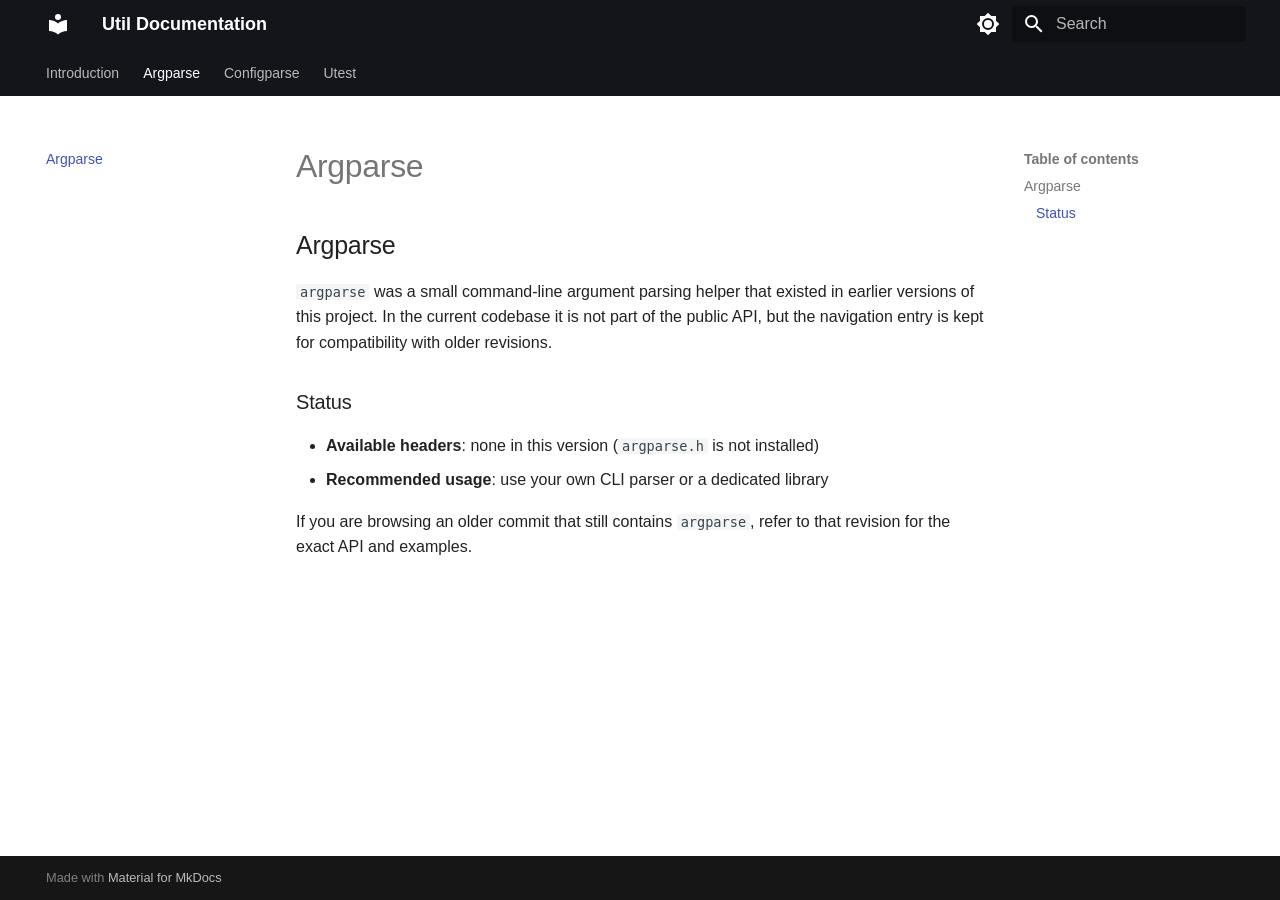
==== commit 600be28b: "Deployed ff9b50e with MkDocs version: 1.6.1" ====
--- a/argparse/index.html
+++ b/argparse/index.html
@@ -6,7 +6,7 @@
       <meta charset="utf-8">
       <meta name="viewport" content="width=device-width,initial-scale=1">
       
-        <meta name="description" content="Command-line argument parser with flexible option handling">
+        <meta name="description" content="Modern, lightweight C utility library documentation">
       
       
       
@@ -21,7 +21,7 @@
       
       
       <link rel="icon" href="../assets/images/favicon.png">
-      <meta name="generator" content="mkdocs-1.6.1, mkdocs-material-9.7.3">
+      <meta name="generator" content="mkdocs-1.6.1, mkdocs-material-9.7.5">
     
     
       
@@ -76,7 +76,7 @@
     <div data-md-component="skip">
       
         
-        <a href="#header-files" class="md-skip">
+        <a href="#argparse" class="md-skip">
           Skip to content
         </a>
       
@@ -406,310 +406,22 @@
     <ul class="md-nav__list" data-md-component="toc" data-md-scrollfix>
       
         <li class="md-nav__item">
-  <a href="#header-files" class="md-nav__link">
+  <a href="#argparse" class="md-nav__link">
     <span class="md-ellipsis">
       
-        Header Files
+        Argparse
       
     </span>
   </a>
   
-</li>
-      
-        <li class="md-nav__item">
-  <a href="#getting-started" class="md-nav__link">
+    <nav class="md-nav" aria-label="Argparse">
+      <ul class="md-nav__list">
+        
+          <li class="md-nav__item">
+  <a href="#status" class="md-nav__link">
     <span class="md-ellipsis">
       
-        Getting Started
-      
-    </span>
-  </a>
-  
-</li>
-      
-        <li class="md-nav__item">
-  <a href="#macros" class="md-nav__link">
-    <span class="md-ellipsis">
-      
-        Macros
-      
-    </span>
-  </a>
-  
-    <nav class="md-nav" aria-label="Macros">
-      <ul class="md-nav__list">
-        
-          <li class="md-nav__item">
-  <a href="#option_end" class="md-nav__link">
-    <span class="md-ellipsis">
-      
-        OPTION_END
-      
-    </span>
-  </a>
-  
-</li>
-        
-          <li class="md-nav__item">
-  <a href="#option_group" class="md-nav__link">
-    <span class="md-ellipsis">
-      
-        OPTION_GROUP
-      
-    </span>
-  </a>
-  
-</li>
-        
-          <li class="md-nav__item">
-  <a href="#option_group_end" class="md-nav__link">
-    <span class="md-ellipsis">
-      
-        OPTION_GROUP_END
-      
-    </span>
-  </a>
-  
-</li>
-        
-          <li class="md-nav__item">
-  <a href="#option_boolean" class="md-nav__link">
-    <span class="md-ellipsis">
-      
-        OPTION_BOOLEAN
-      
-    </span>
-  </a>
-  
-</li>
-        
-          <li class="md-nav__item">
-  <a href="#option_string" class="md-nav__link">
-    <span class="md-ellipsis">
-      
-        OPTION_STRING
-      
-    </span>
-  </a>
-  
-</li>
-        
-          <li class="md-nav__item">
-  <a href="#option_int" class="md-nav__link">
-    <span class="md-ellipsis">
-      
-        OPTION_INT
-      
-    </span>
-  </a>
-  
-</li>
-        
-          <li class="md-nav__item">
-  <a href="#option_double" class="md-nav__link">
-    <span class="md-ellipsis">
-      
-        OPTION_DOUBLE
-      
-    </span>
-  </a>
-  
-</li>
-        
-          <li class="md-nav__item">
-  <a href="#option_help" class="md-nav__link">
-    <span class="md-ellipsis">
-      
-        OPTION_HELP
-      
-    </span>
-  </a>
-  
-</li>
-        
-      </ul>
-    </nav>
-  
-</li>
-      
-        <li class="md-nav__item">
-  <a href="#functions" class="md-nav__link">
-    <span class="md-ellipsis">
-      
-        Functions
-      
-    </span>
-  </a>
-  
-    <nav class="md-nav" aria-label="Functions">
-      <ul class="md-nav__list">
-        
-          <li class="md-nav__item">
-  <a href="#argparse_init" class="md-nav__link">
-    <span class="md-ellipsis">
-      
-        argparse_init
-      
-    </span>
-  </a>
-  
-</li>
-        
-          <li class="md-nav__item">
-  <a href="#argparse_set_flags" class="md-nav__link">
-    <span class="md-ellipsis">
-      
-        argparse_set_flags
-      
-    </span>
-  </a>
-  
-</li>
-        
-          <li class="md-nav__item">
-  <a href="#argparse_parse" class="md-nav__link">
-    <span class="md-ellipsis">
-      
-        argparse_parse
-      
-    </span>
-  </a>
-  
-</li>
-        
-      </ul>
-    </nav>
-  
-</li>
-      
-        <li class="md-nav__item">
-  <a href="#built-in-callback-functions" class="md-nav__link">
-    <span class="md-ellipsis">
-      
-        Built-in Callback Functions
-      
-    </span>
-  </a>
-  
-    <nav class="md-nav" aria-label="Built-in Callback Functions">
-      <ul class="md-nav__list">
-        
-          <li class="md-nav__item">
-  <a href="#argparse_callback_help" class="md-nav__link">
-    <span class="md-ellipsis">
-      
-        argparse_callback_help
-      
-    </span>
-  </a>
-  
-</li>
-        
-          <li class="md-nav__item">
-  <a href="#argparse_callback_multiple_arguments" class="md-nav__link">
-    <span class="md-ellipsis">
-      
-        argparse_callback_multiple_arguments
-      
-    </span>
-  </a>
-  
-</li>
-        
-      </ul>
-    </nav>
-  
-</li>
-      
-        <li class="md-nav__item">
-  <a href="#usage-examples" class="md-nav__link">
-    <span class="md-ellipsis">
-      
-        Usage Examples
-      
-    </span>
-  </a>
-  
-    <nav class="md-nav" aria-label="Usage Examples">
-      <ul class="md-nav__list">
-        
-          <li class="md-nav__item">
-  <a href="#basic-usage" class="md-nav__link">
-    <span class="md-ellipsis">
-      
-        Basic Usage
-      
-    </span>
-  </a>
-  
-</li>
-        
-          <li class="md-nav__item">
-  <a href="#with-custom-callback" class="md-nav__link">
-    <span class="md-ellipsis">
-      
-        With Custom Callback
-      
-    </span>
-  </a>
-  
-</li>
-        
-      </ul>
-    </nav>
-  
-</li>
-      
-        <li class="md-nav__item">
-  <a href="#important-notes" class="md-nav__link">
-    <span class="md-ellipsis">
-      
-        Important Notes
-      
-    </span>
-  </a>
-  
-    <nav class="md-nav" aria-label="Important Notes">
-      <ul class="md-nav__list">
-        
-          <li class="md-nav__item">
-  <a href="#memory-management" class="md-nav__link">
-    <span class="md-ellipsis">
-      
-        Memory Management
-      
-    </span>
-  </a>
-  
-</li>
-        
-          <li class="md-nav__item">
-  <a href="#option-parsing" class="md-nav__link">
-    <span class="md-ellipsis">
-      
-        Option Parsing
-      
-    </span>
-  </a>
-  
-</li>
-        
-          <li class="md-nav__item">
-  <a href="#thread-safety" class="md-nav__link">
-    <span class="md-ellipsis">
-      
-        Thread Safety
-      
-    </span>
-  </a>
-  
-</li>
-        
-          <li class="md-nav__item">
-  <a href="#important-usage-notes" class="md-nav__link">
-    <span class="md-ellipsis">
-      
-        Important Usage Notes
+        Status
       
     </span>
   </a>
@@ -808,310 +520,22 @@
     <ul class="md-nav__list" data-md-component="toc" data-md-scrollfix>
       
         <li class="md-nav__item">
-  <a href="#header-files" class="md-nav__link">
+  <a href="#argparse" class="md-nav__link">
     <span class="md-ellipsis">
       
-        Header Files
+        Argparse
       
     </span>
   </a>
   
-</li>
-      
-        <li class="md-nav__item">
-  <a href="#getting-started" class="md-nav__link">
+    <nav class="md-nav" aria-label="Argparse">
+      <ul class="md-nav__list">
+        
+          <li class="md-nav__item">
+  <a href="#status" class="md-nav__link">
     <span class="md-ellipsis">
       
-        Getting Started
-      
-    </span>
-  </a>
-  
-</li>
-      
-        <li class="md-nav__item">
-  <a href="#macros" class="md-nav__link">
-    <span class="md-ellipsis">
-      
-        Macros
-      
-    </span>
-  </a>
-  
-    <nav class="md-nav" aria-label="Macros">
-      <ul class="md-nav__list">
-        
-          <li class="md-nav__item">
-  <a href="#option_end" class="md-nav__link">
-    <span class="md-ellipsis">
-      
-        OPTION_END
-      
-    </span>
-  </a>
-  
-</li>
-        
-          <li class="md-nav__item">
-  <a href="#option_group" class="md-nav__link">
-    <span class="md-ellipsis">
-      
-        OPTION_GROUP
-      
-    </span>
-  </a>
-  
-</li>
-        
-          <li class="md-nav__item">
-  <a href="#option_group_end" class="md-nav__link">
-    <span class="md-ellipsis">
-      
-        OPTION_GROUP_END
-      
-    </span>
-  </a>
-  
-</li>
-        
-          <li class="md-nav__item">
-  <a href="#option_boolean" class="md-nav__link">
-    <span class="md-ellipsis">
-      
-        OPTION_BOOLEAN
-      
-    </span>
-  </a>
-  
-</li>
-        
-          <li class="md-nav__item">
-  <a href="#option_string" class="md-nav__link">
-    <span class="md-ellipsis">
-      
-        OPTION_STRING
-      
-    </span>
-  </a>
-  
-</li>
-        
-          <li class="md-nav__item">
-  <a href="#option_int" class="md-nav__link">
-    <span class="md-ellipsis">
-      
-        OPTION_INT
-      
-    </span>
-  </a>
-  
-</li>
-        
-          <li class="md-nav__item">
-  <a href="#option_double" class="md-nav__link">
-    <span class="md-ellipsis">
-      
-        OPTION_DOUBLE
-      
-    </span>
-  </a>
-  
-</li>
-        
-          <li class="md-nav__item">
-  <a href="#option_help" class="md-nav__link">
-    <span class="md-ellipsis">
-      
-        OPTION_HELP
-      
-    </span>
-  </a>
-  
-</li>
-        
-      </ul>
-    </nav>
-  
-</li>
-      
-        <li class="md-nav__item">
-  <a href="#functions" class="md-nav__link">
-    <span class="md-ellipsis">
-      
-        Functions
-      
-    </span>
-  </a>
-  
-    <nav class="md-nav" aria-label="Functions">
-      <ul class="md-nav__list">
-        
-          <li class="md-nav__item">
-  <a href="#argparse_init" class="md-nav__link">
-    <span class="md-ellipsis">
-      
-        argparse_init
-      
-    </span>
-  </a>
-  
-</li>
-        
-          <li class="md-nav__item">
-  <a href="#argparse_set_flags" class="md-nav__link">
-    <span class="md-ellipsis">
-      
-        argparse_set_flags
-      
-    </span>
-  </a>
-  
-</li>
-        
-          <li class="md-nav__item">
-  <a href="#argparse_parse" class="md-nav__link">
-    <span class="md-ellipsis">
-      
-        argparse_parse
-      
-    </span>
-  </a>
-  
-</li>
-        
-      </ul>
-    </nav>
-  
-</li>
-      
-        <li class="md-nav__item">
-  <a href="#built-in-callback-functions" class="md-nav__link">
-    <span class="md-ellipsis">
-      
-        Built-in Callback Functions
-      
-    </span>
-  </a>
-  
-    <nav class="md-nav" aria-label="Built-in Callback Functions">
-      <ul class="md-nav__list">
-        
-          <li class="md-nav__item">
-  <a href="#argparse_callback_help" class="md-nav__link">
-    <span class="md-ellipsis">
-      
-        argparse_callback_help
-      
-    </span>
-  </a>
-  
-</li>
-        
-          <li class="md-nav__item">
-  <a href="#argparse_callback_multiple_arguments" class="md-nav__link">
-    <span class="md-ellipsis">
-      
-        argparse_callback_multiple_arguments
-      
-    </span>
-  </a>
-  
-</li>
-        
-      </ul>
-    </nav>
-  
-</li>
-      
-        <li class="md-nav__item">
-  <a href="#usage-examples" class="md-nav__link">
-    <span class="md-ellipsis">
-      
-        Usage Examples
-      
-    </span>
-  </a>
-  
-    <nav class="md-nav" aria-label="Usage Examples">
-      <ul class="md-nav__list">
-        
-          <li class="md-nav__item">
-  <a href="#basic-usage" class="md-nav__link">
-    <span class="md-ellipsis">
-      
-        Basic Usage
-      
-    </span>
-  </a>
-  
-</li>
-        
-          <li class="md-nav__item">
-  <a href="#with-custom-callback" class="md-nav__link">
-    <span class="md-ellipsis">
-      
-        With Custom Callback
-      
-    </span>
-  </a>
-  
-</li>
-        
-      </ul>
-    </nav>
-  
-</li>
-      
-        <li class="md-nav__item">
-  <a href="#important-notes" class="md-nav__link">
-    <span class="md-ellipsis">
-      
-        Important Notes
-      
-    </span>
-  </a>
-  
-    <nav class="md-nav" aria-label="Important Notes">
-      <ul class="md-nav__list">
-        
-          <li class="md-nav__item">
-  <a href="#memory-management" class="md-nav__link">
-    <span class="md-ellipsis">
-      
-        Memory Management
-      
-    </span>
-  </a>
-  
-</li>
-        
-          <li class="md-nav__item">
-  <a href="#option-parsing" class="md-nav__link">
-    <span class="md-ellipsis">
-      
-        Option Parsing
-      
-    </span>
-  </a>
-  
-</li>
-        
-          <li class="md-nav__item">
-  <a href="#thread-safety" class="md-nav__link">
-    <span class="md-ellipsis">
-      
-        Thread Safety
-      
-    </span>
-  </a>
-  
-</li>
-        
-          <li class="md-nav__item">
-  <a href="#important-usage-notes" class="md-nav__link">
-    <span class="md-ellipsis">
-      
-        Important Usage Notes
+        Status
       
     </span>
   </a>
@@ -1142,354 +566,23 @@
 
   <h1>Argparse</h1>
 
-<p>The <code>Argparse</code> module provides a lightweight, flexible command line argument parser for C, designed to make parsing command line arguments simple and expressive. It provides a rich set of options for handling different types of arguments and supports both short and long options.</p>
-<h2 id="header-files">Header Files<a class="headerlink" href="#header-files" title="Permanent link">&para;</a></h2>
-<p>To use the argparse module in your code, include the header file:</p>
-<div class="highlight"><pre><span></span><code><a id="__codelineno-0-1" name="__codelineno-0-1" href="#__codelineno-0-1"></a><span class="cp">#include</span><span class="w"> </span><span class="cpf">&lt;argparse.h&gt;</span>
-</code></pre></div>
-<p>This provides access to all parsing functions and macros for defining command-line options.</p>
-<h2 id="getting-started">Getting Started<a class="headerlink" href="#getting-started" title="Permanent link">&para;</a></h2>
-<p>To use argparse, you need to:</p>
-<ol>
-<li>Define your command-line options using the provided macros</li>
-<li>Create a description structure for your program</li>
-<li>Initialize and parse the arguments</li>
-</ol>
-<p>The library handles all internal structures automatically - you only need to work with the macros and functions described below.</p>
-<hr />
-<h2 id="macros">Macros<a class="headerlink" href="#macros" title="Permanent link">&para;</a></h2>
-<h3 id="option_end">OPTION_END<a class="headerlink" href="#option_end" title="Permanent link">&para;</a></h3>
-<div class="highlight"><pre><span></span><code><a id="__codelineno-1-1" name="__codelineno-1-1" href="#__codelineno-1-1"></a><span class="n">OPTION_END</span><span class="p">()</span>
-</code></pre></div>
-<p>Marks the end of the option array. Must be the last element in an option array.</p>
-<p><strong>Example:</strong></p>
-<div class="highlight"><pre><span></span><code><a id="__codelineno-2-1" name="__codelineno-2-1" href="#__codelineno-2-1"></a><span class="k">struct</span><span class="w"> </span><span class="nc">argparse_option</span><span class="w"> </span><span class="n">options</span><span class="p">[]</span><span class="w"> </span><span class="o">=</span><span class="w"> </span><span class="p">{</span>
-<a id="__codelineno-2-2" name="__codelineno-2-2" href="#__codelineno-2-2"></a><span class="w">    </span><span class="n">OPTION_STRING</span><span class="p">(</span><span class="sc">&#39;f&#39;</span><span class="p">,</span><span class="w"> </span><span class="s">&quot;file&quot;</span><span class="p">,</span><span class="w"> </span><span class="s">&quot;input file&quot;</span><span class="p">,</span><span class="w"> </span><span class="o">&amp;</span><span class="n">file_path</span><span class="p">,</span><span class="w"> </span><span class="nb">NULL</span><span class="p">,</span><span class="w"> </span><span class="mi">0</span><span class="p">),</span>
-<a id="__codelineno-2-3" name="__codelineno-2-3" href="#__codelineno-2-3"></a><span class="w">    </span><span class="n">OPTION_END</span><span class="p">()</span>
-<a id="__codelineno-2-4" name="__codelineno-2-4" href="#__codelineno-2-4"></a><span class="p">};</span>
-</code></pre></div>
-<hr />
-<h3 id="option_group">OPTION_GROUP<a class="headerlink" href="#option_group" title="Permanent link">&para;</a></h3>
-<div class="highlight"><pre><span></span><code><a id="__codelineno-3-1" name="__codelineno-3-1" href="#__codelineno-3-1"></a><span class="n">OPTION_GROUP</span><span class="p">(</span><span class="n">DESCRIPTION</span><span class="p">)</span>
-</code></pre></div>
-<p>Defines a group of options for organization in help output.</p>
-<p><strong>Parameters:</strong></p>
+<h2 id="argparse">Argparse<a class="headerlink" href="#argparse" title="Permanent link">&para;</a></h2>
+<p><code>argparse</code> was a small command‑line argument parsing helper that existed in earlier
+versions of this project. In the current codebase it is not part of the public
+API, but the navigation entry is kept for compatibility with older revisions.</p>
+<h3 id="status">Status<a class="headerlink" href="#status" title="Permanent link">&para;</a></h3>
 <ul>
-<li><code>DESCRIPTION</code> - The description/name of the group</li>
+<li><strong>Available headers</strong>: none in this version (<code>argparse.h</code> is not installed)</li>
+<li><strong>Recommended usage</strong>: use your own CLI parser or a dedicated library</li>
 </ul>
-<p><strong>Example:</strong></p>
-<div class="highlight"><pre><span></span><code><a id="__codelineno-4-1" name="__codelineno-4-1" href="#__codelineno-4-1"></a><span class="k">struct</span><span class="w"> </span><span class="nc">argparse_option</span><span class="w"> </span><span class="n">options</span><span class="p">[]</span><span class="w"> </span><span class="o">=</span><span class="w"> </span><span class="p">{</span>
-<a id="__codelineno-4-2" name="__codelineno-4-2" href="#__codelineno-4-2"></a><span class="w">    </span><span class="n">OPTION_GROUP</span><span class="p">(</span><span class="s">&quot;Basic Options&quot;</span><span class="p">),</span>
-<a id="__codelineno-4-3" name="__codelineno-4-3" href="#__codelineno-4-3"></a><span class="w">    </span><span class="n">OPTION_STRING</span><span class="p">(</span><span class="sc">&#39;f&#39;</span><span class="p">,</span><span class="w"> </span><span class="s">&quot;file&quot;</span><span class="p">,</span><span class="w"> </span><span class="s">&quot;input file&quot;</span><span class="p">,</span><span class="w"> </span><span class="o">&amp;</span><span class="n">file_path</span><span class="p">,</span><span class="w"> </span><span class="nb">NULL</span><span class="p">,</span><span class="w"> </span><span class="mi">0</span><span class="p">),</span>
-<a id="__codelineno-4-4" name="__codelineno-4-4" href="#__codelineno-4-4"></a><span class="w">    </span><span class="n">OPTION_GROUP_END</span><span class="p">(),</span>
-<a id="__codelineno-4-5" name="__codelineno-4-5" href="#__codelineno-4-5"></a><span class="w">    </span><span class="n">OPTION_END</span><span class="p">()</span>
-<a id="__codelineno-4-6" name="__codelineno-4-6" href="#__codelineno-4-6"></a><span class="p">};</span>
-</code></pre></div>
-<hr />
-<h3 id="option_group_end">OPTION_GROUP_END<a class="headerlink" href="#option_group_end" title="Permanent link">&para;</a></h3>
-<div class="highlight"><pre><span></span><code><a id="__codelineno-5-1" name="__codelineno-5-1" href="#__codelineno-5-1"></a><span class="n">OPTION_GROUP_END</span><span class="p">()</span>
-</code></pre></div>
-<p>Marks the end of an option group.</p>
-<p><strong>Example:</strong></p>
-<div class="highlight"><pre><span></span><code><a id="__codelineno-6-1" name="__codelineno-6-1" href="#__codelineno-6-1"></a><span class="k">struct</span><span class="w"> </span><span class="nc">argparse_option</span><span class="w"> </span><span class="n">options</span><span class="p">[]</span><span class="w"> </span><span class="o">=</span><span class="w"> </span><span class="p">{</span>
-<a id="__codelineno-6-2" name="__codelineno-6-2" href="#__codelineno-6-2"></a><span class="w">    </span><span class="n">OPTION_GROUP</span><span class="p">(</span><span class="s">&quot;Basic Options&quot;</span><span class="p">),</span>
-<a id="__codelineno-6-3" name="__codelineno-6-3" href="#__codelineno-6-3"></a><span class="w">    </span><span class="n">OPTION_STRING</span><span class="p">(</span><span class="sc">&#39;f&#39;</span><span class="p">,</span><span class="w"> </span><span class="s">&quot;file&quot;</span><span class="p">,</span><span class="w"> </span><span class="s">&quot;input file&quot;</span><span class="p">,</span><span class="w"> </span><span class="o">&amp;</span><span class="n">file_path</span><span class="p">,</span><span class="w"> </span><span class="nb">NULL</span><span class="p">,</span><span class="w"> </span><span class="mi">0</span><span class="p">),</span>
-<a id="__codelineno-6-4" name="__codelineno-6-4" href="#__codelineno-6-4"></a><span class="w">    </span><span class="n">OPTION_GROUP_END</span><span class="p">(),</span>
-<a id="__codelineno-6-5" name="__codelineno-6-5" href="#__codelineno-6-5"></a><span class="w">    </span><span class="n">OPTION_END</span><span class="p">()</span>
-<a id="__codelineno-6-6" name="__codelineno-6-6" href="#__codelineno-6-6"></a><span class="p">};</span>
-</code></pre></div>
-<hr />
-<h3 id="option_boolean">OPTION_BOOLEAN<a class="headerlink" href="#option_boolean" title="Permanent link">&para;</a></h3>
-<div class="highlight"><pre><span></span><code><a id="__codelineno-7-1" name="__codelineno-7-1" href="#__codelineno-7-1"></a><span class="n">OPTION_BOOLEAN</span><span class="p">(</span><span class="n">SHORT_NAME</span><span class="p">,</span><span class="w"> </span><span class="n">LONG_NAME</span><span class="p">,</span><span class="w"> </span><span class="n">DESCRIPTION</span><span class="p">,</span><span class="w"> </span><span class="n">VALUE</span><span class="p">,</span><span class="w"> </span><span class="n">CALLBACK</span><span class="p">,</span><span class="w"> </span><span class="n">CALLBACK_DATA</span><span class="p">)</span>
-</code></pre></div>
-<p>Defines a boolean option (flag) that doesn't take a value.</p>
-<p><strong>Parameters:</strong></p>
-<ul>
-<li><code>SHORT_NAME</code> - Short option name (single character, use 0 for none)</li>
-<li><code>LONG_NAME</code> - Long option name (string, use NULL for none)</li>
-<li><code>DESCRIPTION</code> - Description shown in help message</li>
-<li><code>VALUE</code> - Pointer to integer variable to store the flag state</li>
-<li><code>CALLBACK</code> - Optional callback function (NULL if not needed)</li>
-<li><code>CALLBACK_DATA</code> - Optional data passed to callback</li>
-</ul>
-<p><strong>Example:</strong></p>
-<div class="highlight"><pre><span></span><code><a id="__codelineno-8-1" name="__codelineno-8-1" href="#__codelineno-8-1"></a><span class="kt">int</span><span class="w"> </span><span class="n">verbose</span><span class="w"> </span><span class="o">=</span><span class="w"> </span><span class="mi">0</span><span class="p">;</span>
-<a id="__codelineno-8-2" name="__codelineno-8-2" href="#__codelineno-8-2"></a><span class="k">struct</span><span class="w"> </span><span class="nc">argparse_option</span><span class="w"> </span><span class="n">options</span><span class="p">[]</span><span class="w"> </span><span class="o">=</span><span class="w"> </span><span class="p">{</span>
-<a id="__codelineno-8-3" name="__codelineno-8-3" href="#__codelineno-8-3"></a><span class="w">    </span><span class="n">OPTION_BOOLEAN</span><span class="p">(</span><span class="sc">&#39;v&#39;</span><span class="p">,</span><span class="w"> </span><span class="s">&quot;verbose&quot;</span><span class="p">,</span><span class="w"> </span><span class="s">&quot;enable verbose output&quot;</span><span class="p">,</span><span class="w"> </span><span class="o">&amp;</span><span class="n">verbose</span><span class="p">,</span><span class="w"> </span><span class="nb">NULL</span><span class="p">,</span><span class="w"> </span><span class="mi">0</span><span class="p">),</span>
-<a id="__codelineno-8-4" name="__codelineno-8-4" href="#__codelineno-8-4"></a><span class="w">    </span><span class="n">OPTION_END</span><span class="p">()</span>
-<a id="__codelineno-8-5" name="__codelineno-8-5" href="#__codelineno-8-5"></a><span class="p">};</span>
-</code></pre></div>
-<hr />
-<h3 id="option_string">OPTION_STRING<a class="headerlink" href="#option_string" title="Permanent link">&para;</a></h3>
-<div class="highlight"><pre><span></span><code><a id="__codelineno-9-1" name="__codelineno-9-1" href="#__codelineno-9-1"></a><span class="n">OPTION_STRING</span><span class="p">(</span><span class="n">SHORT_NAME</span><span class="p">,</span><span class="w"> </span><span class="n">LONG_NAME</span><span class="p">,</span><span class="w"> </span><span class="n">DESCRIPTION</span><span class="p">,</span><span class="w"> </span><span class="n">VALUE</span><span class="p">,</span><span class="w"> </span><span class="n">CALLBACK</span><span class="p">,</span><span class="w"> </span><span class="n">CALLBACK_DATA</span><span class="p">)</span>
-</code></pre></div>
-<p>Defines a string option that takes a string value.</p>
-<p><strong>Parameters:</strong></p>
-<ul>
-<li><code>SHORT_NAME</code> - Short option name (single character, use 0 for none)</li>
-<li><code>LONG_NAME</code> - Long option name (string, use NULL for none)</li>
-<li><code>DESCRIPTION</code> - Description shown in help message</li>
-<li><code>VALUE</code> - Pointer to <code>const char*</code> variable to store the string value</li>
-<li><code>CALLBACK</code> - Optional callback function (NULL if not needed)</li>
-<li><code>CALLBACK_DATA</code> - Optional data passed to callback</li>
-</ul>
-<p><strong>Example:</strong></p>
-<div class="highlight"><pre><span></span><code><a id="__codelineno-10-1" name="__codelineno-10-1" href="#__codelineno-10-1"></a><span class="k">const</span><span class="w"> </span><span class="kt">char</span><span class="w"> </span><span class="o">*</span><span class="n">file_path</span><span class="w"> </span><span class="o">=</span><span class="w"> </span><span class="nb">NULL</span><span class="p">;</span>
-<a id="__codelineno-10-2" name="__codelineno-10-2" href="#__codelineno-10-2"></a><span class="k">struct</span><span class="w"> </span><span class="nc">argparse_option</span><span class="w"> </span><span class="n">options</span><span class="p">[]</span><span class="w"> </span><span class="o">=</span><span class="w"> </span><span class="p">{</span>
-<a id="__codelineno-10-3" name="__codelineno-10-3" href="#__codelineno-10-3"></a><span class="w">    </span><span class="n">OPTION_STRING</span><span class="p">(</span><span class="sc">&#39;f&#39;</span><span class="p">,</span><span class="w"> </span><span class="s">&quot;file&quot;</span><span class="p">,</span><span class="w"> </span><span class="s">&quot;input file path&quot;</span><span class="p">,</span><span class="w"> </span><span class="o">&amp;</span><span class="n">file_path</span><span class="p">,</span><span class="w"> </span><span class="nb">NULL</span><span class="p">,</span><span class="w"> </span><span class="mi">0</span><span class="p">),</span>
-<a id="__codelineno-10-4" name="__codelineno-10-4" href="#__codelineno-10-4"></a><span class="w">    </span><span class="n">OPTION_END</span><span class="p">()</span>
-<a id="__codelineno-10-5" name="__codelineno-10-5" href="#__codelineno-10-5"></a><span class="p">};</span>
-</code></pre></div>
-<hr />
-<h3 id="option_int">OPTION_INT<a class="headerlink" href="#option_int" title="Permanent link">&para;</a></h3>
-<div class="highlight"><pre><span></span><code><a id="__codelineno-11-1" name="__codelineno-11-1" href="#__codelineno-11-1"></a><span class="n">OPTION_INT</span><span class="p">(</span><span class="n">SHORT_NAME</span><span class="p">,</span><span class="w"> </span><span class="n">LONG_NAME</span><span class="p">,</span><span class="w"> </span><span class="n">DESCRIPTION</span><span class="p">,</span><span class="w"> </span><span class="n">VALUE</span><span class="p">,</span><span class="w"> </span><span class="n">CALLBACK</span><span class="p">,</span><span class="w"> </span><span class="n">CALLBACK_DATA</span><span class="p">)</span>
-</code></pre></div>
-<p>Defines an integer option that takes an integer value.</p>
-<p><strong>Parameters:</strong></p>
-<ul>
-<li><code>SHORT_NAME</code> - Short option name (single character, use 0 for none)</li>
-<li><code>LONG_NAME</code> - Long option name (string, use NULL for none)</li>
-<li><code>DESCRIPTION</code> - Description shown in help message</li>
-<li><code>VALUE</code> - Pointer to integer variable to store the value</li>
-<li><code>CALLBACK</code> - Optional callback function (NULL if not needed)</li>
-<li><code>CALLBACK_DATA</code> - Optional data passed to callback</li>
-</ul>
-<p><strong>Example:</strong></p>
-<div class="highlight"><pre><span></span><code><a id="__codelineno-12-1" name="__codelineno-12-1" href="#__codelineno-12-1"></a><span class="kt">int</span><span class="w"> </span><span class="n">iterations</span><span class="w"> </span><span class="o">=</span><span class="w"> </span><span class="mi">1</span><span class="p">;</span>
-<a id="__codelineno-12-2" name="__codelineno-12-2" href="#__codelineno-12-2"></a><span class="k">struct</span><span class="w"> </span><span class="nc">argparse_option</span><span class="w"> </span><span class="n">options</span><span class="p">[]</span><span class="w"> </span><span class="o">=</span><span class="w"> </span><span class="p">{</span>
-<a id="__codelineno-12-3" name="__codelineno-12-3" href="#__codelineno-12-3"></a><span class="w">    </span><span class="n">OPTION_INT</span><span class="p">(</span><span class="sc">&#39;n&#39;</span><span class="p">,</span><span class="w"> </span><span class="s">&quot;number&quot;</span><span class="p">,</span><span class="w"> </span><span class="s">&quot;number of iterations&quot;</span><span class="p">,</span><span class="w"> </span><span class="o">&amp;</span><span class="n">iterations</span><span class="p">,</span><span class="w"> </span><span class="nb">NULL</span><span class="p">,</span><span class="w"> </span><span class="mi">0</span><span class="p">),</span>
-<a id="__codelineno-12-4" name="__codelineno-12-4" href="#__codelineno-12-4"></a><span class="w">    </span><span class="n">OPTION_END</span><span class="p">()</span>
-<a id="__codelineno-12-5" name="__codelineno-12-5" href="#__codelineno-12-5"></a><span class="p">};</span>
-</code></pre></div>
-<hr />
-<h3 id="option_double">OPTION_DOUBLE<a class="headerlink" href="#option_double" title="Permanent link">&para;</a></h3>
-<div class="highlight"><pre><span></span><code><a id="__codelineno-13-1" name="__codelineno-13-1" href="#__codelineno-13-1"></a><span class="n">OPTION_DOUBLE</span><span class="p">(</span><span class="n">SHORT_NAME</span><span class="p">,</span><span class="w"> </span><span class="n">LONG_NAME</span><span class="p">,</span><span class="w"> </span><span class="n">DESCRIPTION</span><span class="p">,</span><span class="w"> </span><span class="n">VALUE</span><span class="p">,</span><span class="w"> </span><span class="n">CALLBACK</span><span class="p">,</span><span class="w"> </span><span class="n">CALLBACK_DATA</span><span class="p">)</span>
-</code></pre></div>
-<p>Defines a double option that takes a floating-point value.</p>
-<p><strong>Parameters:</strong></p>
-<ul>
-<li><code>SHORT_NAME</code> - Short option name (single character, use 0 for none)</li>
-<li><code>LONG_NAME</code> - Long option name (string, use NULL for none)</li>
-<li><code>DESCRIPTION</code> - Description shown in help message</li>
-<li><code>VALUE</code> - Pointer to double variable to store the value</li>
-<li><code>CALLBACK</code> - Optional callback function (NULL if not needed)</li>
-<li><code>CALLBACK_DATA</code> - Optional data passed to callback</li>
-</ul>
-<p><strong>Example:</strong></p>
-<div class="highlight"><pre><span></span><code><a id="__codelineno-14-1" name="__codelineno-14-1" href="#__codelineno-14-1"></a><span class="kt">double</span><span class="w"> </span><span class="n">threshold</span><span class="w"> </span><span class="o">=</span><span class="w"> </span><span class="mf">0.5</span><span class="p">;</span>
-<a id="__codelineno-14-2" name="__codelineno-14-2" href="#__codelineno-14-2"></a><span class="k">struct</span><span class="w"> </span><span class="nc">argparse_option</span><span class="w"> </span><span class="n">options</span><span class="p">[]</span><span class="w"> </span><span class="o">=</span><span class="w"> </span><span class="p">{</span>
-<a id="__codelineno-14-3" name="__codelineno-14-3" href="#__codelineno-14-3"></a><span class="w">    </span><span class="n">OPTION_DOUBLE</span><span class="p">(</span><span class="sc">&#39;t&#39;</span><span class="p">,</span><span class="w"> </span><span class="s">&quot;threshold&quot;</span><span class="p">,</span><span class="w"> </span><span class="s">&quot;threshold value&quot;</span><span class="p">,</span><span class="w"> </span><span class="o">&amp;</span><span class="n">threshold</span><span class="p">,</span><span class="w"> </span><span class="nb">NULL</span><span class="p">,</span><span class="w"> </span><span class="mi">0</span><span class="p">),</span>
-<a id="__codelineno-14-4" name="__codelineno-14-4" href="#__codelineno-14-4"></a><span class="w">    </span><span class="n">OPTION_END</span><span class="p">()</span>
-<a id="__codelineno-14-5" name="__codelineno-14-5" href="#__codelineno-14-5"></a><span class="p">};</span>
-</code></pre></div>
-<hr />
-<h3 id="option_help">OPTION_HELP<a class="headerlink" href="#option_help" title="Permanent link">&para;</a></h3>
-<div class="highlight"><pre><span></span><code><a id="__codelineno-15-1" name="__codelineno-15-1" href="#__codelineno-15-1"></a><span class="n">OPTION_HELP</span><span class="p">()</span>
-</code></pre></div>
-<p>Adds a built-in help option (<code>-h</code>, <code>--help</code>) that displays the help message and exits.</p>
-<p><strong>Example:</strong></p>
-<div class="highlight"><pre><span></span><code><a id="__codelineno-16-1" name="__codelineno-16-1" href="#__codelineno-16-1"></a><span class="k">struct</span><span class="w"> </span><span class="nc">argparse_option</span><span class="w"> </span><span class="n">options</span><span class="p">[]</span><span class="w"> </span><span class="o">=</span><span class="w"> </span><span class="p">{</span>
-<a id="__codelineno-16-2" name="__codelineno-16-2" href="#__codelineno-16-2"></a><span class="w">    </span><span class="n">OPTION_HELP</span><span class="p">(),</span>
-<a id="__codelineno-16-3" name="__codelineno-16-3" href="#__codelineno-16-3"></a><span class="w">    </span><span class="n">OPTION_STRING</span><span class="p">(</span><span class="sc">&#39;f&#39;</span><span class="p">,</span><span class="w"> </span><span class="s">&quot;file&quot;</span><span class="p">,</span><span class="w"> </span><span class="s">&quot;input file&quot;</span><span class="p">,</span><span class="w"> </span><span class="o">&amp;</span><span class="n">file_path</span><span class="p">,</span><span class="w"> </span><span class="nb">NULL</span><span class="p">,</span><span class="w"> </span><span class="mi">0</span><span class="p">),</span>
-<a id="__codelineno-16-4" name="__codelineno-16-4" href="#__codelineno-16-4"></a><span class="w">    </span><span class="n">OPTION_END</span><span class="p">()</span>
-<a id="__codelineno-16-5" name="__codelineno-16-5" href="#__codelineno-16-5"></a><span class="p">};</span>
-</code></pre></div>
-<hr />
-<h2 id="functions">Functions<a class="headerlink" href="#functions" title="Permanent link">&para;</a></h2>
-<p>Public interfaces for argument parsing operations:</p>
-<h3 id="argparse_init">argparse_init<a class="headerlink" href="#argparse_init" title="Permanent link">&para;</a></h3>
-<div class="highlight"><pre><span></span><code><a id="__codelineno-17-1" name="__codelineno-17-1" href="#__codelineno-17-1"></a><span class="kt">void</span><span class="w"> </span><span class="nf">argparse_init</span><span class="p">(</span><span class="k">struct</span><span class="w"> </span><span class="nc">argparse</span><span class="w"> </span><span class="o">*</span><span class="n">this</span><span class="p">,</span><span class="w"> </span><span class="k">const</span><span class="w"> </span><span class="k">struct</span><span class="w"> </span><span class="nc">argparse_option</span><span class="w"> </span><span class="o">*</span><span class="n">option_list</span><span class="p">,</span><span class="w"> </span>
-<a id="__codelineno-17-2" name="__codelineno-17-2" href="#__codelineno-17-2"></a><span class="w">    </span><span class="k">const</span><span class="w"> </span><span class="k">struct</span><span class="w"> </span><span class="nc">argparse_description</span><span class="w"> </span><span class="o">*</span><span class="n">description</span><span class="p">);</span>
-</code></pre></div>
-<p>Initializes an argparse instance with options and description.</p>
-<p><strong>Parameters:</strong></p>
-<ul>
-<li><code>this</code> - Pointer to the argparse struct to initialize</li>
-<li><code>option_list</code> - Pointer to array of options (must end with <code>OPTION_END()</code>)</li>
-<li><code>description</code> - Pointer to description struct (can be NULL)</li>
-</ul>
-<p><strong>Example:</strong></p>
-<div class="highlight"><pre><span></span><code><a id="__codelineno-18-1" name="__codelineno-18-1" href="#__codelineno-18-1"></a><span class="k">struct</span><span class="w"> </span><span class="nc">argparse</span><span class="w"> </span><span class="n">argparse</span><span class="p">;</span>
-<a id="__codelineno-18-2" name="__codelineno-18-2" href="#__codelineno-18-2"></a><span class="k">struct</span><span class="w"> </span><span class="nc">argparse_description</span><span class="w"> </span><span class="n">desc</span><span class="w"> </span><span class="o">=</span><span class="w"> </span><span class="p">{</span>
-<a id="__codelineno-18-3" name="__codelineno-18-3" href="#__codelineno-18-3"></a><span class="w">    </span><span class="s">&quot;My Program Description&quot;</span><span class="p">,</span>
-<a id="__codelineno-18-4" name="__codelineno-18-4" href="#__codelineno-18-4"></a><span class="w">    </span><span class="s">&quot;Additional information at the end of help&quot;</span><span class="p">,</span>
-<a id="__codelineno-18-5" name="__codelineno-18-5" href="#__codelineno-18-5"></a><span class="w">    </span><span class="s">&quot;Usage: program [options]&quot;</span><span class="p">,</span>
-<a id="__codelineno-18-6" name="__codelineno-18-6" href="#__codelineno-18-6"></a><span class="w">    </span><span class="s">&quot;program&quot;</span>
-<a id="__codelineno-18-7" name="__codelineno-18-7" href="#__codelineno-18-7"></a><span class="p">};</span>
-<a id="__codelineno-18-8" name="__codelineno-18-8" href="#__codelineno-18-8"></a>
-<a id="__codelineno-18-9" name="__codelineno-18-9" href="#__codelineno-18-9"></a><span class="k">struct</span><span class="w"> </span><span class="nc">argparse_option</span><span class="w"> </span><span class="n">options</span><span class="p">[]</span><span class="w"> </span><span class="o">=</span><span class="w"> </span><span class="p">{</span>
-<a id="__codelineno-18-10" name="__codelineno-18-10" href="#__codelineno-18-10"></a><span class="w">    </span><span class="n">OPTION_HELP</span><span class="p">(),</span>
-<a id="__codelineno-18-11" name="__codelineno-18-11" href="#__codelineno-18-11"></a><span class="w">    </span><span class="n">OPTION_STRING</span><span class="p">(</span><span class="sc">&#39;f&#39;</span><span class="p">,</span><span class="w"> </span><span class="s">&quot;file&quot;</span><span class="p">,</span><span class="w"> </span><span class="s">&quot;input file&quot;</span><span class="p">,</span><span class="w"> </span><span class="o">&amp;</span><span class="n">file_path</span><span class="p">,</span><span class="w"> </span><span class="nb">NULL</span><span class="p">,</span><span class="w"> </span><span class="mi">0</span><span class="p">),</span>
-<a id="__codelineno-18-12" name="__codelineno-18-12" href="#__codelineno-18-12"></a><span class="w">    </span><span class="n">OPTION_END</span><span class="p">()</span>
-<a id="__codelineno-18-13" name="__codelineno-18-13" href="#__codelineno-18-13"></a><span class="p">};</span>
-<a id="__codelineno-18-14" name="__codelineno-18-14" href="#__codelineno-18-14"></a>
-<a id="__codelineno-18-15" name="__codelineno-18-15" href="#__codelineno-18-15"></a><span class="n">argparse_init</span><span class="p">(</span><span class="o">&amp;</span><span class="n">argparse</span><span class="p">,</span><span class="w"> </span><span class="n">options</span><span class="p">,</span><span class="w"> </span><span class="o">&amp;</span><span class="n">desc</span><span class="p">);</span>
-</code></pre></div>
-<hr />
-<h3 id="argparse_set_flags">argparse_set_flags<a class="headerlink" href="#argparse_set_flags" title="Permanent link">&para;</a></h3>
-<div class="highlight"><pre><span></span><code><a id="__codelineno-19-1" name="__codelineno-19-1" href="#__codelineno-19-1"></a><span class="kt">void</span><span class="w"> </span><span class="nf">argparse_set_flags</span><span class="p">(</span><span class="k">struct</span><span class="w"> </span><span class="nc">argparse</span><span class="w"> </span><span class="o">*</span><span class="n">this</span><span class="p">,</span><span class="w"> </span><span class="n">argparse_flag</span><span class="w"> </span><span class="n">flags</span><span class="p">);</span>
-</code></pre></div>
-<p>Sets the behavior flags for the argparse instance.</p>
-<p><strong>Parameters:</strong></p>
-<ul>
-<li><code>this</code> - Pointer to the argparse struct</li>
-<li><code>flags</code> - Flags to set (can be combined with bitwise OR)</li>
-</ul>
-<p><strong>Example:</strong></p>
-<div class="highlight"><pre><span></span><code><a id="__codelineno-20-1" name="__codelineno-20-1" href="#__codelineno-20-1"></a><span class="k">struct</span><span class="w"> </span><span class="nc">argparse</span><span class="w"> </span><span class="n">argparse</span><span class="p">;</span>
-<a id="__codelineno-20-2" name="__codelineno-20-2" href="#__codelineno-20-2"></a><span class="n">argparse_init</span><span class="p">(</span><span class="o">&amp;</span><span class="n">argparse</span><span class="p">,</span><span class="w"> </span><span class="n">options</span><span class="p">,</span><span class="w"> </span><span class="o">&amp;</span><span class="n">desc</span><span class="p">);</span>
-<a id="__codelineno-20-3" name="__codelineno-20-3" href="#__codelineno-20-3"></a><span class="n">argparse_set_flags</span><span class="p">(</span><span class="o">&amp;</span><span class="n">argparse</span><span class="p">,</span><span class="w"> </span><span class="n">ARGPARSE_FLAG_IGNORE_UNKNOWN_OPTION</span><span class="p">);</span>
-</code></pre></div>
-<hr />
-<h3 id="argparse_parse">argparse_parse<a class="headerlink" href="#argparse_parse" title="Permanent link">&para;</a></h3>
-<div class="highlight"><pre><span></span><code><a id="__codelineno-21-1" name="__codelineno-21-1" href="#__codelineno-21-1"></a><span class="kt">void</span><span class="w"> </span><span class="nf">argparse_parse</span><span class="p">(</span><span class="k">struct</span><span class="w"> </span><span class="nc">argparse</span><span class="w"> </span><span class="o">*</span><span class="n">this</span><span class="p">,</span><span class="w"> </span><span class="kt">int</span><span class="w"> </span><span class="n">argc</span><span class="p">,</span><span class="w"> </span><span class="kt">char</span><span class="w"> </span><span class="o">*</span><span class="n">argv</span><span class="p">[]);</span>
-</code></pre></div>
-<p>Parses command line arguments according to the defined options.</p>
-<p><strong>Parameters:</strong></p>
-<ul>
-<li><code>this</code> - Pointer to the argparse struct</li>
-<li><code>argc</code> - Number of command line arguments</li>
-<li><code>argv</code> - Array of command line argument strings</li>
-</ul>
-<p><strong>Note:</strong> The <code>argv[0]</code> from the main function is typically not accepted by argparse. Usually call <code>argparse_parse(this, argc - 1, argv + 1)</code> to skip the program name.</p>
-<p><strong>Example:</strong></p>
-<div class="highlight"><pre><span></span><code><a id="__codelineno-22-1" name="__codelineno-22-1" href="#__codelineno-22-1"></a><span class="kt">int</span><span class="w"> </span><span class="nf">main</span><span class="p">(</span><span class="kt">int</span><span class="w"> </span><span class="n">argc</span><span class="p">,</span><span class="w"> </span><span class="kt">char</span><span class="w"> </span><span class="o">*</span><span class="n">argv</span><span class="p">[])</span><span class="w"> </span><span class="p">{</span>
-<a id="__codelineno-22-2" name="__codelineno-22-2" href="#__codelineno-22-2"></a><span class="w">    </span><span class="k">struct</span><span class="w"> </span><span class="nc">argparse</span><span class="w"> </span><span class="n">argparse</span><span class="p">;</span>
-<a id="__codelineno-22-3" name="__codelineno-22-3" href="#__codelineno-22-3"></a><span class="w">    </span><span class="n">argparse_init</span><span class="p">(</span><span class="o">&amp;</span><span class="n">argparse</span><span class="p">,</span><span class="w"> </span><span class="n">options</span><span class="p">,</span><span class="w"> </span><span class="o">&amp;</span><span class="n">desc</span><span class="p">);</span>
-<a id="__codelineno-22-4" name="__codelineno-22-4" href="#__codelineno-22-4"></a><span class="w">    </span><span class="c1">// Skip the program name</span>
-<a id="__codelineno-22-5" name="__codelineno-22-5" href="#__codelineno-22-5"></a><span class="w">    </span><span class="n">argparse_parse</span><span class="p">(</span><span class="o">&amp;</span><span class="n">argparse</span><span class="p">,</span><span class="w"> </span><span class="n">argc</span><span class="w"> </span><span class="o">-</span><span class="w"> </span><span class="mi">1</span><span class="p">,</span><span class="w"> </span><span class="n">argv</span><span class="w"> </span><span class="o">+</span><span class="w"> </span><span class="mi">1</span><span class="p">);</span>
-<a id="__codelineno-22-6" name="__codelineno-22-6" href="#__codelineno-22-6"></a><span class="w">    </span><span class="k">return</span><span class="w"> </span><span class="mi">0</span><span class="p">;</span>
-<a id="__codelineno-22-7" name="__codelineno-22-7" href="#__codelineno-22-7"></a><span class="p">}</span>
-</code></pre></div>
-<hr />
-<h2 id="built-in-callback-functions">Built-in Callback Functions<a class="headerlink" href="#built-in-callback-functions" title="Permanent link">&para;</a></h2>
-<h3 id="argparse_callback_help">argparse_callback_help<a class="headerlink" href="#argparse_callback_help" title="Permanent link">&para;</a></h3>
-<div class="highlight"><pre><span></span><code><a id="__codelineno-23-1" name="__codelineno-23-1" href="#__codelineno-23-1"></a><span class="k">extern</span><span class="w"> </span><span class="kt">void</span><span class="w"> </span><span class="nf">argparse_callback_help</span><span class="p">(</span><span class="k">struct</span><span class="w"> </span><span class="nc">argparse</span><span class="o">*</span><span class="w"> </span><span class="n">this</span><span class="p">,</span><span class="w"> </span><span class="k">const</span><span class="w"> </span><span class="k">struct</span><span class="w"> </span><span class="nc">argparse_option</span><span class="w"> </span><span class="o">*</span><span class="n">option</span><span class="p">);</span>
-</code></pre></div>
-<p>Built-in callback function for the help option. Automatically added when using <code>OPTION_HELP()</code> macro. Prints help message and exits the program.</p>
-<p><strong>Note:</strong> No side effects, just prints the help message.</p>
-<hr />
-<h3 id="argparse_callback_multiple_arguments">argparse_callback_multiple_arguments<a class="headerlink" href="#argparse_callback_multiple_arguments" title="Permanent link">&para;</a></h3>
-<div class="highlight"><pre><span></span><code><a id="__codelineno-24-1" name="__codelineno-24-1" href="#__codelineno-24-1"></a><span class="k">extern</span><span class="w"> </span><span class="kt">void</span><span class="w"> </span><span class="nf">argparse_callback_multiple_arguments</span><span class="p">(</span><span class="k">struct</span><span class="w"> </span><span class="nc">argparse</span><span class="o">*</span><span class="w"> </span><span class="n">this</span><span class="p">,</span><span class="w"> </span><span class="k">const</span><span class="w"> </span><span class="k">struct</span><span class="w"> </span><span class="nc">argparse_option</span><span class="w"> </span><span class="o">*</span><span class="n">option</span><span class="p">);</span>
-</code></pre></div>
-<p>Built-in callback function for handling multiple arguments for an option. Used for collecting string type arguments.</p>
-<p><strong>Usage:</strong></p>
-<p>When defining an option that accepts multiple values, pass the callback function and the array size as the callback data.</p>
-<p><strong>Example:</strong></p>
-<div class="highlight"><pre><span></span><code><a id="__codelineno-25-1" name="__codelineno-25-1" href="#__codelineno-25-1"></a><span class="k">const</span><span class="w"> </span><span class="kt">char</span><span class="w"> </span><span class="o">*</span><span class="n">files</span><span class="p">[</span><span class="mi">10</span><span class="p">];</span>
-<a id="__codelineno-25-2" name="__codelineno-25-2" href="#__codelineno-25-2"></a><span class="k">struct</span><span class="w"> </span><span class="nc">argparse_option</span><span class="w"> </span><span class="n">options</span><span class="p">[]</span><span class="w"> </span><span class="o">=</span><span class="w"> </span><span class="p">{</span>
-<a id="__codelineno-25-3" name="__codelineno-25-3" href="#__codelineno-25-3"></a><span class="w">    </span><span class="n">OPTION_STRING</span><span class="p">(</span><span class="sc">&#39;f&#39;</span><span class="p">,</span><span class="w"> </span><span class="s">&quot;file&quot;</span><span class="p">,</span><span class="w"> </span><span class="s">&quot;input files&quot;</span><span class="p">,</span><span class="w"> </span><span class="n">files</span><span class="p">,</span><span class="w"> </span><span class="n">argparse_callback_multiple_arguments</span><span class="p">,</span><span class="w"> </span><span class="mi">10</span><span class="p">),</span>
-<a id="__codelineno-25-4" name="__codelineno-25-4" href="#__codelineno-25-4"></a><span class="w">    </span><span class="n">OPTION_END</span><span class="p">()</span>
-<a id="__codelineno-25-5" name="__codelineno-25-5" href="#__codelineno-25-5"></a><span class="p">};</span>
-</code></pre></div>
-<hr />
-<h2 id="usage-examples">Usage Examples<a class="headerlink" href="#usage-examples" title="Permanent link">&para;</a></h2>
-<h3 id="basic-usage">Basic Usage<a class="headerlink" href="#basic-usage" title="Permanent link">&para;</a></h3>
-<div class="highlight"><pre><span></span><code><a id="__codelineno-26-1" name="__codelineno-26-1" href="#__codelineno-26-1"></a><span class="cp">#include</span><span class="w"> </span><span class="cpf">&lt;argparse.h&gt;</span>
-<a id="__codelineno-26-2" name="__codelineno-26-2" href="#__codelineno-26-2"></a><span class="cp">#include</span><span class="w"> </span><span class="cpf">&lt;stdio.h&gt;</span>
-<a id="__codelineno-26-3" name="__codelineno-26-3" href="#__codelineno-26-3"></a>
-<a id="__codelineno-26-4" name="__codelineno-26-4" href="#__codelineno-26-4"></a><span class="kt">int</span><span class="w"> </span><span class="nf">main</span><span class="p">(</span><span class="kt">int</span><span class="w"> </span><span class="n">argc</span><span class="p">,</span><span class="w"> </span><span class="kt">char</span><span class="w"> </span><span class="o">*</span><span class="n">argv</span><span class="p">[])</span><span class="w"> </span><span class="p">{</span>
-<a id="__codelineno-26-5" name="__codelineno-26-5" href="#__codelineno-26-5"></a><span class="w">    </span><span class="k">const</span><span class="w"> </span><span class="kt">char</span><span class="w"> </span><span class="o">*</span><span class="n">input_file</span><span class="w"> </span><span class="o">=</span><span class="w"> </span><span class="nb">NULL</span><span class="p">;</span>
-<a id="__codelineno-26-6" name="__codelineno-26-6" href="#__codelineno-26-6"></a><span class="w">    </span><span class="kt">int</span><span class="w"> </span><span class="n">iterations</span><span class="w"> </span><span class="o">=</span><span class="w"> </span><span class="mi">1</span><span class="p">;</span>
-<a id="__codelineno-26-7" name="__codelineno-26-7" href="#__codelineno-26-7"></a><span class="w">    </span><span class="kt">int</span><span class="w"> </span><span class="n">verbose</span><span class="w"> </span><span class="o">=</span><span class="w"> </span><span class="mi">0</span><span class="p">;</span>
-<a id="__codelineno-26-8" name="__codelineno-26-8" href="#__codelineno-26-8"></a>
-<a id="__codelineno-26-9" name="__codelineno-26-9" href="#__codelineno-26-9"></a><span class="w">    </span><span class="k">struct</span><span class="w"> </span><span class="nc">argparse_option</span><span class="w"> </span><span class="n">options</span><span class="p">[]</span><span class="w"> </span><span class="o">=</span><span class="w"> </span><span class="p">{</span>
-<a id="__codelineno-26-10" name="__codelineno-26-10" href="#__codelineno-26-10"></a><span class="w">        </span><span class="n">OPTION_GROUP</span><span class="p">(</span><span class="s">&quot;Basic Options&quot;</span><span class="p">),</span>
-<a id="__codelineno-26-11" name="__codelineno-26-11" href="#__codelineno-26-11"></a><span class="w">        </span><span class="n">OPTION_HELP</span><span class="p">(),</span>
-<a id="__codelineno-26-12" name="__codelineno-26-12" href="#__codelineno-26-12"></a><span class="w">        </span><span class="n">OPTION_STRING</span><span class="p">(</span><span class="sc">&#39;f&#39;</span><span class="p">,</span><span class="w"> </span><span class="s">&quot;file&quot;</span><span class="p">,</span><span class="w"> </span><span class="s">&quot;input file path&quot;</span><span class="p">,</span><span class="w"> </span><span class="o">&amp;</span><span class="n">input_file</span><span class="p">,</span><span class="w"> </span><span class="nb">NULL</span><span class="p">,</span><span class="w"> </span><span class="mi">0</span><span class="p">),</span>
-<a id="__codelineno-26-13" name="__codelineno-26-13" href="#__codelineno-26-13"></a><span class="w">        </span><span class="n">OPTION_INT</span><span class="p">(</span><span class="sc">&#39;n&#39;</span><span class="p">,</span><span class="w"> </span><span class="s">&quot;number&quot;</span><span class="p">,</span><span class="w"> </span><span class="s">&quot;number of iterations&quot;</span><span class="p">,</span><span class="w"> </span><span class="o">&amp;</span><span class="n">iterations</span><span class="p">,</span><span class="w"> </span><span class="nb">NULL</span><span class="p">,</span><span class="w"> </span><span class="mi">0</span><span class="p">),</span>
-<a id="__codelineno-26-14" name="__codelineno-26-14" href="#__codelineno-26-14"></a><span class="w">        </span><span class="n">OPTION_BOOLEAN</span><span class="p">(</span><span class="sc">&#39;v&#39;</span><span class="p">,</span><span class="w"> </span><span class="s">&quot;verbose&quot;</span><span class="p">,</span><span class="w"> </span><span class="s">&quot;enable verbose output&quot;</span><span class="p">,</span><span class="w"> </span><span class="o">&amp;</span><span class="n">verbose</span><span class="p">,</span><span class="w"> </span><span class="nb">NULL</span><span class="p">,</span><span class="w"> </span><span class="mi">0</span><span class="p">),</span>
-<a id="__codelineno-26-15" name="__codelineno-26-15" href="#__codelineno-26-15"></a><span class="w">        </span><span class="n">OPTION_GROUP_END</span><span class="p">(),</span>
-<a id="__codelineno-26-16" name="__codelineno-26-16" href="#__codelineno-26-16"></a><span class="w">        </span><span class="n">OPTION_END</span><span class="p">()</span>
-<a id="__codelineno-26-17" name="__codelineno-26-17" href="#__codelineno-26-17"></a><span class="w">    </span><span class="p">};</span>
-<a id="__codelineno-26-18" name="__codelineno-26-18" href="#__codelineno-26-18"></a>
-<a id="__codelineno-26-19" name="__codelineno-26-19" href="#__codelineno-26-19"></a><span class="w">    </span><span class="k">struct</span><span class="w"> </span><span class="nc">argparse_description</span><span class="w"> </span><span class="n">desc</span><span class="w"> </span><span class="o">=</span><span class="w"> </span><span class="p">{</span>
-<a id="__codelineno-26-20" name="__codelineno-26-20" href="#__codelineno-26-20"></a><span class="w">        </span><span class="s">&quot;A sample program demonstrating argparse usage&quot;</span><span class="p">,</span>
-<a id="__codelineno-26-21" name="__codelineno-26-21" href="#__codelineno-26-21"></a><span class="w">        </span><span class="s">&quot;For more information, see the documentation&quot;</span><span class="p">,</span>
-<a id="__codelineno-26-22" name="__codelineno-26-22" href="#__codelineno-26-22"></a><span class="w">        </span><span class="s">&quot;Usage: sample [options]&quot;</span><span class="p">,</span>
-<a id="__codelineno-26-23" name="__codelineno-26-23" href="#__codelineno-26-23"></a><span class="w">        </span><span class="s">&quot;sample&quot;</span>
-<a id="__codelineno-26-24" name="__codelineno-26-24" href="#__codelineno-26-24"></a><span class="w">    </span><span class="p">};</span>
-<a id="__codelineno-26-25" name="__codelineno-26-25" href="#__codelineno-26-25"></a>
-<a id="__codelineno-26-26" name="__codelineno-26-26" href="#__codelineno-26-26"></a><span class="w">    </span><span class="k">struct</span><span class="w"> </span><span class="nc">argparse</span><span class="w"> </span><span class="n">argparse</span><span class="p">;</span>
-<a id="__codelineno-26-27" name="__codelineno-26-27" href="#__codelineno-26-27"></a><span class="w">    </span><span class="n">argparse_init</span><span class="p">(</span><span class="o">&amp;</span><span class="n">argparse</span><span class="p">,</span><span class="w"> </span><span class="n">options</span><span class="p">,</span><span class="w"> </span><span class="o">&amp;</span><span class="n">desc</span><span class="p">);</span>
-<a id="__codelineno-26-28" name="__codelineno-26-28" href="#__codelineno-26-28"></a><span class="w">    </span><span class="n">argparse_parse</span><span class="p">(</span><span class="o">&amp;</span><span class="n">argparse</span><span class="p">,</span><span class="w"> </span><span class="n">argc</span><span class="w"> </span><span class="o">-</span><span class="w"> </span><span class="mi">1</span><span class="p">,</span><span class="w"> </span><span class="n">argv</span><span class="w"> </span><span class="o">+</span><span class="w"> </span><span class="mi">1</span><span class="p">);</span>
-<a id="__codelineno-26-29" name="__codelineno-26-29" href="#__codelineno-26-29"></a>
-<a id="__codelineno-26-30" name="__codelineno-26-30" href="#__codelineno-26-30"></a><span class="w">    </span><span class="c1">// Use the parsed values</span>
-<a id="__codelineno-26-31" name="__codelineno-26-31" href="#__codelineno-26-31"></a><span class="w">    </span><span class="k">if</span><span class="w"> </span><span class="p">(</span><span class="n">input_file</span><span class="p">)</span><span class="w"> </span><span class="p">{</span>
-<a id="__codelineno-26-32" name="__codelineno-26-32" href="#__codelineno-26-32"></a><span class="w">        </span><span class="n">printf</span><span class="p">(</span><span class="s">&quot;Processing file: %s</span><span class="se">\n</span><span class="s">&quot;</span><span class="p">,</span><span class="w"> </span><span class="n">input_file</span><span class="p">);</span>
-<a id="__codelineno-26-33" name="__codelineno-26-33" href="#__codelineno-26-33"></a><span class="w">    </span><span class="p">}</span>
-<a id="__codelineno-26-34" name="__codelineno-26-34" href="#__codelineno-26-34"></a><span class="w">    </span><span class="n">printf</span><span class="p">(</span><span class="s">&quot;Iterations: %d</span><span class="se">\n</span><span class="s">&quot;</span><span class="p">,</span><span class="w"> </span><span class="n">iterations</span><span class="p">);</span>
-<a id="__codelineno-26-35" name="__codelineno-26-35" href="#__codelineno-26-35"></a><span class="w">    </span><span class="k">if</span><span class="w"> </span><span class="p">(</span><span class="n">verbose</span><span class="p">)</span><span class="w"> </span><span class="p">{</span>
-<a id="__codelineno-26-36" name="__codelineno-26-36" href="#__codelineno-26-36"></a><span class="w">        </span><span class="n">printf</span><span class="p">(</span><span class="s">&quot;Verbose mode enabled</span><span class="se">\n</span><span class="s">&quot;</span><span class="p">);</span>
-<a id="__codelineno-26-37" name="__codelineno-26-37" href="#__codelineno-26-37"></a><span class="w">    </span><span class="p">}</span>
-<a id="__codelineno-26-38" name="__codelineno-26-38" href="#__codelineno-26-38"></a>
-<a id="__codelineno-26-39" name="__codelineno-26-39" href="#__codelineno-26-39"></a><span class="w">    </span><span class="k">return</span><span class="w"> </span><span class="mi">0</span><span class="p">;</span>
-<a id="__codelineno-26-40" name="__codelineno-26-40" href="#__codelineno-26-40"></a><span class="p">}</span>
-</code></pre></div>
-<h3 id="with-custom-callback">With Custom Callback<a class="headerlink" href="#with-custom-callback" title="Permanent link">&para;</a></h3>
-<div class="highlight"><pre><span></span><code><a id="__codelineno-27-1" name="__codelineno-27-1" href="#__codelineno-27-1"></a><span class="cp">#include</span><span class="w"> </span><span class="cpf">&lt;argparse.h&gt;</span>
-<a id="__codelineno-27-2" name="__codelineno-27-2" href="#__codelineno-27-2"></a><span class="cp">#include</span><span class="w"> </span><span class="cpf">&lt;stdio.h&gt;</span>
-<a id="__codelineno-27-3" name="__codelineno-27-3" href="#__codelineno-27-3"></a>
-<a id="__codelineno-27-4" name="__codelineno-27-4" href="#__codelineno-27-4"></a><span class="kt">void</span><span class="w"> </span><span class="nf">my_callback</span><span class="p">(</span><span class="k">struct</span><span class="w"> </span><span class="nc">argparse</span><span class="o">*</span><span class="w"> </span><span class="n">this</span><span class="p">,</span><span class="w"> </span><span class="k">const</span><span class="w"> </span><span class="k">struct</span><span class="w"> </span><span class="nc">argparse_option</span><span class="w"> </span><span class="o">*</span><span class="n">option</span><span class="p">)</span><span class="w"> </span><span class="p">{</span>
-<a id="__codelineno-27-5" name="__codelineno-27-5" href="#__codelineno-27-5"></a><span class="w">    </span><span class="n">printf</span><span class="p">(</span><span class="s">&quot;Option was parsed</span><span class="se">\n</span><span class="s">&quot;</span><span class="p">);</span>
-<a id="__codelineno-27-6" name="__codelineno-27-6" href="#__codelineno-27-6"></a><span class="w">    </span><span class="c1">// Custom handling logic here</span>
-<a id="__codelineno-27-7" name="__codelineno-27-7" href="#__codelineno-27-7"></a><span class="p">}</span>
-<a id="__codelineno-27-8" name="__codelineno-27-8" href="#__codelineno-27-8"></a>
-<a id="__codelineno-27-9" name="__codelineno-27-9" href="#__codelineno-27-9"></a><span class="kt">int</span><span class="w"> </span><span class="nf">main</span><span class="p">(</span><span class="kt">int</span><span class="w"> </span><span class="n">argc</span><span class="p">,</span><span class="w"> </span><span class="kt">char</span><span class="w"> </span><span class="o">*</span><span class="n">argv</span><span class="p">[])</span><span class="w"> </span><span class="p">{</span>
-<a id="__codelineno-27-10" name="__codelineno-27-10" href="#__codelineno-27-10"></a><span class="w">    </span><span class="k">const</span><span class="w"> </span><span class="kt">char</span><span class="w"> </span><span class="o">*</span><span class="n">file_path</span><span class="w"> </span><span class="o">=</span><span class="w"> </span><span class="nb">NULL</span><span class="p">;</span>
-<a id="__codelineno-27-11" name="__codelineno-27-11" href="#__codelineno-27-11"></a>
-<a id="__codelineno-27-12" name="__codelineno-27-12" href="#__codelineno-27-12"></a><span class="w">    </span><span class="k">struct</span><span class="w"> </span><span class="nc">argparse_option</span><span class="w"> </span><span class="n">options</span><span class="p">[]</span><span class="w"> </span><span class="o">=</span><span class="w"> </span><span class="p">{</span>
-<a id="__codelineno-27-13" name="__codelineno-27-13" href="#__codelineno-27-13"></a><span class="w">        </span><span class="n">OPTION_STRING</span><span class="p">(</span><span class="sc">&#39;f&#39;</span><span class="p">,</span><span class="w"> </span><span class="s">&quot;file&quot;</span><span class="p">,</span><span class="w"> </span><span class="s">&quot;input file&quot;</span><span class="p">,</span><span class="w"> </span><span class="o">&amp;</span><span class="n">file_path</span><span class="p">,</span><span class="w"> </span><span class="n">my_callback</span><span class="p">,</span><span class="w"> </span><span class="mi">0</span><span class="p">),</span>
-<a id="__codelineno-27-14" name="__codelineno-27-14" href="#__codelineno-27-14"></a><span class="w">        </span><span class="n">OPTION_END</span><span class="p">()</span>
-<a id="__codelineno-27-15" name="__codelineno-27-15" href="#__codelineno-27-15"></a><span class="w">    </span><span class="p">};</span>
-<a id="__codelineno-27-16" name="__codelineno-27-16" href="#__codelineno-27-16"></a>
-<a id="__codelineno-27-17" name="__codelineno-27-17" href="#__codelineno-27-17"></a><span class="w">    </span><span class="k">struct</span><span class="w"> </span><span class="nc">argparse_description</span><span class="w"> </span><span class="n">desc</span><span class="w"> </span><span class="o">=</span><span class="w"> </span><span class="p">{</span>
-<a id="__codelineno-27-18" name="__codelineno-27-18" href="#__codelineno-27-18"></a><span class="w">        </span><span class="s">&quot;My Program&quot;</span><span class="p">,</span>
-<a id="__codelineno-27-19" name="__codelineno-27-19" href="#__codelineno-27-19"></a><span class="w">        </span><span class="nb">NULL</span><span class="p">,</span>
-<a id="__codelineno-27-20" name="__codelineno-27-20" href="#__codelineno-27-20"></a><span class="w">        </span><span class="s">&quot;Usage: program [options]&quot;</span><span class="p">,</span>
-<a id="__codelineno-27-21" name="__codelineno-27-21" href="#__codelineno-27-21"></a><span class="w">        </span><span class="s">&quot;program&quot;</span>
-<a id="__codelineno-27-22" name="__codelineno-27-22" href="#__codelineno-27-22"></a><span class="w">    </span><span class="p">};</span>
-<a id="__codelineno-27-23" name="__codelineno-27-23" href="#__codelineno-27-23"></a>
-<a id="__codelineno-27-24" name="__codelineno-27-24" href="#__codelineno-27-24"></a><span class="w">    </span><span class="k">struct</span><span class="w"> </span><span class="nc">argparse</span><span class="w"> </span><span class="n">argparse</span><span class="p">;</span>
-<a id="__codelineno-27-25" name="__codelineno-27-25" href="#__codelineno-27-25"></a><span class="w">    </span><span class="n">argparse_init</span><span class="p">(</span><span class="o">&amp;</span><span class="n">argparse</span><span class="p">,</span><span class="w"> </span><span class="n">options</span><span class="p">,</span><span class="w"> </span><span class="o">&amp;</span><span class="n">desc</span><span class="p">);</span>
-<a id="__codelineno-27-26" name="__codelineno-27-26" href="#__codelineno-27-26"></a><span class="w">    </span><span class="n">argparse_parse</span><span class="p">(</span><span class="o">&amp;</span><span class="n">argparse</span><span class="p">,</span><span class="w"> </span><span class="n">argc</span><span class="w"> </span><span class="o">-</span><span class="w"> </span><span class="mi">1</span><span class="p">,</span><span class="w"> </span><span class="n">argv</span><span class="w"> </span><span class="o">+</span><span class="w"> </span><span class="mi">1</span><span class="p">);</span>
-<a id="__codelineno-27-27" name="__codelineno-27-27" href="#__codelineno-27-27"></a>
-<a id="__codelineno-27-28" name="__codelineno-27-28" href="#__codelineno-27-28"></a><span class="w">    </span><span class="k">return</span><span class="w"> </span><span class="mi">0</span><span class="p">;</span>
-<a id="__codelineno-27-29" name="__codelineno-27-29" href="#__codelineno-27-29"></a><span class="p">}</span>
-</code></pre></div>
-<hr />
-<h2 id="important-notes">Important Notes<a class="headerlink" href="#important-notes" title="Permanent link">&para;</a></h2>
-<h3 id="memory-management">Memory Management<a class="headerlink" href="#memory-management" title="Permanent link">&para;</a></h3>
-<ul>
-<li>The argparse library does not allocate memory for option values</li>
-<li>String values are stored as pointers to the original argument strings</li>
-<li>The user is responsible for managing the lifetime of string values</li>
-</ul>
-<h3 id="option-parsing">Option Parsing<a class="headerlink" href="#option-parsing" title="Permanent link">&para;</a></h3>
-<ul>
-<li>Options can have both short (<code>-f</code>) and long (<code>--file</code>) forms</li>
-<li>Boolean options don't require a value</li>
-<li>String, integer, and double options require a value</li>
-<li>Unknown options will stop parsing by default (can be changed with <code>argparse_set_flags()</code>)</li>
-</ul>
-<h3 id="thread-safety">Thread Safety<a class="headerlink" href="#thread-safety" title="Permanent link">&para;</a></h3>
-<p>Argparse operations are <strong>not thread-safe</strong>. External synchronization is required for concurrent access.</p>
-<h3 id="important-usage-notes">Important Usage Notes<a class="headerlink" href="#important-usage-notes" title="Permanent link">&para;</a></h3>
-<ul>
-<li>Always end your option array with <code>OPTION_END()</code></li>
-<li>Don't modify option arrays or description structures after initialization</li>
-<li>String values point to the original <code>argv</code> strings - ensure they remain valid during use</li>
-<li>Check return values and handle errors appropriately</li>
-</ul>
-
-
-
-
-
-
-
-  
-  
+<p>If you are browsing an older commit that still contains <code>argparse</code>, refer to that
+revision for the exact API and examples.</p>
+
+
+
+
+
+
 
 
 
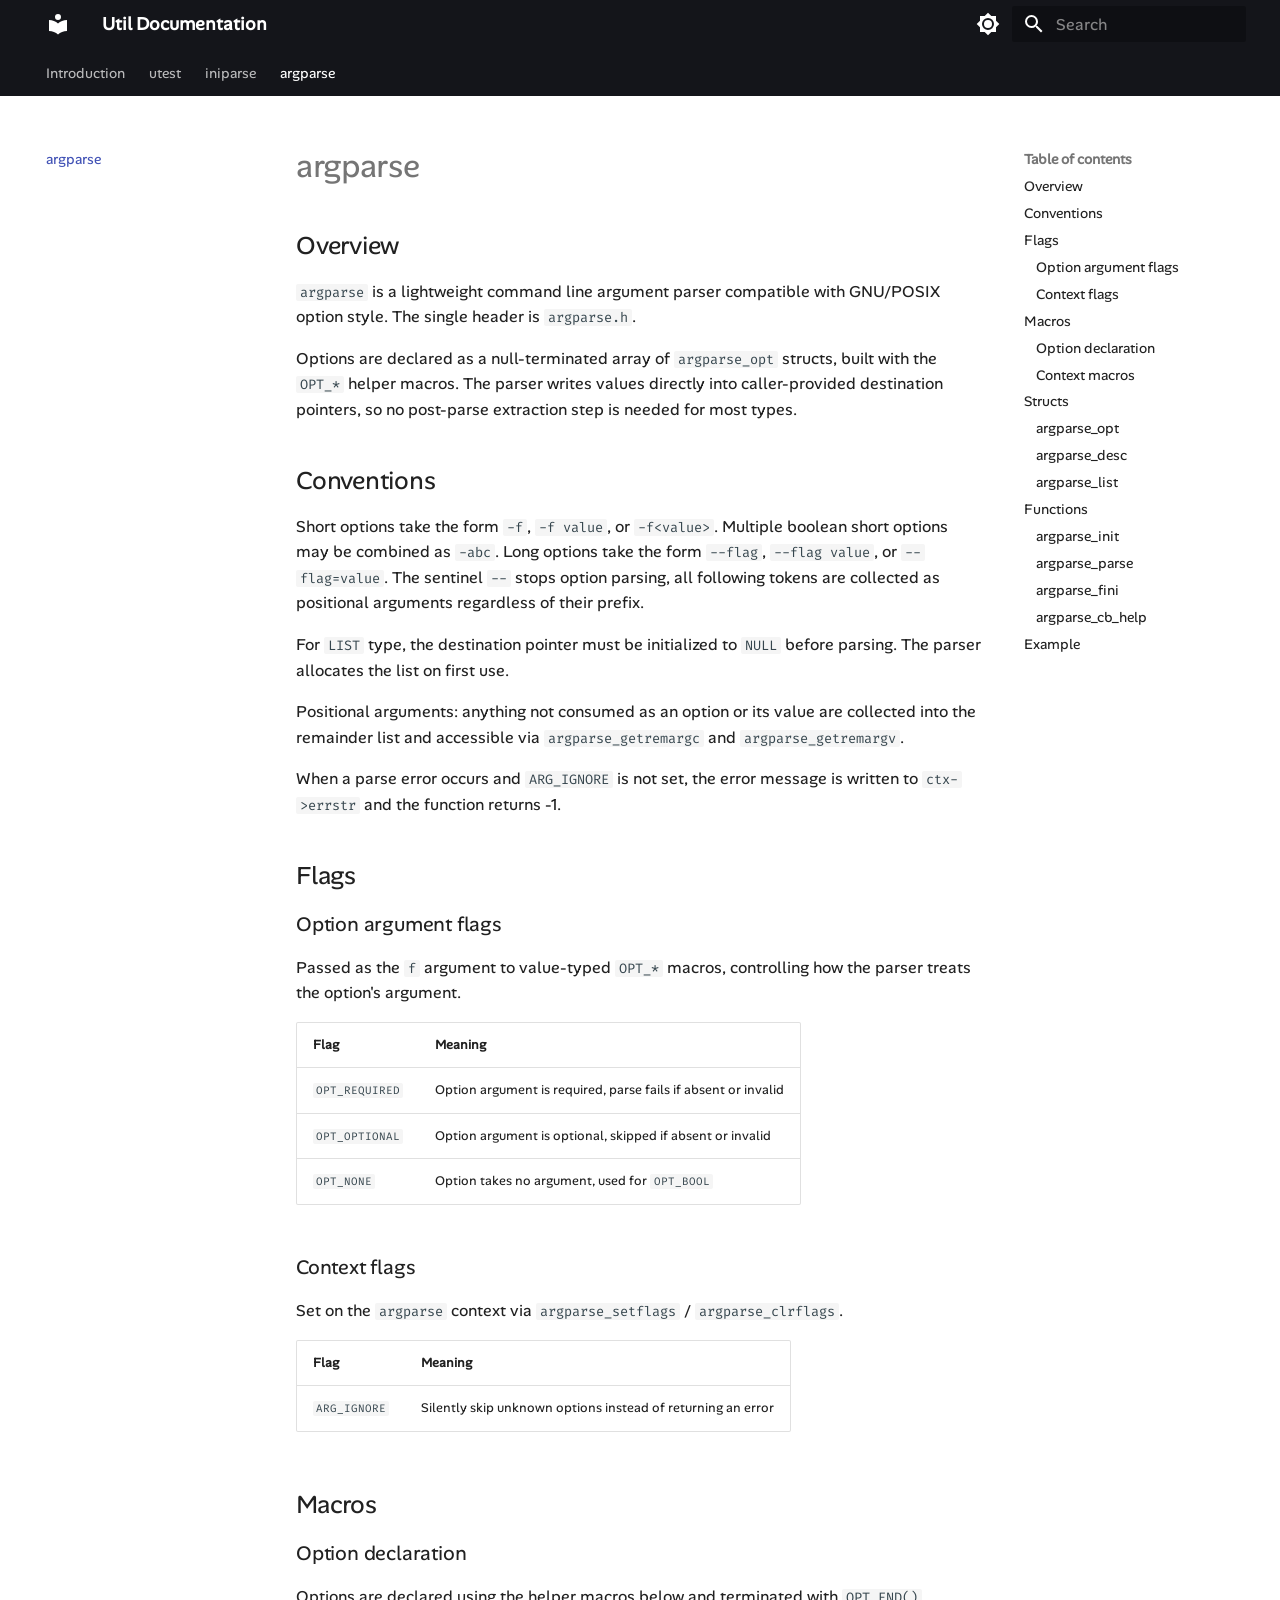
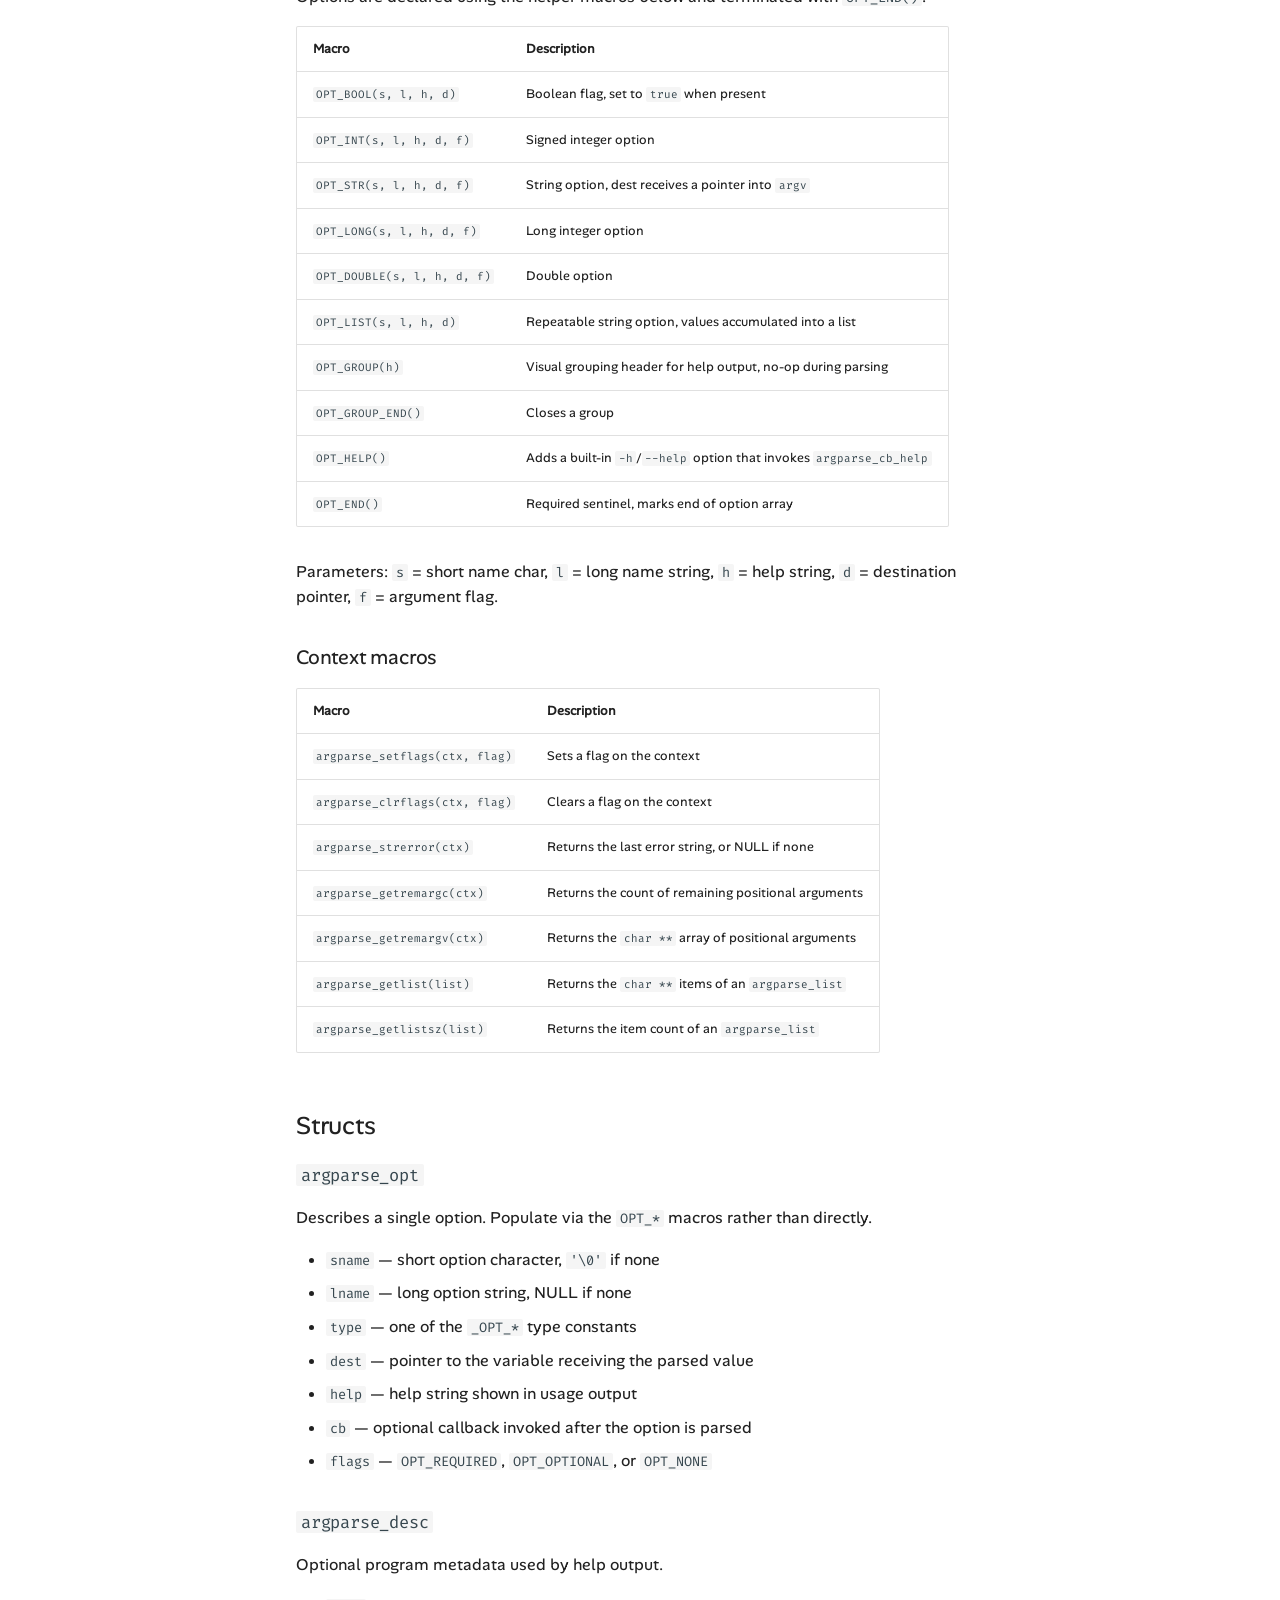
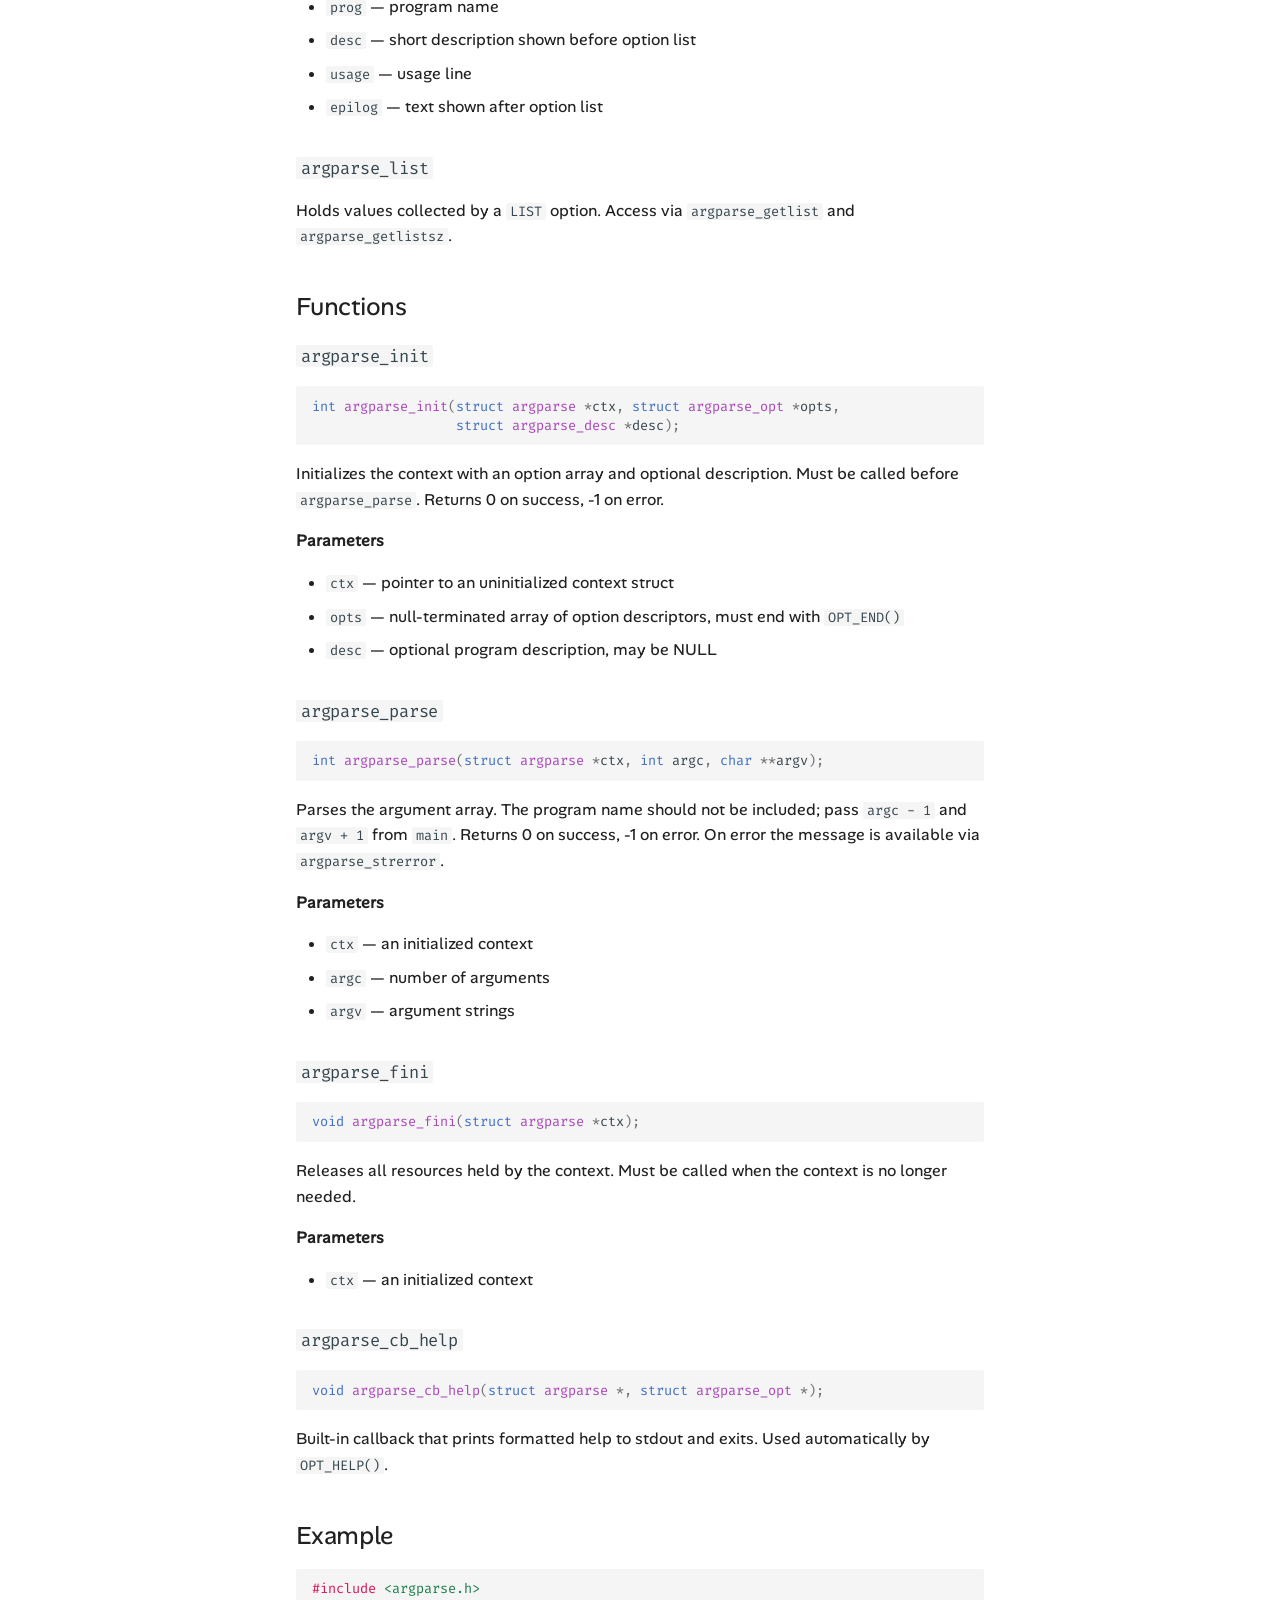
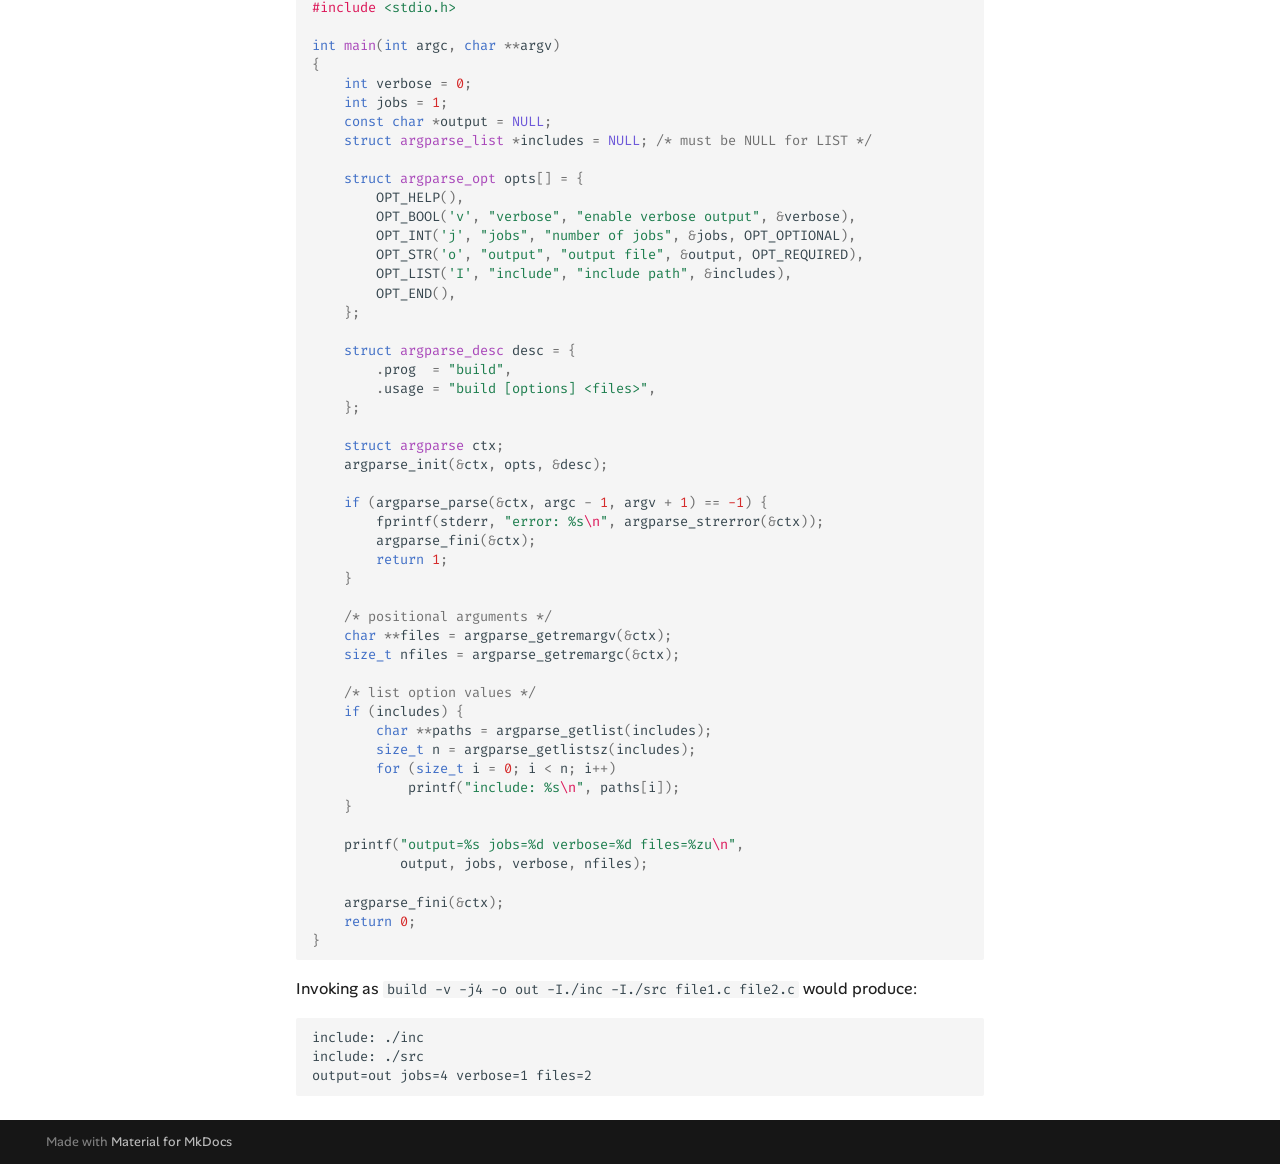
==== commit 3b7a063f: "Deployed ca28137 with MkDocs version: 1.6.1" ====
--- a/argparse/index.html
+++ b/argparse/index.html
@@ -11,10 +11,8 @@
       
       
       
-        <link rel="prev" href="..">
-      
-      
-        <link rel="next" href="../configparse/">
+        <link rel="prev" href="../iniparse/">
+      
       
       
         
@@ -25,7 +23,7 @@
     
     
       
-        <title>Argparse - Util Documentation</title>
+        <title>argparse - Util Documentation</title>
       
     
     
@@ -50,6 +48,8 @@
         <style>:root{--md-text-font:"Roboto";--md-code-font:"Roboto Mono"}</style>
       
     
+    
+      <link rel="stylesheet" href="../stylesheets/extra.css">
     
     <script>__md_scope=new URL("..",location),__md_hash=e=>[...e].reduce(((e,_)=>(e<<5)-e+_.charCodeAt(0)),0),__md_get=(e,_=localStorage,t=__md_scope)=>JSON.parse(_.getItem(t.pathname+"."+e)),__md_set=(e,_,t=localStorage,a=__md_scope)=>{try{t.setItem(a.pathname+"."+e,JSON.stringify(_))}catch(e){}}</script>
     
@@ -110,7 +110,7 @@
         <div class="md-header__topic" data-md-component="header-topic">
           <span class="md-ellipsis">
             
-              Argparse
+              argparse
             
           </span>
         </div>
@@ -228,6 +228,44 @@
   
   
   
+  
+    <li class="md-tabs__item">
+      <a href="../utest/" class="md-tabs__link">
+        
+  
+  
+    
+  
+  utest
+
+      </a>
+    </li>
+  
+
+      
+        
+  
+  
+  
+  
+    <li class="md-tabs__item">
+      <a href="../iniparse/" class="md-tabs__link">
+        
+  
+  
+    
+  
+  iniparse
+
+      </a>
+    </li>
+  
+
+      
+        
+  
+  
+  
     
   
   
@@ -238,45 +276,7 @@
   
     
   
-  Argparse
-
-      </a>
-    </li>
-  
-
-      
-        
-  
-  
-  
-  
-    <li class="md-tabs__item">
-      <a href="../configparse/" class="md-tabs__link">
-        
-  
-  
-    
-  
-  Configparse
-
-      </a>
-    </li>
-  
-
-      
-        
-  
-  
-  
-  
-    <li class="md-tabs__item">
-      <a href="../utest/" class="md-tabs__link">
-        
-  
-  
-    
-  
-  Utest
+  argparse
 
       </a>
     </li>
@@ -347,6 +347,60 @@
       
   
   
+  
+  
+    <li class="md-nav__item">
+      <a href="../utest/" class="md-nav__link">
+        
+  
+  
+  <span class="md-ellipsis">
+    
+  
+    utest
+  
+
+    
+  </span>
+  
+  
+
+      </a>
+    </li>
+  
+
+    
+      
+      
+  
+  
+  
+  
+    <li class="md-nav__item">
+      <a href="../iniparse/" class="md-nav__link">
+        
+  
+  
+  <span class="md-ellipsis">
+    
+  
+    iniparse
+  
+
+    
+  </span>
+  
+  
+
+      </a>
+    </li>
+  
+
+    
+      
+      
+  
+  
     
   
   
@@ -355,6 +409,8 @@
       
       <input class="md-nav__toggle md-toggle" type="checkbox" id="__toc">
       
+      
+        
       
       
         <label class="md-nav__link md-nav__link--active" for="__toc">
@@ -364,7 +420,7 @@
   <span class="md-ellipsis">
     
   
-    Argparse
+    argparse
   
 
     
@@ -382,7 +438,7 @@
   <span class="md-ellipsis">
     
   
-    Argparse
+    argparse
   
 
     
@@ -397,6 +453,8 @@
 <nav class="md-nav md-nav--secondary" aria-label="Table of contents">
   
   
+  
+    
   
   
     <label class="md-nav__title" for="__toc">
@@ -406,22 +464,55 @@
     <ul class="md-nav__list" data-md-component="toc" data-md-scrollfix>
       
         <li class="md-nav__item">
-  <a href="#argparse" class="md-nav__link">
-    <span class="md-ellipsis">
-      
-        Argparse
-      
-    </span>
-  </a>
-  
-    <nav class="md-nav" aria-label="Argparse">
+  <a href="#overview" class="md-nav__link">
+    <span class="md-ellipsis">
+      
+        Overview
+      
+    </span>
+  </a>
+  
+</li>
+      
+        <li class="md-nav__item">
+  <a href="#conventions" class="md-nav__link">
+    <span class="md-ellipsis">
+      
+        Conventions
+      
+    </span>
+  </a>
+  
+</li>
+      
+        <li class="md-nav__item">
+  <a href="#flags" class="md-nav__link">
+    <span class="md-ellipsis">
+      
+        Flags
+      
+    </span>
+  </a>
+  
+    <nav class="md-nav" aria-label="Flags">
       <ul class="md-nav__list">
         
           <li class="md-nav__item">
-  <a href="#status" class="md-nav__link">
-    <span class="md-ellipsis">
-      
-        Status
+  <a href="#option-argument-flags" class="md-nav__link">
+    <span class="md-ellipsis">
+      
+        Option argument flags
+      
+    </span>
+  </a>
+  
+</li>
+        
+          <li class="md-nav__item">
+  <a href="#context-flags" class="md-nav__link">
+    <span class="md-ellipsis">
+      
+        Context flags
       
     </span>
   </a>
@@ -433,64 +524,171 @@
   
 </li>
       
+        <li class="md-nav__item">
+  <a href="#macros" class="md-nav__link">
+    <span class="md-ellipsis">
+      
+        Macros
+      
+    </span>
+  </a>
+  
+    <nav class="md-nav" aria-label="Macros">
+      <ul class="md-nav__list">
+        
+          <li class="md-nav__item">
+  <a href="#option-declaration" class="md-nav__link">
+    <span class="md-ellipsis">
+      
+        Option declaration
+      
+    </span>
+  </a>
+  
+</li>
+        
+          <li class="md-nav__item">
+  <a href="#context-macros" class="md-nav__link">
+    <span class="md-ellipsis">
+      
+        Context macros
+      
+    </span>
+  </a>
+  
+</li>
+        
+      </ul>
+    </nav>
+  
+</li>
+      
+        <li class="md-nav__item">
+  <a href="#structs" class="md-nav__link">
+    <span class="md-ellipsis">
+      
+        Structs
+      
+    </span>
+  </a>
+  
+    <nav class="md-nav" aria-label="Structs">
+      <ul class="md-nav__list">
+        
+          <li class="md-nav__item">
+  <a href="#argparse_opt" class="md-nav__link">
+    <span class="md-ellipsis">
+      
+        argparse_opt
+      
+    </span>
+  </a>
+  
+</li>
+        
+          <li class="md-nav__item">
+  <a href="#argparse_desc" class="md-nav__link">
+    <span class="md-ellipsis">
+      
+        argparse_desc
+      
+    </span>
+  </a>
+  
+</li>
+        
+          <li class="md-nav__item">
+  <a href="#argparse_list" class="md-nav__link">
+    <span class="md-ellipsis">
+      
+        argparse_list
+      
+    </span>
+  </a>
+  
+</li>
+        
+      </ul>
+    </nav>
+  
+</li>
+      
+        <li class="md-nav__item">
+  <a href="#functions" class="md-nav__link">
+    <span class="md-ellipsis">
+      
+        Functions
+      
+    </span>
+  </a>
+  
+    <nav class="md-nav" aria-label="Functions">
+      <ul class="md-nav__list">
+        
+          <li class="md-nav__item">
+  <a href="#argparse_init" class="md-nav__link">
+    <span class="md-ellipsis">
+      
+        argparse_init
+      
+    </span>
+  </a>
+  
+</li>
+        
+          <li class="md-nav__item">
+  <a href="#argparse_parse" class="md-nav__link">
+    <span class="md-ellipsis">
+      
+        argparse_parse
+      
+    </span>
+  </a>
+  
+</li>
+        
+          <li class="md-nav__item">
+  <a href="#argparse_fini" class="md-nav__link">
+    <span class="md-ellipsis">
+      
+        argparse_fini
+      
+    </span>
+  </a>
+  
+</li>
+        
+          <li class="md-nav__item">
+  <a href="#argparse_cb_help" class="md-nav__link">
+    <span class="md-ellipsis">
+      
+        argparse_cb_help
+      
+    </span>
+  </a>
+  
+</li>
+        
+      </ul>
+    </nav>
+  
+</li>
+      
+        <li class="md-nav__item">
+  <a href="#example" class="md-nav__link">
+    <span class="md-ellipsis">
+      
+        Example
+      
+    </span>
+  </a>
+  
+</li>
+      
     </ul>
   
 </nav>
       
-    </li>
-  
-
-    
-      
-      
-  
-  
-  
-  
-    <li class="md-nav__item">
-      <a href="../configparse/" class="md-nav__link">
-        
-  
-  
-  <span class="md-ellipsis">
-    
-  
-    Configparse
-  
-
-    
-  </span>
-  
-  
-
-      </a>
-    </li>
-  
-
-    
-      
-      
-  
-  
-  
-  
-    <li class="md-nav__item">
-      <a href="../utest/" class="md-nav__link">
-        
-  
-  
-  <span class="md-ellipsis">
-    
-  
-    Utest
-  
-
-    
-  </span>
-  
-  
-
-      </a>
     </li>
   
 
@@ -512,6 +710,8 @@
   
   
   
+    
+  
   
     <label class="md-nav__title" for="__toc">
       <span class="md-nav__icon md-icon"></span>
@@ -520,22 +720,55 @@
     <ul class="md-nav__list" data-md-component="toc" data-md-scrollfix>
       
         <li class="md-nav__item">
-  <a href="#argparse" class="md-nav__link">
-    <span class="md-ellipsis">
-      
-        Argparse
-      
-    </span>
-  </a>
-  
-    <nav class="md-nav" aria-label="Argparse">
+  <a href="#overview" class="md-nav__link">
+    <span class="md-ellipsis">
+      
+        Overview
+      
+    </span>
+  </a>
+  
+</li>
+      
+        <li class="md-nav__item">
+  <a href="#conventions" class="md-nav__link">
+    <span class="md-ellipsis">
+      
+        Conventions
+      
+    </span>
+  </a>
+  
+</li>
+      
+        <li class="md-nav__item">
+  <a href="#flags" class="md-nav__link">
+    <span class="md-ellipsis">
+      
+        Flags
+      
+    </span>
+  </a>
+  
+    <nav class="md-nav" aria-label="Flags">
       <ul class="md-nav__list">
         
           <li class="md-nav__item">
-  <a href="#status" class="md-nav__link">
-    <span class="md-ellipsis">
-      
-        Status
+  <a href="#option-argument-flags" class="md-nav__link">
+    <span class="md-ellipsis">
+      
+        Option argument flags
+      
+    </span>
+  </a>
+  
+</li>
+        
+          <li class="md-nav__item">
+  <a href="#context-flags" class="md-nav__link">
+    <span class="md-ellipsis">
+      
+        Context flags
       
     </span>
   </a>
@@ -544,6 +777,167 @@
         
       </ul>
     </nav>
+  
+</li>
+      
+        <li class="md-nav__item">
+  <a href="#macros" class="md-nav__link">
+    <span class="md-ellipsis">
+      
+        Macros
+      
+    </span>
+  </a>
+  
+    <nav class="md-nav" aria-label="Macros">
+      <ul class="md-nav__list">
+        
+          <li class="md-nav__item">
+  <a href="#option-declaration" class="md-nav__link">
+    <span class="md-ellipsis">
+      
+        Option declaration
+      
+    </span>
+  </a>
+  
+</li>
+        
+          <li class="md-nav__item">
+  <a href="#context-macros" class="md-nav__link">
+    <span class="md-ellipsis">
+      
+        Context macros
+      
+    </span>
+  </a>
+  
+</li>
+        
+      </ul>
+    </nav>
+  
+</li>
+      
+        <li class="md-nav__item">
+  <a href="#structs" class="md-nav__link">
+    <span class="md-ellipsis">
+      
+        Structs
+      
+    </span>
+  </a>
+  
+    <nav class="md-nav" aria-label="Structs">
+      <ul class="md-nav__list">
+        
+          <li class="md-nav__item">
+  <a href="#argparse_opt" class="md-nav__link">
+    <span class="md-ellipsis">
+      
+        argparse_opt
+      
+    </span>
+  </a>
+  
+</li>
+        
+          <li class="md-nav__item">
+  <a href="#argparse_desc" class="md-nav__link">
+    <span class="md-ellipsis">
+      
+        argparse_desc
+      
+    </span>
+  </a>
+  
+</li>
+        
+          <li class="md-nav__item">
+  <a href="#argparse_list" class="md-nav__link">
+    <span class="md-ellipsis">
+      
+        argparse_list
+      
+    </span>
+  </a>
+  
+</li>
+        
+      </ul>
+    </nav>
+  
+</li>
+      
+        <li class="md-nav__item">
+  <a href="#functions" class="md-nav__link">
+    <span class="md-ellipsis">
+      
+        Functions
+      
+    </span>
+  </a>
+  
+    <nav class="md-nav" aria-label="Functions">
+      <ul class="md-nav__list">
+        
+          <li class="md-nav__item">
+  <a href="#argparse_init" class="md-nav__link">
+    <span class="md-ellipsis">
+      
+        argparse_init
+      
+    </span>
+  </a>
+  
+</li>
+        
+          <li class="md-nav__item">
+  <a href="#argparse_parse" class="md-nav__link">
+    <span class="md-ellipsis">
+      
+        argparse_parse
+      
+    </span>
+  </a>
+  
+</li>
+        
+          <li class="md-nav__item">
+  <a href="#argparse_fini" class="md-nav__link">
+    <span class="md-ellipsis">
+      
+        argparse_fini
+      
+    </span>
+  </a>
+  
+</li>
+        
+          <li class="md-nav__item">
+  <a href="#argparse_cb_help" class="md-nav__link">
+    <span class="md-ellipsis">
+      
+        argparse_cb_help
+      
+    </span>
+  </a>
+  
+</li>
+        
+      </ul>
+    </nav>
+  
+</li>
+      
+        <li class="md-nav__item">
+  <a href="#example" class="md-nav__link">
+    <span class="md-ellipsis">
+      
+        Example
+      
+    </span>
+  </a>
   
 </li>
       
@@ -564,19 +958,263 @@
 
 
 
-  <h1>Argparse</h1>
-
-<h2 id="argparse">Argparse<a class="headerlink" href="#argparse" title="Permanent link">&para;</a></h2>
-<p><code>argparse</code> was a small command‑line argument parsing helper that existed in earlier
-versions of this project. In the current codebase it is not part of the public
-API, but the navigation entry is kept for compatibility with older revisions.</p>
-<h3 id="status">Status<a class="headerlink" href="#status" title="Permanent link">&para;</a></h3>
+<h1 id="argparse">argparse<a class="headerlink" href="#argparse" title="Permanent link">&para;</a></h1>
+<h2 id="overview">Overview<a class="headerlink" href="#overview" title="Permanent link">&para;</a></h2>
+<p><code>argparse</code> is a lightweight command line argument parser compatible with GNU/POSIX option style. The single header is <code>argparse.h</code>.</p>
+<p>Options are declared as a null-terminated array of <code>argparse_opt</code> structs, built with the <code>OPT_*</code> helper macros. The parser writes values directly into caller-provided destination pointers, so no post-parse extraction step is needed for most types.</p>
+<h2 id="conventions">Conventions<a class="headerlink" href="#conventions" title="Permanent link">&para;</a></h2>
+<p>Short options take the form <code>-f</code>, <code>-f value</code>, or <code>-f&lt;value&gt;</code>. Multiple boolean short options may be combined as <code>-abc</code>. Long options take the form <code>--flag</code>, <code>--flag value</code>, or <code>--flag=value</code>. The sentinel <code>--</code> stops option parsing, all following tokens are collected as positional arguments regardless of their prefix.</p>
+<p>For <code>LIST</code> type, the destination pointer must be initialized to <code>NULL</code> before parsing. The parser allocates the list on first use.</p>
+<p>Positional arguments: anything not consumed as an option or its value are collected into the remainder list and accessible via <code>argparse_getremargc</code> and <code>argparse_getremargv</code>.</p>
+<p>When a parse error occurs and <code>ARG_IGNORE</code> is not set, the error message is written to <code>ctx-&gt;errstr</code> and the function returns -1.</p>
+<h2 id="flags">Flags<a class="headerlink" href="#flags" title="Permanent link">&para;</a></h2>
+<h3 id="option-argument-flags">Option argument flags<a class="headerlink" href="#option-argument-flags" title="Permanent link">&para;</a></h3>
+<p>Passed as the <code>f</code> argument to value-typed <code>OPT_*</code> macros, controlling how the parser treats the option's argument.</p>
+<table>
+<thead>
+<tr>
+<th>Flag</th>
+<th>Meaning</th>
+</tr>
+</thead>
+<tbody>
+<tr>
+<td><code>OPT_REQUIRED</code></td>
+<td>Option argument is required, parse fails if absent or invalid</td>
+</tr>
+<tr>
+<td><code>OPT_OPTIONAL</code></td>
+<td>Option argument is optional, skipped if absent or invalid</td>
+</tr>
+<tr>
+<td><code>OPT_NONE</code></td>
+<td>Option takes no argument, used for <code>OPT_BOOL</code></td>
+</tr>
+</tbody>
+</table>
+<h3 id="context-flags">Context flags<a class="headerlink" href="#context-flags" title="Permanent link">&para;</a></h3>
+<p>Set on the <code>argparse</code> context via <code>argparse_setflags</code> / <code>argparse_clrflags</code>.</p>
+<table>
+<thead>
+<tr>
+<th>Flag</th>
+<th>Meaning</th>
+</tr>
+</thead>
+<tbody>
+<tr>
+<td><code>ARG_IGNORE</code></td>
+<td>Silently skip unknown options instead of returning an error</td>
+</tr>
+</tbody>
+</table>
+<h2 id="macros">Macros<a class="headerlink" href="#macros" title="Permanent link">&para;</a></h2>
+<h3 id="option-declaration">Option declaration<a class="headerlink" href="#option-declaration" title="Permanent link">&para;</a></h3>
+<p>Options are declared using the helper macros below and terminated with <code>OPT_END()</code>.</p>
+<table>
+<thead>
+<tr>
+<th>Macro</th>
+<th>Description</th>
+</tr>
+</thead>
+<tbody>
+<tr>
+<td><code>OPT_BOOL(s, l, h, d)</code></td>
+<td>Boolean flag, set to <code>true</code> when present</td>
+</tr>
+<tr>
+<td><code>OPT_INT(s, l, h, d, f)</code></td>
+<td>Signed integer option</td>
+</tr>
+<tr>
+<td><code>OPT_STR(s, l, h, d, f)</code></td>
+<td>String option, dest receives a pointer into <code>argv</code></td>
+</tr>
+<tr>
+<td><code>OPT_LONG(s, l, h, d, f)</code></td>
+<td>Long integer option</td>
+</tr>
+<tr>
+<td><code>OPT_DOUBLE(s, l, h, d, f)</code></td>
+<td>Double option</td>
+</tr>
+<tr>
+<td><code>OPT_LIST(s, l, h, d)</code></td>
+<td>Repeatable string option, values accumulated into a list</td>
+</tr>
+<tr>
+<td><code>OPT_GROUP(h)</code></td>
+<td>Visual grouping header for help output, no-op during parsing</td>
+</tr>
+<tr>
+<td><code>OPT_GROUP_END()</code></td>
+<td>Closes a group</td>
+</tr>
+<tr>
+<td><code>OPT_HELP()</code></td>
+<td>Adds a built-in <code>-h</code>/<code>--help</code> option that invokes <code>argparse_cb_help</code></td>
+</tr>
+<tr>
+<td><code>OPT_END()</code></td>
+<td>Required sentinel, marks end of option array</td>
+</tr>
+</tbody>
+</table>
+<p>Parameters: <code>s</code> = short name char, <code>l</code> = long name string, <code>h</code> = help string, <code>d</code> = destination pointer, <code>f</code> = argument flag.</p>
+<h3 id="context-macros">Context macros<a class="headerlink" href="#context-macros" title="Permanent link">&para;</a></h3>
+<table>
+<thead>
+<tr>
+<th>Macro</th>
+<th>Description</th>
+</tr>
+</thead>
+<tbody>
+<tr>
+<td><code>argparse_setflags(ctx, flag)</code></td>
+<td>Sets a flag on the context</td>
+</tr>
+<tr>
+<td><code>argparse_clrflags(ctx, flag)</code></td>
+<td>Clears a flag on the context</td>
+</tr>
+<tr>
+<td><code>argparse_strerror(ctx)</code></td>
+<td>Returns the last error string, or NULL if none</td>
+</tr>
+<tr>
+<td><code>argparse_getremargc(ctx)</code></td>
+<td>Returns the count of remaining positional arguments</td>
+</tr>
+<tr>
+<td><code>argparse_getremargv(ctx)</code></td>
+<td>Returns the <code>char **</code> array of positional arguments</td>
+</tr>
+<tr>
+<td><code>argparse_getlist(list)</code></td>
+<td>Returns the <code>char **</code> items of an <code>argparse_list</code></td>
+</tr>
+<tr>
+<td><code>argparse_getlistsz(list)</code></td>
+<td>Returns the item count of an <code>argparse_list</code></td>
+</tr>
+</tbody>
+</table>
+<h2 id="structs">Structs<a class="headerlink" href="#structs" title="Permanent link">&para;</a></h2>
+<h3 id="argparse_opt"><code>argparse_opt</code><a class="headerlink" href="#argparse_opt" title="Permanent link">&para;</a></h3>
+<p>Describes a single option. Populate via the <code>OPT_*</code> macros rather than directly.</p>
 <ul>
-<li><strong>Available headers</strong>: none in this version (<code>argparse.h</code> is not installed)</li>
-<li><strong>Recommended usage</strong>: use your own CLI parser or a dedicated library</li>
+<li><code>sname</code> — short option character, <code>'\0'</code> if none</li>
+<li><code>lname</code> — long option string, NULL if none</li>
+<li><code>type</code> — one of the <code>_OPT_*</code> type constants</li>
+<li><code>dest</code> — pointer to the variable receiving the parsed value</li>
+<li><code>help</code> — help string shown in usage output</li>
+<li><code>cb</code> — optional callback invoked after the option is parsed</li>
+<li><code>flags</code> — <code>OPT_REQUIRED</code>, <code>OPT_OPTIONAL</code>, or <code>OPT_NONE</code></li>
 </ul>
-<p>If you are browsing an older commit that still contains <code>argparse</code>, refer to that
-revision for the exact API and examples.</p>
+<h3 id="argparse_desc"><code>argparse_desc</code><a class="headerlink" href="#argparse_desc" title="Permanent link">&para;</a></h3>
+<p>Optional program metadata used by help output.</p>
+<ul>
+<li><code>prog</code> — program name</li>
+<li><code>desc</code> — short description shown before option list</li>
+<li><code>usage</code> — usage line</li>
+<li><code>epilog</code> — text shown after option list</li>
+</ul>
+<h3 id="argparse_list"><code>argparse_list</code><a class="headerlink" href="#argparse_list" title="Permanent link">&para;</a></h3>
+<p>Holds values collected by a <code>LIST</code> option. Access via <code>argparse_getlist</code> and <code>argparse_getlistsz</code>.</p>
+<h2 id="functions">Functions<a class="headerlink" href="#functions" title="Permanent link">&para;</a></h2>
+<h3 id="argparse_init"><code>argparse_init</code><a class="headerlink" href="#argparse_init" title="Permanent link">&para;</a></h3>
+<div class="highlight"><pre><span></span><code><a id="__codelineno-0-1" name="__codelineno-0-1" href="#__codelineno-0-1"></a><span class="kt">int</span><span class="w"> </span><span class="nf">argparse_init</span><span class="p">(</span><span class="k">struct</span><span class="w"> </span><span class="nc">argparse</span><span class="w"> </span><span class="o">*</span><span class="n">ctx</span><span class="p">,</span><span class="w"> </span><span class="k">struct</span><span class="w"> </span><span class="nc">argparse_opt</span><span class="w"> </span><span class="o">*</span><span class="n">opts</span><span class="p">,</span>
+<a id="__codelineno-0-2" name="__codelineno-0-2" href="#__codelineno-0-2"></a><span class="w">                  </span><span class="k">struct</span><span class="w"> </span><span class="nc">argparse_desc</span><span class="w"> </span><span class="o">*</span><span class="n">desc</span><span class="p">);</span>
+</code></pre></div>
+<p>Initializes the context with an option array and optional description. Must be called before <code>argparse_parse</code>. Returns 0 on success, -1 on error.</p>
+<p><strong>Parameters</strong></p>
+<ul>
+<li><code>ctx</code> — pointer to an uninitialized context struct</li>
+<li><code>opts</code> — null-terminated array of option descriptors, must end with <code>OPT_END()</code></li>
+<li><code>desc</code> — optional program description, may be NULL</li>
+</ul>
+<h3 id="argparse_parse"><code>argparse_parse</code><a class="headerlink" href="#argparse_parse" title="Permanent link">&para;</a></h3>
+<div class="highlight"><pre><span></span><code><a id="__codelineno-1-1" name="__codelineno-1-1" href="#__codelineno-1-1"></a><span class="kt">int</span><span class="w"> </span><span class="nf">argparse_parse</span><span class="p">(</span><span class="k">struct</span><span class="w"> </span><span class="nc">argparse</span><span class="w"> </span><span class="o">*</span><span class="n">ctx</span><span class="p">,</span><span class="w"> </span><span class="kt">int</span><span class="w"> </span><span class="n">argc</span><span class="p">,</span><span class="w"> </span><span class="kt">char</span><span class="w"> </span><span class="o">**</span><span class="n">argv</span><span class="p">);</span>
+</code></pre></div>
+<p>Parses the argument array. The program name should not be included; pass <code>argc - 1</code> and <code>argv + 1</code> from <code>main</code>. Returns 0 on success, -1 on error. On error the message is available via <code>argparse_strerror</code>.</p>
+<p><strong>Parameters</strong></p>
+<ul>
+<li><code>ctx</code> — an initialized context</li>
+<li><code>argc</code> — number of arguments</li>
+<li><code>argv</code> — argument strings</li>
+</ul>
+<h3 id="argparse_fini"><code>argparse_fini</code><a class="headerlink" href="#argparse_fini" title="Permanent link">&para;</a></h3>
+<div class="highlight"><pre><span></span><code><a id="__codelineno-2-1" name="__codelineno-2-1" href="#__codelineno-2-1"></a><span class="kt">void</span><span class="w"> </span><span class="nf">argparse_fini</span><span class="p">(</span><span class="k">struct</span><span class="w"> </span><span class="nc">argparse</span><span class="w"> </span><span class="o">*</span><span class="n">ctx</span><span class="p">);</span>
+</code></pre></div>
+<p>Releases all resources held by the context. Must be called when the context is no longer needed.</p>
+<p><strong>Parameters</strong></p>
+<ul>
+<li><code>ctx</code> — an initialized context</li>
+</ul>
+<h3 id="argparse_cb_help"><code>argparse_cb_help</code><a class="headerlink" href="#argparse_cb_help" title="Permanent link">&para;</a></h3>
+<div class="highlight"><pre><span></span><code><a id="__codelineno-3-1" name="__codelineno-3-1" href="#__codelineno-3-1"></a><span class="kt">void</span><span class="w"> </span><span class="nf">argparse_cb_help</span><span class="p">(</span><span class="k">struct</span><span class="w"> </span><span class="nc">argparse</span><span class="w"> </span><span class="o">*</span><span class="p">,</span><span class="w"> </span><span class="k">struct</span><span class="w"> </span><span class="nc">argparse_opt</span><span class="w"> </span><span class="o">*</span><span class="p">);</span>
+</code></pre></div>
+<p>Built-in callback that prints formatted help to stdout and exits. Used automatically by <code>OPT_HELP()</code>.</p>
+<h2 id="example">Example<a class="headerlink" href="#example" title="Permanent link">&para;</a></h2>
+<div class="highlight"><pre><span></span><code><a id="__codelineno-4-1" name="__codelineno-4-1" href="#__codelineno-4-1"></a><span class="cp">#include</span><span class="w"> </span><span class="cpf">&lt;argparse.h&gt;</span>
+<a id="__codelineno-4-2" name="__codelineno-4-2" href="#__codelineno-4-2"></a><span class="cp">#include</span><span class="w"> </span><span class="cpf">&lt;stdio.h&gt;</span>
+<a id="__codelineno-4-3" name="__codelineno-4-3" href="#__codelineno-4-3"></a>
+<a id="__codelineno-4-4" name="__codelineno-4-4" href="#__codelineno-4-4"></a><span class="kt">int</span><span class="w"> </span><span class="nf">main</span><span class="p">(</span><span class="kt">int</span><span class="w"> </span><span class="n">argc</span><span class="p">,</span><span class="w"> </span><span class="kt">char</span><span class="w"> </span><span class="o">**</span><span class="n">argv</span><span class="p">)</span>
+<a id="__codelineno-4-5" name="__codelineno-4-5" href="#__codelineno-4-5"></a><span class="p">{</span>
+<a id="__codelineno-4-6" name="__codelineno-4-6" href="#__codelineno-4-6"></a><span class="w">    </span><span class="kt">int</span><span class="w"> </span><span class="n">verbose</span><span class="w"> </span><span class="o">=</span><span class="w"> </span><span class="mi">0</span><span class="p">;</span>
+<a id="__codelineno-4-7" name="__codelineno-4-7" href="#__codelineno-4-7"></a><span class="w">    </span><span class="kt">int</span><span class="w"> </span><span class="n">jobs</span><span class="w"> </span><span class="o">=</span><span class="w"> </span><span class="mi">1</span><span class="p">;</span>
+<a id="__codelineno-4-8" name="__codelineno-4-8" href="#__codelineno-4-8"></a><span class="w">    </span><span class="k">const</span><span class="w"> </span><span class="kt">char</span><span class="w"> </span><span class="o">*</span><span class="n">output</span><span class="w"> </span><span class="o">=</span><span class="w"> </span><span class="nb">NULL</span><span class="p">;</span>
+<a id="__codelineno-4-9" name="__codelineno-4-9" href="#__codelineno-4-9"></a><span class="w">    </span><span class="k">struct</span><span class="w"> </span><span class="nc">argparse_list</span><span class="w"> </span><span class="o">*</span><span class="n">includes</span><span class="w"> </span><span class="o">=</span><span class="w"> </span><span class="nb">NULL</span><span class="p">;</span><span class="w"> </span><span class="cm">/* must be NULL for LIST */</span>
+<a id="__codelineno-4-10" name="__codelineno-4-10" href="#__codelineno-4-10"></a>
+<a id="__codelineno-4-11" name="__codelineno-4-11" href="#__codelineno-4-11"></a><span class="w">    </span><span class="k">struct</span><span class="w"> </span><span class="nc">argparse_opt</span><span class="w"> </span><span class="n">opts</span><span class="p">[]</span><span class="w"> </span><span class="o">=</span><span class="w"> </span><span class="p">{</span>
+<a id="__codelineno-4-12" name="__codelineno-4-12" href="#__codelineno-4-12"></a><span class="w">        </span><span class="n">OPT_HELP</span><span class="p">(),</span>
+<a id="__codelineno-4-13" name="__codelineno-4-13" href="#__codelineno-4-13"></a><span class="w">        </span><span class="n">OPT_BOOL</span><span class="p">(</span><span class="sc">&#39;v&#39;</span><span class="p">,</span><span class="w"> </span><span class="s">&quot;verbose&quot;</span><span class="p">,</span><span class="w"> </span><span class="s">&quot;enable verbose output&quot;</span><span class="p">,</span><span class="w"> </span><span class="o">&amp;</span><span class="n">verbose</span><span class="p">),</span>
+<a id="__codelineno-4-14" name="__codelineno-4-14" href="#__codelineno-4-14"></a><span class="w">        </span><span class="n">OPT_INT</span><span class="p">(</span><span class="sc">&#39;j&#39;</span><span class="p">,</span><span class="w"> </span><span class="s">&quot;jobs&quot;</span><span class="p">,</span><span class="w"> </span><span class="s">&quot;number of jobs&quot;</span><span class="p">,</span><span class="w"> </span><span class="o">&amp;</span><span class="n">jobs</span><span class="p">,</span><span class="w"> </span><span class="n">OPT_OPTIONAL</span><span class="p">),</span>
+<a id="__codelineno-4-15" name="__codelineno-4-15" href="#__codelineno-4-15"></a><span class="w">        </span><span class="n">OPT_STR</span><span class="p">(</span><span class="sc">&#39;o&#39;</span><span class="p">,</span><span class="w"> </span><span class="s">&quot;output&quot;</span><span class="p">,</span><span class="w"> </span><span class="s">&quot;output file&quot;</span><span class="p">,</span><span class="w"> </span><span class="o">&amp;</span><span class="n">output</span><span class="p">,</span><span class="w"> </span><span class="n">OPT_REQUIRED</span><span class="p">),</span>
+<a id="__codelineno-4-16" name="__codelineno-4-16" href="#__codelineno-4-16"></a><span class="w">        </span><span class="n">OPT_LIST</span><span class="p">(</span><span class="sc">&#39;I&#39;</span><span class="p">,</span><span class="w"> </span><span class="s">&quot;include&quot;</span><span class="p">,</span><span class="w"> </span><span class="s">&quot;include path&quot;</span><span class="p">,</span><span class="w"> </span><span class="o">&amp;</span><span class="n">includes</span><span class="p">),</span>
+<a id="__codelineno-4-17" name="__codelineno-4-17" href="#__codelineno-4-17"></a><span class="w">        </span><span class="n">OPT_END</span><span class="p">(),</span>
+<a id="__codelineno-4-18" name="__codelineno-4-18" href="#__codelineno-4-18"></a><span class="w">    </span><span class="p">};</span>
+<a id="__codelineno-4-19" name="__codelineno-4-19" href="#__codelineno-4-19"></a>
+<a id="__codelineno-4-20" name="__codelineno-4-20" href="#__codelineno-4-20"></a><span class="w">    </span><span class="k">struct</span><span class="w"> </span><span class="nc">argparse_desc</span><span class="w"> </span><span class="n">desc</span><span class="w"> </span><span class="o">=</span><span class="w"> </span><span class="p">{</span>
+<a id="__codelineno-4-21" name="__codelineno-4-21" href="#__codelineno-4-21"></a><span class="w">        </span><span class="p">.</span><span class="n">prog</span><span class="w">  </span><span class="o">=</span><span class="w"> </span><span class="s">&quot;build&quot;</span><span class="p">,</span>
+<a id="__codelineno-4-22" name="__codelineno-4-22" href="#__codelineno-4-22"></a><span class="w">        </span><span class="p">.</span><span class="n">usage</span><span class="w"> </span><span class="o">=</span><span class="w"> </span><span class="s">&quot;build [options] &lt;files&gt;&quot;</span><span class="p">,</span>
+<a id="__codelineno-4-23" name="__codelineno-4-23" href="#__codelineno-4-23"></a><span class="w">    </span><span class="p">};</span>
+<a id="__codelineno-4-24" name="__codelineno-4-24" href="#__codelineno-4-24"></a>
+<a id="__codelineno-4-25" name="__codelineno-4-25" href="#__codelineno-4-25"></a><span class="w">    </span><span class="k">struct</span><span class="w"> </span><span class="nc">argparse</span><span class="w"> </span><span class="n">ctx</span><span class="p">;</span>
+<a id="__codelineno-4-26" name="__codelineno-4-26" href="#__codelineno-4-26"></a><span class="w">    </span><span class="n">argparse_init</span><span class="p">(</span><span class="o">&amp;</span><span class="n">ctx</span><span class="p">,</span><span class="w"> </span><span class="n">opts</span><span class="p">,</span><span class="w"> </span><span class="o">&amp;</span><span class="n">desc</span><span class="p">);</span>
+<a id="__codelineno-4-27" name="__codelineno-4-27" href="#__codelineno-4-27"></a>
+<a id="__codelineno-4-28" name="__codelineno-4-28" href="#__codelineno-4-28"></a><span class="w">    </span><span class="k">if</span><span class="w"> </span><span class="p">(</span><span class="n">argparse_parse</span><span class="p">(</span><span class="o">&amp;</span><span class="n">ctx</span><span class="p">,</span><span class="w"> </span><span class="n">argc</span><span class="w"> </span><span class="o">-</span><span class="w"> </span><span class="mi">1</span><span class="p">,</span><span class="w"> </span><span class="n">argv</span><span class="w"> </span><span class="o">+</span><span class="w"> </span><span class="mi">1</span><span class="p">)</span><span class="w"> </span><span class="o">==</span><span class="w"> </span><span class="mi">-1</span><span class="p">)</span><span class="w"> </span><span class="p">{</span>
+<a id="__codelineno-4-29" name="__codelineno-4-29" href="#__codelineno-4-29"></a><span class="w">        </span><span class="n">fprintf</span><span class="p">(</span><span class="n">stderr</span><span class="p">,</span><span class="w"> </span><span class="s">&quot;error: %s</span><span class="se">\n</span><span class="s">&quot;</span><span class="p">,</span><span class="w"> </span><span class="n">argparse_strerror</span><span class="p">(</span><span class="o">&amp;</span><span class="n">ctx</span><span class="p">));</span>
+<a id="__codelineno-4-30" name="__codelineno-4-30" href="#__codelineno-4-30"></a><span class="w">        </span><span class="n">argparse_fini</span><span class="p">(</span><span class="o">&amp;</span><span class="n">ctx</span><span class="p">);</span>
+<a id="__codelineno-4-31" name="__codelineno-4-31" href="#__codelineno-4-31"></a><span class="w">        </span><span class="k">return</span><span class="w"> </span><span class="mi">1</span><span class="p">;</span>
+<a id="__codelineno-4-32" name="__codelineno-4-32" href="#__codelineno-4-32"></a><span class="w">    </span><span class="p">}</span>
+<a id="__codelineno-4-33" name="__codelineno-4-33" href="#__codelineno-4-33"></a>
+<a id="__codelineno-4-34" name="__codelineno-4-34" href="#__codelineno-4-34"></a><span class="w">    </span><span class="cm">/* positional arguments */</span>
+<a id="__codelineno-4-35" name="__codelineno-4-35" href="#__codelineno-4-35"></a><span class="w">    </span><span class="kt">char</span><span class="w"> </span><span class="o">**</span><span class="n">files</span><span class="w"> </span><span class="o">=</span><span class="w"> </span><span class="n">argparse_getremargv</span><span class="p">(</span><span class="o">&amp;</span><span class="n">ctx</span><span class="p">);</span>
+<a id="__codelineno-4-36" name="__codelineno-4-36" href="#__codelineno-4-36"></a><span class="w">    </span><span class="kt">size_t</span><span class="w"> </span><span class="n">nfiles</span><span class="w"> </span><span class="o">=</span><span class="w"> </span><span class="n">argparse_getremargc</span><span class="p">(</span><span class="o">&amp;</span><span class="n">ctx</span><span class="p">);</span>
+<a id="__codelineno-4-37" name="__codelineno-4-37" href="#__codelineno-4-37"></a>
+<a id="__codelineno-4-38" name="__codelineno-4-38" href="#__codelineno-4-38"></a><span class="w">    </span><span class="cm">/* list option values */</span>
+<a id="__codelineno-4-39" name="__codelineno-4-39" href="#__codelineno-4-39"></a><span class="w">    </span><span class="k">if</span><span class="w"> </span><span class="p">(</span><span class="n">includes</span><span class="p">)</span><span class="w"> </span><span class="p">{</span>
+<a id="__codelineno-4-40" name="__codelineno-4-40" href="#__codelineno-4-40"></a><span class="w">        </span><span class="kt">char</span><span class="w"> </span><span class="o">**</span><span class="n">paths</span><span class="w"> </span><span class="o">=</span><span class="w"> </span><span class="n">argparse_getlist</span><span class="p">(</span><span class="n">includes</span><span class="p">);</span>
+<a id="__codelineno-4-41" name="__codelineno-4-41" href="#__codelineno-4-41"></a><span class="w">        </span><span class="kt">size_t</span><span class="w"> </span><span class="n">n</span><span class="w"> </span><span class="o">=</span><span class="w"> </span><span class="n">argparse_getlistsz</span><span class="p">(</span><span class="n">includes</span><span class="p">);</span>
+<a id="__codelineno-4-42" name="__codelineno-4-42" href="#__codelineno-4-42"></a><span class="w">        </span><span class="k">for</span><span class="w"> </span><span class="p">(</span><span class="kt">size_t</span><span class="w"> </span><span class="n">i</span><span class="w"> </span><span class="o">=</span><span class="w"> </span><span class="mi">0</span><span class="p">;</span><span class="w"> </span><span class="n">i</span><span class="w"> </span><span class="o">&lt;</span><span class="w"> </span><span class="n">n</span><span class="p">;</span><span class="w"> </span><span class="n">i</span><span class="o">++</span><span class="p">)</span>
+<a id="__codelineno-4-43" name="__codelineno-4-43" href="#__codelineno-4-43"></a><span class="w">            </span><span class="n">printf</span><span class="p">(</span><span class="s">&quot;include: %s</span><span class="se">\n</span><span class="s">&quot;</span><span class="p">,</span><span class="w"> </span><span class="n">paths</span><span class="p">[</span><span class="n">i</span><span class="p">]);</span>
+<a id="__codelineno-4-44" name="__codelineno-4-44" href="#__codelineno-4-44"></a><span class="w">    </span><span class="p">}</span>
+<a id="__codelineno-4-45" name="__codelineno-4-45" href="#__codelineno-4-45"></a>
+<a id="__codelineno-4-46" name="__codelineno-4-46" href="#__codelineno-4-46"></a><span class="w">    </span><span class="n">printf</span><span class="p">(</span><span class="s">&quot;output=%s jobs=%d verbose=%d files=%zu</span><span class="se">\n</span><span class="s">&quot;</span><span class="p">,</span>
+<a id="__codelineno-4-47" name="__codelineno-4-47" href="#__codelineno-4-47"></a><span class="w">           </span><span class="n">output</span><span class="p">,</span><span class="w"> </span><span class="n">jobs</span><span class="p">,</span><span class="w"> </span><span class="n">verbose</span><span class="p">,</span><span class="w"> </span><span class="n">nfiles</span><span class="p">);</span>
+<a id="__codelineno-4-48" name="__codelineno-4-48" href="#__codelineno-4-48"></a>
+<a id="__codelineno-4-49" name="__codelineno-4-49" href="#__codelineno-4-49"></a><span class="w">    </span><span class="n">argparse_fini</span><span class="p">(</span><span class="o">&amp;</span><span class="n">ctx</span><span class="p">);</span>
+<a id="__codelineno-4-50" name="__codelineno-4-50" href="#__codelineno-4-50"></a><span class="w">    </span><span class="k">return</span><span class="w"> </span><span class="mi">0</span><span class="p">;</span>
+<a id="__codelineno-4-51" name="__codelineno-4-51" href="#__codelineno-4-51"></a><span class="p">}</span>
+</code></pre></div>
+<p>Invoking as <code>build -v -j4 -o out -I./inc -I./src file1.c file2.c</code> would produce:</p>
+<div class="highlight"><pre><span></span><code><a id="__codelineno-5-1" name="__codelineno-5-1" href="#__codelineno-5-1"></a>include: ./inc
+<a id="__codelineno-5-2" name="__codelineno-5-2" href="#__codelineno-5-2"></a>include: ./src
+<a id="__codelineno-5-3" name="__codelineno-5-3" href="#__codelineno-5-3"></a>output=out jobs=4 verbose=1 files=2
+</code></pre></div>
 
 
 
--- a/stylesheets/extra.css
+++ b/stylesheets/extra.css
@@ -0,0 +1,20 @@
+@font-face {
+  font-family: "Alan Sans";
+  src: url("../assets/fonts/AlanSans-Regular.ttf") format("truetype");
+  font-weight: 400;
+  font-style: normal;
+  font-display: swap;
+}
+
+@font-face {
+  font-family: "Fira Code";
+  src: url("../assets/fonts/FiraCode-Regular.ttf") format("truetype");
+  font-weight: 400;
+  font-style: normal;
+  font-display: swap;
+}
+
+:root {
+  --md-text-font: "Alan Sans";
+  --md-code-font: "Fira Code";
+}
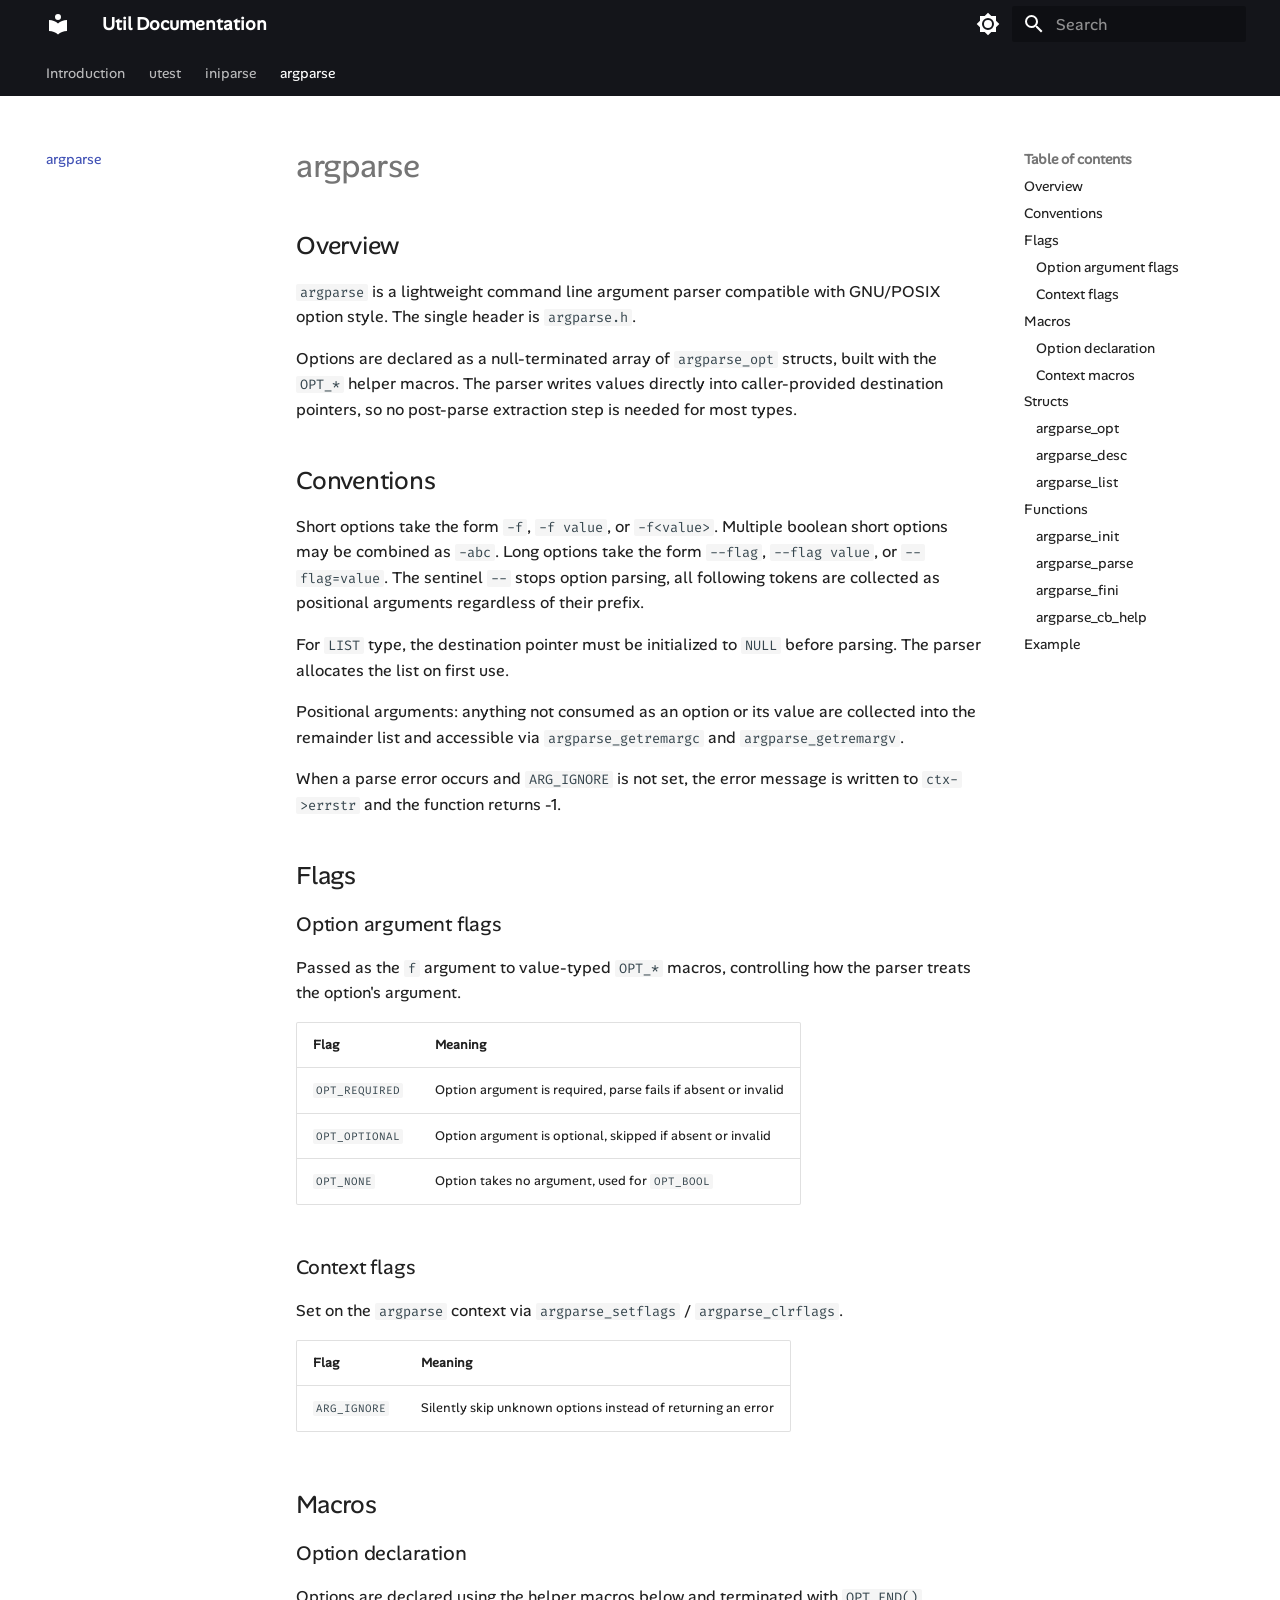
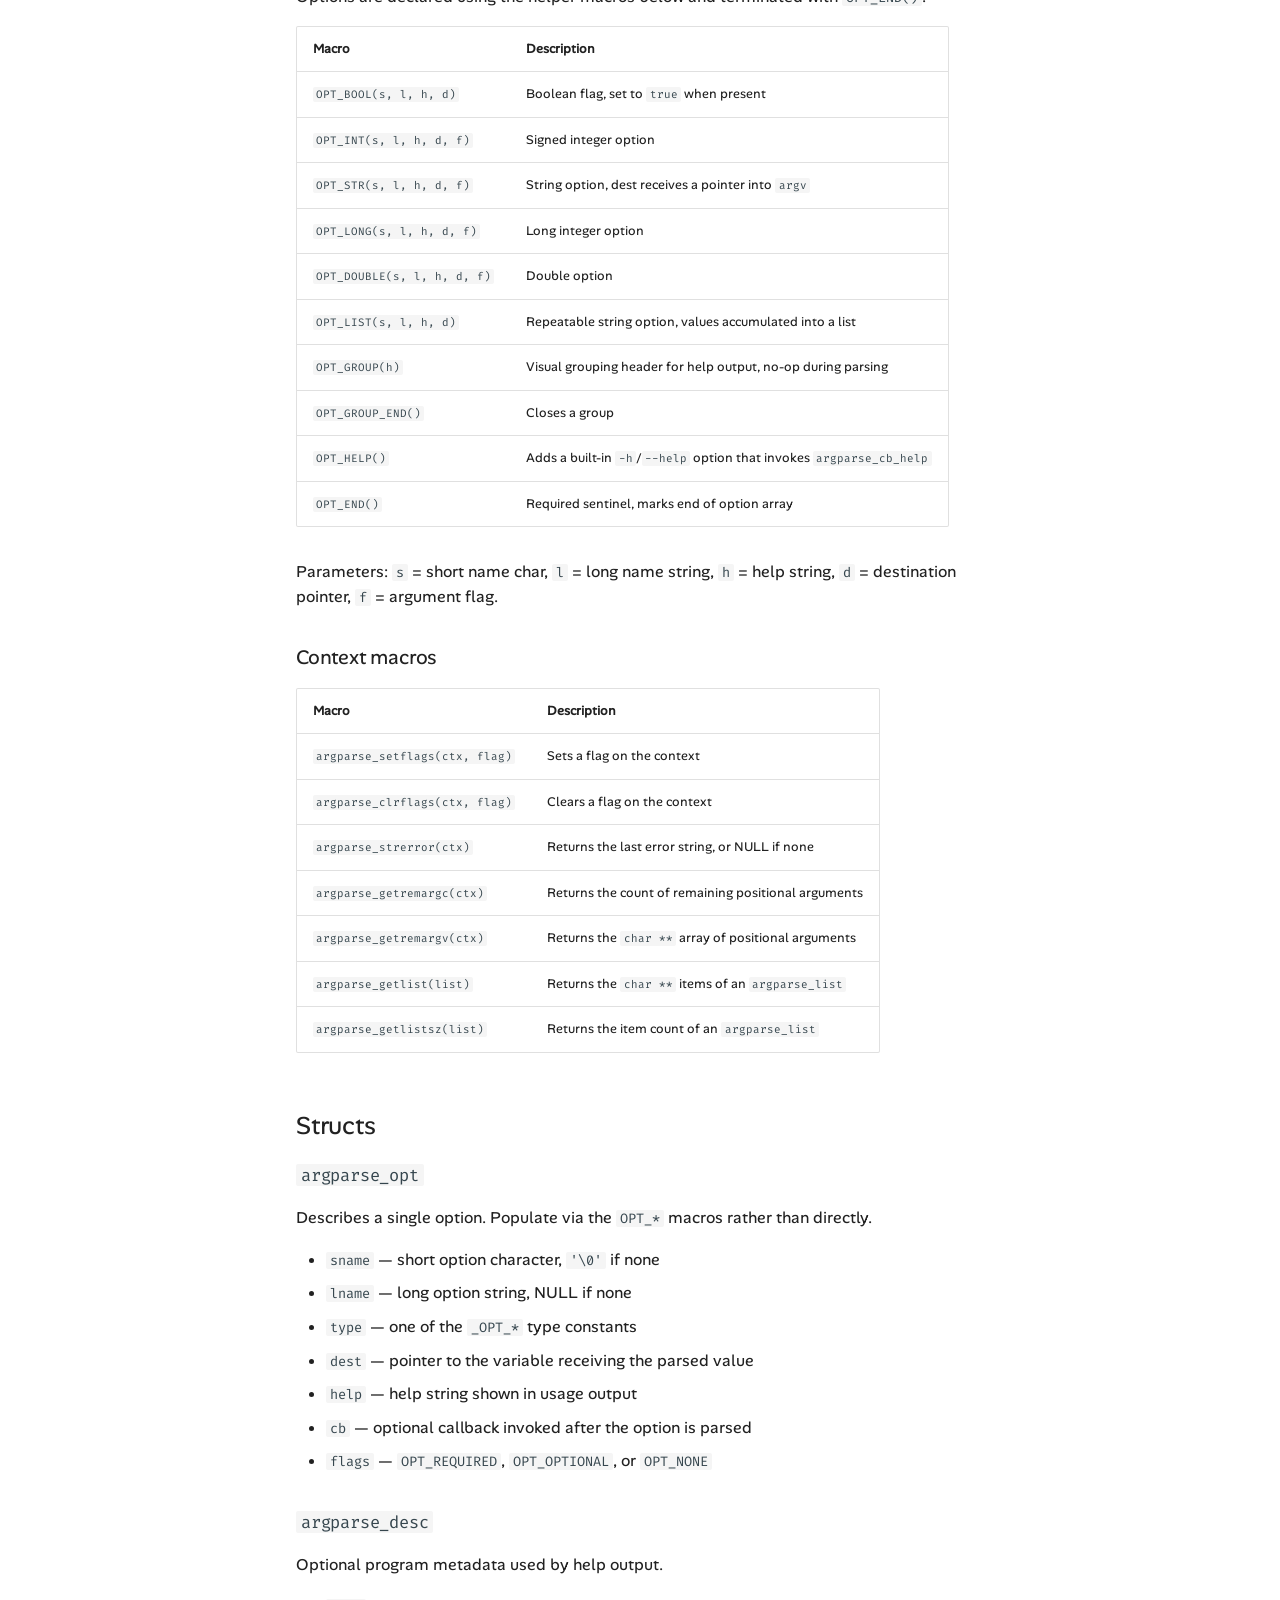
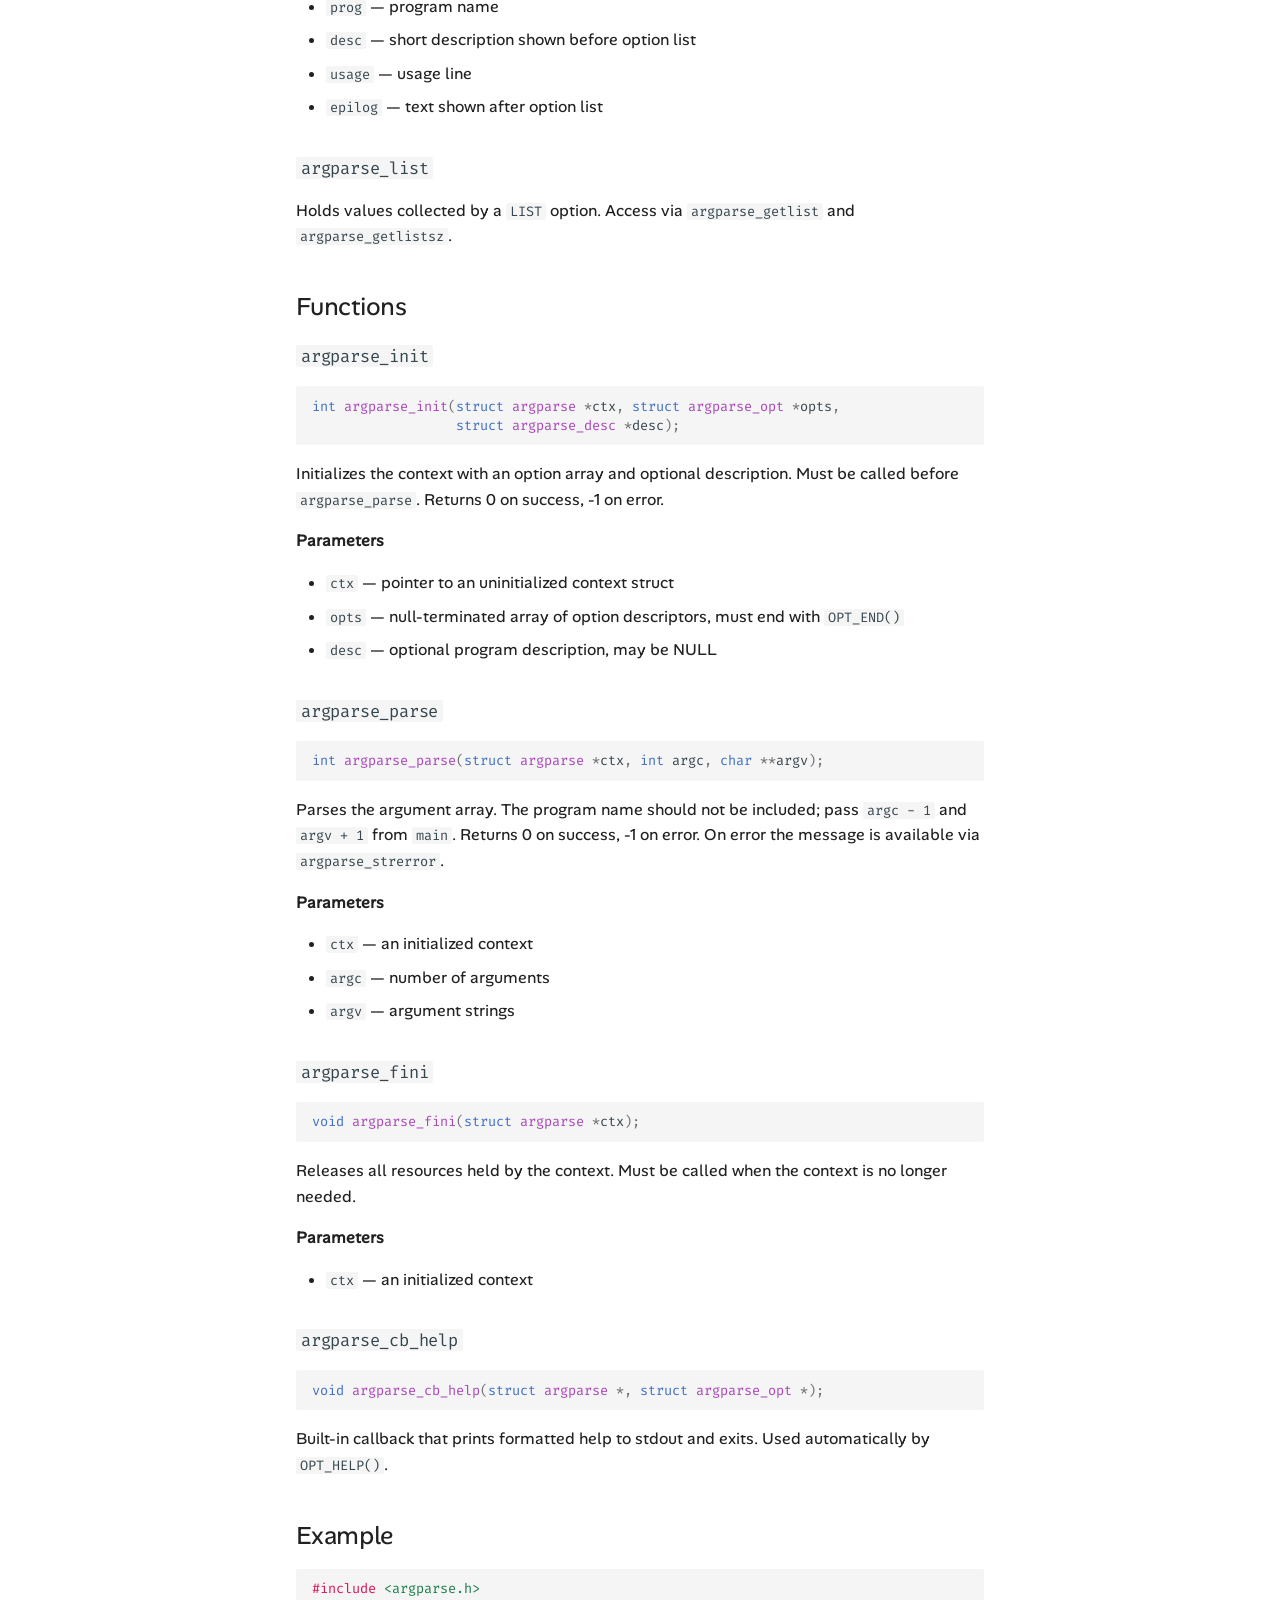
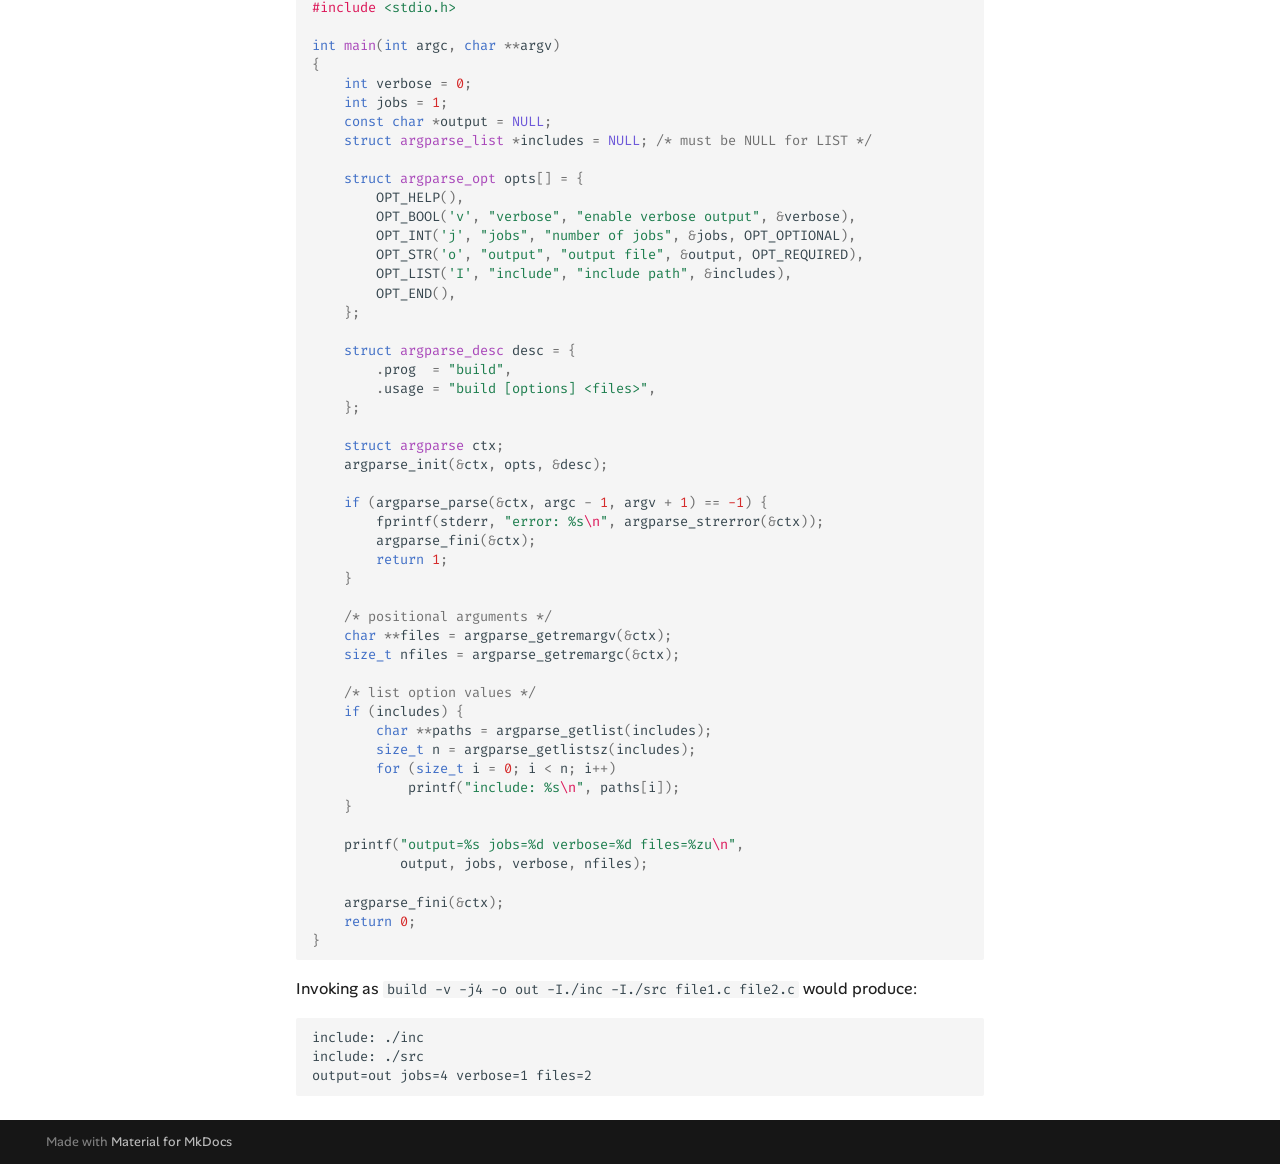
==== commit c27bf52b: "Deployed c8c4abd with MkDocs version: 1.6.1" ====
--- a/argparse/index.html
+++ b/argparse/index.html
@@ -19,7 +19,7 @@
       
       
       <link rel="icon" href="../assets/images/favicon.png">
-      <meta name="generator" content="mkdocs-1.6.1, mkdocs-material-9.7.5">
+      <meta name="generator" content="mkdocs-1.6.1, mkdocs-material-9.7.6">
     
     
       
